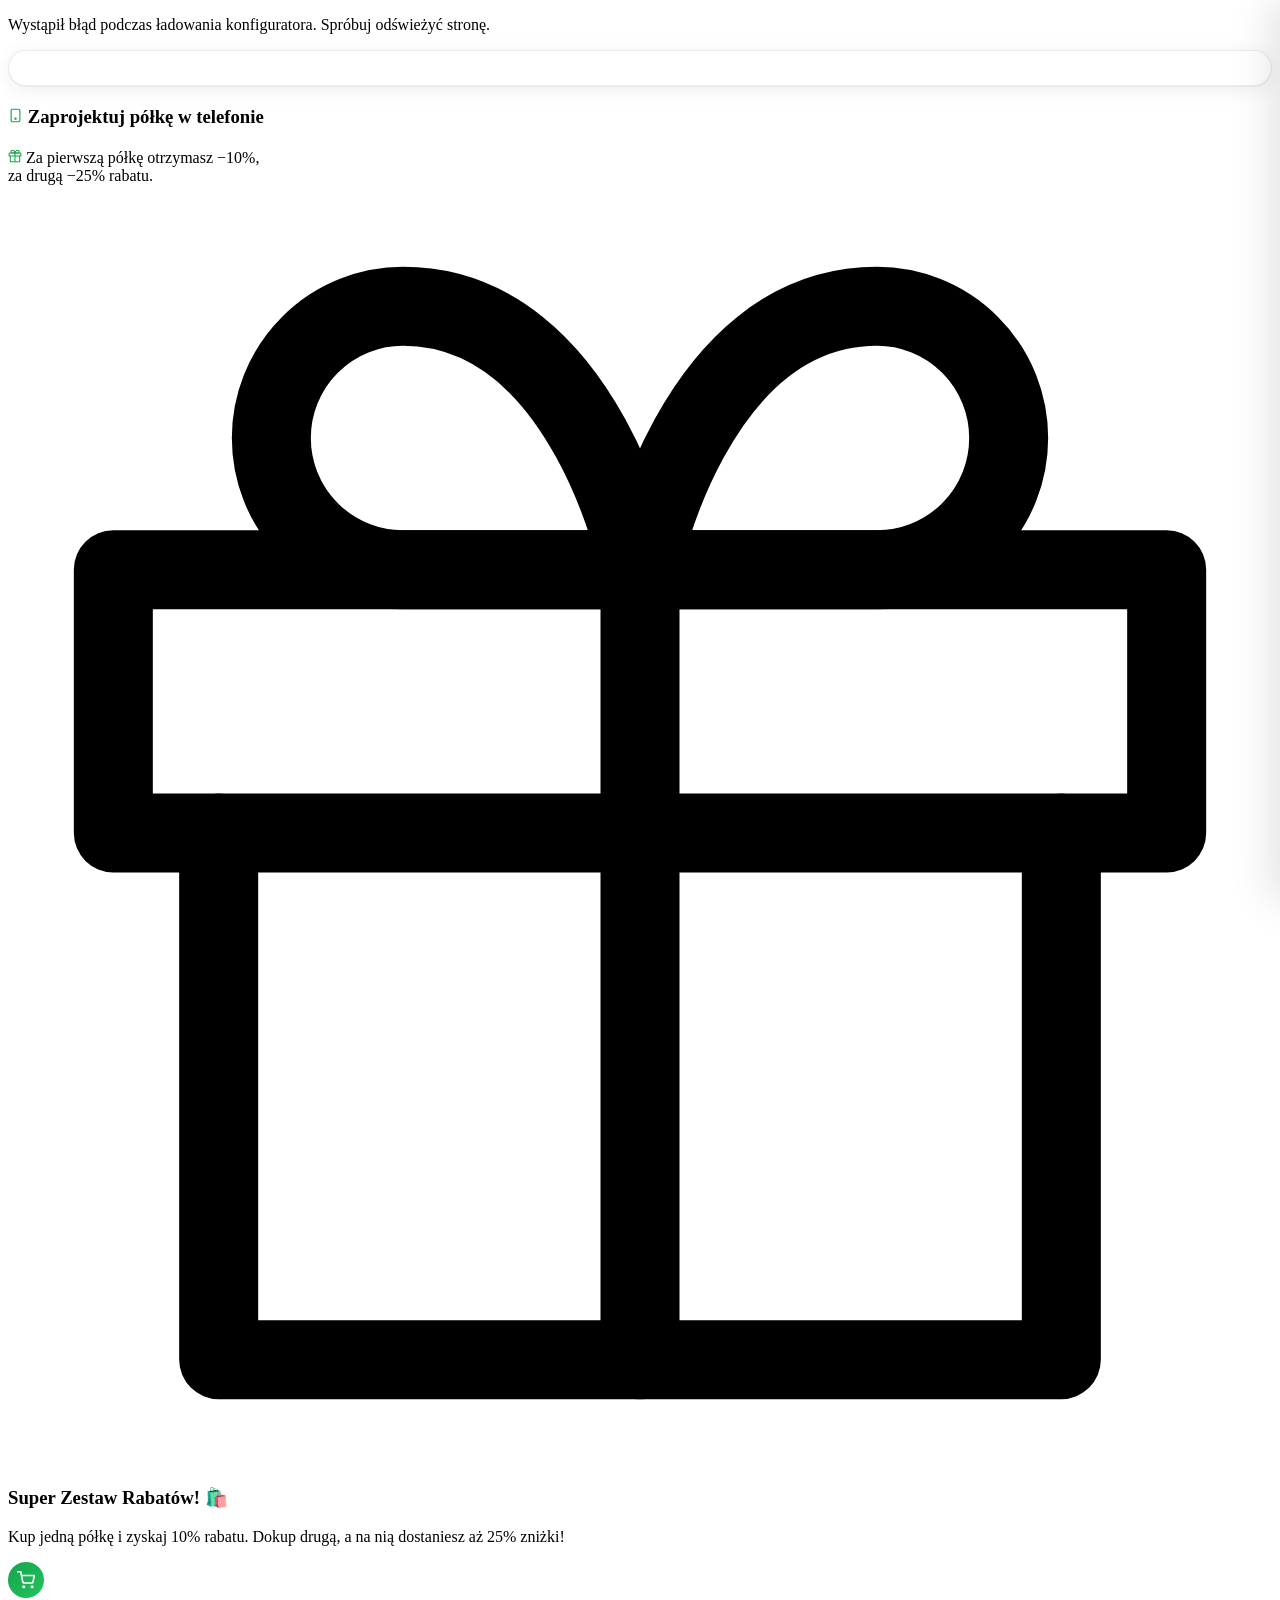
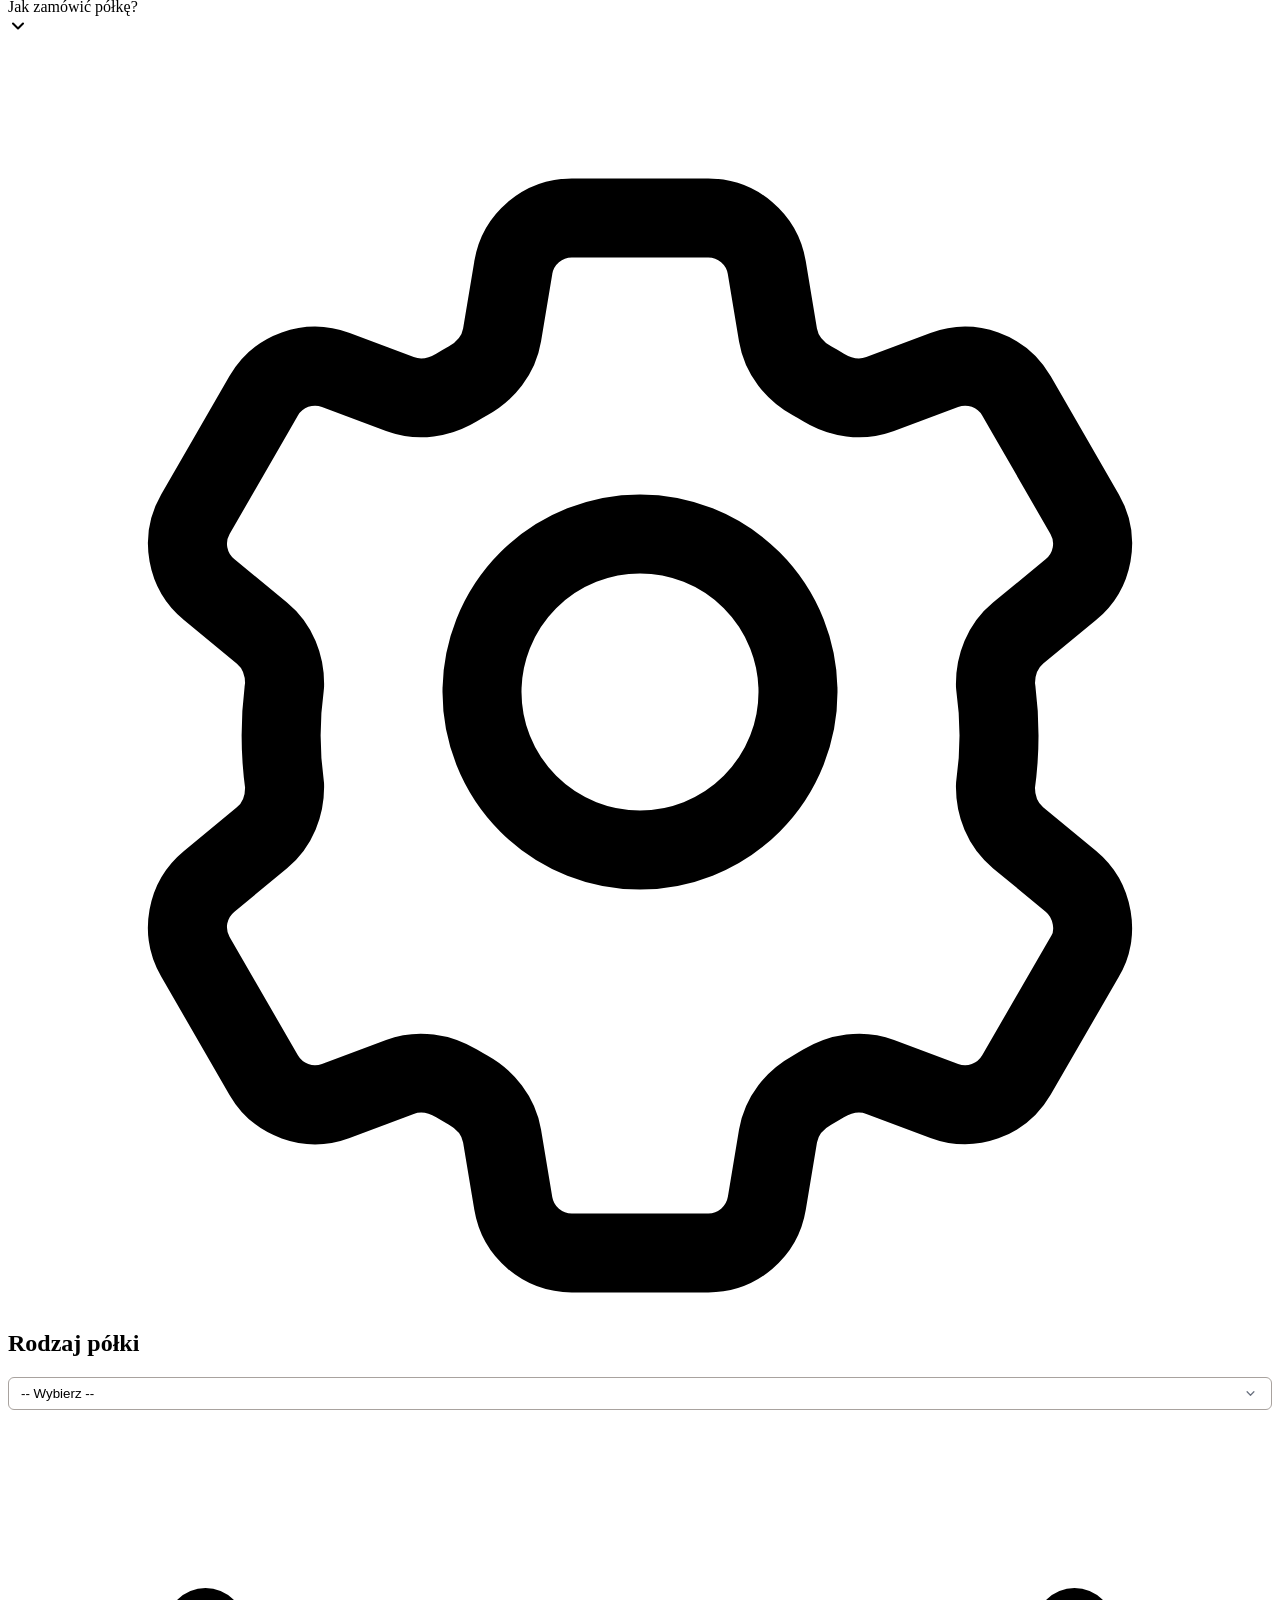
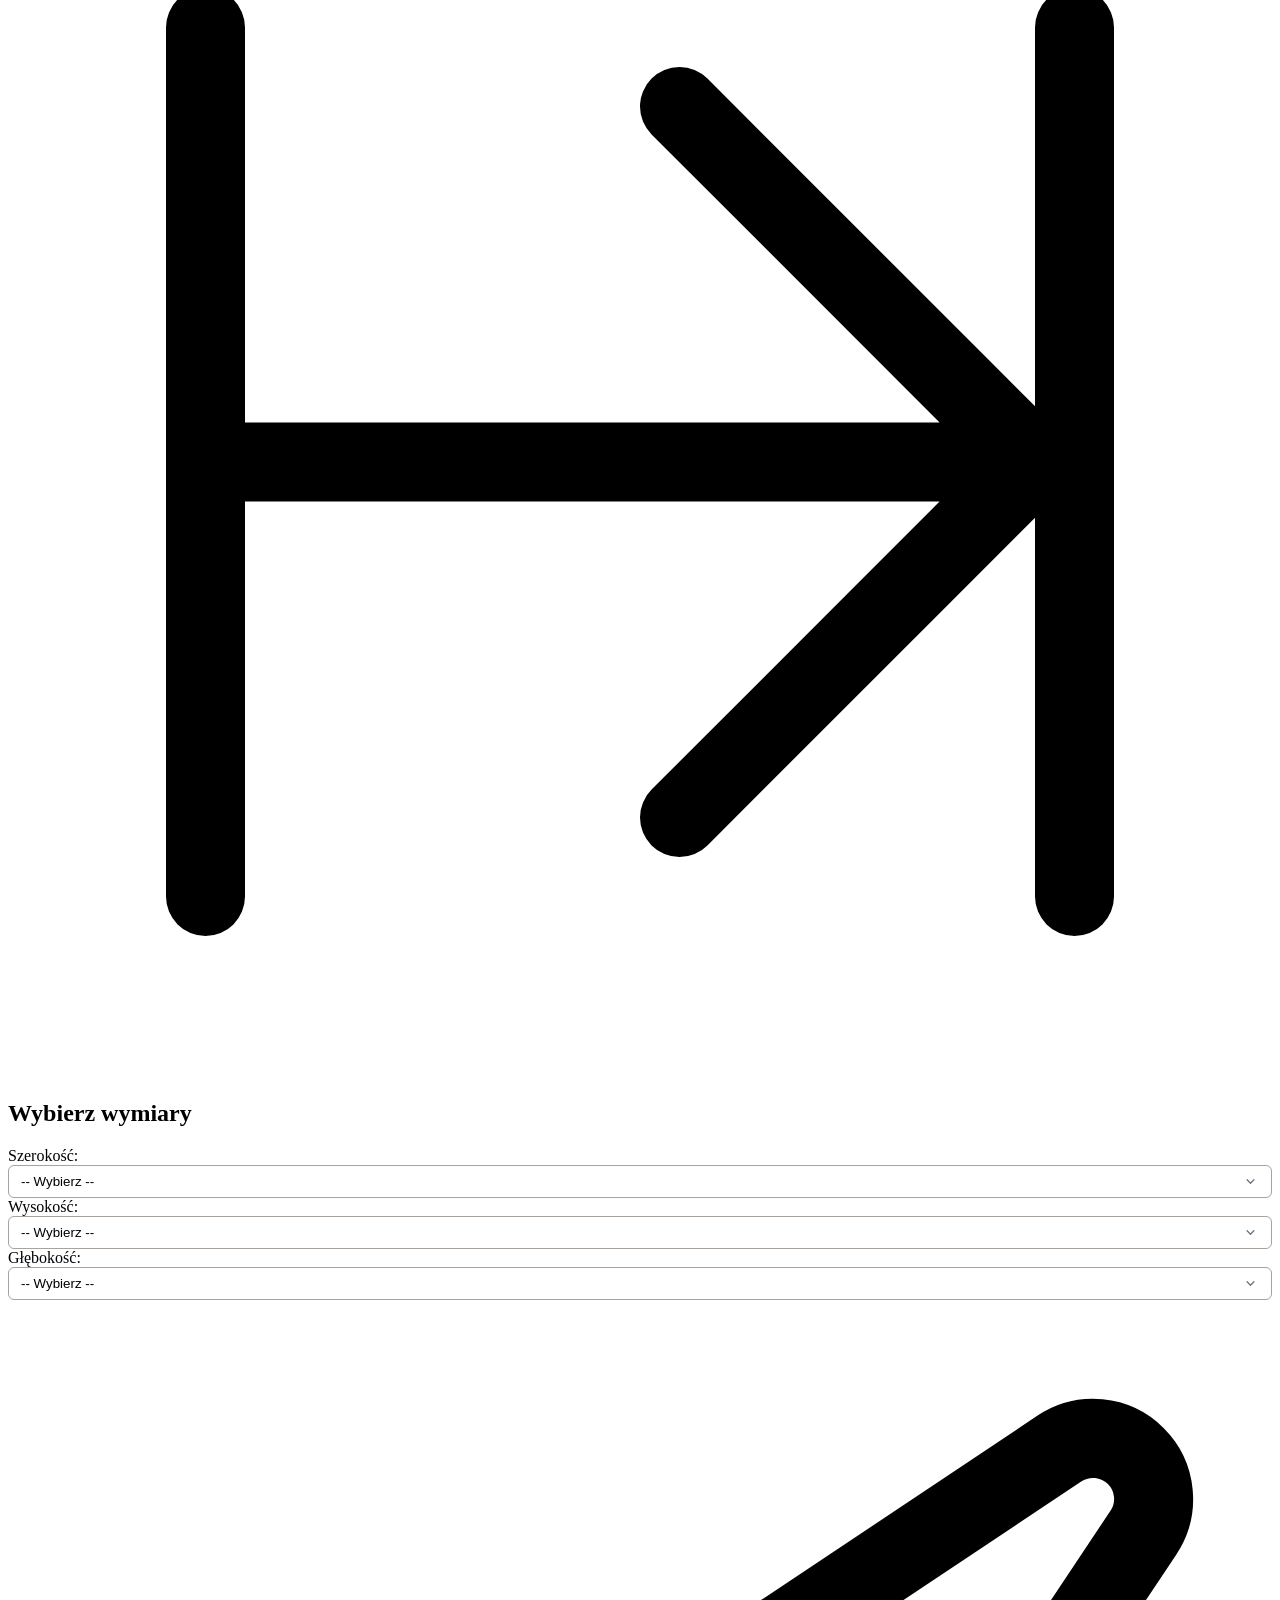
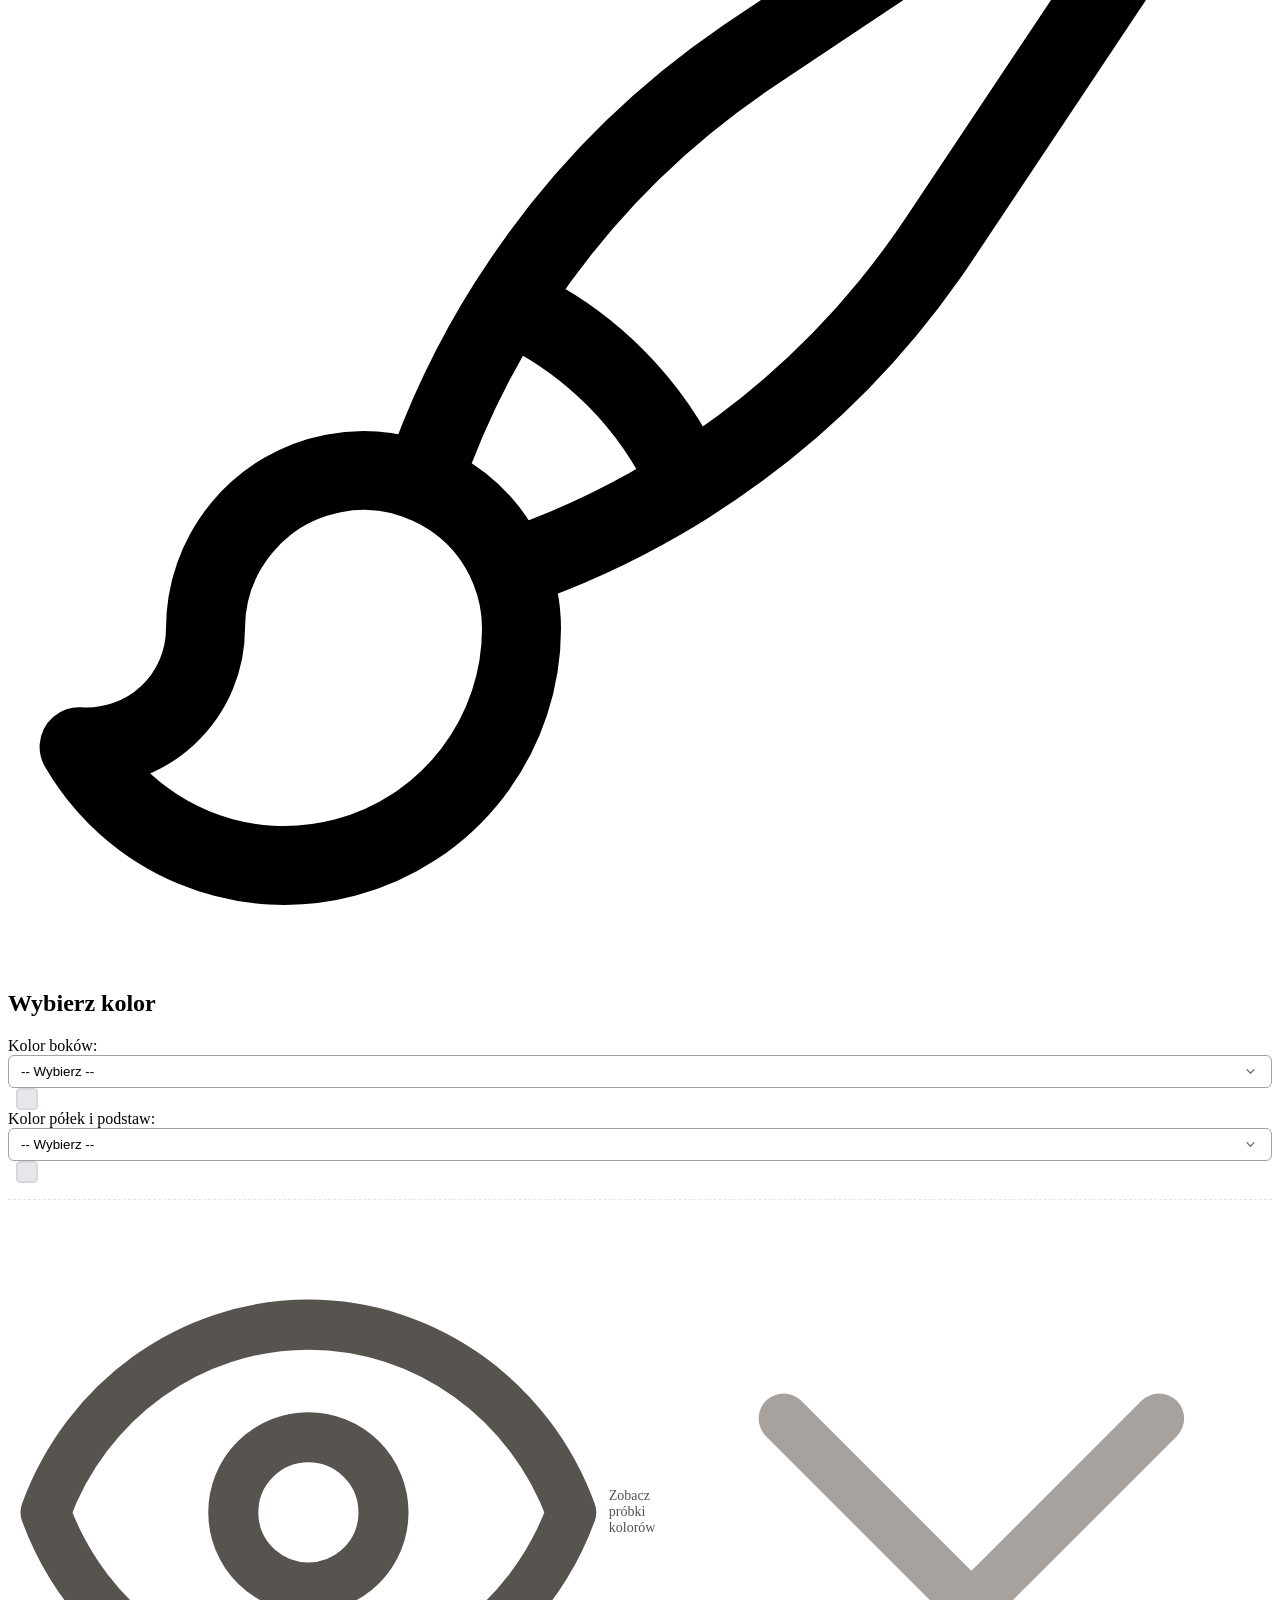
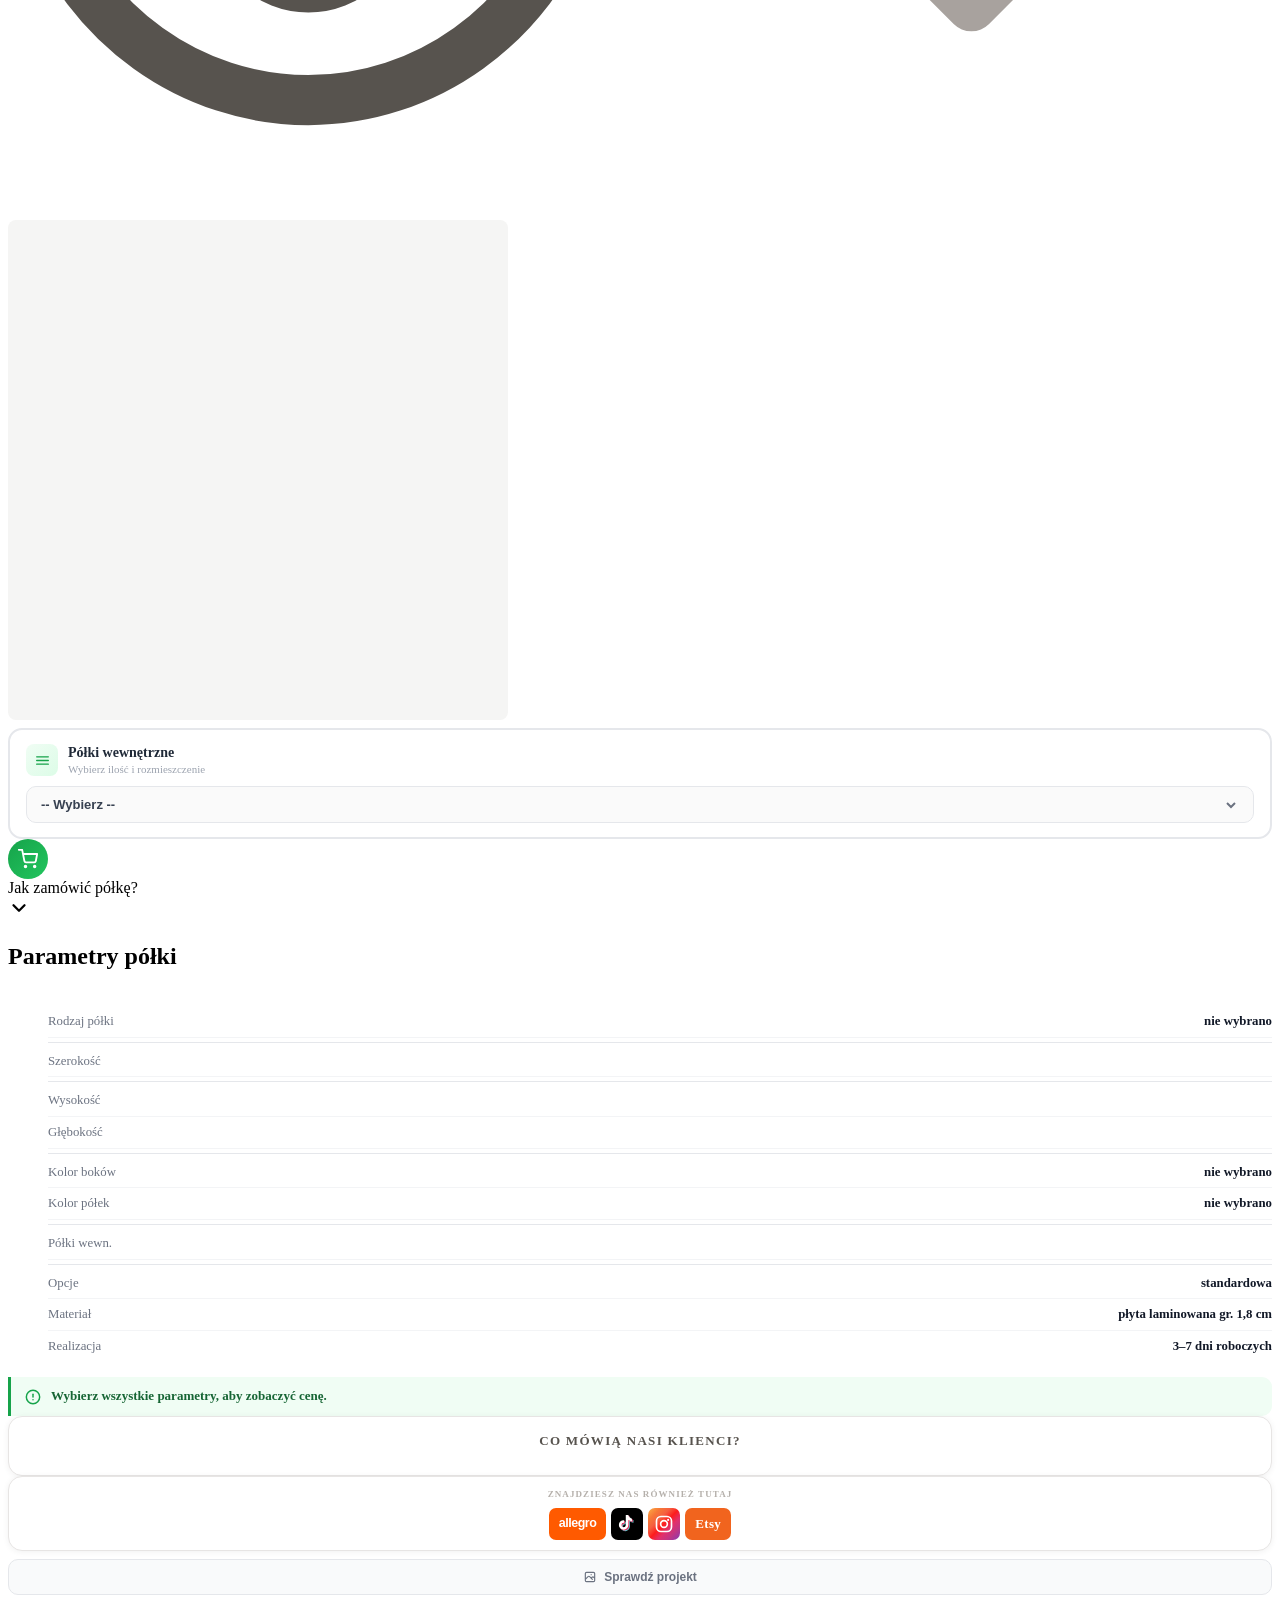
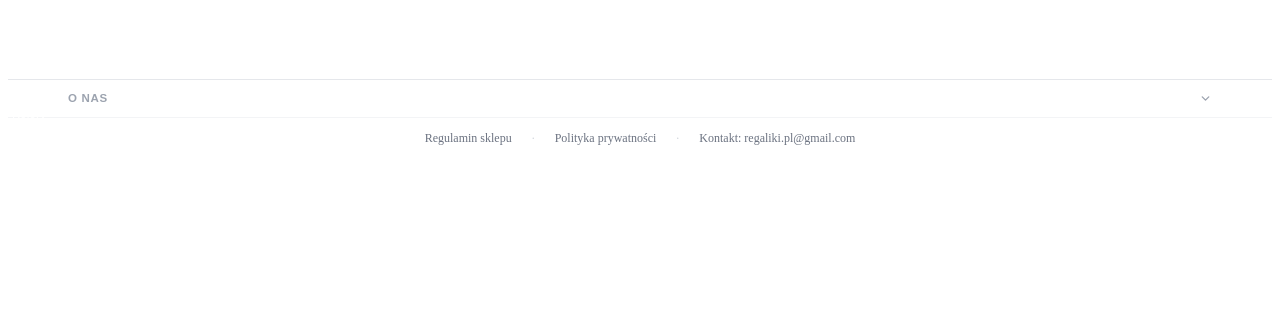
==== index.html @ 0c643fcb "Add files via upload" ====
<!-- v2025-03-08-B --> <!DOCTYPE html>
<html lang="pl">
<head>
    <meta charset="UTF-8">
    <script async src="https://www.googletagmanager.com/gtag/js?id=G-TMXX2GHGW2"></script>
    <script>
        window.dataLayer = window.dataLayer || [];
        function gtag(){dataLayer.push(arguments);}
        gtag('js', new Date());
        gtag('config', 'G-TMXX2GHGW2');
    </script>
    <meta name="viewport" content="width=device-width, initial-scale=1.0, maximum-scale=1.0, user-scalable=no">

    <title>Konfigurator półki 3D na wymiar | Regaliki.pl</title>
    <meta name="description" content="Zaprojektuj półkę wiszącą na wymiar z podglądem 3D. Wybierz wymiary, kolor i ilość półek — cena liczy się automatycznie. Realizacja 3–7 dni, dostawa kurierem DPD.">
    <meta name="keywords" content="konfigurator półki 3D, półka wisząca na wymiar, półka na wymiar online, półka laminowana na wymiar, konfigurator mebli online">
    <link rel="canonical" href="https://regaliki.pl/">
    <meta property="og:title" content="Konfigurator półki 3D na wymiar | Regaliki.pl">
    <meta property="og:description" content="Zaprojektuj półkę wiszącą na wymiar z podglądem 3D. Cena od razu, realizacja 3–7 dni.">
    <meta property="og:url" content="https://regaliki.pl/">
    <meta property="og:type" content="website">
    <meta name="robots" content="index, follow">
    <script src="wzory.js"></script>
    <script src="shelf3d.js"></script>
    <script src="print_template.js"></script>
    <!-- ceny.js scalone z wzory.js -->
    <script src="js/cart.js"></script>
    <script src="https://cdn.tailwindcss.com"></script>
    <script src="https://cdnjs.cloudflare.com/ajax/libs/three.js/r128/three.min.js"></script>
    <script src="https://cdn.jsdelivr.net/npm/three@0.128.0/examples/js/controls/OrbitControls.js"></script>
    <script src="https://cdnjs.cloudflare.com/ajax/libs/gsap/3.9.1/gsap.min.js"></script>
    <link rel="stylesheet" href="https://unpkg.com/swiper/swiper-bundle.min.css" />
    <link rel="stylesheet" href="vendor/photoswipe/photoswipe.css" />
    <link rel="stylesheet" href="css/main.css">
    <link rel="stylesheet" href="css/pfx-premium.css">
</head>
<body class="flex flex-col justify-center items-center min-h-screen bg-stone-100 font-sans text-stone-800 pb-20 md:pb-0">

    <!-- DRAG MODE FULLSCREEN OVERLAY -->
    <div id="dragModeOverlay" class="drag-mode-overlay">
        <div class="drag-3d-area" id="dragModeCanvas"></div>
        <div class="drag-banner">
            <div class="drag-banner-info">
                <div class="drag-banner-icon">
                    <svg viewBox="0 0 24 24" fill="none" stroke="currentColor" stroke-width="2" stroke-linecap="round" stroke-linejoin="round"><path d="M12 20V10"/><path d="M8 14l4-4 4 4"/><path d="M4 4h16"/></svg>
                </div>
                <div class="drag-banner-texts">
                    <div class="drag-banner-text">Tryb edycji półek</div>
                    <div class="drag-banner-sub">Przeciągnij półki w górę / w dół</div>
                </div>
            </div>
            <div class="drag-banner-sep"></div>
            <button class="drag-btn drag-btn-reset" onclick="resetShelfPositions()" title="Przywróć domyślne rozmieszczenie">
                <svg viewBox="0 0 24 24" fill="none" stroke="currentColor" stroke-linecap="round" stroke-linejoin="round"><path d="M3 12a9 9 0 1 0 3-6.7"/><path d="M3 4v5h5"/></svg>
                Reset
            </button>
            <button class="drag-btn drag-btn-done" onclick="exitDragModeAndKeep()" title="Zakończ edycję i zachowaj zmiany">
                <svg viewBox="0 0 24 24" fill="none" stroke="currentColor" stroke-linecap="round" stroke-linejoin="round"><path d="M5 13l4 4L19 7"/></svg>
                Gotowe
            </button>
        </div>
        <div class="drag-bottom-bar">
            <button class="drag-btn drag-btn-reset" onclick="resetShelfPositions()">
                <svg viewBox="0 0 24 24" fill="none" stroke="currentColor" stroke-linecap="round" stroke-linejoin="round"><path d="M3 12a9 9 0 1 0 3-6.7"/><path d="M3 4v5h5"/></svg>
                Reset
            </button>
            <button class="drag-btn drag-btn-done" onclick="exitDragModeAndKeep()">
                <svg viewBox="0 0 24 24" fill="none" stroke="currentColor" stroke-linecap="round" stroke-linejoin="round"><path d="M5 13l4 4L19 7"/></svg>
                Gotowe
            </button>
        </div>
    </div>

    <div id="print-container" style="display: none;">
        <div class="print-header">
            <h1 id="print-title">Podsumowanie Projektu Półki</h1>
            <p id="print-order-code"></p>
        </div>
        <div class="print-body">
            <div class="print-visuals">
                <h2>Wizualizacja 3D</h2>
                <img id="print-snapshot-img" src="" alt="Wizualizacja 3D projektu">
            </div>
            <div class="print-specs">
                <h2>Specyfikacja</h2>
                <dl id="print-specs-list" class="spec-list"></dl>
            </div>
        </div>
        <div class="print-footer">
            <p>Wydruk wygenerowany z konfiguratora na stronie [nazwa-twojej-strony.pl]</p>
        </div>
    </div>

<div id="cartPanelOverlay"></div>
    <div id="cartPanel">
        <div id="cartPanelHeader">
            <div style="display:flex;align-items:center;gap:10px;">
                <svg width="20" height="20" viewBox="0 0 24 24" fill="none" stroke="currentColor" stroke-width="2" style="flex-shrink:0;"><path d="M6 2 3 6v14a2 2 0 002 2h14a2 2 0 002-2V6l-3-4z"/><line x1="3" y1="6" x2="21" y2="6"/><path d="M16 10a4 4 0 01-8 0"/></svg>
                <h2 id="cartPanelTitle">Twój koszyk</h2>
            </div>
            <button id="cartPanelCloseBtn" aria-label="Zamknij koszyk">&times;</button>
        </div>
        <div id="cartDiscountReminder" style="display:none;"></div>
        <div id="cartItemsContainer">
            <div id="cartEmptyMessage">
                <svg xmlns="http://www.w3.org/2000/svg" class="h-16 w-16 text-stone-300" fill="none" viewBox="0 0 24 24" stroke="currentColor" stroke-width="1">
                  <path stroke-linecap="round" stroke-linejoin="round" d="M16 11V7a4 4 0 00-8 0v4M5 9h14l1 12H4L5 9z" />
                </svg>
                <p>Twój koszyk jest pusty.</p>
                <p class="text-sm mt-1">Dodaj produkty z konfiguratora.</p>
            </div>
        </div>
        <div id="cartPanelFooter">
            <div id="cartTotalContainer">
                <div id="cartVariantC" style="display:none;padding:6px 0 4px;">
                    <div style="display:flex;align-items:center;justify-content:space-between;gap:8px;">
                        <div style="display:flex;flex-direction:column;gap:4px;">
                            <span id="cartSubtotalPrice" style="font-size:14px;font-weight:700;color:#6b7280;"></span>
                            <div id="cartDiscountTags" style="display:flex;gap:4px;flex-wrap:wrap;"></div>
                        </div>
                        <div style="text-align:right;flex-shrink:0;">
                            <div id="cartSavingsLine" style="font-size:11px;color:#16a34a;font-weight:600;display:none;"></div>
                            <span class="price" id="cartTotalPrice" style="font-size:20px;font-weight:800;color:#dc2626;">0,00 zł</span>
                        </div>
                    </div>
                    <div id="cartUpsellHint" style="display:none;margin-top:7px;background:#f0fdf4;border-radius:6px;padding:7px 10px;font-size:11px;color:#15803d;font-weight:600;align-items:center;gap:6px;flex-wrap:wrap;line-height:1.4;">
                        <svg width="12" height="12" viewBox="0 0 24 24" fill="none" stroke="#16a34a" stroke-width="2.5" style="flex-shrink:0;"><line x1="12" y1="5" x2="12" y2="19"/><line x1="5" y1="12" x2="19" y2="12"/></svg>
                        <span>Dodaj 2. półkę → zyskaj <strong>-25%</strong> na tańszą!</span>
                    </div>
                </div>
                <div id="cartSimpleTotal" style="display:none;">
                    <div class="cart-total-final" id="cartTotalPriceLine">
                        <span class="label">Razem</span>
                        <span class="price" id="cartTotalPriceSimple">0,00 zł</span>
                    </div>
                </div>
                <span id="cartSubtotalPriceHidden" style="display:none;"></span>
                <span id="cartDiscountAmount10" style="display:none;"></span>
                <span id="cartDiscountAmount25" style="display:none;"></span>
                <div id="cartSubtotalLine" style="display:none;"></div>
                <div id="cartDiscountLine10" style="display:none;"></div>
                <div id="cartDiscountLine25" style="display:none;"></div>
            </div>
            <div id="cartShippingNote" style="display:none;font-size:11px;color:#6b7280;text-align:center;margin-bottom:4px;"></div>

            <!-- ── Trust badges (B): regał gotowy + BLIK + DPD ── -->
            <div class="trust-badges" role="list" aria-label="Cechy zamówienia">
                <div class="trust-badge" role="listitem">
                    <img src="vendor/brands/shelf-icon.svg" alt="" class="trust-badge__icon">
                    <div class="trust-badge__text">
                        <strong>regał gotowy</strong>
                        <span>do powieszenia lub postawienia na blacie</span>
                    </div>
                </div>
                <div class="trust-badge trust-badge--logo-only" role="listitem">
                    <img src="vendor/brands/blik.svg" alt="BLIK — szybka płatność" class="trust-badge__logo" title="BLIK">
                </div>
                <div class="trust-badge trust-badge--logo-only" role="listitem">
                    <img src="vendor/brands/dpd.svg" alt="DPD — dostawa kurierem" class="trust-badge__logo" title="DPD">
                </div>
            </div>

            <button id="cartCheckoutButton" disabled>
                Zamów i zapłać
            </button>
        </div>
    </div>

    <!-- Lightbox: obsługiwany przez PhotoSwipe v5 (pinch-zoom, double-tap, swipe-to-close) -->


    <div id="visualDetailsModalOverlay" class="modal-overlay">
        <div id="visualDetailsModal" class="modal !max-w-2xl" role="dialog" aria-modal="true" aria-labelledby="visualDetailsModalTitle">
            <div class="modal-header">
                <h3 id="visualDetailsModalTitle" class="modal-title">Podgląd Projektu</h3>
                <button id="visualDetailsModalCloseBtn" class="modal-close-button" aria-label="Zamknij">&times;</button>
            </div>
            <div class="modal-body">
                <div id="visualDetailsLoader" class="text-center p-8 hidden">
                    <svg class="animate-spin h-8 w-8 text-green-600 mx-auto" xmlns="http://www.w3.org/2000/svg" fill="none" viewBox="0 0 24 24">
                        <circle class="opacity-25" cx="12" cy="12" r="10" stroke="currentColor" stroke-width="4"></circle>
                        <path class="opacity-75" fill="currentColor" d="M4 12a8 8 0 018-8V0C5.373 0 0 5.373 0 12h4zm2 5.291A7.962 7.962 0 014 12H0c0 3.042 1.135 5.824 3 7.938l3-2.647z"></path>
                    </svg>
                    <p class="mt-2 text-stone-600">Wczytuję projekt...</p>
                </div>
                <div id="visualDetailsContent" class="hidden">
                    <p class="font-mono text-sm text-center text-stone-500 mb-4" id="visualDetailsOrderCode"></p>
                    <div class="flex flex-col md:flex-row gap-6 items-start">
                        <div class="w-full md:w-1/2">
                            <h4 class="text-lg font-semibold text-stone-700 mb-2 text-center">Wizualizacja</h4>
                            <div class="bg-stone-100 border border-stone-200 rounded-lg p-3" style="min-height:280px">
                                <img id="visualDetailsSnapshot" src="" alt="Wizualizacja 3D projektu" class="w-full h-auto object-contain rounded-md">
                            </div>
                        </div>
                        <div class="w-full md:w-1/2">
                            <h4 class="text-lg font-semibold text-stone-700 mb-2">Specyfikacja</h4>
                            <dl id="visualDetailsSpecsList" class="text-sm"></dl>
                        </div>
                    </div>
                </div>
                 <div id="visualDetailsError" class="text-center p-8 hidden">
                    <p class="text-red-600 font-semibold"></p>
                </div>
            </div>
            <div class="modal-footer">
                <button id="printVisualDetailsBtn" class="px-4 py-2 text-sm font-medium text-white bg-green-600 hover:bg-green-700 rounded-md flex items-center gap-2 transition-colors disabled:bg-stone-400 disabled:cursor-not-allowed" disabled>
                     <svg xmlns="http://www.w3.org/2000/svg" class="h-4 w-4" fill="none" viewBox="0 0 24 24" stroke="currentColor" stroke-width="2">
                         <path stroke-linecap="round" stroke-linejoin="round" d="M4 16v1a3 3 0 003 3h10a3 3 0 003-3v-1m-4-4l-4 4m0 0l-4-4m4 4V4" />
                     </svg>
                    <span>Pobierz PDF</span>
                </button>
                <button id="downloadAllegroJpgBtn" class="px-4 py-2 text-sm font-medium text-white bg-orange-500 hover:bg-orange-600 rounded-md flex items-center gap-2 transition-colors disabled:bg-stone-400 disabled:cursor-not-allowed" disabled>
                    <svg xmlns="http://www.w3.org/2000/svg" class="h-4 w-4" fill="none" viewBox="0 0 24 24" stroke="currentColor" stroke-width="2">
                        <path stroke-linecap="round" stroke-linejoin="round" d="M4 16l4.586-4.586a2 2 0 012.828 0L16 16m-2-2l1.586-1.586a2 2 0 012.828 0L20 14m-6-6h.01M6 20h12a2 2 0 002-2V6a2 2 0 00-2-2H6a2 2 0 00-2 2v12a2 2 0 002 2z" />
                    </svg>
                    <span>Zdjęcie Allegro (JPG)</span>
                </button>
            </div>
        </div>
    </div>

    <div id="cartSummaryModalOverlay" class="modal-overlay">
        <div id="cartSummaryModal" class="modal !max-w-2xl" role="dialog" aria-modal="true" aria-labelledby="cartSummaryModalTitle">
            <div class="modal-header">
                <h3 id="cartSummaryModalTitle" class="modal-title" style="display:flex;align-items:center;gap:8px;"><svg width="18" height="18" viewBox="0 0 24 24" fill="none" stroke="currentColor" stroke-width="2" style="flex-shrink:0;color:#16a34a;"><path d="M9 11l3 3L22 4"/><path d="M21 12v7a2 2 0 01-2 2H5a2 2 0 01-2-2V5a2 2 0 012-2h11"/></svg>Podsumowanie zamówienia</h3>
                <button id="cartSummaryModalCloseBtnTop" class="modal-close-button" aria-label="Zamknij">&times;</button>
            </div>
            <div class="modal-body" style="padding-top:12px;padding-bottom:12px;">
                <div id="cartSummaryItemsContainer" class="space-y-3"></div>
                <div class="mt-3 pt-3">
                    <div id="cartSummaryTotalContainer" class="space-y-1 mb-4">
                        <div class="flex justify-between text-sm items-center" id="cartSummarySubtotalLine" style="display:none;">
                            <span style="color:#6b7280;">Suma częściowa:</span>
                            <span id="cartSummarySubtotalPrice" style="font-size:15px;font-weight:700;color:#6b7280;text-decoration:line-through;text-decoration-color:#ef4444;text-decoration-thickness:2px;"></span>
                        </div>
                        <div class="flex justify-between text-sm items-center" id="cartSummaryCombinedDiscountLine" style="display:none;">
                            <span style="color:#16a34a;font-weight:600;">Rabat:</span>
                            <span id="cartSummaryCombinedDiscountAmount" style="font-size:12px;color:#16a34a;font-weight:700;"></span>
                        </div>
                        <div class="flex justify-between text-sm text-stone-500" id="cartSummaryShippingLine" style="display:none;">
                            <span style="display:flex;align-items:center;gap:4px;">
                                <svg xmlns='http://www.w3.org/2000/svg' width='13' height='13' fill='none' viewBox='0 0 24 24' stroke='currentColor' stroke-width='2'><rect x='1' y='3' width='15' height='13' rx='1'/><path d='M16 8h4l3 4v4h-7V8z'/><circle cx='5.5' cy='18.5' r='1.5'/><circle cx='18.5' cy='18.5' r='1.5'/></svg>
                                Kurier DPD (19 zł / szt.)
                            </span>
                            <span id="cartSummaryShippingPrice" class="font-semibold text-stone-700"></span>
                        </div>
                        <div class="flex justify-between items-baseline font-bold text-xl border-t border-stone-300 pt-2 mt-2">
                            <span>Razem z wysyłką:</span>
                            <span id="cartSummaryTotalPrice" class="text-red-600">0,00 zł</span>
                        </div>
                    </div>

                    <!-- ukryte pole z kodem konfiguracji -->
                    <input type="hidden" id="cartSummaryAllCodes" />

                    <!-- Formularz dostawy -->
                    <div id="orderFormSection" class="mt-2">
                        <h4 class="font-semibold text-stone-700 mb-3 text-base flex items-center gap-2">
                            <svg xmlns="http://www.w3.org/2000/svg" class="h-5 w-5 text-green-600" fill="none" viewBox="0 0 24 24" stroke="currentColor" stroke-width="2"><path stroke-linecap="round" stroke-linejoin="round" d="M16 7a4 4 0 11-8 0 4 4 0 018 0zM12 14a7 7 0 00-7 7h14a7 7 0 00-7-7z"/></svg>
                            Dane do wysyłki
                        </h4>
                        <div class="grid grid-cols-1 gap-3" id="orderFormFields">
                            <div class="grid grid-cols-2 gap-3">
                                <div>
                                    <label class="block text-xs font-semibold text-stone-500 mb-1 uppercase tracking-wide">Imię *</label>
                                    <input type="text" id="orderFirstName" class="w-full rounded-md border border-stone-300 px-3 py-2 text-sm focus:outline-none focus:ring-2 focus:ring-green-500 focus:border-green-500" />
                                </div>
                                <div>
                                    <label class="block text-xs font-semibold text-stone-500 mb-1 uppercase tracking-wide">Nazwisko *</label>
                                    <input type="text" id="orderLastName" class="w-full rounded-md border border-stone-300 px-3 py-2 text-sm focus:outline-none focus:ring-2 focus:ring-green-500 focus:border-green-500" />
                                </div>
                            </div>
                            <div class="grid grid-cols-2 gap-3">
                                <div>
                                    <label class="block text-xs font-semibold text-stone-500 mb-1 uppercase tracking-wide">E-mail *</label>
                                    <input type="email" id="orderEmail" class="w-full rounded-md border border-stone-300 px-3 py-2 text-sm focus:outline-none focus:ring-2 focus:ring-green-500 focus:border-green-500" />
                                </div>
                                <div>
                                    <label class="block text-xs font-semibold text-stone-500 mb-1 uppercase tracking-wide">Telefon *</label>
                                    <input type="tel" id="orderPhone" class="w-full rounded-md border border-stone-300 px-3 py-2 text-sm focus:outline-none focus:ring-2 focus:ring-green-500 focus:border-green-500" />
                                </div>
                            </div>
                            <div>
                                <label class="block text-xs font-semibold text-stone-500 mb-1 uppercase tracking-wide">Ulica i numer domu/mieszkania *</label>
                                <input type="text" id="orderStreet" class="w-full rounded-md border border-stone-300 px-3 py-2 text-sm focus:outline-none focus:ring-2 focus:ring-green-500 focus:border-green-500" />
                            </div>
                            <div class="grid grid-cols-5 gap-3">
                                <div class="col-span-2">
                                    <label class="block text-xs font-semibold text-stone-500 mb-1 uppercase tracking-wide">Kod pocztowy *</label>
                                    <input type="text" id="orderPostCode" maxlength="6" class="w-full rounded-md border border-stone-300 px-3 py-2 text-sm focus:outline-none focus:ring-2 focus:ring-green-500 focus:border-green-500" />
                                </div>
                                <div class="col-span-3">
                                    <label class="block text-xs font-semibold text-stone-500 mb-1 uppercase tracking-wide">Miasto *</label>
                                    <input type="text" id="orderCity" class="w-full rounded-md border border-stone-300 px-3 py-2 text-sm focus:outline-none focus:ring-2 focus:ring-green-500 focus:border-green-500" />
                                </div>
                            </div>
                            <div>
                                <label class="block text-xs font-semibold text-stone-500 mb-1 uppercase tracking-wide">Uwagi do zamówienia (opcjonalnie)</label>
                                <textarea id="orderNotes" rows="2" class="w-full rounded-md border border-stone-300 px-3 py-2 text-sm focus:outline-none focus:ring-2 focus:ring-green-500 focus:border-green-500 resize-none"></textarea>
                            </div>
                            <!-- FAKTURA VAT -->
                            <div id="invoiceSection" style="border:1.5px solid #e5e7eb;border-radius:10px;overflow:hidden;">
                                <button type="button" id="invoiceToggleBtn" onclick="toggleInvoiceSection()" style="width:100%;display:flex;align-items:center;justify-content:space-between;padding:11px 14px;background:#f9fafb;border:none;cursor:pointer;transition:background 0.15s;" onmouseover="this.style.background='#f3f4f6'" onmouseout="this.style.background='#f9fafb'">
                                    <span style="display:flex;align-items:center;gap:9px;">
                                        <span style="width:28px;height:28px;background:#f0fdf4;border:1px solid #bbf7d0;border-radius:7px;display:flex;align-items:center;justify-content:center;flex-shrink:0;">
                                            <svg xmlns='http://www.w3.org/2000/svg' width='14' height='14' fill='none' viewBox='0 0 24 24' stroke='#16a34a' stroke-width='2'><rect x='4' y='2' width='16' height='20' rx='2'/><line x1='8' y1='6' x2='16' y2='6'/><line x1='8' y1='10' x2='16' y2='10'/><line x1='8' y1='14' x2='13' y2='14'/></svg>
                                        </span>
                                        <span>
                                            <span style="font-size:0.82rem;font-weight:700;color:#374151;">Chcę fakturę VAT</span>
                                            <span id="invoiceToggleHint" style="display:block;font-size:0.7rem;color:#9ca3af;margin-top:1px;">Kliknij, aby wypełnić dane firmy</span>
                                        </span>
                                    </span>
                                    <span id="invoiceToggleIndicator" style="width:38px;height:21px;border-radius:99px;background:#e5e7eb;position:relative;transition:background 0.2s;flex-shrink:0;">
                                        <span id="invoiceToggleKnob" style="position:absolute;left:2px;top:2px;width:17px;height:17px;border-radius:50%;background:white;box-shadow:0 1px 3px rgba(0,0,0,0.2);transition:transform 0.2s;"></span>
                                    </span>
                                </button>
                                <div id="invoiceFields" style="display:none;padding:12px 14px 14px;border-top:1px solid #f3f4f6;background:#fff;">
                                    <div style="display:flex;flex-direction:column;gap:10px;">
                                        <div>
                                            <label style="display:block;font-size:0.7rem;font-weight:700;color:#6b7280;text-transform:uppercase;letter-spacing:0.05em;margin-bottom:4px;">Nazwa firmy *</label>
                                            <input type="text" id="invoiceCompany" style="width:100%;border:1px solid #d1d5db;border-radius:6px;padding:8px 12px;font-size:0.875rem;outline:none;box-sizing:border-box;" onfocus="this.style.borderColor='#16a34a';this.style.boxShadow='0 0 0 2px rgba(22,163,74,0.2)'" onblur="this.style.borderColor='#d1d5db';this.style.boxShadow='none'" />
                                        </div>
                                        <div style="display:grid;grid-template-columns:1fr 1fr;gap:10px;">
                                            <div>
                                                <label style="display:block;font-size:0.7rem;font-weight:700;color:#6b7280;text-transform:uppercase;letter-spacing:0.05em;margin-bottom:4px;">NIP *</label>
                                                <input type="text" id="invoiceNip" maxlength="13" style="width:100%;border:1px solid #d1d5db;border-radius:6px;padding:8px 12px;font-size:0.875rem;outline:none;box-sizing:border-box;" onfocus="this.style.borderColor='#16a34a';this.style.boxShadow='0 0 0 2px rgba(22,163,74,0.2)'" onblur="this.style.borderColor='#d1d5db';this.style.boxShadow='none'" />
                                            </div>
                                            <div>
                                                <label style="display:block;font-size:0.7rem;font-weight:700;color:#6b7280;text-transform:uppercase;letter-spacing:0.05em;margin-bottom:4px;">Kod pocztowy firmy *</label>
                                                <input type="text" id="invoicePostCode" maxlength="6" style="width:100%;border:1px solid #d1d5db;border-radius:6px;padding:8px 12px;font-size:0.875rem;outline:none;box-sizing:border-box;" onfocus="this.style.borderColor='#16a34a';this.style.boxShadow='0 0 0 2px rgba(22,163,74,0.2)'" onblur="this.style.borderColor='#d1d5db';this.style.boxShadow='none'" />
                                            </div>
                                        </div>
                                        <div>
                                            <label style="display:block;font-size:0.7rem;font-weight:700;color:#6b7280;text-transform:uppercase;letter-spacing:0.05em;margin-bottom:4px;">Adres firmy (ulica, miasto) *</label>
                                            <input type="text" id="invoiceAddress" style="width:100%;border:1px solid #d1d5db;border-radius:6px;padding:8px 12px;font-size:0.875rem;outline:none;box-sizing:border-box;" onfocus="this.style.borderColor='#16a34a';this.style.boxShadow='0 0 0 2px rgba(22,163,74,0.2)'" onblur="this.style.borderColor='#d1d5db';this.style.boxShadow='none'" />
                                        </div>
                                    </div>
                                </div>
                            </div>
                        </div>
                        <div id="orderFormError" class="mt-2 text-sm text-red-600 font-medium hidden"></div>
                        <div id="orderSuccessMsg" class="hidden mt-3"></div>
                    </div>
                </div>
            </div>
            <div class="modal-footer" style="display:flex;justify-content:space-between;align-items:center;padding:12px 16px;border-top:1px solid #e5e7eb;">
                <button id="cartSummaryModalCloseBtn" onclick="closeCartSummaryModal()" class="px-4 py-2 text-sm font-medium text-stone-600 bg-stone-100 hover:bg-stone-200 rounded-md transition-colors">
                    Wróć do koszyka
                </button>
                <button id="submitOrderBtn" class="px-6 py-2.5 text-sm font-semibold text-white bg-green-600 hover:bg-green-700 active:bg-green-800 rounded-md shadow-sm hover:shadow-lg flex items-center gap-2 transition-all">
                    <svg xmlns="http://www.w3.org/2000/svg" class="h-5 w-5" fill="none" viewBox="0 0 24 24" stroke="currentColor" stroke-width="2"><path stroke-linecap="round" stroke-linejoin="round" d="M17 9V7a2 2 0 00-2-2H5a2 2 0 00-2 2v6a2 2 0 002 2h2m2 4h10a2 2 0 002-2v-6a2 2 0 00-2-2H9a2 2 0 00-2 2v6a2 2 0 002 2zm7-5a2 2 0 11-4 0 2 2 0 014 0z"/></svg>
                    <span id="submitOrderBtnLabel">Złóż zamówienie i zapłać</span>
                </button>
            </div>
        </div>
    </div>
<div id="tabbedGalleryContainer" class="w-full max-w-7xl mx-auto">
  <div class="gallery-tabs" id="galleryTabsContainer"></div>
  <div class="gallery-content-wrapper">
    <!-- iOS chevron — lewy -->
    <button class="gallery-arrow gallery-prev-arrow" aria-label="Poprzednie zdjęcia">
      <svg width="10" height="18" viewBox="0 0 10 18" fill="none" stroke="currentColor" stroke-width="2.2" stroke-linecap="round" stroke-linejoin="round"><polyline points="9,1 1,9 9,17"/></svg>
    </button>
    <div class="gallery-image-area" id="galleryImageArea">
      <div class="gallery-grid" id="galleryGridContainer"></div>
    </div>
    <!-- iOS chevron — prawy -->
    <button class="gallery-arrow gallery-next-arrow" aria-label="Następne zdjęcia">
      <svg width="10" height="18" viewBox="0 0 10 18" fill="none" stroke="currentColor" stroke-width="2.2" stroke-linecap="round" stroke-linejoin="round"><polyline points="1,1 9,9 1,17"/></svg>
    </button>
  </div>
  <!-- Pasek miniaturek — tylko mobile/tablet -->
  <div id="galleryThumbStrip" class="gallery-thumb-strip">
    <div id="galleryThumbTrack" class="gallery-thumb-track"></div>
  </div>
</div>
<div class="w-full max-w-7xl mx-auto px-4 md:px-6 mb-2 md:mb-6">
    <div class="bg-emerald-50 border-2 border-dashed border-emerald-300 rounded-xl p-4 md:p-5 shadow-sm">

        <!-- Mobile — bez dużej ikony, tytuł w jednej linii -->
        <div class="md:hidden">
            <h3 class="font-bold text-emerald-800 text-sm flex items-center gap-2">
                <svg width="15" height="15" viewBox="0 0 24 24" fill="none" stroke="#16a34a" stroke-width="1.8" stroke-linecap="round" stroke-linejoin="round" style="flex-shrink:0"><rect x="5" y="2" width="14" height="20" rx="2"/><circle cx="12" cy="17" r="1" fill="#16a34a"/></svg>
                <span class="whitespace-nowrap">Zaprojektuj półkę w telefonie</span>
            </h3>
            <p class="text-emerald-700 text-sm mt-2 flex items-start gap-2">
                <svg width="14" height="14" viewBox="0 0 24 24" fill="none" stroke="#16a34a" stroke-width="1.8" stroke-linecap="round" stroke-linejoin="round" style="flex-shrink:0;margin-top:2px"><polyline points="20 12 20 22 4 22 4 12"/><rect x="2" y="7" width="20" height="5"/><line x1="12" y1="22" x2="12" y2="7"/><path d="M12 7H7.5a2.5 2.5 0 0 1 0-5C11 2 12 7 12 7z"/><path d="M12 7h4.5a2.5 2.5 0 0 0 0-5C13 2 12 7 12 7z"/></svg>
                <span>Za pierwszą półkę otrzymasz <span class="font-bold">−10%</span>,<br>za drugą <span class="font-bold">−25% rabatu</span>.</span>
            </p>
        </div>

        <!-- Desktop — z dużą ikoną jak dotychczas -->
        <div class="hidden md:flex items-center space-x-4">
            <div class="flex-shrink-0">
                <svg xmlns="http://www.w3.org/2000/svg" class="h-12 w-12 text-emerald-500" viewBox="0 0 24 24" fill="none" stroke="currentColor" stroke-width="1.5" stroke-linecap="round" stroke-linejoin="round">
                    <polyline points="20 12 20 22 4 22 4 12"></polyline>
                    <rect x="2" y="7" width="20" height="5"></rect>
                    <line x1="12" y1="22" x2="12" y2="7"></line>
                    <path d="M12 7H7.5a2.5 2.5 0 0 1 0-5C11 2 12 7 12 7z"></path>
                    <path d="M12 7h4.5a2.5 2.5 0 0 0 0-5C13 2 12 7 12 7z"></path>
                </svg>
            </div>
            <div>
                <h3 class="font-bold text-emerald-800 text-lg">Super Zestaw Rabatów! 🛍️</h3>
                <p class="text-emerald-700 text-base mt-1">Kup jedną półkę i zyskaj <span class="font-bold">10% rabatu</span>. Dokup drugą, a na nią dostaniesz aż <span class="font-bold">25% zniżki</span>!</p>
            </div>
        </div>

    </div>
</div>
<div class="w-full max-w-7xl mx-auto px-4 md:px-6 mt-1.5 mb-2 md:hidden">
    <details class="rounded-2xl overflow-hidden shadow-sm border border-emerald-200 bg-white group" id="howToOrderAccordion">
        <summary class="flex items-center justify-between px-4 py-3.5 cursor-pointer list-none select-none bg-white active:bg-emerald-50 transition-colors">
            <div class="flex items-center gap-3">
                <div style="width:36px;height:36px;border-radius:50%;background:linear-gradient(135deg,#16a34a,#22c55e);display:flex;align-items:center;justify-content:center;flex-shrink:0;">
                    <svg width="18" height="18" viewBox="0 0 24 24" fill="none" stroke="#fff" stroke-width="2.2" stroke-linecap="round" stroke-linejoin="round"><circle cx="9" cy="21" r="1"/><circle cx="20" cy="21" r="1"/><path d="M1 1h4l2.68 13.39a2 2 0 0 0 2 1.61h9.72a2 2 0 0 0 2-1.61L23 6H6"/></svg>
                </div>
                <span class="text-sm font-semibold text-stone-800">Jak zamówić półkę?</span>
            </div>
            <span class="transform transition-transform duration-300 ease-in-out group-open:rotate-180 text-emerald-500">
                <svg width="20" height="20" viewBox="0 0 24 24" fill="none" stroke="currentColor" stroke-width="2.5" stroke-linecap="round" stroke-linejoin="round"><polyline points="6 9 12 15 18 9"/></svg>
            </span>
        </summary>
        <div class="border-t border-emerald-100 px-4 pb-4 pt-3 bg-white">
            <ol style="list-style:none;margin:0;padding:0;display:flex;flex-direction:column;gap:0;">
                <li style="display:flex;align-items:center;gap:10px;padding:7px 0;border-bottom:0.5px solid #f9fafb;">
                    <span style="font-size:10px;font-weight:800;color:#fff;background:#16a34a;border-radius:4px;min-width:18px;height:18px;display:flex;align-items:center;justify-content:center;flex-shrink:0;">1</span>
                    <span style="font-size:12.5px;color:#374151;line-height:1.4;"><b style="color:#111827;font-weight:600;">Skonfiguruj półkę</b> – wybierz rodzaj, wymiary, kolory i półki wewnętrzne.</span>
                </li>
                <li style="display:flex;align-items:center;gap:10px;padding:7px 0;border-bottom:0.5px solid #f9fafb;">
                    <span style="font-size:10px;font-weight:800;color:#fff;background:#16a34a;border-radius:4px;min-width:18px;height:18px;display:flex;align-items:center;justify-content:center;flex-shrink:0;">2</span>
                    <span style="font-size:12.5px;color:#374151;line-height:1.4;"><b style="color:#111827;font-weight:600;">Dodaj do koszyka</b> – możesz dodać kilka różnych projektów i skorzystać z rabatów.</span>
                </li>
                <li style="display:flex;align-items:center;gap:10px;padding:7px 0;border-bottom:0.5px solid #f9fafb;">
                    <span style="font-size:10px;font-weight:800;color:#fff;background:#16a34a;border-radius:4px;min-width:18px;height:18px;display:flex;align-items:center;justify-content:center;flex-shrink:0;">3</span>
                    <span style="font-size:12.5px;color:#374151;line-height:1.4;"><b style="color:#111827;font-weight:600;">Wypełnij formularz</b> – podaj dane do wysyłki w podsumowaniu koszyka.</span>
                </li>
                <li style="display:flex;align-items:center;gap:10px;padding:7px 0;border-bottom:0.5px solid #f9fafb;">
                    <span style="font-size:10px;font-weight:800;color:#fff;background:#16a34a;border-radius:4px;min-width:18px;height:18px;display:flex;align-items:center;justify-content:center;flex-shrink:0;">4</span>
                    <span style="font-size:12.5px;color:#374151;line-height:1.4;"><b style="color:#111827;font-weight:600;">Zapłać online</b> – bezpieczna płatność przez Przelewy24 (karta, <img src="vendor/brands/blik.svg" alt="BLIK" style="height:16px;vertical-align:-3px;display:inline-block;margin:0 1px;"> przelew).</span>
                </li>
                <li style="display:flex;align-items:center;gap:10px;padding:7px 0;border-bottom:0.5px solid #f9fafb;">
                    <span style="font-size:10px;font-weight:800;color:#fff;background:#16a34a;border-radius:4px;min-width:18px;height:18px;display:flex;align-items:center;justify-content:center;flex-shrink:0;">5</span>
                    <span style="font-size:12.5px;color:#374151;line-height:1.4;"><b style="color:#111827;font-weight:600;">Dostawa kurierem</b> <img src="vendor/brands/dpd.svg" alt="DPD" style="height:18px;vertical-align:-4px;display:inline-block;margin:0 2px;"> – Twoja półka trafi do Ciebie w 3–7 dni roboczych.</span>
                </li>
                <li style="display:flex;align-items:center;gap:10px;padding:7px 0;">
                    <span style="font-size:10px;font-weight:800;color:#fff;background:#16a34a;border-radius:4px;min-width:18px;height:18px;display:flex;align-items:center;justify-content:center;flex-shrink:0;">6</span>
                    <span style="font-size:12.5px;color:#374151;line-height:1.4;"><b style="color:#111827;font-weight:600;">Gotowa i złożona</b> — wystarczy powiesić lub postawić na blacie. 😊</span>
                </li>
            </ol>
        </div>
    </details>
</div>
<div id="configuratorSection" class="p-4 md:p-8 bg-white shadow-lg rounded-xl flex flex-col md:flex-row md:space-x-8 w-full max-w-7xl mx-auto mb-6">
    <div class="w-full md:w-1/3 space-y-4 md:space-y-8 mb-8 md:mb-0 order-1 md:order-1">
         <div id="shelfTypeSectionAnchor" class="p-6 shadow rounded-lg bg-white border border-stone-200 transition-shadow duration-200 hover:shadow-md">
            <h2 class="text-lg font-semibold mb-4 flex items-center text-stone-800">
                <svg class="h-6 w-6 mr-2 text-green-600 flex-shrink-0" xmlns="http://www.w3.org/2000/svg" fill="none" viewBox="0 0 24 24" stroke-width="1.5" stroke="currentColor"> <path stroke-linecap="round" stroke-linejoin="round" d="M9.594 3.94c.09-.542.56-.94 1.11-.94h2.593c.55 0 1.02.398 1.11.94l.213 1.281c.063.374.313.686.645.87.074.04.147.083.22.127.324.196.72.257 1.075.124l1.217-.456a1.125 1.125 0 0 1 1.37.49l1.296 2.247a1.125 1.125 0 0 1-.26 1.431l-1.003.827c-.293.24-.438.613-.431.992a6.759 6.759 0 0 1 0 1.905c-.007.379.137.75.431.99l1.005.828c.428.355.53 1.005.26 1.43l-1.298 2.247a1.125 1.125 0 0 1-1.369.491l-1.217-.456c-.355-.133-.75-.072-1.076.124a6.57 6.57 0 0 1-.22.128c-.331.183-.581.495-.644.869l-.213 1.28c-.09.543-.56.941-1.11.941h-2.594c-.55 0-1.02-.398-1.11-.94l-.213-1.281c-.063-.374-.313-.686-.644-.87a6.52 6.52 0 0 1-.22-.127c-.325-.196-.72-.257-1.076-.124l-1.217.456a1.125 1.125 0 0 1-1.369-.49l-1.297-2.247a1.125 1.125 0 0 1 .26-1.431l1.004-.827c.292-.24.437-.613.43-.992a6.932 6.932 0 0 1 0-1.905c.007-.379-.137-.75-.43-.99l-1.004-.828a1.125 1.125 0 0 1-.26-1.43l1.297-2.247a1.125 1.125 0 0 1 1.37-.491l1.216.456c.356.133.751.072 1.076-.124.072-.044.146-.087.22-.128.332-.183.582-.495.644-.869l.214-1.281Z" /><path stroke-linecap="round" stroke-linejoin="round" d="M15 12a3 3 0 1 1-6 0 3 3 0 0 1 6 0Z" /></svg>
                Rodzaj półki
            </h2>
            <select id="shelfType" class="custom-select w-full" onchange="handleShelfTypeChange();">
                <option value="">-- Wybierz --</option>
            </select>
            <div id="shelfTypeOptions" style="display:none; margin-top:1rem;" class="space-y-2"></div>
            <div id="mugShelfSpecificOptionsContainer" style="display:none;">
                <div id="mugShelfMountOptions" class="mt-3 pt-3 border-t border-dashed border-stone-100"></div>
                <div id="mugShelfDividersOptions" class="mt-3 pt-3 border-t border-dashed border-stone-100" style="display:none;">
                    <p class="text-xs font-semibold text-stone-500 uppercase tracking-wide mb-1">Przegródki</p>
                    <div id="mugDividerHint">&#8627; Wstaw przegródki</div>
                    <div class="divider-cards-row">
                        <label class="divider-card divider-card--top" title="Górna przegródka">
                            <input type="checkbox" id="dividersTop" class="sr-only" onchange="this.closest('.divider-card').classList.toggle('is-active', this.checked); updatePreview(); updateOrderSummary(); if(typeof updateDividerIconActiveStates==='function')updateDividerIconActiveStates(); var h=document.getElementById('mugDividerHint'); if(h&&this.checked)h.style.display='none';">
                            <span class="divider-card__title">Góra</span>
                            <svg class="divider-card__preview" xmlns="http://www.w3.org/2000/svg" viewBox="0 0 60 60" aria-hidden="true">
                                <rect x="2" y="2" width="56" height="56" fill="#f8fafc" stroke="#78716c" stroke-width="2" rx="2"/>
                                <line x1="2" y1="22" x2="58" y2="22" stroke="#94a3b8" stroke-width="1.2"/>
                                <line x1="2" y1="42" x2="58" y2="42" stroke="#94a3b8" stroke-width="1.2"/>
                                <line class="divider-card__bar" x1="21" y1="3" x2="21" y2="21" stroke-width="4.5" stroke-linecap="butt"/>
                                <line class="divider-card__bar" x1="39" y1="3" x2="39" y2="21" stroke-width="4.5" stroke-linecap="butt"/>
                            </svg>
                            <span class="divider-card__check"></span>
                        </label>
                        <label class="divider-card divider-card--middle" title="Środkowa przegródka">
                            <input type="checkbox" id="dividersMiddle" class="sr-only" onchange="this.closest('.divider-card').classList.toggle('is-active', this.checked); updatePreview(); updateOrderSummary(); if(typeof updateDividerIconActiveStates==='function')updateDividerIconActiveStates(); var h=document.getElementById('mugDividerHint'); if(h&&this.checked)h.style.display='none';">
                            <span class="divider-card__title">Środek</span>
                            <svg class="divider-card__preview" xmlns="http://www.w3.org/2000/svg" viewBox="0 0 60 60" aria-hidden="true">
                                <rect x="2" y="2" width="56" height="56" fill="#f8fafc" stroke="#78716c" stroke-width="2" rx="2"/>
                                <line x1="2" y1="22" x2="58" y2="22" stroke="#94a3b8" stroke-width="1.2"/>
                                <line x1="2" y1="42" x2="58" y2="42" stroke="#94a3b8" stroke-width="1.2"/>
                                <line class="divider-card__bar" x1="21" y1="23" x2="21" y2="41" stroke-width="4.5" stroke-linecap="butt"/>
                                <line class="divider-card__bar" x1="39" y1="23" x2="39" y2="41" stroke-width="4.5" stroke-linecap="butt"/>
                            </svg>
                            <span class="divider-card__check"></span>
                        </label>
                        <label class="divider-card divider-card--bottom" title="Dolna przegródka">
                            <input type="checkbox" id="dividersBottom" class="sr-only" onchange="this.closest('.divider-card').classList.toggle('is-active', this.checked); updatePreview(); updateOrderSummary(); if(typeof updateDividerIconActiveStates==='function')updateDividerIconActiveStates(); var h=document.getElementById('mugDividerHint'); if(h&&this.checked)h.style.display='none';">
                            <span class="divider-card__title">Dół</span>
                            <svg class="divider-card__preview" xmlns="http://www.w3.org/2000/svg" viewBox="0 0 60 60" aria-hidden="true">
                                <rect x="2" y="2" width="56" height="56" fill="#f8fafc" stroke="#78716c" stroke-width="2" rx="2"/>
                                <line x1="2" y1="22" x2="58" y2="22" stroke="#94a3b8" stroke-width="1.2"/>
                                <line x1="2" y1="42" x2="58" y2="42" stroke="#94a3b8" stroke-width="1.2"/>
                                <line class="divider-card__bar" x1="21" y1="43" x2="21" y2="57" stroke-width="4.5" stroke-linecap="butt"/>
                                <line class="divider-card__bar" x1="39" y1="43" x2="39" y2="57" stroke-width="4.5" stroke-linecap="butt"/>
                            </svg>
                            <span class="divider-card__check"></span>
                        </label>
                    </div>
                </div>
            </div>
         </div>
        <div id="dimensionSectionAnchor" class="p-6 shadow rounded-lg bg-white border border-stone-200 transition-shadow duration-200 hover:shadow-md">
            <h2 class="text-lg font-semibold mb-4 flex items-center text-stone-800">
                <svg class="h-6 w-6 mr-2 text-green-600 flex-shrink-0" xmlns="http://www.w3.org/2000/svg" fill="none" viewBox="0 0 24 24" stroke-width="1.5" stroke="currentColor"> <path stroke-linecap="round" stroke-linejoin="round" d="M4.5 12h15m0 0l-6.75-6.75M19.5 12l-6.75 6.75" /> <path stroke-linecap="round" stroke-linejoin="round" d="M3.75 3.75v16.5M20.25 3.75v16.5" /> </svg>
                Wybierz wymiary
            </h2>
            <div id="standardDimensionsContainer">
                <label class="block font-medium text-sm mb-1 text-stone-700">Szerokość:</label>
                <div id="widthSelectionArea">
                    <select id="width" class="custom-select w-full" onchange="checkCustomWidth();">
                        <option value="">-- Wybierz --</option>
                        <option value="34">34 cm</option>
                        <option value="44">44 cm</option>
                        <option value="50">50 cm</option>
                        <option value="60">60 cm</option>
                        <option value="84">84 cm</option>
                        <option value="custom">Niestandardowa (35-59 cm)</option>
                    </select>
                    <div class="mt-2">
                        <input type="range" id="customWidthInput" min="35" max="59" step="1" value="35" style="display:none;" class="mt-2 cursor-pointer" oninput="let val = this.value; if (val === '50') { val = '49'; this.value = val; } document.getElementById('customWidthDisplay').textContent=val+' cm'; handleDimensionChange();">
                        <div class="flex justify-between items-center mt-1">
                            <span id="customWidthDisplay" style="display:none; font-weight:bold;" class="text-stone-700"></span>
                            <small id="customWidthFee" style="display:none; font-size:.8rem; color:red;">dopłata +50 zł</small>
                        </div>
                    </div>
                </div>
                <label id="heightLabel" class="block font-medium text-sm mt-4 mb-1 text-stone-700">Wysokość:</label>
                <select id="height" class="custom-select w-full" onchange="handleDimensionChange();">
                    <option value="">-- Wybierz --</option>
                    <option value="40">40 cm</option>
                    <option value="60">60 cm</option>
                    <option value="80">80 cm</option>
                </select>
            </div>
            <div id="modularShelfOptionsContainer" style="display: none;" class="space-y-4">
                <div>
                    <label for="moduleWidth" class="block font-medium text-sm mb-1 text-stone-700">Szerokość modułu bocznego:</label>
                    <select id="moduleWidth" class="custom-select w-full" onchange="updatePreview(); updateOrderSummary();">
                        <option value="34">34 cm</option>
                        <option value="44">44 cm</option>
                        <option value="50">50 cm</option>
                        <option value="60">60 cm</option>
                    </select>
                </div>
                <div>
                    <label for="moduleHeight" class="block font-medium text-sm mb-1 text-stone-700">Wysokość modułu bocznego:</label>
                    <select id="moduleHeight" class="custom-select w-full" onchange="updatePreview(); updateOrderSummary();">
                        <option value="40">40 cm</option>
                        <option value="60">60 cm</option>
                    </select>
                </div>
                 <div>
    <label for="connectingShelfWidth" class="block font-medium text-sm mb-1 text-stone-700">Szerokość półek łączących:</label>
    <select id="connectingShelfWidth" class="custom-select w-full" onchange="updatePreview(); updateOrderSummary();">
        <option value="30">30 cm</option>
        <option value="40">40 cm</option>
    </select>
</div>
            </div>
            <label id="depthLabel" class="block font-medium text-sm mt-4 mb-1 text-stone-700">Głębokość:</label>
            <select id="depth" class="custom-select w-full" onchange="updatePreview(); updateOrderSummary();">
                <option value="">-- Wybierz --</option>
            </select>
        </div>

         <div id="colorSectionAnchor" class="p-6 shadow rounded-lg bg-white border border-stone-200 transition-shadow duration-200 hover:shadow-md space-y-4">
            <h2 class="text-lg font-semibold mb-4 flex items-center text-stone-800">
                <svg class="h-6 w-6 mr-2 text-green-600 flex-shrink-0" xmlns="http://www.w3.org/2000/svg" fill="none" viewBox="0 0 24 24" stroke-width="1.5" stroke="currentColor"> <path stroke-linecap="round" stroke-linejoin="round" d="M9.53 16.122a3 3 0 00-5.78 1.128 2.25 2.25 0 01-2.4 2.245 4.5 4.5 0 008.4-2.245c0-.399-.078-.78-.22-1.128zm0 0a15.998 15.998 0 003.388-1.62m-5.043-.025a15.994 15.994 0 011.622-3.395m3.42 3.42a15.995 15.995 0 004.764-4.648l3.876-5.814a1.151 1.151 0 00-1.597-1.597L14.146 6.32a15.996 15.996 0 00-4.649 4.763m3.42 3.42a6.776 6.776 0 00-3.42-3.42" /> </svg>
                Wybierz kolor
            </h2>
            <div>
                <label for="sideColor" class="block font-medium text-sm mb-1 text-stone-700">Kolor boków:</label>
                <div class="flex items-center">
                    <select id="sideColor" class="custom-select flex-grow" onchange="updateOrderSummary(); updateSwatchDisplay('sideColor', 'sideColorSwatchDisplay'); if(typeof pulseShelfElements==='function') pulseShelfElements('sides');">
                        <option value="">-- Wybierz --</option>
                    </select>
                    <span id="sideColorSwatchDisplay" class="color-swatch-display"></span>
                </div>
            </div>
            <div class="pt-2">
                <label id="shelfColorLabel" for="shelfColor" class="block font-medium text-sm mb-1 text-stone-700">Kolor półek i podstaw:</label>
                <div class="flex items-center">
                    <select id="shelfColor" class="custom-select flex-grow" onchange="updateOrderSummary(); updateSwatchDisplay('shelfColor', 'shelfColorSwatchDisplay'); if(typeof pulseShelfElements==='function') pulseShelfElements('shelves');">
                         <option value="">-- Wybierz --</option>
                    </select>
                    <span id="shelfColorSwatchDisplay" class="color-swatch-display"></span>
                </div>
            </div>
            <details class="color-samples-details" id="materialSamplesDetails">
                <summary>
                    <svg xmlns="http://www.w3.org/2000/svg" class="w-4 h-4 mr-2 text-stone-600" fill="none" viewBox="0 0 24 24" stroke-width="2" stroke="currentColor"><path stroke-linecap="round" stroke-linejoin="round" d="M12 4.5C7.305 4.5 3.135 7.515 1.5 12c1.635 4.485 5.805 7.5 10.5 7.5s8.865-3.015 10.5-7.5C20.865 7.515 16.695 4.5 12 4.5z" /><path stroke-linecap="round" stroke-linejoin="round" d="M12 9a3 3 0 100 6 3 3 0 000-6z" /></svg>
                    <span>Zobacz próbki kolorów</span>
                    <svg class="w-4 h-4 summary-chevron" xmlns="http://www.w3.org/2000/svg" fill="none" viewBox="0 0 24 24" stroke-width="2" stroke="currentColor"><path stroke-linecap="round" stroke-linejoin="round" d="M19.5 8.25l-7.5 7.5-7.5-7.5" /></svg>
                </summary>
                <div id="materialSwiper" class="swiper">
                    <div class="swiper-wrapper" id="materialSwiperWrapper"></div>
                    <div class="material-swiper-button-prev swiper-button-prev"></div>
                    <div class="material-swiper-button-next swiper-button-next"></div>
                </div>
            </details>
         </div>
    </div>
<div class="w-full md:w-2/3 flex flex-col items-center mb-8 md:mb-0 order-2 md:order-2">
         <!-- Backdrop dla mobilnego panelu 3D (zaciemnia stronę pod panelem) -->
         <div id="shelf3dBackdrop" onclick="close3dPanel()" aria-hidden="true"></div>
         <div id="shelfContainer" class="mx-auto relative">
            <div id="mobileShelfInfo">
                <p id="mobileInfoGap"></p>
                <p id="mobileInfoDividers"></p>
            </div>
            <button id="collapse3dPanelButton" onclick="close3dPanel()" title="Zwiń podgląd 3D" class="z-20">
                <svg xmlns="http://www.w3.org/2000/svg" fill="none" viewBox="0 0 24 24" stroke-width="2.5" stroke="currentColor"> <path stroke-linecap="round" stroke-linejoin="round" d="M19.5 8.25l-7.5 7.5-7.5-7.5" /> </svg> <span class="sr-only">Zwiń podgląd 3D</span>
            </button>

            <!-- DRAWER PARAMETRÓW -->
            <div id="mobileParamsDrawer">
                <div id="mobileParamsDrawer-handle"></div>
                <div id="mobileParamsDrawer-header">
                    <span id="mobileParamsDrawer-title">Parametry półki</span>
                    <button id="mobileParamsDrawer-close" onclick="closeMobileParamsDrawer()">
                        <svg xmlns="http://www.w3.org/2000/svg" fill="none" viewBox="0 0 24 24" stroke="currentColor"><path stroke-linecap="round" stroke-linejoin="round" d="M6 18L18 6M6 6l12 12"/></svg>
                    </button>
                </div>
                <div id="mobileParamsDrawer-divider"></div>
                <div id="mobileParamsDrawer-body">
                    <div class="mdp-row"><span class="mdp-label">Rodzaj</span><span class="mdp-value not-set" id="mdp-type">nie wybrano</span></div>
                    <div class="mdp-row"><span class="mdp-label">Szerokość</span><span class="mdp-value not-set" id="mdp-width">nie wybrano</span></div>
                    <div class="mdp-row"><span class="mdp-label">Wysokość</span><span class="mdp-value not-set" id="mdp-height">nie wybrano</span></div>
                    <div class="mdp-row"><span class="mdp-label">Głębokość</span><span class="mdp-value not-set" id="mdp-depth">nie wybrano</span></div>
                    <div class="mdp-row"><span class="mdp-label">Kolor boków</span><span class="mdp-value not-set" id="mdp-sidecolor">nie wybrano</span></div>
                    <div class="mdp-row"><span class="mdp-label">Kolor półek</span><span class="mdp-value not-set" id="mdp-shelfcolor">nie wybrano</span></div>
                    <div class="mdp-row" id="mdp-shelfcount-row"><span class="mdp-label">Półki wewn.</span><span class="mdp-value not-set" id="mdp-shelfcount">nie wybrano</span></div>
                    <div class="mdp-row" id="mdp-gap-row"><span class="mdp-label">Odstęp między półkami</span><span class="mdp-value not-set" id="mdp-gap">—</span></div>
                    <div class="mdp-row" id="mdp-custompos-surcharge-row" style="display:none"><span class="mdp-label">Własne rozm.</span><span class="mdp-value" style="color:#dc2626;font-weight:800">+50 zł dopłata</span></div>
                    <div class="mdp-row" id="mdp-extras-row"><span class="mdp-label">Opcje</span><span class="mdp-value" id="mdp-extras">standardowa</span></div>
                </div>
            </div>
            
            <!-- Stare floating kontenery — zachowane dla kompatybilności JS, ukryte w CSS -->
            <div id="mobile3dActionsContainer" style="display:none!important">
                <div id="mobilePriceIconWrap">
                    <div id="mobilePriceIcon" class="mobile-3d-action-btn">
                        <svg xmlns="http://www.w3.org/2000/svg" fill="none" viewBox="0 0 24 24" stroke-width="1.5" stroke="currentColor">
                            <path stroke-linecap="round" stroke-linejoin="round" d="M9.568 3H5.25A2.25 2.25 0 003 5.25v4.318c0 .597.237 1.17.659 1.591l9.581 9.581c.699.699 1.78.872 2.607.33a18.095 18.095 0 005.223-5.223c.542-.827.369-1.908-.33-2.607L11.16 3.66A2.25 2.25 0 009.568 3z" />
                            <path stroke-linecap="round" stroke-linejoin="round" d="M6 6h.008v.008H6V6z" />
                        </svg>
                        <span id="mobilePriceOriginal"></span>
                        <span id="mobilePriceValue" class="price-value"></span>
                    </div>
                    <div id="mobileDiscountHint"></div>
                </div>
            </div>
            <button id="mobileParamsDrawerToggle" style="display:none!important"></button>
            <button id="mobileDalej3dBtn" style="display:none!important"></button>

            <!-- ════ NOWY TOP BAR ════ -->
            <div id="mobile3dTopBar">
                <!-- CENA -->
                <div id="topBarPrice">
                    <span id="topBarPriceLabel">CENA</span>
                    <span id="topBarPriceOrig"></span>
                    <span id="topBarPriceValue">—</span>
                </div>
                <!-- PARAMETRY (środek) -->
                <div id="topBarParams" onclick="toggleMobileParamsDrawer()">
                    <svg xmlns="http://www.w3.org/2000/svg" fill="none" viewBox="0 0 24 24" stroke="currentColor">
                        <path stroke-linecap="round" stroke-linejoin="round" d="M3.75 6.75h16.5M3.75 12h16.5m-16.5 5.25H12"/>
                    </svg>
                    <span>Parametry</span>
                </div>
                <!-- PRAWA: Dalej + ∨ -->
                <div id="topBarRight">
                    <button id="topBarDalej" onclick="(function(){ const el = document.getElementById('priceAndActionsContainer'); if(el){ el.scrollIntoView({behavior:'smooth', block:'start'}); } else { document.getElementById('addToCartBtn')?.scrollIntoView({behavior:'smooth', block:'center'}); } })()">
                        <svg viewBox="0 0 24 24" fill="none" stroke-width="2.5"><path stroke-linecap="round" stroke-linejoin="round" d="M5 13l4 4L19 7"/></svg>
                        <span>Dalej</span>
                    </button>
                    <button id="topBarCollapse" onclick="close3dPanel()" title="Zwiń 3D">
                        <svg xmlns="http://www.w3.org/2000/svg" fill="none" viewBox="0 0 24 24" stroke-width="2.5" stroke="currentColor">
                            <path stroke-linecap="round" stroke-linejoin="round" d="M19.5 8.25l-7.5 7.5-7.5-7.5"/>
                        </svg>
                        <span class="tcl-label">Zwiń 3D</span>
                    </button>
                </div>
            </div>

            <div id="mobilePanelIcons" class="hidden md:hidden">
                <button onclick="if(window.innerWidth<768 && shelfContainer && !shelfContainer.classList.contains('active'))open3dPanel(); scrollToElementAndHighlight('shelfTypeSectionAnchor', 'start', this);" title="Przewiń do rodzaju półki">
                    <svg xmlns="http://www.w3.org/2000/svg" fill="none" viewBox="0 0 24 24" stroke-width="1.5" stroke="currentColor"> <path stroke-linecap="round" stroke-linejoin="round" d="M9.594 3.94c.09-.542.56-.94 1.11-.94h2.593c.55 0 1.02.398 1.11.94l.213 1.281c.063.374.313.686.645.87.074.04.147.083.22.127.324.196.72.257 1.075.124l1.217-.456a1.125 1.125 0 0 1 1.37.49l1.296 2.247a1.125 1.125 0 0 1-.26 1.431l-1.003.827c-.293.24-.438.613-.431.992a6.759 6.759 0 0 1 0 1.905c-.007.379.137.75.431.99l1.005.828c.428.355.53 1.005.26 1.43l-1.298 2.247a1.125 1.125 0 0 1-1.369.491l-1.217-.456c-.355-.133-.75-.072-1.076.124a6.57 6.57 0 0 1-.22.128c-.331.183-.581.495-.644.869l-.213 1.28c-.09.543-.56.941-1.11.941h-2.594c-.55 0-1.02-.398-1.11-.94l-.213-1.281c-.063-.374-.313-.686-.644-.87a6.52 6.52 0 0 1-.22-.127c-.325-.196-.72-.257-1.076-.124l-1.217.456a1.125 1.125 0 0 1-1.369-.49l-1.297-2.247a1.125 1.125 0 0 1 .26-1.431l1.004-.827c.292-.24.437-.613.43-.992a6.932 6.932 0 0 1 0-1.905c.007-.379-.137-.75-.43-.99l-1.004-.828a1.125 1.125 0 0 1-.26-1.43l1.297-2.247a1.125 1.125 0 0 1 1.37-.491l1.216.456c.356.133.751.072 1.076-.124.072-.044.146-.087.22-.128.332-.183.582-.495.644-.869l.214-1.281Z" /> <path stroke-linecap="round" stroke-linejoin="round" d="M15 12a3 3 0 1 1-6 0 3 3 0 0 1 6 0Z" /> </svg>
                    <span>Rodzaj</span>
                    <small id="mobileIconDetailsType" class="mobile-icon-details mobile-icon-prompt">nie wybrano</small>
                </button>
                <button onclick="if(window.innerWidth<768 && shelfContainer && !shelfContainer.classList.contains('active'))open3dPanel(); scrollToElementAndHighlight('dimensionSectionAnchor', 'start', this);" title="Przewiń do wymiarów">
                    <svg xmlns="http://www.w3.org/2000/svg" fill="none" viewBox="0 0 24 24" stroke-width="1.5" stroke="currentColor"> <path stroke-linecap="round" stroke-linejoin="round" d="M4.5 12h15m0 0l-6.75-6.75M19.5 12l-6.75 6.75" /> <path stroke-linecap="round" stroke-linejoin="round" d="M3.75 3.75v16.5M20.25 3.75v16.5" /> </svg>
                    <span>Wymiary</span>
                    <small id="mobileIconDetailsDimensions" class="mobile-icon-details mobile-icon-prompt">nie wybrano</small>
                </button>
                <button onclick="if(window.innerWidth<768 && shelfContainer && !shelfContainer.classList.contains('active'))open3dPanel(); scrollToElementAndHighlight('colorSectionAnchor', 'start', this);" title="Przewiń do kolorów">
                    <svg xmlns="http://www.w3.org/2000/svg" fill="none" viewBox="0 0 24 24" stroke-width="1.5" stroke="currentColor"> <path stroke-linecap="round" stroke-linejoin="round" d="M9.53 16.122a3 3 0 00-5.78 1.128 2.25 2.25 0 01-2.4 2.245 4.5 4.5 0 008.4-2.245c0-.399-.078-.78-.22-1.128zm0 0a15.998 15.998 0 003.388-1.62m-5.043-.025a15.994 15.994 0 011.622-3.395m3.42 3.42a15.995 15.995 0 004.764-4.648l3.876-5.814a1.151 1.151 0 00-1.597-1.597L14.146 6.32a15.996 15.996 0 00-4.649 4.763m3.42 3.42a6.776 6.776 0 00-3.42-3.42" /> </svg>
                    <span>Kolory</span>
                    <small id="mobileIconDetailsColors" class="mobile-icon-details mobile-icon-prompt">nie wybrano</small>
                </button>
            </div>
              
            <div id="threeJsCanvasWrapper" class="flex-grow" style="position:relative;">
            </div>


            <!-- Lewy panel: Dodaj półki + Układ -->
            <div id="mobileLeftPanel">

                <!-- Widget +/- półek -->
                <div id="mobileShelfCountWidget" style="
                    display:flex; flex-direction:column; align-items:center; justify-content:center;
                    width:52px; height:72px; padding:4px 2px;
                    background:rgba(255,255,255,0.92);
                    backdrop-filter:blur(10px);
                    border:1px solid rgba(209,213,219,0.5);
                    border-radius:13px;
                    box-shadow:0 2px 8px rgba(0,0,0,0.10);
                    transition:background .15s ease, transform .15s ease;
                    overflow:hidden; cursor:default;
                    will-change:transform; transform:translate3d(0,0,0);
                    gap:3px;
                ">
                    <!-- + na górze -->
                    <button id="mobileShelfPlus" onclick="mobileChangeShelfCount(+1)" style="
                        width:22px;height:22px;border-radius:7px;padding:0;
                        background:#16a34a;border:1px solid #15803d;
                        font-size:16px;font-weight:700;color:#fff;
                        display:flex;align-items:center;justify-content:center;
                        cursor:pointer;line-height:1;transition:all .12s;flex-shrink:0;
                    ">+</button>
                    <!-- liczba -->
                    <span id="mobileShelfCountDisplay" style="font-size:16px;font-weight:800;color:#15803d;line-height:1;min-width:14px;text-align:center;">—</span>
                    <!-- nazwa -->
                    <span style="font-size:7px;font-weight:700;color:#374151;line-height:1;letter-spacing:0.01em;text-align:center;white-space:nowrap;">Dodaj półki</span>
                    <!-- − na dole -->
                    <button id="mobileShelfMinus" onclick="mobileChangeShelfCount(-1)" style="
                        width:22px;height:22px;border-radius:7px;padding:0;
                        background:#f3f4f6;border:1px solid #d1d5db;
                        font-size:16px;font-weight:700;color:#374151;
                        display:flex;align-items:center;justify-content:center;
                        cursor:pointer;line-height:1;transition:all .12s;flex-shrink:0;
                    ">−</button>
                </div>

                <!-- Układ button -->
                <div id="mobileCustomShelfPanel" title="Własne rozmieszczenie półek" onclick="(function(){const w=document.getElementById('customShelfPositionWrapper');if(w&&w.style.display!=='none'){toggleCustomShelfPosition&&toggleCustomShelfPosition();updateModularIconsVisibility&&updateModularIconsVisibility();}else{close3dPanel&&close3dPanel();setTimeout(()=>scrollToElementAndHighlight('customShelfPositionWrapper','center'),350);}})();">
                    <div class="csp-icon">
                        <svg xmlns="http://www.w3.org/2000/svg" fill="none" viewBox="0 0 24 24" stroke="currentColor">
                            <path stroke-linecap="round" stroke-linejoin="round" d="M7 16V4m0 0L3 8m4-4l4 4m6 0v12m0 0l4-4m-4 4l-4-4"/>
                        </svg>
                    </div>
                    <div class="csp-label">Własny układ półek</div>
                    <div class="csp-surcharge">+50 zł</div>
                </div>

            </div>

            <style>
            #mobileShelfMinus:active { transform:scale(0.82) !important; }
            #mobileShelfPlus:active  { transform:scale(0.82) !important; background:#15803d !important; }
            #mobileShelfMinus:disabled { opacity:0.3; cursor:not-allowed; }
            #mobileShelfPlus:disabled  { opacity:0.3; cursor:not-allowed; }
            </style>

            <script>
            function mobileChangeShelfCount(delta) {
                const sel = document.getElementById('shelfCount');
                if (!sel || sel.disabled) return;
                const opts = Array.from(sel.options).filter(o => o.value && o.value !== '0');
                if (opts.length === 0) return;
                const curIdx = opts.findIndex(o => o.value === sel.value);
                const newIdx = Math.max(0, Math.min(opts.length - 1, curIdx + delta));
                if (newIdx === curIdx) return;
                sel.value = opts[newIdx].value;
                sel.dispatchEvent(new Event('change', { bubbles: true }));
                const btn = delta > 0 ? document.getElementById('mobileShelfPlus') : document.getElementById('mobileShelfMinus');
                if (btn) { btn.style.transform = 'scale(0.82)'; setTimeout(() => btn.style.transform = '', 150); }
                updateMobileShelfCountWidget();
            }
            function updateMobileShelfCountWidget() {
                const sel = document.getElementById('shelfCount');
                const display = document.getElementById('mobileShelfCountDisplay');
                const minusBtn = document.getElementById('mobileShelfMinus');
                const plusBtn = document.getElementById('mobileShelfPlus');
                if (!sel || !display) return;
                const opts = Array.from(sel.options).filter(o => o.value && o.value !== '0');
                const curIdx = opts.findIndex(o => o.value === sel.value);
                display.textContent = sel.value && sel.value !== '0' ? sel.value : '—';
                if (minusBtn) minusBtn.disabled = (curIdx <= 0);
                if (plusBtn)  plusBtn.disabled  = (curIdx >= opts.length - 1 || opts.length === 0);
                // Ukryj widget jeśli nie dotyczy (mug_shelf, modular, custom)
                const widget = document.getElementById('mobileShelfCountWidget');
                const shelfType = document.getElementById('shelfType')?.value;
                const hidden = !shelfType || shelfType === 'mug_shelf' || shelfType === 'modular' ||
                    (typeof SHELF_TYPES !== 'undefined' && SHELF_TYPES.find(t => t.id === shelfType && t.isCustomLayout));
                if (widget) widget.style.opacity = hidden ? '0.3' : '1';
                if (widget) widget.style.pointerEvents = hidden ? 'none' : 'auto';
                // Ukryj cały lewy panel dla mug_shelf (nie ma sensu Dodaj półki przy półce na kubki)
                const _lp = document.getElementById('mobileLeftPanel');
                if (_lp && window.innerWidth < 768) _lp.style.display = (shelfType === 'mug_shelf' || shelfType === 'modular') ? 'none' : '';
            }
            document.addEventListener('DOMContentLoaded', function() {
                const sel = document.getElementById('shelfCount');
                if (sel) sel.addEventListener('change', updateMobileShelfCountWidget);
                const typeSel = document.getElementById('shelfType');
                if (typeSel) typeSel.addEventListener('change', function() { setTimeout(updateMobileShelfCountWidget, 50); });
                setTimeout(updateMobileShelfCountWidget, 300);
            });
            </script>

            <div id="mugShelfDividerIconsContainer" class="z-10">

                <!-- SEKCJA PRZEGRÓDEK — karty z mini-podglądem półki -->
                <span class="mug-bar-label">Przegródki</span>
                <button id="addTopDividerBtn" data-divider-type="top" title="Dodaj/Usuń górną przegródkę" class="divider-card divider-card--top">
                    <span class="divider-card__title">góra</span>
                    <svg class="divider-card__preview" xmlns="http://www.w3.org/2000/svg" viewBox="0 0 60 60" aria-hidden="true">
                        <rect x="2" y="2" width="56" height="56" fill="#f8fafc" stroke="#78716c" stroke-width="2" rx="2"/>
                        <line x1="2" y1="22" x2="58" y2="22" stroke="#94a3b8" stroke-width="1.2"/>
                        <line x1="2" y1="42" x2="58" y2="42" stroke="#94a3b8" stroke-width="1.2"/>
                        <line class="divider-card__bar" x1="21" y1="3" x2="21" y2="21" stroke-width="4.5" stroke-linecap="butt"/>
                        <line class="divider-card__bar" x1="39" y1="3" x2="39" y2="21" stroke-width="4.5" stroke-linecap="butt"/>
                    </svg>
                    <span class="divider-card__check"></span>
                </button>
                <button id="addMiddleDividerBtn" data-divider-type="middle" title="Dodaj/Usuń środkową przegródkę" class="divider-card divider-card--middle">
                    <span class="divider-card__title">środek</span>
                    <svg class="divider-card__preview" xmlns="http://www.w3.org/2000/svg" viewBox="0 0 60 60" aria-hidden="true">
                        <rect x="2" y="2" width="56" height="56" fill="#f8fafc" stroke="#78716c" stroke-width="2" rx="2"/>
                        <line x1="2" y1="22" x2="58" y2="22" stroke="#94a3b8" stroke-width="1.2"/>
                        <line x1="2" y1="42" x2="58" y2="42" stroke="#94a3b8" stroke-width="1.2"/>
                        <line class="divider-card__bar" x1="21" y1="23" x2="21" y2="41" stroke-width="4.5" stroke-linecap="butt"/>
                        <line class="divider-card__bar" x1="39" y1="23" x2="39" y2="41" stroke-width="4.5" stroke-linecap="butt"/>
                    </svg>
                    <span class="divider-card__check"></span>
                </button>
                <button id="addBottomDividerBtn" data-divider-type="bottom" title="Dodaj/Usuń dolną przegródkę" class="divider-card divider-card--bottom">
                    <span class="divider-card__title">dół</span>
                    <svg class="divider-card__preview" xmlns="http://www.w3.org/2000/svg" viewBox="0 0 60 60" aria-hidden="true">
                        <rect x="2" y="2" width="56" height="56" fill="#f8fafc" stroke="#78716c" stroke-width="2" rx="2"/>
                        <line x1="2" y1="22" x2="58" y2="22" stroke="#94a3b8" stroke-width="1.2"/>
                        <line x1="2" y1="42" x2="58" y2="42" stroke="#94a3b8" stroke-width="1.2"/>
                        <line class="divider-card__bar" x1="21" y1="43" x2="21" y2="57" stroke-width="4.5" stroke-linecap="butt"/>
                        <line class="divider-card__bar" x1="39" y1="43" x2="39" y2="57" stroke-width="4.5" stroke-linecap="butt"/>
                    </svg>
                    <span class="divider-card__check"></span>
                </button>

                <div class="mug-bar-sep"></div>

                <!-- SEKCJA MONTAŻU — kompaktowa -->
                <span class="mug-bar-label">Montaż</span>
                <button id="mobileMountHangingStripBtn" title="Wybierz montaż wiszący" class="mount-text-button">wisząca</button>
                <button id="mobileMountStandingStripBtn" title="Wybierz montaż stojący" class="mount-text-button">stojąca</button>

                <!-- zachowane ukryte elementy dla kompatybilności JS -->
                <div id="dividerCard" class="mdc-card" style="display:none!important"></div>
                <button class="mdc-fab" id="dividerFabBtn" style="display:none!important"></button>
                <div id="mountCard" class="mdc-card" style="display:none!important"></div>
                <button class="mdc-fab" id="mountFabBtn" style="display:none!important"></button>
                <div id="dividerTooltip" style="display:none!important"></div>
            </div>

            <div id="modularShelfIconsContainer" class="z-10">
                <span style="font-size:0.42rem;font-weight:800;color:#9ca3af;letter-spacing:0.05em;text-transform:uppercase;white-space:nowrap">MONTAŻ</span>
                <div class="modular-icon-group">
                    <button id="mobileModularStandingBtn" title="Wersja stojąca" class="modular-control-button">Stojąca</button>
                    <button id="mobileModularHangingBtn" title="Wersja wisząca" class="modular-control-button">Wisząca</button>
                </div>
                <div class="modular-options-divider"></div>
                <span style="font-size:0.42rem;font-weight:800;color:#9ca3af;letter-spacing:0.05em;text-transform:uppercase;white-space:nowrap">OPCJE</span>
                <div class="modular-icon-group">
                    <button id="mobileModularNoTopBtn" title="Bez górnej półki" class="modular-control-button">Brak góry</button>
                    <button id="mobileModularNoBottomBtn" title="Bez dolnej podstawy" class="modular-control-button">Brak dołu</button>
                </div>
            </div>
            
            <div id="mobileMugShelfMountPanel"></div>

            <!-- PASEK OPCJI dla półki WISZĄCEJ i STOJĄCEJ — mobile, styl paska kubki -->
            <div id="hangingStandingShelfIconsContainer" class="z-10">
                <span class="hs-bar-label">Opcje</span>
                <div class="hs-icon-group">
                    <button id="mobileHsNoTopBtn" title="Bez górnej półki" class="hs-control-button" type="button">
                        <svg xmlns="http://www.w3.org/2000/svg" fill="none" viewBox="0 0 24 24" stroke="currentColor">
                            <path stroke-linecap="round" stroke-linejoin="round" d="M5 4h14M5 4v16M19 4v16M5 20h14M8 10h8M8 14h8"/>
                            <line x1="4" y1="4" x2="20" y2="4" stroke="#dc2626" stroke-width="2.5" stroke-linecap="round" stroke-dasharray="2 2"/>
                            <line x1="4" y1="2" x2="20" y2="6" stroke="#dc2626" stroke-width="2" stroke-linecap="round"/>
                        </svg>
                        <span>Bez góry</span>
                    </button>
                    <button id="mobileHsNoBottomBtn" title="Bez dolnej półki" class="hs-control-button" type="button" style="display:none">
                        <svg xmlns="http://www.w3.org/2000/svg" fill="none" viewBox="0 0 24 24" stroke="currentColor">
                            <path stroke-linecap="round" stroke-linejoin="round" d="M5 4h14M5 4v16M19 4v16M5 20h14M8 10h8M8 14h8"/>
                            <line x1="4" y1="20" x2="20" y2="20" stroke="#dc2626" stroke-width="2.5" stroke-linecap="round" stroke-dasharray="2 2"/>
                            <line x1="4" y1="18" x2="20" y2="22" stroke="#dc2626" stroke-width="2" stroke-linecap="round"/>
                        </svg>
                        <span>Bez dołu</span>
                    </button>
                </div>
            </div>

            <!-- INFO TICKER — ukryty na stałe (zastąpiony paskiem opcji) -->
            <div id="mobile3dInfoTicker" style="display:none !important;"></div>

            <!-- Floating bottom-right actions -->
            <div id="mobileBottomRightActions">
                <button class="m3d-pill" id="rotateToggleMobile" onclick="autoRotateEnabled=!autoRotateEnabled; const ip=document.getElementById('rotateIconPause'),ipl=document.getElementById('rotateIconPlay'); if(ip&&ipl){if(autoRotateEnabled){ip.style.display='';ipl.style.display='none';}else{ip.style.display='none';ipl.style.display='';}}" title="Obrót">
                    <svg viewBox="0 0 24 24" fill="none" stroke-width="2"><rect x="6" y="4" width="4" height="16" rx="1"/><rect x="14" y="4" width="4" height="16" rx="1"/></svg>
                </button>
                <button class="m3d-action-main" onclick="scrollToElementAndHighlight('priceAndActionsContainer', 'center')">
                    <svg viewBox="0 0 24 24" fill="none" stroke-width="2"><path stroke-linecap="round" stroke-linejoin="round" d="M5 13l4 4L19 7"/></svg>
                    <span>Dalej</span>
                </button>
            </div>
         </div> 
        <div class="text-sm text-stone-600 italic mt-2 text-center md:hidden"></div>

         <div id="modularInfoText" class="text-sm text-stone-600 mt-2 text-center hidden" style="display: none;"></div>
         <!-- ===== POŁĄCZONY PANEL PÓŁEK WEWNĘTRZNYCH ===== -->
         <div id="shelfCountSection" class="sp-panel w-full max-w-lg mt-0.5 md:mt-8">
             <div class="sp-header">
                 <div class="sp-header-icon">
                     <svg xmlns="http://www.w3.org/2000/svg" fill="none" viewBox="0 0 24 24" stroke-width="1.8" stroke="currentColor">
                         <path stroke-linecap="round" stroke-linejoin="round" d="M3.75 6.75h16.5M3.75 12h16.5m-16.5 5.25h16.5" />
                     </svg>
                 </div>
                 <div class="sp-header-text">
                     <h2>Półki wewnętrzne</h2>
                     <p>Wybierz ilość i rozmieszczenie</p>
                 </div>
             </div>

             <div class="sp-body">
                 <div class="sp-select-wrap">
                     <select id="shelfCount" onchange="showOrHideCustomShelfToggle(); if(customShelfPositionEnabled) buildCustomShelfInputs(); updatePreview(); updateOrderSummary();">
                         <option value="">-- Wybierz --</option>
                     </select>
                 </div>

                 <div id="gapDisplay" class="sp-gap-info" style="display:none;">
                     <svg xmlns="http://www.w3.org/2000/svg" fill="none" viewBox="0 0 24 24" stroke-width="1.8" stroke="currentColor">
                         <path stroke-linecap="round" stroke-linejoin="round" d="M7 16V4m0 0L3 8m4-4l4 4m6 0v12m0 0l4-4m-4 4l-4-4"/>
                     </svg>
                     <span>Odległość między półkami: <span id="gapSummaryDisplay" class="sp-gap-value"></span></span>
                 </div>
             </div>

             <!-- Sekcja własnego rozmieszczenia -->
             <div id="customShelfPositionWrapper" style="display:none;">
                 <div class="sp-custom-divider"></div>
                 <div class="sp-custom-toggle" onclick="toggleCustomShelfPosition()">
                     <div class="sp-custom-left">
                         <svg viewBox="0 0 24 24" fill="none" stroke="currentColor" stroke-width="1.8">
                             <path stroke-linecap="round" stroke-linejoin="round" d="M7 16V4m0 0L3 8m4-4l4 4m6 0v12m0 0l4-4m-4 4l-4-4"/>
                         </svg>
                         <div>
                             <div class="sp-custom-label">Własne rozmieszczenie</div>
                             <div class="sp-custom-sub">Przeciągnij półki na modelu 3D</div>
                         </div>
                     </div>
                     <div class="sp-custom-right">
                         <span class="sp-custom-badge">+50 zł</span>
                         <div class="custom-shelf-toggle-switch" id="customShelfSwitch">
                             <div class="custom-shelf-switch-knob"></div>
                         </div>
                     </div>
                 </div>
                 <div class="sp-custom-status" id="customShelfStatusArea">
                     <!-- Trwa edycja -->
                     <div id="cspStatusEditing" class="sp-custom-status-inner" style="display:none;">
                         <svg viewBox="0 0 24 24" fill="none" stroke="currentColor" stroke-width="2"><path stroke-linecap="round" stroke-linejoin="round" d="M15.042 21.672L13.684 16.6m0 0l-2.51 2.225.569-9.47 5.227 7.917-3.286-.672zM12 2.25V4.5m5.834.166l-1.591 1.591M20.25 10.5H18M7.757 14.743l-1.59 1.59M6 10.5H3.75m4.007-4.243l-1.59-1.59"/></svg>
                         <span>Przeciągnij półki na modelu 3D</span>
                     </div>
                     <!-- Zapisane pozycje -->
                     <div id="cspStatusSaved" style="display:none;">
                         <button type="button" onclick="reenterDragMode()" class="sp-edit-btn">
                             <svg viewBox="0 0 24 24" fill="none" stroke="currentColor" stroke-width="2"><path stroke-linecap="round" stroke-linejoin="round" d="M16.862 4.487l1.687-1.688a1.875 1.875 0 112.652 2.652L10.582 16.07a4.5 4.5 0 01-1.897 1.13L6 18l.8-2.685a4.5 4.5 0 011.13-1.897l8.932-8.931z"/></svg>
                             Edytuj rozmieszczenie
                         </button>
                         <button type="button" onclick="disableCustomPositions()" class="sp-disable-btn" title="Wyłącz">
                             <svg viewBox="0 0 24 24" fill="none" stroke="currentColor" stroke-width="2"><path stroke-linecap="round" stroke-linejoin="round" d="M6 18L18 6M6 6l12 12"/></svg>
                         </button>
                     </div>
                 </div>
             </div>
         </div>
         <details class="rounded-2xl overflow-hidden shadow-sm border border-emerald-200 bg-white mt-8 w-full max-w-lg hidden md:block group">
             <summary class="flex items-center justify-between px-5 py-4 cursor-pointer list-none select-none bg-white active:bg-emerald-50 transition-colors">
                 <div class="flex items-center gap-3">
                     <div style="width:40px;height:40px;border-radius:50%;background:linear-gradient(135deg,#16a34a,#22c55e);display:flex;align-items:center;justify-content:center;flex-shrink:0;">
                         <svg width="20" height="20" viewBox="0 0 24 24" fill="none" stroke="#fff" stroke-width="2.2" stroke-linecap="round" stroke-linejoin="round"><circle cx="9" cy="21" r="1"/><circle cx="20" cy="21" r="1"/><path d="M1 1h4l2.68 13.39a2 2 0 0 0 2 1.61h9.72a2 2 0 0 0 2-1.61L23 6H6"/></svg>
                     </div>
                     <span class="text-base font-semibold text-stone-800">Jak zamówić półkę?</span>
                 </div>
                 <span class="transform transition-transform duration-300 ease-in-out group-open:rotate-180 text-emerald-500">
                     <svg width="22" height="22" viewBox="0 0 24 24" fill="none" stroke="currentColor" stroke-width="2.5" stroke-linecap="round" stroke-linejoin="round"><polyline points="6 9 12 15 18 9"/></svg>
                 </span>
             </summary>
             <div class="border-t border-emerald-100 px-5 pb-5 pt-4 bg-white">
                 <ol style="list-style:none;margin:0;padding:0;display:flex;flex-direction:column;gap:0;">
                     <li style="display:flex;align-items:center;gap:10px;padding:8px 0;border-bottom:0.5px solid #f9fafb;">
                         <span style="font-size:10px;font-weight:800;color:#fff;background:#16a34a;border-radius:4px;min-width:18px;height:18px;display:flex;align-items:center;justify-content:center;flex-shrink:0;">1</span>
                         <span style="font-size:13.5px;color:#374151;line-height:1.4;"><b style="color:#111827;font-weight:600;">Skonfiguruj półkę</b> – wybierz rodzaj, wymiary, kolory i półki wewnętrzne.</span>
                     </li>
                     <li style="display:flex;align-items:center;gap:10px;padding:8px 0;border-bottom:0.5px solid #f9fafb;">
                         <span style="font-size:10px;font-weight:800;color:#fff;background:#16a34a;border-radius:4px;min-width:18px;height:18px;display:flex;align-items:center;justify-content:center;flex-shrink:0;">2</span>
                         <span style="font-size:13.5px;color:#374151;line-height:1.4;"><b style="color:#111827;font-weight:600;">Dodaj do koszyka</b> – możesz dodać kilka różnych projektów i skorzystać z rabatów.</span>
                     </li>
                     <li style="display:flex;align-items:center;gap:10px;padding:8px 0;border-bottom:0.5px solid #f9fafb;">
                         <span style="font-size:10px;font-weight:800;color:#fff;background:#16a34a;border-radius:4px;min-width:18px;height:18px;display:flex;align-items:center;justify-content:center;flex-shrink:0;">3</span>
                         <span style="font-size:13.5px;color:#374151;line-height:1.4;"><b style="color:#111827;font-weight:600;">Wypełnij formularz</b> – podaj dane do wysyłki w podsumowaniu koszyka.</span>
                     </li>
                     <li style="display:flex;align-items:center;gap:10px;padding:8px 0;border-bottom:0.5px solid #f9fafb;">
                         <span style="font-size:10px;font-weight:800;color:#fff;background:#16a34a;border-radius:4px;min-width:18px;height:18px;display:flex;align-items:center;justify-content:center;flex-shrink:0;">4</span>
                         <span style="font-size:13.5px;color:#374151;line-height:1.4;"><b style="color:#111827;font-weight:600;">Zapłać online</b> – bezpieczna płatność przez Przelewy24 (karta, <img src="vendor/brands/blik.svg" alt="BLIK" style="height:18px;vertical-align:-4px;display:inline-block;margin:0 2px;"> przelew).</span>
                     </li>
                     <li style="display:flex;align-items:center;gap:10px;padding:8px 0;border-bottom:0.5px solid #f9fafb;">
                         <span style="font-size:10px;font-weight:800;color:#fff;background:#16a34a;border-radius:4px;min-width:18px;height:18px;display:flex;align-items:center;justify-content:center;flex-shrink:0;">5</span>
                         <span style="font-size:13.5px;color:#374151;line-height:1.4;"><b style="color:#111827;font-weight:600;">Dostawa kurierem</b> <img src="vendor/brands/dpd.svg" alt="DPD" style="height:20px;vertical-align:-5px;display:inline-block;margin:0 3px;"> – Twoja półka trafi do Ciebie w 3–7 dni roboczych.</span>
                     </li>
                     <li style="display:flex;align-items:center;gap:10px;padding:8px 0;">
                         <span style="font-size:10px;font-weight:800;color:#fff;background:#16a34a;border-radius:4px;min-width:18px;height:18px;display:flex;align-items:center;justify-content:center;flex-shrink:0;">6</span>
                         <span style="font-size:13.5px;color:#374151;line-height:1.4;"><b style="color:#111827;font-weight:600;">Gotowa i złożona</b> — wystarczy powiesić lub postawić na blacie. 😊</span>
                     </li>
                 </ol>
             </div>
         </details>
        </div>
<div class="w-full md:w-1/3 p-6 bg-stone-50 border border-stone-200 rounded-lg space-y-6 order-3 md:order-3">
         <div id="orderSummarySection" class="order-summary bg-white shadow-lg rounded-xl transition-shadow duration-200 hover:shadow-xl overflow-hidden">
            <div class="order-summary-header px-5 pt-5 pb-3 border-b border-stone-100">
                <h2 class="text-base font-bold text-stone-800 tracking-tight">Parametry półki</h2>
            </div>
            <div class="px-5 py-3">
            <ul class="text-sm space-y-0">

                <!-- Rodzaj -->
                <li class="param-row full-width-row"><span class="param-label">Rodzaj półki</span><span id="shelfTypeSummary" class="param-value">nie wybrano</span></li>
                <li id="mugShelfMountSummaryItem" class="param-row full-width-row" style="display: none;"><span class="param-label">Montaż</span><span id="mugShelfMountSummary" class="param-value"></span></li>

                <!-- Wymiary -->
                <li class="param-row param-section-start"><span class="param-label"><span id="widthSummaryLabel">Szerokość</span></span>
                    <span class="param-value flex items-center gap-1.5">
                        <span id="widthSummary"></span>
                        <span id="widthCustomBadge" style="display:none" class="inline-flex items-center px-1.5 py-0.5 rounded-full text-xs font-semibold bg-amber-100 text-amber-700 border border-amber-200">+50 zł</span>
                    </span>
                </li>
                <li class="param-row param-section-start"><span class="param-label"><span id="heightSummaryLabel">Wysokość</span></span><span id="heightSummary" class="param-value"></span></li>
                <li class="param-row"><span class="param-label"><span id="depthSummaryLabel">Głębokość</span></span><span id="depthSummary" class="param-value"></span></li>
                <li class="param-row" style="display: none;"><span class="param-label"><span id="connectingWidthSummaryLabel">Szer. łączenia</span></span><span id="connectingWidthSummary" class="param-value"></span></li>

                <!-- Kolory -->
                <li class="param-row param-section-start full-width-row"><span class="param-label">Kolor boków</span><span id="sideColorSummary" class="param-value">nie wybrano</span></li>
                <li class="param-row full-width-row"><span class="param-label"><span id="shelfColorSummaryLabel">Kolor półek</span></span><span id="shelfColorSummary" class="param-value">nie wybrano</span></li>

                <!-- Półki -->
                <li class="param-row param-section-start"><span class="param-label"><span id="shelfCountSummaryLabel">Półki wewn.</span></span><span id="shelfCountSummary" class="param-value"></span></li>
                <li class="param-row" style="display:none !important"><span class="param-label">Odległość</span><span id="gapSummary" class="param-value"></span></li>
                <li id="customPosSummaryRow" class="param-row param-custom-pos full-width-row" style="display:none"><div id="customPosSummary" class="w-full"></div></li>

                <!-- Opcje / materiał -->
                <li class="param-row param-section-start full-width-row"><span class="param-label">Opcje</span><span id="extraOptionsSummary" class="param-value">standardowa</span></li>
                <li class="param-row full-width-row"><span class="param-label">Materiał</span><span class="param-value">płyta laminowana gr. 1,8 cm</span></li>
                <li class="param-row full-width-row"><span class="param-label">Realizacja</span><span class="param-value">3–7 dni roboczych</span></li>

            </ul>
            </div>

        </div>

        <!-- ===== CENA + AKCJE — osobna czysta karta ===== -->
        <div id="priceAndActionsContainer" class="bg-white rounded-xl shadow-lg overflow-hidden" style="display: none;">

            <!-- Cena -->
            <div class="px-5 py-4 border-b border-stone-100">
                <p class="text-xs font-700 text-stone-400 uppercase tracking-widest mb-1">Cena</p>
                <div class="flex items-baseline gap-2">
                    <span id="originalPriceSummary" class="text-stone-400 font-medium text-base line-through" style="display: none;"></span>
                    <span id="priceSummary" class="text-red-600 font-black text-3xl tracking-tight" style="color: #dc2626 !important; text-shadow: 0 1px 0 rgba(220,38,38,0.15);"></span>
                </div>
                <div id="mainPageDiscountHint" class="text-xs text-green-600 font-semibold mt-1 transition-all duration-300 opacity-0 transform -translate-y-2" style="display: none;">
                    Otrzymujesz 10% rabatu!
                </div>
            </div>

<!-- Przyciski -->
            <div class="px-5 py-4 space-y-3">
                <button id="addToCartBtn" class="group w-full py-3.5 bg-green-600 hover:bg-green-700 text-white rounded-xl text-base font-bold transition-all duration-150 flex items-center justify-center gap-2.5 shadow-md hover:shadow-green-200 focus:outline-none focus:ring-2 focus:ring-offset-2 focus:ring-green-500 active:scale-95">
                    <svg xmlns="http://www.w3.org/2000/svg" class="h-5 w-5" fill="none" viewBox="0 0 24 24" stroke="currentColor" stroke-width="2.5">
                        <path stroke-linecap="round" stroke-linejoin="round" d="M12 9v3m0 0v3m0-3h3m-3 0H9m12 0a9 9 0 11-18 0 9 9 0 0118 0z" />
                    </svg>
                    <span>Dodaj do koszyka</span>
                </button>

                <div id="desktopCartContainer" class="group cursor-pointer" title="Otwórz koszyk">
                    <div class="w-full flex items-center justify-center gap-2 py-2.5 rounded-xl border border-stone-200 group-hover:border-green-400 group-hover:bg-green-50 transition-all duration-150 relative">
                        <svg xmlns="http://www.w3.org/2000/svg" class="h-5 w-5 text-stone-400 group-hover:text-green-600 transition-colors" fill="none" viewBox="0 0 24 24" stroke-width="1.75" stroke="currentColor">
                            <path stroke-linecap="round" stroke-linejoin="round" d="M3 3h2l.4 2M7 13h10l4-8H5.4M7 13L5.4 5M7 13l-2.293 2.293c-.63.63-.184 1.707.707 1.707H17m0 0a2 2 0 100 4 2 2 0 000-4zm-8 2a2 2 0 11-4 0 2 2 0 014 0z" />
                        </svg>
                        <span class="text-sm font-semibold text-stone-600 group-hover:text-green-700 transition-colors">Zobacz koszyk</span>
                        <span class="cart-badge" style="display: none; position: absolute; top: -8px; right: -8px; width: 1.25rem; height: 1.25rem; font-size: 0.7rem;">0</span>
                    </div>
                </div>
            </div>

        </div>

        <div id="priceHint" style="border-left:3px solid #16a34a;background:#f0fdf4;border-radius:0 10px 10px 0;padding:10px 14px;display:flex;align-items:center;gap:10px;">
          <svg width="16" height="16" viewBox="0 0 24 24" fill="none" stroke="#16a34a" stroke-width="2.2" stroke-linecap="round" stroke-linejoin="round" style="flex-shrink:0"><circle cx="12" cy="12" r="10"/><line x1="12" y1="8" x2="12" y2="12"/><line x1="12" y1="16" x2="12.01" y2="16"/></svg>
          <span style="font-size:13px;font-weight:600;color:#166534;line-height:1.4;">Wybierz wszystkie parametry, aby zobaczyć cenę.</span>
        </div>

        <!-- CO MÓWIĄ NASI KLIENCI — zawsze widoczne, pod priceHint/koszykiem -->
        <div style="background:#fff;border-radius:14px;border:1px solid #e7e5e4;box-shadow:0 1px 6px rgba(0,0,0,0.06);padding:16px;text-align:center;">
          <h3 style="font-size:13px;font-weight:700;color:#57534e;text-transform:uppercase;letter-spacing:0.1em;margin:0 0 10px;">Co mówią nasi klienci?</h3>
          <div id="customerReview" class="text-stone-600 text-base italic review-fade-enter flex items-center justify-center space-x-2 min-h-[4em]"></div>
        </div>

<!-- SOCIAL MEDIA -->
<div style="background:#fff;border-radius:14px;border:1px solid #e7e5e4;box-shadow:0 1px 6px rgba(0,0,0,0.06);padding:12px 10px 10px;margin-bottom:8px;">
  <p style="text-align:center;font-size:9px;font-weight:700;color:#b5b0ab;text-transform:uppercase;letter-spacing:0.12em;margin:0 0 9px 0;">Znajdziesz nas również tutaj</p>
  <div style="display:flex;align-items:center;justify-content:center;gap:5px;">

    <!-- Allegro -->
    <a href="https://allegro.pl/uzytkownik/kuchenneregaliki" target="_blank" rel="noopener" title="Allegro"
       style="display:flex;align-items:center;justify-content:center;height:32px;padding:0 10px;border-radius:7px;background:#ff5a00;text-decoration:none;flex-shrink:0;transition:opacity .15s;"
       onmouseover="this.style.opacity='.82'" onmouseout="this.style.opacity='1'">
      <span style="color:#fff;font-size:12.5px;font-weight:900;font-family:Arial,sans-serif;letter-spacing:-0.5px;line-height:1;">allegro</span>
    </a>

    <!-- TikTok -->
    <a href="https://www.tiktok.com/@regaliki.pl" target="_blank" rel="noopener" title="TikTok"
       style="display:flex;align-items:center;justify-content:center;width:32px;height:32px;border-radius:7px;background:#000;text-decoration:none;flex-shrink:0;transition:opacity .15s;"
       onmouseover="this.style.opacity='.8'" onmouseout="this.style.opacity='1'">
      <svg width="18" height="18" viewBox="0 0 24 24" fill="none">
        <path d="M19.59 6.69a4.83 4.83 0 01-3.77-4.25V2h-3.45v13.67a2.89 2.89 0 01-2.88 2.5 2.89 2.89 0 01-2.89-2.89 2.89 2.89 0 012.89-2.89c.28 0 .54.04.79.1V9.01a6.27 6.27 0 00-.79-.05 6.34 6.34 0 00-6.34 6.34 6.34 6.34 0 006.34 6.34 6.34 6.34 0 006.33-6.34V8.69a8.18 8.18 0 004.79 1.52V6.75a4.85 4.85 0 01-1.02-.06z" fill="#69c9d0"/>
        <path d="M18.59 5.69a4.83 4.83 0 01-3.77-4.25V1h-3.45v13.67a2.89 2.89 0 01-2.88 2.5 2.89 2.89 0 01-2.89-2.89 2.89 2.89 0 012.89-2.89c.28 0 .54.04.79.1V8.01a6.27 6.27 0 00-.79-.05 6.34 6.34 0 00-6.34 6.34 6.34 6.34 0 006.34 6.34 6.34 6.34 0 006.33-6.34V7.69a8.18 8.18 0 004.79 1.52V5.75a4.85 4.85 0 01-1.02-.06z" fill="#ee1d52"/>
        <path d="M17.59 4.69a4.83 4.83 0 01-3.77-4.25V0h-3.45v13.67a2.89 2.89 0 01-2.88 2.5 2.89 2.89 0 01-2.89-2.89 2.89 2.89 0 012.89-2.89c.28 0 .54.04.79.1V7.01a6.27 6.27 0 00-.79-.05 6.34 6.34 0 00-6.34 6.34 6.34 6.34 0 006.34 6.34 6.34 6.34 0 006.33-6.34V6.69a8.18 8.18 0 004.79 1.52V4.75a4.85 4.85 0 01-1.02-.06z" fill="white"/>
      </svg>
    </a>

    <!-- Instagram -->
    <a href="https://instagram.com/regaliki" target="_blank" rel="noopener" title="Instagram"
       style="display:flex;align-items:center;justify-content:center;width:32px;height:32px;border-radius:7px;background:linear-gradient(135deg,#fcaf45 0%,#f77737 20%,#f56040 35%,#fd1d1d 50%,#e1306c 65%,#c13584 80%,#833ab4 100%);text-decoration:none;flex-shrink:0;transition:opacity .15s;"
       onmouseover="this.style.opacity='.82'" onmouseout="this.style.opacity='1'">
      <svg width="18" height="18" viewBox="0 0 24 24" fill="none">
        <rect x="2" y="2" width="20" height="20" rx="6" stroke="white" stroke-width="2.2"/>
        <circle cx="12" cy="12" r="4.5" stroke="white" stroke-width="2.2"/>
        <circle cx="17.5" cy="6.5" r="1.4" fill="white"/>
      </svg>
    </a>

    <!-- Etsy -->
    <a href="https://coffebar.etsy.com" target="_blank" rel="noopener" title="Etsy"
       style="display:flex;align-items:center;justify-content:center;height:32px;padding:0 10px;border-radius:7px;background:#f1641e;text-decoration:none;flex-shrink:0;transition:opacity .15s;"
       onmouseover="this.style.opacity='.82'" onmouseout="this.style.opacity='1'">
      <span style="color:#fff;font-size:13px;font-weight:700;font-family:Georgia,serif;letter-spacing:0.3px;line-height:1;">Etsy</span>
    </a>

  </div>
</div>

<div id="viewOrderSection" style="display:none;"></div>

<!-- SPRAWDŹ PROJEKT — pod "Znajdziesz nas" -->
<div style="margin-top:0;padding:0 0 8px;">
  <button onclick="openBatchExportModal()" style="width:100%;display:flex;align-items:center;justify-content:center;gap:7px;padding:10px 14px;background:#f9fafb;border:1.5px solid #e5e7eb;border-radius:10px;font-size:12px;font-weight:600;color:#6b7280;cursor:pointer;transition:all .15s;" onmouseover="this.style.borderColor='#16a34a';this.style.color='#15803d';this.style.background='#f0fdf4'" onmouseout="this.style.borderColor='#e5e7eb';this.style.color='#6b7280';this.style.background='#f9fafb'">
    <svg xmlns="http://www.w3.org/2000/svg" style="width:14px;height:14px;flex-shrink:0;" fill="none" viewBox="0 0 24 24" stroke="currentColor" stroke-width="2"><path stroke-linecap="round" stroke-linejoin="round" d="M4 16l4.586-4.586a2 2 0 012.828 0L16 16m-2-2l1.586-1.586a2 2 0 012.828 0L20 14m-6-6h.01M6 20h12a2 2 0 002-2V6a2 2 0 00-2-2H6a2 2 0 00-2 2v12a2 2 0 002 2z"/></svg>
    Sprawdź projekt
  </button>
</div>

        <!-- BATCH EXPORT MODAL -->
        <div id="batchExportOverlay" style="display:none;position:fixed;inset:0;background:rgba(0,0,0,0.55);z-index:2000;align-items:center;justify-content:center;" onclick="if(event.target===this)closeBatchExportModal()">
            <div style="background:#fff;border-radius:20px;width:min(620px,95vw);max-height:90vh;overflow:hidden;display:flex;flex-direction:column;box-shadow:0 25px 60px rgba(0,0,0,0.25);">
                <!-- Header -->
                <div style="padding:24px 28px 20px;border-bottom:1px solid #f3f4f6;display:flex;align-items:center;justify-content:space-between;">
                    <div>
                        <h2 style="font-size:18px;font-weight:800;color:#111827;margin:0">Sprawdź projekt</h2>
                        <p style="font-size:13px;color:#9ca3af;margin:4px 0 0">Wklej kody konfiguracyjne — jeden na linię (max. 4)</p>
                    </div>
                    <button onclick="closeBatchExportModal()" style="width:32px;height:32px;border-radius:50%;border:none;background:#f3f4f6;cursor:pointer;font-size:18px;color:#6b7280;display:flex;align-items:center;justify-content:center;">&times;</button>
                </div>
                <!-- Body -->
                <div style="padding:24px 28px;overflow-y:auto;flex:1;">
                    <textarea id="batchCodesInput" style="width:100%;height:140px;border:1.5px solid #e5e7eb;border-radius:12px;padding:12px;font-family:'Courier New',monospace;font-size:13px;color:#374151;resize:none;outline:none;line-height:1.8;box-sizing:border-box;" placeholder="S-44-60-10-2-0-1-S&#10;S-60-80-15-3-1-0-H&#10;S-44-40-10-1-0-0-S&#10;..."></textarea>
                    <div id="batchResultsList" style="margin-top:16px;display:none;">
                        <div id="batchItemsContainer" style="display:flex;flex-direction:column;gap:10px;"></div>
                    </div>
                </div>
                <!-- Footer -->
                <div style="padding:16px 28px;border-top:1px solid #f3f4f6;display:flex;gap:10px;align-items:center;">
                    <button id="batchCompositeBtn" onclick="startCompositeExport()" style="flex:1;padding:13px;background:#16a34a;color:#fff;border:none;border-radius:12px;font-size:14px;font-weight:700;cursor:pointer;display:flex;align-items:center;justify-content:center;gap:8px;">
                        <svg xmlns="http://www.w3.org/2000/svg" style="width:16px;height:16px;" fill="none" viewBox="0 0 24 24" stroke="currentColor" stroke-width="2"><path stroke-linecap="round" stroke-linejoin="round" d="M4 16v1a3 3 0 003 3h10a3 3 0 003-3v-1m-4-4l-4 4m0 0l-4-4m4 4V4"/></svg>
                        Generuj zdjęcie
                    </button>
                    <button onclick="closeBatchExportModal()" style="padding:13px 20px;background:#f3f4f6;color:#374151;border:none;border-radius:12px;font-size:14px;font-weight:600;cursor:pointer;">Anuluj</button>
                </div>
            </div>
        </div>

    </div><!-- koniec w-full.md:w-1/3 -->
</div><!-- koniec configuratorSection -->
<div id="stickyFooterBar" class="fixed bottom-0 left-0 w-full bg-green-600 shadow-[0_-3px_6px_rgba(0,0,0,0.06)] flex justify-around items-stretch md:hidden z-50">
    <button onclick="scrollToElementAndHighlight('dimensionSectionAnchor', 'start', this)" title="Przewiń do wymiarów"> <svg xmlns="http://www.w3.org/2000/svg" fill="none" viewBox="0 0 24 24" stroke-width="1.5" stroke="currentColor"> <path stroke-linecap="round" stroke-linejoin="round" d="M4.5 12h15m0 0l-6.75-6.75M19.5 12l-6.75 6.75" /> <path stroke-linecap="round" stroke-linejoin="round" d="M3.75 3.75v16.5M20.25 3.75v16.5" /> </svg> <span>Wymiary</span> </button>
    <button onclick="scrollToElementAndHighlight('colorSectionAnchor', 'start', this)" title="Przewiń do kolorów"> <svg xmlns="http://www.w3.org/2000/svg" fill="none" viewBox="0 0 24 24" stroke-width="1.5" stroke="currentColor"> <path stroke-linecap="round" stroke-linejoin="round" d="M9.53 16.122a3 3 0 00-5.78 1.128 2.25 2.25 0 01-2.4 2.245 4.5 4.5 0 008.4-2.245c0-.399-.078-.78-.22-1.128zm0 0a15.998 15.998 0 003.388-1.62m-5.043-.025a15.994 15.994 0 011.622-3.395m3.42 3.42a15.995 15.995 0 004.764-4.648l3.876-5.814a1.151 1.151 0 00-1.597-1.597L14.146 6.32a15.996 15.996 0 00-4.649 4.763m3.42 3.42a6.776 6.776 0 00-3.42-3.42" /> </svg> <span>Kolory</span> </button>
    <button onclick="scrollToElementAndHighlight('shelfCountSection', 'center', this)" title="Przewiń do dodawania półek"> <svg xmlns="http://www.w3.org/2000/svg" fill="none" viewBox="0 0 24 24" stroke-width="1.5" stroke="currentColor"> <path stroke-linecap="round" stroke-linejoin="round" d="M12 4.5v15m7.5-7.5h-15" /> <path stroke-linecap="round" stroke-linejoin="round" d="M3.75 9h16.5M3.75 15h16.5" /> </svg> <span>Półki</span> </button>
    <button id="show3dButton" style="position:relative" title="Pokaż/ukryj podgląd 3D"> <div id="tooltip3dBubble">👁 Zobacz swój projekt 3D!</div> <svg xmlns="http://www.w3.org/2000/svg" fill="none" viewBox="0 0 24 24" stroke-width="1.5" stroke="currentColor" class="animate-spin-slow"> <path stroke-linecap="round" stroke-linejoin="round" d="M21 7.5l-9-5.25L3 7.5m18 0l-9 5.25m9-5.25v9l-9 5.25M3 7.5l9 5.25M3 7.5v9l9 5.25m0-9.75l-9 5.25M12 21v-9.75" /> </svg> <span>Zobacz 3D</span> </button>
    
    <button id="mobileCartButton" class="relative" title="Pokaż koszyk">
        <svg xmlns="http://www.w3.org/2000/svg" fill="none" viewBox="0 0 24 24" stroke-width="1.5" stroke="currentColor" class="w-6 h-6 mb-1">
            <path stroke-linecap="round" stroke-linejoin="round" d="M2.25 3h1.386c.51 0 .955.343 1.087.835l.383 1.437M7.5 14.25a3 3 0 00-3 3h15.75m-12.75-3h11.218c1.121-2.3 2.1-4.684 2.924-7.138a60.114 60.114 0 00-16.536-1.84M7.5 14.25L5.106 5.272M6 20.25a.75.75 0 11-1.5 0 .75.75 0 011.5 0zm12.75 0a.75.75 0 11-1.5 0 .75.75 0 011.5 0z" />
        </svg>
        <span class="mobile-cart-price text-xs font-bold">Koszyk</span>
        <span class="cart-badge" style="top: 0; right: 8px; width: 1rem; height: 1rem; font-size: 0.65rem; display: none;">0</span>
    </button>
</div>

<script src="js/analytics.js"></script>
<script src="https://unpkg.com/swiper/swiper-bundle.min.js"></script>
<script type="module">
  // PhotoSwipe v5 — ładowane lokalnie (vendor/photoswipe/), żeby działało stabilnie na mobile
  // bez zależności od zewnętrznych CDN (unpkg potrafi być wolne/blokowane przez sieci komórkowe).
  // Async IIFE zamiast top-level await — kompatybilne z iOS Safari 11+.
  (async () => {
    try {
      const [lbMod, psMod] = await Promise.all([
        import('./vendor/photoswipe/photoswipe-lightbox.esm.js'),
        import('./vendor/photoswipe/photoswipe.esm.js')
      ]);
      window.PhotoSwipeLightbox = lbMod.default;
      window.PhotoSwipe = psMod.default;
      window.__pswpReady = true;
      window.dispatchEvent(new Event('pswp-ready'));
    } catch (err) {
      console.error('[PhotoSwipe] Nie udało się załadować modułu:', err);
      window.__pswpFailed = true;
      window.dispatchEvent(new Event('pswp-failed'));
    }
  })();
</script>
<script nomodule>
  // Bardzo stara przeglądarka bez wsparcia ES modules — od razu fallback
  window.__pswpFailed = true;
</script>
<script src="js/configurator.js"></script>
    
<div id="snapZoom" style="position:fixed;z-index:9999;width:280px;height:280px;background:#f0f0f0;border-radius:14px;border:1px solid #e5e7eb;box-shadow:0 12px 40px rgba(0,0,0,.22);overflow:hidden;display:none;pointer-events:none;transition:opacity .18s ease,transform .18s ease;"><img id="snapZoomImg" src="" style="width:100%;height:100%;object-fit:contain;-webkit-user-select:none;user-select:none;pointer-events:none;-webkit-touch-callout:none;"></div>
<script src="js/snap-zoom.js"></script>

<!-- ============================================================
     PREMIUM SHELF-BUILDING ANIMATION PACKAGE v1.0
     Dodaje uczucie "tworzę zajebistą półkę" dla wszystkich typów
     półek (zwykłe, wiszące, na kubki, modułowe).
     Bazuje wyłącznie na hookach — nie psuje istniejącej logiki.
     ============================================================ -->

<script id="pfx-premium-logic" src="pfx-effects.js"></script>

<!-- SITE FOOTER — z zakładką O nas wbudowaną -->
<footer style="background:#fff;border-top:1px solid #e5e7eb;margin-top:0;padding-bottom:env(safe-area-inset-bottom)">

  <!-- O NAS — rozwijana, treść w DOM dla SEO -->
  <div style="border-bottom:1px solid #f3f4f6;">
    <div style="max-width:1200px;margin:0 auto;">
      <button
        id="onas-toggle"
        onclick="(function(){var c=document.getElementById('onas-content');var a=document.getElementById('onas-arrow');var open=c.style.maxHeight&&c.style.maxHeight!=='0px';c.style.maxHeight=open?'0px':c.scrollHeight+'px';c.style.opacity=open?'0':'1';a.style.transform=open?'rotate(0deg)':'rotate(180deg)';})()"
        style="width:100%;display:flex;align-items:center;justify-content:space-between;padding:12px 28px;background:none;border:none;cursor:pointer;gap:8px;text-align:left;"
        aria-expanded="false"
        aria-controls="onas-content"
      >
        <span style="font-size:.72rem;font-weight:600;color:#9ca3af;text-transform:uppercase;letter-spacing:.06em;">O nas</span>
        <svg id="onas-arrow" xmlns="http://www.w3.org/2000/svg" width="13" height="13" viewBox="0 0 24 24" fill="none" stroke="#9ca3af" stroke-width="2.5" stroke-linecap="round" stroke-linejoin="round" style="flex-shrink:0;transition:transform .3s ease;"><polyline points="6 9 12 15 18 9"/></svg>
      </button>
      <div
        id="onas-content"
        style="max-height:0;overflow:hidden;opacity:0;transition:max-height .35s ease, opacity .3s ease;padding:0 28px;"
      >
        <div style="padding-bottom:16px;display:flex;flex-direction:column;gap:6px;">
          <p style="font-size:.75rem;color:#9ca3af;line-height:1.65;margin:0">
            Regaliki.pl to intuicyjny <strong style="color:#6b7280;font-weight:600">konfigurator półki 3D</strong>, dzięki któremu zaprojektujesz <strong style="color:#6b7280;font-weight:600">półkę wiszącą na wymiar</strong> bezpośrednio w przeglądarce — bez wizyty w sklepie i bez kontaktu z doradcą. Wybierz rodzaj półki, ustaw szerokość, wysokość i głębokość, dobierz kolor boków oraz półek wewnętrznych, a model 3D zaktualizuje się na żywo.
          </p>
          <p style="font-size:.75rem;color:#9ca3af;line-height:1.65;margin:0">
            Cena Twojej <strong style="color:#6b7280;font-weight:600">półki na wymiar</strong> pojawia się automatycznie po wybraniu wszystkich parametrów — bez ukrytych kosztów. Oferujemy płytę laminowaną gr. 1,8 cm w wielu kolorach, realizację w <strong style="color:#6b7280;font-weight:600">3–7 dni roboczych</strong> i dostawę kurierem DPD na terenie całej Polski.
          </p>
          <p style="font-size:.75rem;color:#9ca3af;line-height:1.65;margin:0">
            Skorzystaj z <strong style="color:#6b7280;font-weight:600">konfiguratora mebli online</strong> i zamów półkę skrojoną dokładnie pod Twoje wnętrze. Bezpieczna płatność przez Przelewy24 — BLIK, karta lub przelew.
          </p>
          <p style="font-size:.72rem;color:#b5b0ab;line-height:1.5;margin:4px 0 0;border-top:1px solid #f3f4f6;padding-top:10px;">
            © 2026 Nowy Wymiar Damian Maga &nbsp;·&nbsp; NIP: 7922074097
          </p>
        </div>
      </div>
    </div>
  </div>

  <!-- Linki -->
  <div style="max-width:1200px;margin:0 auto;display:flex;flex-wrap:wrap;align-items:center;justify-content:center;gap:6px 20px;padding:13px 28px;">
    <a href="regulamin.html" style="font-size:.75rem;color:#6b7280;text-decoration:none;font-weight:500;transition:color .15s" onmouseover="this.style.color='#16a34a'" onmouseout="this.style.color='#6b7280'">Regulamin sklepu</a>
    <span style="color:#d1d5db;font-size:.75rem;">·</span>
    <a href="polityka.html" style="font-size:.75rem;color:#6b7280;text-decoration:none;font-weight:500;transition:color .15s" onmouseover="this.style.color='#16a34a'" onmouseout="this.style.color='#6b7280'">Polityka prywatności</a>
    <span style="color:#d1d5db;font-size:.75rem;">·</span>
    <span style="font-size:.75rem;color:#6b7280;font-weight:500">Kontakt: regaliki.pl@gmail.com</span>
  </div>

</footer>
</body>
</html>
---- vendor/photoswipe/photoswipe.css ----
/*! PhotoSwipe main CSS by Dmytro Semenov | photoswipe.com */

.pswp {
  --pswp-bg: #000;
  --pswp-placeholder-bg: #222;
  

  --pswp-root-z-index: 100000;
  
  --pswp-preloader-color: rgba(79, 79, 79, 0.4);
  --pswp-preloader-color-secondary: rgba(255, 255, 255, 0.9);
  
  /* defined via js:
  --pswp-transition-duration: 333ms; */
  
  --pswp-icon-color: #fff;
  --pswp-icon-color-secondary: #4f4f4f;
  --pswp-icon-stroke-color: #4f4f4f;
  --pswp-icon-stroke-width: 2px;

  --pswp-error-text-color: var(--pswp-icon-color);
}


/*
	Styles for basic PhotoSwipe (pswp) functionality (sliding area, open/close transitions)
*/

.pswp {
	position: fixed;
	top: 0;
	left: 0;
	width: 100%;
	height: 100%;
	z-index: var(--pswp-root-z-index);
	display: none;
	touch-action: none;
	outline: 0;
	opacity: 0.003;
	contain: layout style size;
	-webkit-tap-highlight-color: rgba(0, 0, 0, 0);
}

/* Prevents focus outline on the root element,
  (it may be focused initially) */
.pswp:focus {
  outline: 0;
}

.pswp * {
  box-sizing: border-box;
}

.pswp img {
  max-width: none;
}

.pswp--open {
	display: block;
}

.pswp,
.pswp__bg {
	transform: translateZ(0);
	will-change: opacity;
}

.pswp__bg {
  opacity: 0.005;
	background: var(--pswp-bg);
}

.pswp,
.pswp__scroll-wrap {
	overflow: hidden;
}

.pswp__scroll-wrap,
.pswp__bg,
.pswp__container,
.pswp__item,
.pswp__content,
.pswp__img,
.pswp__zoom-wrap {
	position: absolute;
	top: 0;
	left: 0;
	width: 100%;
	height: 100%;
}

.pswp__img,
.pswp__zoom-wrap {
	width: auto;
	height: auto;
}

.pswp--click-to-zoom.pswp--zoom-allowed .pswp__img {
	cursor: -webkit-zoom-in;
	cursor: -moz-zoom-in;
	cursor: zoom-in;
}

.pswp--click-to-zoom.pswp--zoomed-in .pswp__img {
	cursor: move;
	cursor: -webkit-grab;
	cursor: -moz-grab;
	cursor: grab;
}

.pswp--click-to-zoom.pswp--zoomed-in .pswp__img:active {
  cursor: -webkit-grabbing;
  cursor: -moz-grabbing;
  cursor: grabbing;
}

/* :active to override grabbing cursor */
.pswp--no-mouse-drag.pswp--zoomed-in .pswp__img,
.pswp--no-mouse-drag.pswp--zoomed-in .pswp__img:active,
.pswp__img {
	cursor: -webkit-zoom-out;
	cursor: -moz-zoom-out;
	cursor: zoom-out;
}


/* Prevent selection and tap highlights */
.pswp__container,
.pswp__img,
.pswp__button,
.pswp__counter {
	-webkit-user-select: none;
	-moz-user-select: none;
	-ms-user-select: none;
	user-select: none;
}

.pswp__item {
	/* z-index for fade transition */
	z-index: 1;
	overflow: hidden;
}

.pswp__hidden {
	display: none !important;
}

/* Allow to click through pswp__content element, but not its children */
.pswp__content {
  pointer-events: none;
}
.pswp__content > * {
  pointer-events: auto;
}


/*

  PhotoSwipe UI

*/

/*
	Error message appears when image is not loaded
	(JS option errorMsg controls markup)
*/
.pswp__error-msg-container {
  display: grid;
}
.pswp__error-msg {
	margin: auto;
	font-size: 1em;
	line-height: 1;
	color: var(--pswp-error-text-color);
}

/*
class pswp__hide-on-close is applied to elements that
should hide (for example fade out) when PhotoSwipe is closed
and show (for example fade in) when PhotoSwipe is opened
 */
.pswp .pswp__hide-on-close {
	opacity: 0.005;
	will-change: opacity;
	transition: opacity var(--pswp-transition-duration) cubic-bezier(0.4, 0, 0.22, 1);
	z-index: 10; /* always overlap slide content */
	pointer-events: none; /* hidden elements should not be clickable */
}

/* class pswp--ui-visible is added when opening or closing transition starts */
.pswp--ui-visible .pswp__hide-on-close {
	opacity: 1;
	pointer-events: auto;
}

/* <button> styles, including css reset */
.pswp__button {
	position: relative;
	display: block;
	width: 50px;
	height: 60px;
	padding: 0;
	margin: 0;
	overflow: hidden;
	cursor: pointer;
	background: none;
	border: 0;
	box-shadow: none;
	opacity: 0.85;
	-webkit-appearance: none;
	-webkit-touch-callout: none;
}

.pswp__button:hover,
.pswp__button:active,
.pswp__button:focus {
  transition: none;
  padding: 0;
  background: none;
  border: 0;
  box-shadow: none;
  opacity: 1;
}

.pswp__button:disabled {
  opacity: 0.3;
  cursor: auto;
}

.pswp__icn {
  fill: var(--pswp-icon-color);
  color: var(--pswp-icon-color-secondary);
}

.pswp__icn {
  position: absolute;
  top: 14px;
  left: 9px;
  width: 32px;
  height: 32px;
  overflow: hidden;
  pointer-events: none;
}

.pswp__icn-shadow {
  stroke: var(--pswp-icon-stroke-color);
  stroke-width: var(--pswp-icon-stroke-width);
  fill: none;
}

.pswp__icn:focus {
	outline: 0;
}

/*
	div element that matches size of large image,
	large image loads on top of it,
	used when msrc is not provided
*/
div.pswp__img--placeholder,
.pswp__img--with-bg {
	background: var(--pswp-placeholder-bg);
}

.pswp__top-bar {
	position: absolute;
	left: 0;
	top: 0;
	width: 100%;
	height: 60px;
	display: flex;
  flex-direction: row;
  justify-content: flex-end;
	z-index: 10;

	/* allow events to pass through top bar itself */
	pointer-events: none !important;
}
.pswp__top-bar > * {
  pointer-events: auto;
  /* this makes transition significantly more smooth,
     even though inner elements are not animated */
  will-change: opacity;
}


/*

  Close button

*/
.pswp__button--close {
  margin-right: 6px;
}


/*

  Arrow buttons

*/
.pswp__button--arrow {
  position: absolute;
  top: 0;
  width: 75px;
  height: 100px;
  top: 50%;
  margin-top: -50px;
}

.pswp__button--arrow:disabled {
  display: none;
  cursor: default;
}

.pswp__button--arrow .pswp__icn {
  top: 50%;
  margin-top: -30px;
  width: 60px;
  height: 60px;
  background: none;
  border-radius: 0;
}

.pswp--one-slide .pswp__button--arrow {
  display: none;
}

/* hide arrows on touch screens */
.pswp--touch .pswp__button--arrow {
  visibility: hidden;
}

/* show arrows only after mouse was used */
.pswp--has_mouse .pswp__button--arrow {
  visibility: visible;
}

.pswp__button--arrow--prev {
  right: auto;
  left: 0px;
}

.pswp__button--arrow--next {
  right: 0px;
}
.pswp__button--arrow--next .pswp__icn {
  left: auto;
  right: 14px;
  /* flip horizontally */
  transform: scale(-1, 1);
}

/*

  Zoom button

*/
.pswp__button--zoom {
  display: none;
}

.pswp--zoom-allowed .pswp__button--zoom {
  display: block;
}

/* "+" => "-" */
.pswp--zoomed-in .pswp__zoom-icn-bar-v {
  display: none;
}


/*

  Loading indicator

*/
.pswp__preloader {
  position: relative;
  overflow: hidden;
  width: 50px;
  height: 60px;
  margin-right: auto;
}

.pswp__preloader .pswp__icn {
  opacity: 0;
  transition: opacity 0.2s linear;
  animation: pswp-clockwise 600ms linear infinite;
}

.pswp__preloader--active .pswp__icn {
  opacity: 0.85;
}

@keyframes pswp-clockwise {
  0% { transform: rotate(0deg); }
  100% { transform: rotate(360deg); }
}


/*

  "1 of 10" counter

*/
.pswp__counter {
  height: 30px;
  margin-top: 15px;
  margin-inline-start: 20px;
  font-size: 14px;
  line-height: 30px;
  color: var(--pswp-icon-color);
  text-shadow: 1px 1px 3px var(--pswp-icon-color-secondary);
  opacity: 0.85;
}

.pswp--one-slide .pswp__counter {
  display: none;
}
---- css/main.css ----
html, body {
        touch-action: manipulation;
    }

    /* --- Style dla animacji generowania kodów --- */
    #codesSection.visible {
        opacity: 1;
        transform: translateY(0);
        transition: opacity 0.5s ease-out, transform 0.5s ease-out;
    }

    @keyframes borderGlow {
        0%,100% { border-color:#16a34a; box-shadow:0 0 0 0 rgba(22,163,74,0); }
        50%      { border-color:#4ade80; box-shadow:0 0 0 4px rgba(22,163,74,0.15); }
    }

    #codeDisplayBox {
        background: #fff;
        border-radius: 8px;
        padding: 13px 14px;
        margin-bottom: 10px;
        border: 1.5px solid #e2e8f0;
        border-left: 4px solid #16a34a;
        min-height: 52px;
        display: flex;
        align-items: center;
        gap: 10px;
    }

    #codeDisplayBox.animate-glow {
        animation: borderGlow 2s ease-in-out infinite;
    }

    #codeBoxCopyBtn {
        background: #f0fdf4;
        border: 1px solid #bbf7d0;
        border-radius: 6px;
        padding: 6px 7px;
        cursor: pointer;
        display: flex;
        align-items: center;
        justify-content: center;
        flex-shrink: 0;
        transition: background 0.15s;
    }
    #codeBoxCopyBtn:hover { background: #dcfce7; }

    #codeDisplayText {
        font-family: monospace;
        font-size: clamp(12px, 3.2vw, 15px);
        font-weight: 800;
        color: #111827;
        letter-spacing: 0.03em;
        word-break: break-all;
        line-height: 1.6;
        white-space: pre-wrap;
    }

    #typingCursor {
        display: inline-block;
        width: 2px;
        height: 1.1em;
        background: #16a34a;
        margin-left: 2px;
        vertical-align: middle;
        animation: blink 0.9s steps(1) infinite;
    }

    @keyframes blink {
        50% { opacity: 0; }
    }

    #codeReadyBadge {
        display: none;
        background: #dcfce7;
        border-radius: 99px;
        padding: 3px 10px;
        font-size: 9px;
        font-weight: 700;
        color: #15803d;
        align-items: center;
        gap: 4px;
    }
    #codeReadyBadge .badge-dot {
        width: 6px; height: 6px;
        border-radius: 50%;
        background: #16a34a;
    }

/* ---- NOWE STYLE DLA ANIMACJI PRZYCISKU 3D ---- */
@keyframes pulse-glow-attention {
    0% {
        transform: scale(1);
        box-shadow: 0 0 0 0 rgba(255, 255, 255, 0.7);
    }
    70% {
        transform: scale(1.1);
        box-shadow: 0 0 0 12px rgba(255, 255, 255, 0);
    }
    100% {
        transform: scale(1);
        box-shadow: 0 0 0 0 rgba(255, 255, 255, 0);
    }
}

.button-attention-glow {
    animation: pulse-glow-attention 2s infinite ease-out;
    border-radius: 0.25rem; /* Zostawiamy dla ładniejszego efektu blasku */
}
/* ---- KONIEC NOWYCH STYLÓW ---- */

/* ---- DYMEK MOWY — przycisk 3D (mobile) ---- */
@media (max-width: 767px) {
    #tooltip3dBubble {
        position: absolute;
        bottom: calc(100% + 10px);
        left: 50%;
        transform: translateX(-50%);
        background: #facc15;
        border-radius: 10px;
        padding: 6px 11px;
        white-space: nowrap;
        font-size: 11px;
        font-weight: 700;
        color: #713f12;
        box-shadow: 0 3px 12px rgba(250, 204, 21, 0.45);
        pointer-events: none;
        animation: tooltip3dBob 2s ease-in-out infinite;
        z-index: 60;
        transition: opacity 0.25s ease, transform 0.25s ease;
        line-height: 1.3;
    }
    #tooltip3dBubble::after {
        content: '';
        position: absolute;
        bottom: -7px;
        left: 50%;
        transform: translateX(-50%);
        border: 7px solid transparent;
        border-top: 7px solid #facc15;
        border-bottom: 0;
    }
    #tooltip3dBubble.hidden {
        opacity: 0;
        pointer-events: none;
        animation: none;
        transform: translateX(-50%) translateY(-6px);
    }
    @keyframes tooltip3dBob {
        0%, 100% { transform: translateX(-50%) translateY(0); }
        50%       { transform: translateX(-50%) translateY(-5px); }
    }
}
/* ---- KONIEC DYMKA 3D ---- */

/* --- Style dla FINAŁOWEJ animacji TRANSFORMACJI z galerii (sterowanej przez GSAP) --- */
.image-explode-container {
    position: fixed;
    z-index: 2100;
    pointer-events: none;
    transform-style: preserve-3d;
    /* Usunięto transition - GSAP przejmuje kontrolę */
}

/* ── Fly-to-3D animacja (mobile) — leci po krzywej do ikony "Zobacz 3D" w bottom nav ── */
.fly-shelf-img {
    object-fit: cover;
    -webkit-user-select: none;
    user-select: none;
    -webkit-user-drag: none;
}
.fly-target-glow {
    width: 8px;
    height: 8px;
    margin-left: -4px;
    margin-top: -4px;
    border-radius: 50%;
    background: radial-gradient(circle, rgba(255,255,255,0.95) 0%, rgba(255,234,150,0.85) 35%, rgba(255,200,80,0.55) 60%, rgba(255,200,80,0) 80%);
    box-shadow: 0 0 22px 8px rgba(255,220,120,0.65);
    transform: scale(1);
    opacity: 1;
    will-change: transform, opacity;
}

.image-explode-piece {
    position: absolute;
    width: 50%;
    height: 50%;
    background-size: 200% 200%;
    box-shadow: 0 0 15px rgba(0,0,0,0.2);
    /* Usunięto transition - GSAP przejmuje kontrolę */
}

/* Punkty obrotu pozostają bez zmian */
.image-explode-piece:nth-child(1) { transform-origin: bottom right; }
.image-explode-piece:nth-child(2) { transform-origin: bottom left; }
.image-explode-piece:nth-child(3) { transform-origin: top right; }
.image-explode-piece:nth-child(4) { transform-origin: top left; }

/* --- Klasa blokująca przewijanie strony --- */
body.no-scroll {
    overflow: hidden;
}


/* ---- STYLE DLA PANELU OPCJI PÓŁKI MODUŁOWEJ (MOBILE) — ujednolicone ze stylem paska kubki ---- */
    #modularShelfIconsContainer {
        display: none;
        flex-direction: row;
        align-items: center;
        justify-content: center;
        position: absolute !important;
        left: 0; right: 0; bottom: 0;
        z-index: 1001;
        gap: 5px;
        padding: 5px 10px;
        background: rgba(255,255,255,0.93);
        backdrop-filter: blur(10px);
        border-top: 1.5px solid rgba(22,163,74,0.25);
        box-shadow: 0 -2px 8px rgba(22,163,74,0.07);
        flex-wrap: nowrap;
    }
    #modularShelfIconsContainer.visible { display: flex !important; }

    #modularShelfIconsContainer > span {
        font-size: 0.42rem !important;
        font-weight: 800 !important;
        color: #15803d !important;
        letter-spacing: 0.06em !important;
        text-transform: uppercase;
        white-space: nowrap;
    }

    .modular-icon-group {
        display: flex;
        flex-direction: row;
        align-items: center;
        gap: 4px;
    }

    .modular-options-divider {
        width: 1px;
        height: 22px;
        background: rgba(22,163,74,0.3);
        margin: 0 3px;
        flex-shrink: 0;
    }
    
    #modularShelfIconsContainer .modular-control-button {
       display: flex; align-items: center; justify-content: center; flex-direction: column; gap: 1px;
       padding: 0.2rem 0.45rem;
       background-color: rgba(243, 244, 246, 0.9);
       border: 1px solid #d1d5db;
       border-radius: 0.4rem;
       box-shadow: 0 1px 3px rgba(0, 0, 0, 0.07);
       cursor: pointer;
       transition: all 0.15s ease-in-out;
       color: #4B5563;
       font-size: 0.45rem;
       font-weight: 700;
       line-height: 1;
       text-align: center;
    }
    #modularShelfIconsContainer .modular-control-button:hover { background-color: #dcfce7; border-color: #86efac; color: #15803d; transform: scale(1.05); }
    #modularShelfIconsContainer .modular-control-button.active-modular-icon { background-color: #16A34A; border-color: #15803d; color: #ffffff; box-shadow: 0 2px 6px rgba(22,163,74,0.35); transform: scale(1.05); }

    /* ---- PASEK OPCJI DLA PÓŁKI WISZĄCEJ I STOJĄCEJ (MOBILE) — styl paska kubki ---- */
    #hangingStandingShelfIconsContainer {
        display: none;
        flex-direction: row;
        align-items: center;
        justify-content: center;
        position: absolute !important;
        left: 0; right: 0; bottom: 0;
        z-index: 1001;
        gap: 5px;
        padding: 5px 10px;
        background: rgba(255,255,255,0.93);
        backdrop-filter: blur(10px);
        border-top: 1.5px solid rgba(22,163,74,0.25);
        box-shadow: 0 -2px 8px rgba(22,163,74,0.07);
        flex-wrap: nowrap;
    }
    #hangingStandingShelfIconsContainer.visible { display: flex !important; }

    #hangingStandingShelfIconsContainer > span.hs-bar-label {
        font-size: 0.42rem;
        font-weight: 800;
        color: #15803d;
        letter-spacing: 0.06em;
        text-transform: uppercase;
        white-space: nowrap;
    }

    .hs-icon-group {
        display: flex;
        flex-direction: row;
        align-items: center;
        gap: 4px;
    }

    #hangingStandingShelfIconsContainer .hs-control-button {
       display: flex; align-items: center; justify-content: center; flex-direction: column; gap: 1px;
       padding: 0.2rem 0.45rem;
       background-color: rgba(243, 244, 246, 0.9);
       border: 1px solid #d1d5db;
       border-radius: 0.4rem;
       box-shadow: 0 1px 3px rgba(0, 0, 0, 0.07);
       cursor: pointer;
       transition: all 0.15s ease-in-out;
       color: #4B5563;
       font-size: 0.45rem;
       font-weight: 700;
       line-height: 1;
       text-align: center;
    }
    #hangingStandingShelfIconsContainer .hs-control-button:hover { background-color: #dcfce7; border-color: #86efac; color: #15803d; transform: scale(1.05); }
    #hangingStandingShelfIconsContainer .hs-control-button.active-hs-icon { background-color: #16A34A; border-color: #15803d; color: #ffffff; box-shadow: 0 2px 6px rgba(22,163,74,0.35); transform: scale(1.05); }
    #hangingStandingShelfIconsContainer .hs-control-button svg { width: 0.85rem; height: 0.85rem; stroke-width: 1.75; }



    /* --- Style dla PŁYWAJĄCEGO przycisku "Zobacz kody" --- */
    #scrollToCodesBtn {
        position: absolute;
        bottom: 7rem; /* Pozycjonowanie nad stopką modala */
        right: 1.5rem;
        z-index: 1055; /* Wyżej niż treść modala */
        width: 48px;
        height: 48px;
        border-radius: 9999px;
        background-color: #16a34a;
        color: white;
        display: none; /* Domyślnie ukryty */
        align-items: center;
        justify-content: center;
        box-shadow: 0 4px 12px rgba(0, 0, 0, 0.2);
        cursor: pointer;
        border: 2px solid rgba(255, 255, 255, 0.5);
        opacity: 0;
        transform: scale(0.8);
        transition: opacity 0.3s ease, transform 0.3s ease;
    }

    #scrollToCodesBtn.visible {
        display: flex;
        opacity: 1;
        transform: scale(1);
    }
    
    #scrollToCodesBtn:hover {
        background-color: #15803d;
        transform: scale(1.05);
    }

    #scrollToCodesBtn svg {
        width: 28px;
        height: 28px;
    }
    
    @keyframes pulse-glow {
        0% {
            box-shadow: 0 0 0 0 rgba(22, 163, 74, 0.4);
        }
        70% {
            box-shadow: 0 0 0 10px rgba(22, 163, 74, 0);
        }
        100% {
            box-shadow: 0 0 0 0 rgba(22, 163, 74, 0);
        }
    }
    .pulse-glow-animation {
        animation: pulse-glow 2s infinite ease-out;
    }
        
    /* ---- NOWE STYLE DLA SPEKTAKULARNEJ WSKAZÓWKI W GALERII ---- */
    
    /* Kontener planszy informacyjnej */
    .gallery-intro-tile {
    position: absolute;
    top: 0;
    left: 0;
    width: 100%;
    height: 100%;
    background-color: #f0fdf4; /* Jasnozielone tło */
    border-radius: 6px;
    display: flex;
    flex-direction: column;
    align-items: center;
    justify-content: center;
    padding: 1rem;
    z-index: 5;
    opacity: 1;
    transition: opacity 0.5s ease-in-out;
    overflow: hidden; /* Ukrywa części animacji wychodzące poza ramkę */
}

    /* Klasa dodawana, gdy cała plansza ma zniknąć */
    .gallery-intro-tile.fade-out {
        opacity: 0;
        pointer-events: none;
    }

    /* Styl tekstu wewnątrz planszy */
    .gallery-intro-tile p {
        color: #065f46;
        text-align: center;
        font-size: 1.05em;
        line-height: 1.4;
        margin: 0;
        font-weight: 500;
        opacity: 0; /* Domyślnie niewidoczny */
        transform: translateY(10px); /* Lekko przesunięty w dół */
        animation: fadeInText 0.8s ease-out 0.5s forwards; /* Animacja tekstu z opóźnieniem */
    }

    .gallery-intro-tile strong {
        color: #05422d;
        font-weight: 700;
    }

    /* Pseudoelementy tworzące animowany "wężyk" */
    .gallery-intro-tile::before,
    .gallery-intro-tile::after {
        content: '';
        position: absolute;
        background: linear-gradient(90deg, #16A34A, #34D399, #a7f3d0); /* Gradient "wężyka" */
    }

    /* Definicja animacji dla wężyka */
    .gallery-intro-tile.is-animating::before {
        height: 2px; /* Grubość wężyka */
        animation: snake-progress-top 3.5s linear forwards;
    }
    .gallery-intro-tile.is-animating::after {
        width: 2px; /* Grubość wężyka */
        animation: snake-progress-right 3.5s linear forwards;
    }

    /* Animacja tekstu (pojawianie się) */
    @keyframes fadeInText {
        to {
            opacity: 1;
            transform: translateY(0);
        }
    }

    /* Animacja paska postępu - część górna i dolna */
    @keyframes snake-progress-top {
        0% { top: 0; left: 0; width: 0; }
        25% { top: 0; left: 0; width: 100%; }
        25.01% { top: 100%; left: 0; width: 100%; } /* Skok na dół */
        50% { top: 100%; left: 0; width: 100%; }
        50.01% { top: 100%; left: 100%; width: 0; } /* Zwijanie się na dole */
        75% { top: 100%; left: 100%; width: 0; }
        100% { top: 100%; left: 100%; width: 0; }
    }

    /* Animacja paska postępu - część prawa i lewa */
    @keyframes snake-progress-right {
        0% { top: 0; left: 0; height: 0; }
        25% { top: 0; left: 0; height: 0; }
        25.01% { top: 0; left: 100%; height: 0; } /* Start z prawego górnego rogu */
        50% { top: 0; left: 100%; height: 100%; }
        50.01% { top: 0; left: 0; height: 100%; } /* Skok w lewo */
        75% { top: 100%; left: 0; height: 0; } /* Zwijanie się od dołu */
        100% { top: 100%; left: 0; height: 0; }
    }

    
    /* ---- KONIEC NOWYCH STYLÓW ---- */
    
    /* --- Animacja dodawania do koszyka --- */
    .shelf-to-cart-animation {
        position: fixed;
        z-index: 2000;
        transition: transform 1s cubic-bezier(0.4, 0, 0.8, 0.4), opacity 1s ease-in, width 1s ease-in-out, height 1s ease-in-out;
        pointer-events: none;
        border-radius: 0.5rem;
        box-shadow: 0 10px 25px rgba(0,0,0,0.2);
    }
    
    /* --- Style dla przycisków +/- w koszyku --- */
    .quantity-controls {
        display: flex;
        align-items: center;
        gap: 0.5rem;
    }
    .quantity-btn {
        background-color: #f3f4f6;
        border: 1px solid #e5e7eb;
        border-radius: 9999px;
        width: 26px;
        height: 26px;
        font-weight: 600;
        color: #4b5563;
        display: flex;
        align-items: center;
        justify-content: center;
        cursor: pointer;
        transition: background-color 0.15s ease, color 0.15s ease, transform 0.1s ease;
    }
    .quantity-btn:hover {
        background-color: #e5e7eb;
        color: #1f2937;
    }
    .quantity-btn:active {
        transform: scale(0.9);
    }
    .quantity-btn:disabled {
        opacity: 0.5;
        cursor: not-allowed;
    }
    .quantity-display {
        font-weight: 600;
        font-size: 1rem;
        min-width: 28px;
        text-align: center;
        color: #1f2937;
    }

    /* Style niestandardowe */
    /* Blokada menu kontekstowego na miniaturach w koszyku */
    .cart-item-thumb {
        -webkit-touch-callout: none;
        -webkit-user-select: none;
        user-select: none;
    }
    .cart-item-thumb img {
        -webkit-touch-callout: none;
        -webkit-user-select: none;
        user-select: none;
        pointer-events: none;
    }

    ul.list-none { list-style-type: none; padding-left: 0; }

    .scrollbar-hide::-webkit-scrollbar { display: none; }
    .scrollbar-hide { -ms-overflow-style: none; scrollbar-width: none; }

    .instruction-list li { display: flex; align-items: start; margin-bottom: 0.75rem; }
    .instruction-list li svg { width: 1.25rem; height: 1.25rem; margin-right: 0.75rem; flex-shrink: 0; margin-top: 0.125rem; color: #16A34A; }

    /* ---- Style dla wysuwanego panelu 3D (Mobile) — Wariant D: Floating Pills ---- */
    @media (max-width: 767px) {
        #shelfContainer {
            position: fixed !important; bottom: 0; left: 0; right: 0;
            width: 100% !important; height: 52vh !important; max-width: none !important;
            background-color: #f0f0f0 !important;
            box-shadow: 0 -4px 20px rgba(0, 0, 0, 0.18) !important;
            
            z-index: 1000 !important;
            /* Wyjście: jadę w dół + lekko w skali (wygląda jak dock→away) + wygaszenie; ease accelerate — szybsze wyjście */
            transform: translateY(100%) scale(0.97);
            opacity: 0;
            visibility: hidden !important;
            transition:
                transform 0.32s cubic-bezier(0.4, 0.0, 1.0, 1.0),
                opacity 0.22s cubic-bezier(0.4, 0.0, 1.0, 1.0),
                visibility 0s linear 0.32s !important;
            padding: 0 0 env(safe-area-inset-bottom, 0px) 0 !important;
            display: flex !important; flex-direction: column !important;
            overflow: hidden !important; margin-bottom: 0 !important;
            will-change: transform, opacity;
        }
        #shelfContainer.active {
            /* Wejście: cubic-bezier z lekkim sprężystym overshoot — „spring” feeling; dłuższa animacja niż wyjście */
            transform: translateY(0) scale(1) !important;
            opacity: 1 !important;
            visibility: visible !important;
            transition:
                transform 0.42s cubic-bezier(0.34, 1.56, 0.64, 1),
                opacity 0.28s cubic-bezier(0.22, 1, 0.36, 1),
                visibility 0s linear 0s !important;
        }
        /* Cienka „pull-handle" u góry panelu — sygnalizuje że panel jest przeciągalny */
        #shelfContainer::after {
            content: '';
            position: absolute;
            top: 6px;
            left: 50%;
            transform: translateX(-50%);
            width: 36px;
            height: 4px;
            border-radius: 2px;
            background: rgba(0,0,0,0.12);
            z-index: 1003;
            pointer-events: none;
            opacity: 0;
            transition: opacity 0.25s ease 0.15s;
        }
        #shelfContainer.active::after {
            opacity: 1;
        }

        /* Backdrop — ciemne tło za panelem dla lepszej hierarchii wizualnej */
        /* WAŻNE: backdrop zakrywa TYLKO obszar panelu 3D (dolne 52vh),
           NIE blokuje formularza/selectów widocznych powyżej panelu */
        #shelf3dBackdrop {
            position: fixed;
            bottom: 0;
            left: 0;
            right: 0;
            top: 48vh; /* pozostawia górną część ekranu (formularz/selekty) dostępną */
            height: auto;
            background: rgba(15, 15, 17, 0.45);
            backdrop-filter: blur(3px);
            -webkit-backdrop-filter: blur(3px);
            z-index: 999;
            opacity: 0;
            pointer-events: none;
            transition: opacity 0.32s cubic-bezier(0.4, 0, 0.2, 1);
        }
        #shelf3dBackdrop.active {
            opacity: 1;
            pointer-events: auto;
        }

        /* Zawartość panelu (canvas + UI) — delikatny fade-in po slide-up, subtelny delay */
        #shelfContainer > #threeJsCanvasWrapper,
        #shelfContainer > #mobile3dTopBar,
        #shelfContainer > #mugShelfDividerIconsContainer,
        #shelfContainer > #modularShelfIconsContainer,
        #shelfContainer > #hangingStandingShelfIconsContainer,
        #shelfContainer > #mobilePanelIcons,
        #shelfContainer > #mobileBottomRightActions {
            opacity: 0;
            transition: opacity 0.3s cubic-bezier(0.22, 1, 0.36, 1);
        }
        #shelfContainer.active > #threeJsCanvasWrapper,
        #shelfContainer.active > #mobile3dTopBar,
        #shelfContainer.active > #mugShelfDividerIconsContainer,
        #shelfContainer.active > #modularShelfIconsContainer,
        #shelfContainer.active > #hangingStandingShelfIconsContainer,
        #shelfContainer.active > #mobilePanelIcons,
        #shelfContainer.active > #mobileBottomRightActions {
            opacity: 1;
            transition: opacity 0.35s cubic-bezier(0.22, 1, 0.36, 1) 0.14s;
        }
        #threeJsCanvasWrapper {
             width: 100% !important; height: 100% !important; min-height: initial !important;
             border-radius: 0 !important; background-color: #f0f0f0 !important;
             cursor: grab !important; flex-grow: 1 !important; margin: 0 !important;
             padding: 0 !important; position: relative !important; overflow: hidden !important;
         }
         #threeJsCanvasWrapper:active { cursor: grabbing !important; }
         #modalOverlay { display: none !important; }

        /* ---- Przycisk zamknij — prawy górny ---- */
        /* ---- ZUNIFIKOWANY TOP BAR (mobile 3D) ---- */
        #mobile3dTopBar {
            display: none;
            position: absolute !important;
            top: 0; left: 0; right: 0;
            z-index: 1002;
            background: #ffffff;
            border-bottom: 1px solid #e7e5e4;
            box-shadow: 0 1px 2px rgba(0,0,0,0.03);
            border-top-left-radius: 1.25rem;
            border-top-right-radius: 1.25rem;
            height: 52px;
            align-items: stretch;
            flex-direction: row;
            padding: 8px 10px;
            gap: 8px;
            will-change: transform;
            transform: translate3d(0,0,0);
        }
        #shelfContainer.active #mobile3dTopBar { display: flex !important; }

        /* Sekcja ceny */
        #topBarPrice {
            display: flex; flex-direction: column; justify-content: center;
            padding: 0 10px 0 4px;
            flex-shrink: 0; min-width: 68px;
            position: relative;
        }
        #topBarPrice::after {
            content: ''; position: absolute; right: 0; top: 8px; bottom: 8px;
            width: 1px; background: #e7e5e4;
        }
        #topBarPriceLabel {
            font-size: 8px; font-weight: 700; color: #a8a29e;
            letter-spacing: 0.12em; text-transform: uppercase; line-height: 1;
            margin-bottom: 2px;
        }
        #topBarPriceValue {
            font-size: 15px; font-weight: 800; color: #1c1917; line-height: 1.1;
            letter-spacing: -0.02em;
        }
        #topBarPriceOrig {
            font-size: 10px; font-weight: 500; color: #a8a29e;
            text-decoration: line-through; line-height: 1; display: none;
            margin-bottom: 1px;
        }

        /* Parametry środek */
        #topBarParams {
            flex: 1; display: flex; align-items: center; justify-content: center;
            gap: 6px; cursor: pointer; padding: 0 6px;
            border-radius: 10px;
            transition: background 0.15s ease;
            -webkit-tap-highlight-color: transparent;
        }
        #topBarParams:active { background: #f5f5f4; }
        #topBarParams svg {
            width: 14px; height: 14px;
            stroke: #57534e; stroke-width: 2;
            flex-shrink: 0;
            transition: transform 0.25s ease;
        }
        #topBarParams.open svg { transform: rotate(180deg); stroke: #16a34a; }
        #topBarParams span {
            font-size: 11px; font-weight: 700; color: #44403c;
            letter-spacing: 0.04em; text-transform: uppercase; line-height: 1;
        }

        /* Prawa sekcja: Dalej + ∨ */
        #topBarRight {
            display: flex; align-items: center; gap: 6px;
            flex-shrink: 0;
        }
        #topBarDalej {
            display: none; align-items: center; gap: 5px;
            background: #16a34a;
            border: 1px solid #15803d;
            border-radius: 10px;
            padding: 0 12px; height: 36px;
            cursor: pointer;
            transition: all 0.15s ease;
            white-space: nowrap;
            box-shadow: 0 1px 2px rgba(22,163,74,0.18);
            -webkit-tap-highlight-color: transparent;
        }
        #topBarDalej.visible { display: flex !important; }
        #topBarDalej:hover { background: #15803d; }
        #topBarDalej:active { background: #166534; transform: scale(0.96); }
        #topBarDalej svg { width: 13px; height: 13px; stroke: white; stroke-width: 2.5; flex-shrink: 0; }
        #topBarDalej span { font-size: 12px; font-weight: 700; color: white; letter-spacing: 0.01em; }

        #topBarCollapse {
            display: flex; align-items: center; justify-content: center;
            gap: 5px;
            height: 36px;
            padding: 0 12px;
            background: #f5f5f4;
            border: 1px solid #e7e5e4;
            border-radius: 10px;
            cursor: pointer;
            transition: all 0.15s ease;
            flex-shrink: 0;
            white-space: nowrap;
            -webkit-tap-highlight-color: transparent;
        }
        #topBarCollapse:hover { background: #e7e5e4; border-color: #d6d3d1; }
        #topBarCollapse:active { transform: scale(0.94); background: #d6d3d1; }
        #topBarCollapse:active svg { transform: translateY(2px); }
        #topBarCollapse svg { width: 13px; height: 13px; stroke: #57534e; stroke-width: 2.5; flex-shrink: 0; transition: transform 0.18s cubic-bezier(0.34, 1.56, 0.64, 1); }
        #topBarCollapse .tcl-label { font-size: 11px; font-weight: 600; color: #44403c; line-height: 1; }

        #collapse3dPanelButton { display: none !important; }

        /* Stare floating elementy – ukryte, zastąpione przez #mobile3dTopBar */
        #mobile3dActionsContainer { display: none !important; }
        .mobile-3d-action-btn { display: none; }

        #mobilePriceIconWrap {
            position: relative;
            pointer-events: auto;
            border-radius: 14px;
            box-shadow: 0 4px 18px rgba(0,0,0,0.13), 0 1px 4px rgba(0,0,0,0.07);
            will-change: transform;
            transform: translate3d(0,0,0);
            -webkit-transform: translate3d(0,0,0);
        }

        #mobilePriceIcon {
            display: flex !important;
            flex-direction: column !important;
            align-items: flex-start !important;
            gap: 0px !important;
            background: rgba(255,255,255,0.93) !important;
            backdrop-filter: blur(18px) !important;
            -webkit-backdrop-filter: blur(18px) !important;
            border-radius: 14px !important;
            padding: 8px 13px 9px 13px !important;
            box-shadow: none !important;
            border: 1px solid rgba(255,255,255,0.7) !important;
            cursor: default; height: auto !important;
            min-width: 80px;
        }
        #mobilePriceIcon::before {
            content: 'CENA';
            font-size: 7.5px; font-weight: 800; color: #9ca3af;
            letter-spacing: 0.1em; text-transform: uppercase; line-height: 1;
        }
        #mobilePriceIcon svg { display: none !important; }

        #mobilePriceOriginal {
            font-size: 10.5px !important; font-weight: 500 !important;
            color: #b0b7c3 !important; line-height: 1.15 !important;
            text-decoration: line-through !important;
            display: none; margin-top: 2px;
        }
        #mobilePriceValue {
            font-size: 15px !important; font-weight: 900 !important;
            color: #dc2626 !important; line-height: 1.1 !important;
            letter-spacing: -0.02em; margin-top: 1px;
        }

        /* mobileParamsDrawerToggle — zastąpiony przez #topBarParams */
        #mobileParamsDrawerToggle { display: none !important; }

        /* mobileDalej3dBtn — zastąpiony przez #topBarDalej */
        #mobileDalej3dBtn { display: none !important; }

        /* ---- BADGE RABATOWY — wysuwa się pod tab parametrów ---- */
        #mobileDiscountHint {
            display: none;
            position: absolute !important;
            top: calc(100% + 5px);
            left: 0;
            white-space: nowrap;
            background: #16a34a !important;
            color: #fff !important;
            font-size: 9px !important;
            font-weight: 800 !important;
            letter-spacing: 0.03em;
            padding: 5px 10px !important;
            border-radius: 0 0 12px 12px !important;
            box-shadow: 0 6px 16px rgba(22,163,74,0.4) !important;
            pointer-events: none;
            z-index: 1010;
            min-width: 100%;
            text-align: center;
        }
        #mobileDiscountHint.show {
            display: block;
            animation: discountBadgeAnim 3.6s forwards;
        }
        @keyframes discountBadgeAnim {
            0%   { opacity: 0; transform: translateY(-8px); clip-path: inset(0 0 100% 0); }
            15%  { opacity: 1; transform: translateY(0); clip-path: inset(0 0 0% 0); }
            25%  { transform: translateY(-2px) scale(1.02); }
            35%  { transform: translateY(0) scale(1); }
            70%  { opacity: 1; transform: translateY(0) scale(1); }
            100% { opacity: 0; transform: translateY(4px); }
        }
        #mobileGoToSummaryBtn { display: none !important; }

        /* #mobileDalej3dBtn.visible — zastąpiony */

        /* ---- INFO TICKER — sam dół kontenera 3D, pod ikonkami ---- */
        #mobile3dInfoTicker {
            display: none !important;
        }
        #shelfContainer.active #mobile3dInfoTicker { display: none !important; }
        #mobile3dInfoTicker-inner {
            display: inline-flex;
            align-items: center;
            white-space: nowrap;
            animation: tickerScroll 18s linear infinite;
        }
        #mobile3dInfoTicker-inner span {
            display: inline-flex;
            align-items: center;
            gap: 5px;
            font-size: 9px;
            font-weight: 600;
            color: #6b7280;
            padding: 0 40px;
            letter-spacing: 0.01em;
        }
        #mobile3dInfoTicker-inner span svg {
            width: 9px; height: 9px; flex-shrink: 0; color: #9ca3af;
        }
        #mobile3dInfoTicker-inner .ticker-dot {
            width: 3px; height: 3px; border-radius: 50%;
            background: #d1d5db; flex-shrink: 0;
        }
        @keyframes tickerScroll {
            0%   { transform: translateX(0); }
            100% { transform: translateX(-50%); }
        }

        /* ---- DRAWER PARAMETRÓW — wysuwa się od dołu kontenera 3D ---- */
        #mobileParamsDrawer {
            top: 52px !important;
            display: none;
            position: absolute !important;
            bottom: 0; left: 0; right: 0;
            z-index: 1050;
            background: #ffffff;
            border-radius: 18px 18px 0 0;
            box-shadow: 0 -6px 30px rgba(0,0,0,0.18);
            padding: 0;
            transform: translateY(100%);
            transition: transform 0.32s cubic-bezier(0.32, 0.72, 0, 1);
            max-height: calc(100% - 52px);
            overflow: hidden;
        }
        #mobileParamsDrawer.open {
            display: flex !important;
            flex-direction: column;
            transform: translateY(0);
        }
        /* Handle (uchwyt) */
        #mobileParamsDrawer-handle {
            width: 36px; height: 4px;
            background: rgba(0,0,0,0.15);
            border-radius: 2px;
            margin: 10px auto 0;
            flex-shrink: 0;
        }
        /* Nagłówek drawera */
        #mobileParamsDrawer-header {
            display: flex;
            align-items: center;
            justify-content: space-between;
            padding: 10px 16px 8px;
            flex-shrink: 0;
        }
        #mobileParamsDrawer-title {
            font-size: 12px;
            font-weight: 800;
            color: #111827;
            letter-spacing: 0.02em;
            text-transform: uppercase;
        }
        #mobileParamsDrawer-close {
            width: 26px; height: 26px;
            background: #f3f4f6;
            border: none; border-radius: 50%;
            display: flex; align-items: center; justify-content: center;
            cursor: pointer; flex-shrink: 0;
        }
        #mobileParamsDrawer-close svg { width: 12px; height: 12px; stroke: #6b7280; stroke-width: 2.5; }
        /* Divider */
        #mobileParamsDrawer-divider {
            height: 1px;
            background: #f3f4f6;
            margin: 0 16px;
            flex-shrink: 0;
        }
        /* Lista parametrów */
        #mobileParamsDrawer-body {
            overflow-y: auto;
            padding: 10px 16px 16px;
            -webkit-overflow-scrolling: touch;
        }
        .mdp-row {
            display: flex;
            align-items: center;
            justify-content: space-between;
            padding: 7px 0;
            border-bottom: 1px solid #f9fafb;
        }
        .mdp-row:last-child { border-bottom: none; }
        .mdp-label {
            font-size: 10px; font-weight: 600; color: #9ca3af;
            text-transform: uppercase; letter-spacing: 0.06em;
            flex-shrink: 0;
        }
        .mdp-value {
            font-size: 11px; font-weight: 700; color: #111827;
            text-align: right; max-width: 60%;
        }
        .mdp-value.not-set { color: #ef4444; font-weight: 700; }

        /* Ukryj rotate */
        #rotateToggleBtn { display: none !important; }
        #rotateToggleMobile { display: none !important; }
        #mobileBottomRightActions { display: none !important; }

        /* ---- Nawigacja — prawa strona, pionowo ---- */
        #shelfContainer.active #mobilePanelIcons {
            display: flex !important; flex-direction: column !important;
            position: absolute !important;
            right: 8px; top: 55%;
            transform: translateY(-50%) translate3d(0,0,0);
            z-index: 1001 !important; gap: 5px;
            will-change: transform;
        }
        #mobilePanelIcons button {
            display: flex; align-items: center; justify-content: center;
            flex-direction: column;
            width: 48px; height: 54px; padding: 4px 2px;
            background: rgba(255,255,255,0.92);
            backdrop-filter: blur(10px);
            border: 1px solid rgba(209,213,219,0.5);
            border-radius: 13px;
            box-shadow: 0 2px 8px rgba(0,0,0,0.10);
            cursor: pointer;
            transition: background 0.15s ease, transform 0.15s ease;
            color: #6b7280; overflow: hidden;
            will-change: transform;
            transform: translate3d(0,0,0);
            -webkit-transform: translate3d(0,0,0);
        }
        #mobilePanelIcons button:active { transform: scale(0.92); background: rgba(240,240,240,0.75); }
        #mobilePanelIcons button svg { width: 18px; height: 18px; margin: 0; color: #6b7280; transition: color 0.15s; flex-shrink: 0; }
        #mobilePanelIcons button span { display: flex !important; font-size: 8px !important; font-weight: 700 !important; color: #374151 !important; line-height: 1; margin-top: 3px; letter-spacing: 0.01em; }
        .mobile-icon-details { display: block !important; font-size: 7px !important; font-weight: 600 !important; line-height: 1; margin-top: 2px; color: #374151; max-width: 44px; overflow: hidden; text-overflow: ellipsis; white-space: nowrap; text-align: center; }
        .mobile-icon-prompt { color: #ef4444 !important; font-weight: 700 !important; }
        #mobilePanelIcons button.mobile-icon-active {
            background: rgba(220,252,231,0.75);
            border-color: rgba(22,163,74,0.3);
            box-shadow: 0 2px 8px rgba(22,163,74,0.12);
        }
        #mobilePanelIcons button.mobile-icon-active svg { color: #16a34a; }
        #mobilePanelIcons button.mobile-icon-active span { color: #16a34a !important; }

        .mobile-color-swatch {
            display: inline-block !important;
            width: 9px; height: 9px;
            border-radius: 2px;
            border: 1px solid rgba(0,0,0,0.18);
            box-shadow: 0 1px 1px rgba(0,0,0,0.06);
            vertical-align: middle;
            flex-shrink: 0;
        }
        .mobile-color-swatch + .mobile-color-swatch { margin-left: 3px; }
        #mobileIconDetailsColors {
            display: inline-flex !important;
            align-items: center; justify-content: center;
            gap: 0;
            max-width: none !important;
        }
        #mobileIconDetailsColors.mobile-icon-prompt {
            display: block !important;
        }

        /* ── ANIMACJA UKŁAD — ikony prawe wylatują w prawo, lewe w lewo ── */
        #mobilePanelIcons button {
            transition: transform 0.35s cubic-bezier(0.4,0,0.2,1),
                        opacity 0.35s cubic-bezier(0.4,0,0.2,1),
                        filter 0.35s ease,
                        background 0.15s ease !important;
        }
        #mobilePanelIcons.icons-hidden button {
            opacity: 0 !important;
            transform: translateX(80px) scale(0.7) !important;
            pointer-events: none !important;
            filter: blur(4px) !important;
        }
        #mobileLeftPanel.icons-hidden {
            opacity: 0 !important;
            transform: translateY(-50%) translateX(-80px) scale(0.7) !important;
            pointer-events: none !important;
            filter: blur(4px) !important;
        }
        /* każda ikonka wylatuje z lekkim opóźnieniem (kaskada) */
        #mobilePanelIcons > *:nth-child(1) { transition-delay: 0ms !important; }
        #mobilePanelIcons > *:nth-child(2) { transition-delay: 40ms !important; }
        #mobilePanelIcons > *:nth-child(3) { transition-delay: 80ms !important; }
        /* przy powrocie — odwrócona kolejność */
        #mobilePanelIcons.icons-returning > *:nth-child(1) { transition-delay: 80ms !important; }
        #mobilePanelIcons.icons-returning > *:nth-child(2) { transition-delay: 40ms !important; }
        #mobilePanelIcons.icons-returning > *:nth-child(3) { transition-delay: 0ms !important; }

        /* ---- Lewy panel: Dodaj półki + Układ ---- */
        #mobileLeftPanel {
            display: none;
            position: absolute !important;
            left: 8px;
            top: 55%;
            transform: translateY(-50%) translate3d(0,0,0);
            z-index: 1001;
            flex-direction: column;
            align-items: center;
            gap: 8px;
            will-change: transform;
            transition: transform 0.35s cubic-bezier(0.4,0,0.2,1),
                        opacity 0.35s cubic-bezier(0.4,0,0.2,1),
                        filter 0.35s ease !important;
        }
        #shelfContainer.active #mobileLeftPanel { display: flex !important; }

        /* ---- Panel WŁASNE ROZMIESZCZENIE — w lewym panelu ---- */
        #mobileCustomShelfPanel {
            display: none;
            flex-direction: column;
            align-items: center;
            justify-content: flex-start;
            gap: 3px;
            width: 52px; height: 72px;
            padding: 8px 2px 4px;
            background: rgba(255,255,255,0.92);
            backdrop-filter: blur(10px);
            border: 1px solid rgba(209,213,219,0.5);
            border-radius: 13px;
            box-shadow: 0 2px 8px rgba(0,0,0,0.10);
            cursor: pointer;
            transition: background 0.15s ease, transform 0.15s ease;
            overflow: hidden;
            will-change: transform;
            transform: translate3d(0,0,0);
        }
        #mobileCustomShelfPanel.visible { display: flex !important; }
        #mobileCustomShelfPanel:active { transform: scale(0.92); background: rgba(240,240,240,0.75); }
        #mobileCustomShelfPanel .csp-icon {
            width: 20px; height: 20px;
            display: flex; align-items: center; justify-content: center;
            color: #6b7280;
            transition: color 0.15s;
            flex-shrink: 0;
        }
        #mobileCustomShelfPanel .csp-icon svg { width: 20px; height: 20px; stroke-width: 1.5; color: inherit; }
        #mobileCustomShelfPanel .csp-label {
            font-size: 7.5px; font-weight: 700; color: #374151;
            text-align: center; line-height: 1.25; letter-spacing: 0.01em;
            white-space: normal; max-width: 46px;
            word-break: break-word;
        }
        #mobileCustomShelfPanel.csp-active {
            background: rgba(220,252,231,0.75);
            border-color: rgba(22,163,74,0.3);
            box-shadow: 0 2px 8px rgba(22,163,74,0.12);
        }
        #mobileCustomShelfPanel.csp-active .csp-icon { color: #16a34a; }
        #mobileCustomShelfPanel.csp-active .csp-label { color: #16a34a; }
        #mobileCustomShelfPanel .csp-surcharge {
            font-size: 7px; font-weight: 800; color: #dc2626;
            text-align: center; line-height: 1.2;
        }

        /* ---- Akcje — prawy dolny ---- */
        #mobileBottomRightActions {
            display: none; position: absolute;
            right: 12px; bottom: 12px;
            z-index: 1001; gap: 6px; align-items: center;
        }
        #mobileBottomRightActions .m3d-pill {
            height: 38px; display: flex; align-items: center; justify-content: center;
            background: rgba(255,255,255,0.92); backdrop-filter: blur(12px);
            border: 1px solid rgba(0,0,0,0.06); border-radius: 11px;
            box-shadow: 0 2px 8px rgba(0,0,0,0.08);
            cursor: pointer; transition: all 0.15s; padding: 0; width: 38px;
        }
        #mobileBottomRightActions .m3d-pill:active { transform: scale(0.92); }
        #mobileBottomRightActions .m3d-pill svg { width: 16px; height: 16px; stroke: #9ca3af; }
        #mobileBottomRightActions .m3d-action-main {
            height: 38px; display: flex; align-items: center; justify-content: center;
            gap: 5px; padding: 0 16px;
            background: #16a34a; border: none; border-radius: 11px;
            box-shadow: 0 4px 14px rgba(22,163,74,0.25);
            cursor: pointer; transition: all 0.15s;
        }
        #mobileBottomRightActions .m3d-action-main:active { transform: scale(0.95); background: #15803d; }
        #mobileBottomRightActions .m3d-action-main svg { width: 15px; height: 15px; stroke: white; }
        #mobileBottomRightActions .m3d-action-main span {
            font-size: 12px; font-weight: 700; color: white;
        }

        /* ---- Info dolna ukryta (pokazywana na 3D) ---- */
        #mobileShelfInfo { display: none !important; }
        #mobileShelfInfo p { margin: 0; }
    }
    
    /* Panel przegrodek i montazu (NOWA WERSJA — dolny pasek) */
    #mugShelfDividerIconsContainer {
        display: none;
        flex-direction: row;
        align-items: center;
        justify-content: center;
        position: absolute !important;
        left: 0; right: 0; bottom: 0;
        z-index: 1001;
        gap: 5px;
        padding: 5px 10px;
        background: rgba(255,255,255,0.93);
        backdrop-filter: blur(10px);
        border-top: 1.5px solid rgba(22,163,74,0.25);
        box-shadow: 0 -2px 8px rgba(22,163,74,0.07);
        flex-wrap: nowrap;
    }
    #mugShelfDividerIconsContainer.visible { display: flex !important; }

    /* Etykieta sekcji w dolnym pasku */
    .mug-bar-label {
        font-size: 0.42rem;
        font-weight: 800;
        color: #15803d;
        letter-spacing: 0.06em;
        text-transform: uppercase;
        white-space: nowrap;
    }

    /* Separator pionowy między sekcjami */
    .mug-bar-sep {
        width: 1px;
        height: 22px;
        background: rgba(22,163,74,0.3);
        margin: 0 3px;
        flex-shrink: 0;
    }

    /* FAB przycisk PRZEGR. i MONTAŻ — ukryte (nie używamy w nowym layoucie) */
    .mdc-fab { display: none !important; }

    /* Zwijana karta — ukryta */
    .mdc-card { display: none !important; }
    .mdc-card.open { display: none !important; }
    .mdc-card-title {
        font-size: 0.42rem; font-weight: 800; color: #16a34a;
        letter-spacing: 0.05em; text-transform: uppercase;
        border-bottom: 1px solid rgba(22,163,74,0.15);
        padding-bottom: 3px; margin-bottom: 1px;
    }

    /* Separator między sekcjami lewymi */
    .mdc-sep { height: 1px; background: rgba(209,213,219,0.6); margin: 0; }

    #dividerIconGroup { 
        display: flex;
        flex-direction: column;
        align-items: center;
        gap: 0.3rem;
    }
    
    .divider-control-item {
        display: flex;
        flex-direction: column;
        align-items: center;
        gap: 0.1rem;
    }

    .divider-label {
        font-size: 0.5rem;
        font-weight: 600;
        color: #6b7280;
        pointer-events: none;
        line-height: 1;
    }

    .mount-divider {
        width: 80%;
        height: 1px;
        background-color: #e5e7eb;
        margin: 0.3rem auto;
    }
    
    #mugShelfDividerIconsContainer .mobile-divider-icon-small {
       display: flex; align-items: center; justify-content: center; flex-direction: column; gap: 1px;
       width: auto; height: auto;
       padding: 0.2rem 0.45rem;
       background-color: rgba(243, 244, 246, 0.9);
       border: 1px solid #d1d5db; border-radius: 0.4rem; box-shadow: 0 1px 3px rgba(0, 0, 0, 0.07);
       cursor: pointer; transition: all 0.15s ease-in-out; color: #4B5563;
       font-size: 0.45rem; font-weight: 700; line-height: 1;
    }
    #mugShelfDividerIconsContainer .mobile-divider-icon-small:hover { background-color: #dcfce7; border-color: #86efac; color: #15803d; transform: scale(1.05); }
    #mugShelfDividerIconsContainer .mobile-divider-icon-small.active-divider-icon { background-color: #16A34A; border-color: #15803d; color: #ffffff; box-shadow: 0 2px 6px rgba(22,163,74,0.35); transform: scale(1.05); }
    #mugShelfDividerIconsContainer .mobile-divider-icon-small svg { width: 0.85rem; height: 0.85rem; stroke-width: 1.75; }

    /* Nowe style dla przycisków tekstowych montażu */
    #mountIconGroup {
        display: flex;
        flex-direction: column;
        align-items: stretch; /* Przyciski rozciągną się na całą szerokość */
        gap: 0.3rem;
    }
    .mount-text-button {
        font-size: 0.6rem;
        padding: 0.25rem 0.4rem;
        border-radius: 0.3rem;
        text-align: center;
        font-weight: 600;
        cursor: pointer;
        transition: all 0.15s ease-in-out;
        border: 1px solid #d1d5db;
        line-height: 1.2;
        background-color: rgba(243, 244, 246, 0.9);
        color: #374151;
    }
    .mount-text-button:hover {
        background-color: #dcfce7;
        border-color: #86efac;
        color: #15803d;
    }
    /* Aktywny stan przełączany przez JS */
    .mount-text-button.active-mount-strip {
        background-color: #16A34A;
        color: #ffffff;
        border-color: #15803d;
        transform: scale(1.02);
        box-shadow: 0 2px 6px rgba(22,163,74,0.35);
    }

    /* Stary panel montażu jest teraz ukryty na stałe */
    #mobileMugShelfMountPanel {
        display: none !important;
    }

    /* Tooltip przegródek — usunięty */
    #dividerTooltip { display: none !important; }

    /* Oryginalne style desktopowe */
    @media (min-width: 768px) {
         #shelfContainer {
             position: static; bottom: auto; left: auto; right: auto; width: 100%;
             height: 500px; max-width: 500px; background-color: #F5F5F4; box-shadow: none;
             border-radius: 0.5rem; z-index: auto; transform: none; visibility: visible;
             transition: none; padding: 0; display: block; flex-direction: initial;
             overflow: hidden; margin-bottom: 0.5rem; cursor: grab;
         }
#collapse3dPanelButton { display: none !important; }
         #mobilePanelIcons { display: none !important; }
         #mobile3dActionsContainer { display: none !important; }
         #mobileBottomRightActions { display: none !important; }
         #mobileDalej3dBtn { display: none !important; }
         #mobileCustomShelfPanel { display: none !important; }
         #mobileLeftPanel { display: none !important; }
         #mugShelfDividerIconsContainer { display: none !important; }
         #modularShelfIconsContainer { display: none !important; }
         #hangingStandingShelfIconsContainer { display: none !important; }
         #mobile3dInfoTicker { display: none !important; }
         #mobileParamsDrawerToggle { display: none !important; }
         #mobileParamsDrawer { display: none !important; }
         #mobile3dTopBar { display: none !important; }
         
         #mobileShelfInfo { display: none !important; }

         #threeJsCanvasWrapper { width: 100%; height: 100%; min-height: initial; border-radius: inherit; background-color: transparent; cursor: inherit; flex-grow: initial; position: static; overflow: hidden; }
         #threeJsCanvasWrapper:active { cursor: grabbing; }
         #modalOverlay { display: none !important; }
         /* Ukryj pływający przycisk na desktopie */
         #scrollToCodesBtn {
             display: none !important;
         }
    }

    /* ---- NOWY STYL DLA PODPOWIEDZI O RABACIE NA STRONIE GŁÓWNEJ ---- */
    #mainPageDiscountHint.visible {
        display: block !important;
        opacity: 1;
        transform: translateY(0);
    }

    /* Reszta stylów podstawowych - bez zmian */
    input[type=range] { -webkit-appearance: none; appearance: none; width: 100%; height: 8px; background: #D6D3D1; border-radius: 5px; outline: none; opacity: 0.7; transition: opacity .2s; }
    input[type=range]:hover { opacity: 1; }
    input[type=range]::-webkit-slider-thumb { -webkit-appearance: none; appearance: none; width: 20px; height: 20px; background: #16A34A; border-radius: 50%; cursor: pointer; transition: background-color: 0.15s ease-in-out; }
    input[type=range]::-webkit-slider-thumb:active { background: #15803d; }
    input[type=range]::-moz-range-thumb { width: 20px; height: 20px; background: #16A34A; border-radius: 50%; cursor: pointer; border: none; transition: background-color 0.15s ease-in-out; }
    input[type=range]::-moz-range-thumb:active { background: #15803d; }
    .review-fade-enter { opacity: 0; transition: opacity 700ms ease-in-out; }
    .review-fade-enter-active { opacity: 1; }
    details.color-samples-details { margin-top: 1rem; }
    details.color-samples-details > summary { list-style: none; cursor: pointer; padding: 0.5rem 0; display: flex; justify-content: space-between; align-items: center; color: #57534E; font-size: 0.875rem; font-weight: 500; transition: color 0.2s ease; border-top: 1px dashed #E7E5E4; padding-top: 0.75rem; }
    details.color-samples-details > summary::-webkit-details-marker { display: none; }
    details.color-samples-details > summary::marker { display: none; }
    details.color-samples-details > summary:hover { color: #16A34A; }
    details.color-samples-details > summary .summary-chevron { transition: transform 0.2s ease-in-out; color: #A8A29E; }
    details[open].color-samples-details > summary .summary-chevron { transform: rotate(180deg); color: #16A34A; }
    #materialSwiper { width: 100%; height: 250px; margin-top: 0.75rem; border-radius: 0.375rem; background-color: #E7E5E4; position: relative; overflow: hidden; }
    @media (min-width: 768px) { #materialSwiper { height: 250px; } }
    #materialSwiper .swiper-slide { text-align: center; font-size: 18px; background: #fff; display: flex; flex-direction: column; justify-content: center; align-items: center; overflow: hidden; }
    #materialSwiper .swiper-slide img { display: block; width: 100%; height: 100%; object-fit: cover; border-radius: 0.5rem;}
    #materialSwiper .material-name { position: absolute; bottom: 0; left: 0; width: 100%; background-color: rgba(0, 0, 0, 0.6); color: white; padding: 0.375rem 0.75rem; font-size: 0.875rem; text-align: center; }
    .material-swiper-button-prev, .material-swiper-button-next { position: absolute; top: 50%; transform: translateY(-50%); z-index: 10; cursor: pointer; background-color: rgba(255, 255, 255, 0.7); border-radius: 50%; width: 2.5rem; height: 2.5rem; display: flex; align-items: center; justify-content: center; color: #44403C; transition: background-color 0.2s ease; box-shadow: 0 1px 3px rgba(0,0,0,0.1); }
.material-swiper-button-prev:hover, .material-swiper-button-next:hover { background-color: rgba(255, 255, 255, 0.9); color: #16A34A; }
    .material-swiper-button-prev { left: 10px; } .material-swiper-button-next { right: 10px; }
    .material-swiper-button-prev::after, .material-swiper-button-next::after { font-family: 'swiper-icons'; font-size: 1rem; font-weight: bold; }
    .material-swiper-button-prev.swiper-button-disabled, .material-swiper-button-next.swiper-button-disabled { opacity: 0.35; cursor: auto; pointer-events: none; }
    details:not(.color-samples-details) summary { list-style: none; cursor: pointer; }
    details:not(.color-samples-details) summary::-webkit-details-marker { display: none; }
    details:not(.color-samples-details) summary::marker { display: none; }
    details:not(.color-samples-details) summary .marker { transition: transform 0.2s ease-in-out; margin-left: auto; }
    details[open]:not(.color-samples-details) summary .marker { transform: rotate(180deg); }
    details:not(.color-samples-details) summary { position: relative; }
    details:not(.color-samples-details) summary::before { content: ''; display:none; }
    .sr-only { position: absolute; width: 1px; height: 1px; padding: 0; margin: -1px; overflow: hidden; clip: rect(0, 0, 0, 0); white-space: nowrap; border-width: 0; }
    select.custom-select { -webkit-appearance: none; -moz-appearance: none; appearance: none; background-image: url("data:image/svg+xml,%3Csvg xmlns='http://www.w3.org/2000/svg' fill='none' viewBox='0 0 20 20'%3E%3Cpath stroke='%236B7280' stroke-linecap='round' stroke-linejoin='round' stroke-width='1.5' d='M6 8l4 4 4-4'/%3E%3C/svg%3E"); background-position: right 0.75rem center; background-repeat: no-repeat; background-size: 1.25em 1.25em; padding-right: 2.75rem; padding-top: 0.5rem; padding-bottom: 0.5rem; padding-left: 0.75rem; border-width: 1px; border-color: #A8A29E; border-radius: 0.375rem; background-color: #FFFFFF; transition: all 150ms ease-in-out; width: 100%; }
    select.custom-select:focus { outline: 2px solid transparent; outline-offset: 2px; --tw-ring-offset-shadow: var(--tw-ring-inset) 0 0 0 var(--tw-ring-offset-width) var(--tw-ring-offset-color); --tw-ring-shadow: var(--tw-ring-inset) 0 0 0 calc(2px + var(--tw-ring-offset-width)) var(--tw-ring-color); box-shadow: var(--tw-ring-offset-shadow), var(--tw-ring-shadow), var(--tw-shadow, 0 0 #0000); --tw-ring-offset-width: 1px; --tw-ring-color: #16A34A; border-color: #16A34A; }
    select.custom-select:disabled { background-color: #F5F5F4; color: #A8A29E; cursor: not-allowed; border-color: #E7E5E4; background-image: none; }
    .color-swatch-display { display: inline-block; width: 1.25rem; height: 1.25rem; border-radius: 0.25rem; margin-left: 0.5rem; vertical-align: middle; background-color: #E5E7EB; border: 1px solid #D1D5DB; box-shadow: inset 0 0 0 1px rgba(0,0,0,0.05); transition: background-color 0.2s ease-in-out; flex-shrink: 0; }
    .color-swatch-display.swatch-white-display { border-color: #9CA3AF; }
    
    /* Pozostałe animacje i style... */
    @keyframes bounce { 0%, 20%, 50%, 80%, 100% {transform: translateY(0);} 40% {transform: translateY(-10px);} 60% {transform: translateY(-5px);} }
    .icon-bounce { animation: bounce 1s infinite; }
    @keyframes bg-pulse { 0%, 100% { opacity: 1; } 50% { opacity: 0.85; } }
    .animate-bg-pulse { animation: bg-pulse 3s infinite ease-in-out; }
    @keyframes icon-rotate { from { transform: rotate(0deg); } to { transform: rotate(360deg); } }
    .animate-icon-rotate { animation: icon-rotate 15s linear infinite; }
    @keyframes gallery-spin { to { transform: rotate(360deg); } }
    @keyframes pulse-bg-effect {
        0% { background-color: rgba(22, 163, 74, 0); transform: scale(1); }
        50% { background-color: rgba(22, 163, 74, 0.1); transform: scale(1.05); }
        100% { background-color: rgba(22, 163, 74, 0); transform: scale(1); }
    }
    .animate-pulse-bg {
        animation: pulse-bg-effect 1.2s ease-in-out 2;
    }
    @keyframes subtle-bounce {
        0%, 100% { transform: translateY(0); }
        50% { transform: translateY(3px); }
    }
    .animate-subtle-bounce {
        animation: subtle-bounce 2.5s ease-in-out infinite;
    }

    #mugDividerHint {
        display: none;
        font-size: 0.72rem;
        font-weight: 700;
        color: #16a34a;
        margin-top: 2px;
        margin-bottom: 4px;
    }
    #mugShelfDividersOptions label, #mugShelfMountOptions label { display: block; margin-bottom: 0.5rem; cursor: pointer; font-size: 0.875rem; color: #374151; }
    #mugShelfDividersOptions input[type="checkbox"], #mugShelfMountOptions input[type="radio"] { margin-right: 0.5rem; cursor: pointer; border-color: #D1D5DB; color: #16A34A; transition: all 0.15s ease-in-out; }
    #mugShelfDividersOptions input[type="checkbox"] { border-radius: 0.25rem; }
    #mugShelfMountOptions input[type="radio"] { border-radius: 9999px; }
    #mugShelfDividersOptions input[type="checkbox"]:focus, #mugShelfMountOptions input[type="radio"]:focus { ring: 2px; ring-offset-0; ring-green-500; }

    @media (max-width: 767px) {
        /* Kompaktowe sekcje konfiguratora */
        #shelfTypeSectionAnchor,
        #dimensionSectionAnchor,
        #colorSectionAnchor {
            padding: 0.875rem 1rem !important;
            border-radius: 0.75rem !important;
        }
        #shelfTypeSectionAnchor h2,
        #dimensionSectionAnchor h2,
        #colorSectionAnchor h2 {
            font-size: 0.875rem !important;
            margin-bottom: 0.625rem !important;
        }
        #shelfTypeSectionAnchor h2 svg,
        #dimensionSectionAnchor h2 svg,
        #colorSectionAnchor h2 svg {
            width: 1.1rem !important;
            height: 1.1rem !important;
            margin-right: 0.375rem !important;
        }
        /* Labele i selecty kompaktowe */
        #dimensionSectionAnchor label,
        #colorSectionAnchor label,
        #shelfColorLabel {
            font-size: 0.75rem !important;
            margin-bottom: 0.2rem !important;
            margin-top: 0.625rem !important;
        }
        #heightLabel { margin-top: 0.625rem !important; }
        .custom-select {
            padding-top: 0.375rem !important;
            padding-bottom: 0.375rem !important;
            font-size: 0.875rem !important;
        }
        /* Wymiary modularne - bardziej zwarte */
        #modularShelfOptionsContainer {
            gap: 0.5rem !important;
        }
        #modularShelfOptionsContainer .space-y-4 > * {
            margin-top: 0.5rem !important;
        }
        /* Kolory - bez dużego paddingu */
        #colorSectionAnchor .pt-2 {
            padding-top: 0.25rem !important;
        }
        #colorSectionAnchor .space-y-4 {
            gap: 0 !important;
        }
        /* customWidth range */
        #customWidthInput { margin-top: 0.25rem !important; }
        /* Opcje przegródek i montażu */
        #mugShelfMountOptions, #mugShelfDividersOptions,
        #shelfTypeOptions {
            margin-top: 0.625rem !important;
            padding-top: 0.625rem !important;
        }
    }
    .divider-toggle-chip {
        display: inline-flex;
        align-items: center;
        cursor: pointer;
    }
    .divider-toggle-chip span {
        display: inline-flex;
        align-items: center;
        padding: 6px 14px;
        border-radius: 8px;
        font-size: 13px;
        font-weight: 600;
        border: 1.5px solid #d1d5db;
        background: #fff;
        color: #374151;
        transition: all 0.15s ease;
        user-select: none;
    }
    .divider-toggle-chip:hover span {
        border-color: #16a34a;
        color: #15803d;
        background: #f0fdf4;
    }
    .divider-toggle-chip input:checked + span {
        background: #f0fdf4;
        border-color: #16a34a;
        color: #15803d;
        box-shadow: none;
    }

    /* ── Karta toggle przegrodki — kompaktowa, spojna na mobile i desktop ── */
    .divider-card {
        display: inline-flex;
        flex-direction: column;
        align-items: center;
        justify-content: center;
        gap: 2px;
        padding: 4px 5px 3px;
        background: #ffffff;
        border: 1.5px solid #e5e7eb;
        border-radius: 7px;
        cursor: pointer;
        user-select: none;
        -webkit-tap-highlight-color: transparent;
        transition: background 180ms ease, border-color 180ms ease, transform 120ms ease;
        font-family: inherit;
        margin: 0;
        line-height: 1;
    }
    button.divider-card {
        appearance: none;
        -webkit-appearance: none;
        text-align: center;
    }
    .divider-card:hover {
        border-color: #86efac;
        background: #f0fdf4;
    }
    .divider-card:active {
        transform: scale(0.96);
    }
    .divider-card__title {
        font-size: 8.5px;
        font-weight: 700;
        color: #6b7280;
        letter-spacing: 0.04em;
        text-transform: uppercase;
        transition: color 180ms ease;
    }
    .divider-card__preview {
        width: 26px;
        height: 26px;
        display: block;
    }
    .divider-card__bar {
        stroke: #94a3b8;
        stroke-dasharray: 2.4 2.4;
        transition: stroke 200ms ease, stroke-dasharray 200ms ease;
    }
    /* Kompaktowa wersja: kropka schowana — sam border + paski sygnalizują stan */
    .divider-card__check {
        display: none;
    }
    /* Active state — przez .is-active (JS-driven) lub :has(input:checked) (HTML form) */
    .divider-card.is-active,
    .divider-card:has(input:checked) {
        background: #f0fdf4;
        border-color: #16a34a;
        box-shadow: 0 1px 3px rgba(22,163,74,0.20);
    }
    .divider-card.is-active .divider-card__title,
    .divider-card:has(input:checked) .divider-card__title {
        color: #15803d;
    }
    .divider-card.is-active .divider-card__bar,
    .divider-card:has(input:checked) .divider-card__bar {
        stroke: #16a34a;
        stroke-dasharray: none;
    }
    /* Wiersz kart */
    .divider-cards-row {
        display: flex;
        gap: 5px;
        align-items: stretch;
    }
    /* Desktop — odrobine wieksze ale dalej zwarte */
    @media (min-width: 768px) {
        .divider-card {
            padding: 6px 9px 5px;
            gap: 3px;
            border-radius: 9px;
        }
        .divider-card__title {
            font-size: 10.5px;
        }
        .divider-card__preview {
            width: 34px;
            height: 34px;
        }
        .divider-cards-row {
            gap: 8px;
        }
    }
    .mug-options-header { text-md font-semibold mb-2 text-stone-700; }
    #mugShelfMountOptions { display: none; }
    #mugShelfDividersOptions { display: none; }
    #desktopDividerDimensionsInfo { margin-top: 0.25rem; font-size: 0.75rem; color: #57534E; }

    /* #imageLightbox usunięty — lightbox obsługuje teraz PhotoSwipe v5 */

    /* ── Gallery Overlay — styl C (kółka bottom-right) ── */
    @keyframes gal-circle-in {
        from { opacity: 0; transform: scale(0.7) translateY(4px); }
        to   { opacity: 1; transform: scale(1)   translateY(0); }
    }
    .gal-overlay {
        position: absolute;
        bottom: 10px;
        right: 10px;
        z-index: 20;
        display: flex;
        flex-direction: row;
        gap: 8px;
        opacity: 0;
        pointer-events: none;
        transition: opacity 0.18s ease;
    }
    /* Desktop: show on hover via CSS */
    @media (hover: hover) {
        .gallery-image-container:hover .gal-overlay {
            opacity: 1;
            pointer-events: auto;
        }
        .gallery-image-container:hover .gal-btn-gallery {
            animation: gal-circle-in 0.18s ease both;
        }
        .gallery-image-container:hover .gal-btn-configure {
            animation: gal-circle-in 0.18s ease both;
            animation-delay: 0.07s;
        }
    }
    /* Mobile / touch: show when JS adds class */
    .gal-overlay--visible {
        opacity: 1 !important;
        pointer-events: auto !important;
    }
    .gal-overlay--visible .gal-btn-gallery {
        animation: gal-circle-in 0.18s ease both !important;
    }
    .gal-overlay--visible .gal-btn-configure {
        animation: gal-circle-in 0.18s ease both !important;
        animation-delay: 0.07s !important;
    }
    .gal-overlay-btn {
        width: 42px;
        height: 42px;
        display: flex;
        align-items: center;
        justify-content: center;
        background: rgba(255,255,255,0.88);
        backdrop-filter: blur(10px);
        -webkit-backdrop-filter: blur(10px);
        border: 1.5px solid rgba(255,255,255,0.7);
        border-radius: 50%;
        cursor: pointer;
        box-shadow: 0 2px 10px rgba(0,0,0,0.18);
        transition: transform 0.14s ease, background 0.14s ease, box-shadow 0.14s ease;
        -webkit-tap-highlight-color: transparent;
    }
    .gal-overlay-btn:hover {
        background: #fff;
        transform: scale(1.1);
        box-shadow: 0 3px 14px rgba(0,0,0,0.22);
    }
    .gal-overlay-btn:active { transform: scale(0.93); transition-duration: 0.08s; }
    /* ikona SVG zamiast emoji — pasuje do stylu strony */
    .gal-btn-icon {
        display: flex;
        align-items: center;
        justify-content: center;
        color: #16a34a;
        line-height: 1;
    }
    .gal-btn-icon svg { width: 20px; height: 20px; stroke: #16a34a; fill: none; }
    .gal-btn-label { display: none; }

    .modal-overlay { position: fixed; top: 0; left: 0; right: 0; bottom: 0; background-color: rgba(0, 0, 0, 0.6); display: none; align-items: center; justify-content: center; z-index: 1050; opacity: 0; transition: opacity 0.3s ease-in-out; }
    .modal-overlay.visible { display: flex; opacity: 1; }
    .modal { position: relative; background-color: #ffffff; border-radius: 0.75rem; box-shadow: 0 10px 30px rgba(0, 0, 0, 0.2); width: 90%; max-width: 520px; max-height: 90vh; overflow: hidden; display: flex; flex-direction: column; transform: translateY(20px) scale(0.95); opacity: 0; transition: transform 0.3s cubic-bezier(0.25, 0.8, 0.25, 1), opacity 0.3s ease-in-out; }
    .modal-overlay.visible .modal { transform: translateY(0) scale(1); opacity: 1; }

    /* ── MOBILE: summary modal jako side panel (jak koszyk) ── */
    @media (max-width: 768px) {
        #cartSummaryModalOverlay {
            align-items: flex-start;
            justify-content: flex-end;
        }
        #cartSummaryModalOverlay #cartSummaryModal {
            position: fixed;
            top: 0; right: 0; bottom: 0;
            width: 100%;
            max-width: 100%;
            max-height: 100%;
            border-radius: 0;
            transform: translateX(100%);
            opacity: 1;
            transition: transform 0.35s cubic-bezier(0.25, 0.8, 0.25, 1);
        }
        #cartSummaryModalOverlay.visible #cartSummaryModal {
            transform: translateX(0);
        }
    }
    .modal-header { display: flex; justify-content: space-between; align-items: center; padding: 1rem 1.5rem; border-bottom: 1px solid #e5e7eb; background-color: #f9fafb; }
    .modal-title { font-size: 1.125rem; font-weight: 600; color: #1f2937; }
    .modal-close-button { background: none; border: none; font-size: 1.75rem; line-height: 1; color: #9ca3af; cursor: pointer; padding: 0.25rem; transition: color 0.2s ease, transform 0.1s ease; }
    .modal-close-button:hover { color: #374151; }
    .modal-close-button:active { transform: scale(0.9); }
    .modal-body { padding: 1.25rem 1.5rem; overflow-y: auto; flex-grow: 1; color: #4b5563; }
    .modal-body p, .modal-body li { line-height: 1.6; margin-bottom: 0.75rem; }
    .modal-body strong { color: #374151; }
    .modal-footer { padding: 1rem 1.5rem; background-color: #f9fafb; border-top: 1px solid #e5e7eb; display: flex; justify-content: flex-end; align-items: center; gap: 0.75rem; }
    #orderDetailsModal .modal-body h4 { font-weight: 600; margin-top: 1rem; margin-bottom: 0.5rem; color: #111827; }
    
    #cartSummaryModal .modal-body ol { padding-left: 1.25rem; }
    #cartSummaryModal .modal-body li { margin-bottom: 0.5rem; }
    #cartSummaryItemsContainer {
        max-height: 45vh;
        overflow-y: auto;
        margin: -0.75rem;
        padding: 0.75rem;
        border-bottom: 1px solid #e5e7eb;
        margin-bottom: 1rem;
        padding-bottom: 1rem;
    }
    
    .summary-snapshot-container {
        flex-shrink: 0;
        width: 96px;
        height: 96px;
        background-color: #f5f5f4;
        border-radius: 0.375rem;
        border: 1px solid #e5e7eb;
        display: flex;
        align-items: center;
        justify-content: center;
        overflow: hidden;
    }
    
    .summary-snapshot-container img {
        width: 100%;
        height: 100%;
        object-fit: contain;
    }

    #visualDetailsModal .modal-body dl {
        display: flex;
        flex-direction: column;
    }

    #visualDetailsModal .modal-body .spec-row {
        display: flex;
        justify-content: space-between;
        padding: 0.375rem 0;
        border-bottom: 1px solid #f3f4f6;
    }
    #visualDetailsModal .modal-body .spec-row:last-child {
        border-bottom: none;
    }

     #visualDetailsModal .modal-body .spec-row dt {
        color: #6b7280;
        padding-right: 1rem;
     }
     #visualDetailsModal .modal-body .spec-row dd {
        font-weight: 600;
        color: #1f2937;
        text-align: right;
     }


    @media (max-width: 640px) {
        .modal { width: 95%; border-radius: 0.5rem; max-width: 95%;}
        .modal-header { padding: 0.75rem 1rem; }
        .modal-title { font-size: 1rem; }
        .modal-close-button { font-size: 1.5rem; }
        .modal-body { padding: 1rem; font-size: 0.9rem; }
        .modal-footer { padding: 0.75rem 1rem; flex-direction: column-reverse; align-items: stretch; }
        .modal-footer > div { display: flex; gap: 0.5rem; }
        .modal-footer > div:first-child { justify-content: center; margin-bottom: 0.5rem;}
        .modal-footer > div button { flex-grow: 1; }
    }

    #viewOrderSection label { display: block; font-size: 0.875rem; font-weight: 500; color: #57534e; margin-bottom: 0.25rem; }
    #viewOrderSection input[type="text"] { width: 100%; border-radius: 0.375rem; border: 1px solid #d1d5db; padding: 0.5rem 0.75rem; box-shadow: 0 1px 2px 0 rgba(0, 0, 0, 0.05); transition: border-color 0.15s ease-in-out, box-shadow 0.15s ease-in-out; }
    #viewOrderSection input[type="text"]:focus { outline: none; border-color: #10b981; box-shadow: 0 0 0 1px #10b981; }
    #viewOrderSection input[type="text"]:placeholder-shown { font-style: italic; }
    /* ── iPhone-style unified gallery card ── */
    #tabbedGalleryContainer {
        background: #fff;
        border-radius: 20px;
        box-shadow: 0 1px 0 rgba(0,0,0,0.04), 0 4px 20px rgba(0,0,0,0.07);
        margin: 0 12px 1.25rem;
        overflow: hidden;
        border: 0.5px solid rgba(0,0,0,0.08);
        padding: 0;
    }
    @media (min-width: 768px) {
        #tabbedGalleryContainer { margin-left: 24px; margin-right: 24px; }
    }
    @media (min-width: 1280px) {
        #tabbedGalleryContainer { margin-left: auto; margin-right: auto; }
    }

    /* ── Pill-style horizontal scroll tabs ── */
    .gallery-tabs {
        display: flex; gap: 6px;
        overflow-x: auto; overflow-y: visible;
        scrollbar-width: none;
        padding: 12px 12px 8px;
        -webkit-overflow-scrolling: touch;
    }
    .gallery-tabs::-webkit-scrollbar { display: none; }

    .gallery-tab {
        display: inline-flex; align-items: center; gap: 6px;
        flex-shrink: 0;
        padding: 6px 13px 6px 7px;
        background: #f2f2f7;
        border: 1.5px solid transparent;
        border-radius: 100px;
        cursor: pointer;
        font-size: 12.5px; font-weight: 600;
        color: #3a3a3c;
        white-space: nowrap;
        transition: all 0.22s cubic-bezier(.4,0,.2,1);
        box-shadow: none;
        -webkit-tap-highlight-color: transparent;
        user-select: none;
        letter-spacing: -0.01em;
    }
    .gallery-tab:active { transform: scale(0.94); }
    .gallery-tab:hover { background: #e8f5e8; border-color: #86efac; color: #15803d; }
    .gallery-tab.active {
        background: #f0fdf4;
        border-color: #16a34a;
        color: #15803d;
        box-shadow: 0 2px 8px rgba(22,163,74,0.15);
    }

    /* Kółko z ikonką wewnątrz pill */
    .gallery-tab .tab-icon {
        width: 22px; height: 22px;
        border-radius: 7px;
        background: rgba(0,0,0,0.06);
        display: flex; align-items: center; justify-content: center;
        flex-shrink: 0;
        transition: background 0.2s;
    }
    .gallery-tab .tab-icon svg { stroke: #6b7280; transition: stroke 0.2s; }
    .gallery-tab:hover .tab-icon { background: #dcfce7; }
    .gallery-tab:hover .tab-icon svg { stroke: #16a34a; }
    .gallery-tab.active .tab-icon { background: #16a34a; }
    .gallery-tab.active .tab-icon svg { stroke: #fff; }

    /* ── Mobile: chip, jasnozielone tło aktywnej — bez ikonek ── */
    @media (max-width: 767px) {
        .gallery-tabs {
            gap: 6px;
            padding: 10px 12px 8px;
            border-bottom: none;
        }
        .gallery-tab {
            background: #f3f4f6 !important;
            border: 1.5px solid transparent !important;
            border-radius: 8px !important;
            box-shadow: none !important;
            padding: 7px 14px !important;
            margin-bottom: 0;
            color: #6b7280 !important;
            font-size: 13px !important;
            font-weight: 600 !important;
            gap: 0 !important;
        }
        .gallery-tab:active { transform: scale(0.94) !important; }
        .gallery-tab:hover {
            background: #dcfce7 !important;
            border-color: transparent !important;
            color: #166534 !important;
        }
        .gallery-tab.active {
            background: #dcfce7 !important;
            border-color: #86efac !important;
            color: #166534 !important;
        }
        .gallery-tab .tab-icon { display: none !important; }
    }
    
    .gallery-content-wrapper {
        position: relative;
        width: 100%;
        overflow: hidden;
    }
    /* ── iPhone-style scroll-snap gallery ── */
    .gallery-image-area {
        overflow-x: scroll;
        overflow-y: hidden;
        scroll-snap-type: x mandatory;
        -webkit-overflow-scrolling: touch;
        scrollbar-width: none;
        -ms-overflow-style: none;
        padding: 10px 0 4px;
        position: relative;
        user-select: none;
        /* momentum iOS style */
        will-change: scroll-position;
    }
    .gallery-image-area.is-dragging { scroll-snap-type: none; cursor: grabbing; }
    .gallery-image-area::-webkit-scrollbar { display: none; }
    /* reset Swiper transforms */
    .gallery-image-area .swiper-wrapper {
        transform: none !important;
        transition: none !important;
        width: auto !important;
    }
    .gallery-grid {
        display: flex;
        gap: 20px;
        padding: 0 20px;
        width: max-content;
    }
    /* Mobile: centrowanie kafelków jak iPhone Photos */
    @media (max-width: 768px) {
        .gallery-image-area {
            scroll-padding-left: calc((100vw - 270px) / 2);
        }
        .gallery-grid {
            gap: 14px;
            padding-left:  calc((100vw - 270px) / 2);
            padding-right: calc((100vw - 270px) / 2);
        }
    }
    .gallery-tile {
        width: 260px;
        flex-shrink: 0;
        scroll-snap-align: start;
        box-sizing: border-box;
        transition: transform 0.3s, opacity 0.3s;
    }
     @media (max-width: 768px) {
         .gallery-tile { width: 280px; scroll-snap-align: center; }
         .gallery-image-area { scroll-padding-left: calc((100vw - 280px) / 2); }
         .gallery-grid { padding-left: calc((100vw - 280px) / 2); padding-right: calc((100vw - 280px) / 2); }
     }
     @media (max-width: 480px) {
         .gallery-tile { width: 82vw; scroll-snap-align: center; }
         .gallery-image-area { scroll-padding-left: 9vw; }
         .gallery-grid { padding-left: 9vw; padding-right: 9vw; }
     }

    .gallery-tile.gallery-tile--active {
         transform: scale(1.02);
    }
    .gallery-image-container {
        position: relative; width: 100%; height: 230px; border-radius: 12px; overflow: hidden;
        background: #fff;
        transition: transform 0.3s, box-shadow 0.3s;
        cursor: grab;
    }
    .gallery-image-container:active { cursor: grabbing; }

    .gallery-image-container img {
        width: 100%;
        height: 100%;
        object-fit: contain;
        background: #fff;
        transition: opacity 0.2s ease;
    }
    .gallery-tile:hover .gallery-image-container img { transform: none; }

    .config-btn { display: none !important; }


    .gallery-caption {
        margin-top: 5px; font-size: .75em; font-weight: 500; color: #8e8e93;
        text-align: center; width: 100%;
        opacity: 1; transition: opacity 0.3s ease;
        letter-spacing: 0.01em;
    }
    .gallery-tile:hover .gallery-caption { opacity: 1; }

    /* ── Pasek miniaturek pod galerią — tylko mobile/tablet ── */
    .gallery-thumb-strip {
        display: none;
    }
    @media (max-width: 1023px) {
        .gallery-thumb-strip {
            display: block;
            width: 100%;
            overflow-x: scroll;
            overflow-y: hidden;
            -webkit-overflow-scrolling: touch;
            scrollbar-width: none;
            -ms-overflow-style: none;
            padding: 7px 12px 10px;
            box-sizing: border-box;
        }
        .gallery-thumb-strip::-webkit-scrollbar { display: none; }
        .gallery-thumb-track {
            display: flex;
            gap: 4px;
            align-items: center;
            flex-wrap: nowrap;
            width: max-content;
            padding: 0 2px;
        }
        .gts-thumb {
            flex-shrink: 0;
            width: 46px;
            height: 46px;
            border-radius: 6px;
            border: none;
            padding: 0;
            cursor: pointer;
            background: #e5e7eb;
            overflow: hidden;
            opacity: 0.55;
            transition: opacity 0.22s cubic-bezier(.4,0,.2,1),
                        transform 0.22s cubic-bezier(.4,0,.2,1),
                        box-shadow 0.22s cubic-bezier(.4,0,.2,1);
            -webkit-tap-highlight-color: transparent;
            outline: none;
        }
        .gts-thumb img {
            display: block;
            width: 100%;
            height: 100%;
            object-fit: cover;
            border-radius: 6px;
            -webkit-user-drag: none;
            pointer-events: none;
        }
        .gts-thumb.gts-active {
            opacity: 1;
            transform: scale(1.08);
            box-shadow: 0 0 0 2px #fff, 0 0 0 3.5px rgba(22,163,74,0.70);
            z-index: 1;
        }
        .gts-thumb:active { transform: scale(0.94); opacity: 0.85; }
        .gts-thumb.gts-active:active { transform: scale(1.04); }
    }

    /* ── Odznaka liczby zdjęć ── */
    .gallery-photo-badge { display: none; }

    /* ── Kropki nawigacji — ukryte ── */
    .gallery-dots { display: none; }

    /* ── Progress bar pod galerią — tylko desktop ── */
    .gallery-progress-wrap { display: none; }
    @media (min-width: 1024px) {
        .gallery-progress-wrap {
            display: block;
            width: 100%;
            height: 3px;
            background: #e5e7eb;
            border-radius: 99px;
            overflow: hidden;
            margin: 4px 0 8px;
            padding: 0 20px;
            box-sizing: border-box;
        }
        .gallery-progress-bar {
            height: 100%;
            background: #16a34a;
            border-radius: 99px;
            width: 0%;
            transition: width 0.25s cubic-bezier(.4,0,.2,1);
        }
    }

    /* ── Stary lightbox usunięty — używamy PhotoSwipe v5 ── */

    /* PhotoSwipe — drobne dopasowania do designu (większy padding na X, ciemniejsze tło) */
    .pswp { --pswp-bg: #0b0b0b; }
    .pswp__button { -webkit-tap-highlight-color: transparent; }

    /* ── Animacja przejścia zdjęcia ── */
    .gallery-image-container img.photo-fade {
        animation: photoSwap .18s ease;
    }
    @keyframes photoSwap {
        0%  { opacity: 0; transform: scale(1.03); }
        100%{ opacity: 1; transform: scale(1); }
    }

    /* Animacje #imageLightbox usunięte — PhotoSwipe ma własne fade in/out */

    /* ── iOS-style gallery arrows — tylko desktop ── */
    .gallery-arrow {
        position: absolute;
        top: 50%; transform: translateY(-50%);
        width: 34px; height: 34px;
        background: rgba(255,255,255,0.88);
        backdrop-filter: blur(12px) saturate(1.8);
        -webkit-backdrop-filter: blur(12px) saturate(1.8);
        border: 0.5px solid rgba(0,0,0,0.10);
        border-radius: 50%;
        box-shadow: 0 2px 10px rgba(0,0,0,0.13);
        display: flex; align-items: center; justify-content: center;
        cursor: pointer; z-index: 10;
        color: #1c1c1e;
        opacity: 0;
        pointer-events: none;
        transition: opacity 0.2s ease, transform 0.16s cubic-bezier(.4,0,.2,1), background 0.15s;
    }
    .gallery-content-wrapper:hover .gallery-arrow,
    .gallery-content-wrapper.arrows-visible .gallery-arrow { opacity: 1; pointer-events: auto; }
    .gallery-arrow:hover { background: rgba(255,255,255,0.97); transform: translateY(-50%) scale(1.1); }
    .gallery-arrow:active { transform: translateY(-50%) scale(0.9); }
    .gallery-prev-arrow { left: 10px; }
    .gallery-next-arrow { right: 10px; }
    .gallery-arrow.swiper-button-disabled { opacity: 0 !important; pointer-events: none; }
    @media (max-width: 1023px) {
        .gallery-arrow { display: none !important; }
    }


    #stickyFooterBar { transform: translateY(0); transition: transform 0.3s ease-in-out, opacity 0.3s ease-in-out; padding: 0.5rem 0.25rem; height: 60px; z-index: 990; }
    #stickyFooterBar > * { background: none; border: none; padding: 0; margin: 0; display: flex; flex-direction: column; align-items: center; justify-content: center; color: white; font-size: 0.75rem; line-height: 1rem; text-align: center; flex-grow: 1; flex-basis: 0; height: 100%; transition: background-color 0.15s ease-in-out; min-width: 0; cursor: pointer; }
    #stickyFooterBar > *:hover, #stickyFooterBar > *:focus { background-color: rgba(255, 255, 255, 0.1); outline: none; border-radius: 0.25rem; }
    #stickyFooterBar button svg { width: 1.5rem; height: 1.5rem; margin-bottom: 0.125rem; pointer-events: none; }
    @keyframes spin { from { transform: rotate(0deg); } to { transform: rotate(360deg); } }
    .animate-spin-slow { animation: spin 4s linear infinite; }
 @keyframes breathe-border {
    0% {
        border-color: rgba(22, 163, 74, 0.2);
    }
    50% {
        border-color: rgba(22, 163, 74, 1);
    }
    100% {
        border-color: rgba(22, 163, 74, 0.2);
    }
}

.requires-attention {
    border: 2px solid transparent;
    animation: breathe-border 2s infinite ease-in-out;
}

.requires-attention::before {
    content: none;
}

@keyframes summary-glow {
    0% {
        box-shadow: 0 0 4px 0px rgba(22, 163, 74, 0.15);
    }
    50% {
        box-shadow: 0 0 10px 3px rgba(22, 163, 74, 0.3);
    }
    100% {
        box-shadow: 0 0 4px 0px rgba(22, 163, 74, 0.15);
    }
}

.summary-highlight {
    border-radius: 0.5rem;
    animation: summary-glow 3s infinite ease-in-out;
}

    @keyframes section-highlight-anim { 0% { background-color: rgba(22, 163, 74, 0) !important; } 50% { background-color: rgba(22, 163, 74, 0.15) !important; } 100% { background-color: rgba(22, 163, 74, 0) !important; } }
    .section-highlight-flash { animation: section-highlight-anim 0.75s ease-in-out; }
    .section-highlight-persistent { background-color: rgba(22, 163, 74, 0.08) !important; transition: background-color 0.3s ease-out; border-radius: 0.5rem; }

    .order-summary-header {
        display: flex;
        justify-content: space-between;
        align-items: center;
    }

    /* ---- Profesjonalne wiersze parametrów ---- */
    .param-row {
        display: flex;
        align-items: center;
        justify-content: space-between;
        padding: 7px 0;
        border-bottom: 1px solid #f3f4f6;
        gap: 8px;
    }
    .param-row:last-child { border-bottom: none; }
    .param-section-start {
        margin-top: 4px;
        padding-top: 10px;
        border-top: 1px solid #e5e7eb;
    }
    .param-label {
        font-size: 0.8rem;
        font-weight: 500;
        color: #6b7280;
        flex-shrink: 0;
        line-height: 1.3;
    }
    .param-value {
        font-size: 0.8rem;
        font-weight: 600;
        color: #111827;
        text-align: right;
        line-height: 1.3;
    }
    .param-custom-pos {
        flex-direction: column;
        align-items: flex-start;
        gap: 4px;
    }

    /* ---- Kompaktowa wersja mobile ---- */
    @media (max-width: 767px) {
        #orderSummarySection {
            border-radius: 0.75rem !important;
        }
        #orderSummarySection .order-summary-header {
            padding: 0.875rem 1rem 0.625rem !important;
        }
        #orderSummarySection h2 {
            font-size: 0.875rem !important;
        }
        #orderSummarySection > div:last-of-type {
            padding: 0.25rem 0.875rem 0.75rem !important;
        }
        #orderSummarySection ul {
            display: grid !important;
            grid-template-columns: 1fr 1fr;
        }
        .param-row {
            padding: 5px 4px !important;
            flex-direction: column !important;
            align-items: flex-start !important;
            justify-content: flex-start !important;
            border-bottom: 1px solid #f9fafb !important;
            border-top: none !important;
            gap: 2px !important;
        }
        .param-section-start {
            border-top: none !important;
            margin-top: 0 !important;
            padding-top: 5px !important;
        }
        .param-label {
            font-size: 7px !important;
            font-weight: 700 !important;
            color: #9ca3af !important;
            text-transform: uppercase !important;
            letter-spacing: 0.06em !important;
            line-height: 1 !important;
        }
        .param-value {
            font-size: 10.5px !important;
            font-weight: 600 !important;
            color: #111827 !important;
            text-align: left !important;
        }
        /* Pełna szerokość na mobile dla niektórych wierszy */
        .param-row.full-width-row,
        #customPosSummaryRow {
            grid-column: 1 / -1 !important;
        }
    }

    #desktopCartContainer {
        position: relative;
    }

    .cart-badge {
        position: absolute;
        top: -5px;
        right: -8px;
        background-color: #ef4444;
        color: white;
        border-radius: 9999px;
        width: 1.25rem;
        height: 1.25rem;
        font-size: 0.75rem;
        font-weight: bold;
        display: flex;
        align-items: center;
        justify-content: center;
        line-height: 1;
        border: 2px solid #ffffff;
        transform: scale(1);
        transition: transform 0.2s ease;
    }
    #desktopCartContainer:hover .cart-badge {
        transform: scale(1.1);
    }
    
    #cartPanelOverlay {
        position: fixed;
        top: 0;
        left: 0;
        right: 0;
        bottom: 0;
        background-color: rgba(0, 0, 0, 0.5);
        z-index: 1040;
        opacity: 0;
        visibility: hidden;
        transition: opacity 0.3s ease-in-out, visibility 0s linear 0.3s;
    }
    #cartPanelOverlay.visible {
        opacity: 1;
        visibility: visible;
        transition: opacity 0.3s ease-in-out, visibility 0s linear 0s;
    }

    #cartPanel {
        position: fixed;
        top: 0; right: 0; bottom: 0;
        width: 100%;
        max-width: 420px;
        background: #ffffff;
        box-shadow: -8px 0 40px rgba(0,0,0,0.12);
        z-index: 1041;
        transform: translateX(100%);
        transition: transform 0.35s cubic-bezier(0.25, 0.8, 0.25, 1);
        display: flex;
        flex-direction: column;
    }
    #cartPanel.visible { transform: translateX(0); }
    @media (max-width: 480px) { #cartPanel { max-width: 100%; } }

    #cartPanelHeader {
        display: flex;
        justify-content: space-between;
        align-items: center;
        padding: 12px 16px 10px;
        border-bottom: 1px solid #f3f4f6;
    }
    #cartPanelTitle {
        font-size: 1.05rem;
        font-weight: 700;
        color: #111827;
        letter-spacing: -0.01em;
    }
    #cartDiscountReminder {
        font-size: 0.72rem !important;
    }
    #cartPanelCloseBtn {
        width: 32px; height: 32px;
        border-radius: 50%; border: none;
        background: #f3f4f6; color: #6b7280;
        font-size: 18px; cursor: pointer;
        display: flex; align-items: center; justify-content: center;
        transition: background 0.15s;
    }
    #cartPanelCloseBtn:hover { background: #e5e7eb; color: #374151; }

    #cartItemsContainer {
        flex-grow: 1;
        overflow-y: auto;
        padding: 12px 16px;
        display: flex;
        flex-direction: column;
        gap: 8px;
    }
    #cartEmptyMessage {
        text-align: center; color: #9ca3af;
        padding-top: 4rem; flex: 1;
        display: flex; flex-direction: column; align-items: center;
    }
    #cartEmptyMessage svg { margin: 0 auto 1rem; }

    /* Karta produktu w koszyku */
    .cart-item-card {
        background: #ffffff;
        border: 1.5px solid #f3f4f6;
        border-radius: 14px;
        overflow: hidden;
        display: flex;
        transition: border-color 0.15s;
        flex-shrink: 0;
    }
    .cart-item-card:hover { border-color: #e5e7eb; }
    .cart-item-thumb {
        width: 100px; flex-shrink: 0;
        background: #f0f0f0;
        border-right: 1px solid #e5e7eb;
        display: flex; align-items: center; justify-content: center;
        min-height: 120px; cursor: zoom-in;
    }
    .cart-item-thumb img { width: 100%; height: 100%; object-fit: contain; }
    .cart-item-body { flex: 1; min-width: 0; padding: 10px 11px; display: flex; flex-direction: column; justify-content: space-between; }
    .cart-item-name {
        font-size: 13px; font-weight: 700; color: #111827;
        line-height: 1.3; margin-bottom: 6px;
    }
    .cart-item-specs {
        display: grid;
        grid-template-columns: auto 1fr;
        gap: 2px 8px;
        margin-bottom: 8px;
        align-items: center;
    }
    .cart-item-spec-chip {
        font-size: 10px; font-weight: 600;
        color: #6b7280; background: #f9fafb;
        border: 1px solid #f3f4f6;
        border-radius: 6px; padding: 2px 7px;
        white-space: nowrap;
    }
    .cart-item-spec-label {
        font-size: 10.5px; color: #9ca3af; white-space: nowrap;
    }
    .cart-item-spec-val {
        font-size: 10.5px; font-weight: 600; color: #374151;
        display: flex; align-items: center; gap: 4px;
    }
    .cart-item-color-dot {
        width: 9px; height: 9px; border-radius: 2px;
        border: 0.5px solid #d1d5db; flex-shrink: 0; display: inline-block;
    }
    .cart-item-bottom {
        display: flex; align-items: center; justify-content: space-between;
        padding-top: 7px; border-top: 1px solid #f3f4f6;
    }
    .cart-item-price {
        font-size: 14px; font-weight: 800; color: #16a34a;
    }
    .cart-item-actions { display: flex; align-items: center; gap: 8px; }
    .cart-item-qty {
        display: flex; align-items: center; gap: 0;
        background: #f9fafb; border: 1px solid #f3f4f6;
        border-radius: 8px; overflow: hidden;
    }
    .cart-item-qty button {
        width: 28px; height: 28px; border: none; background: none;
        font-size: 16px; color: #374151; cursor: pointer;
        display: flex; align-items: center; justify-content: center;
        transition: background 0.1s;
    }
    .cart-item-qty button:hover { background: #e5e7eb; }
    .cart-item-qty span {
        font-size: 13px; font-weight: 700; color: #111827;
        min-width: 24px; text-align: center;
    }
    .cart-item-remove {
        width: 28px; height: 28px; border: none;
        background: none; color: #d1d5db;
        cursor: pointer; border-radius: 6px;
        display: flex; align-items: center; justify-content: center;
        transition: color 0.15s, background 0.15s;
    }
    .cart-item-remove:hover { color: #ef4444; background: #fef2f2; }

    #cartDiscountReminder {
        flex-shrink: 0;
        margin: 0 16px 8px;
        border-radius: 10px;
        font-size: 12px;
    }

    #cartPanelFooter {
        flex-shrink: 0;
        padding: 16px 16px 20px;
        border-top: 1px solid #f3f4f6;
        background: #fff;
    }
    #cartTotalContainer {
        margin-bottom: 12px;
    }
    #cartTotalContainer .cart-total-row {
        display: flex; justify-content: space-between;
        align-items: center; font-size: 13px;
        padding: 3px 0; color: #6b7280;
    }
    #cartTotalContainer .cart-total-row.discount {
        color: #16a34a; font-weight: 600;
    }
    #cartTotalContainer .cart-total-final {
        display: flex; justify-content: space-between;
        align-items: center; padding: 10px 0 0;
        border-top: 1px solid #f3f4f6;
        margin-top: 6px;
    }
    #cartTotalContainer .cart-total-final .label {
        font-size: 14px; font-weight: 700; color: #111827;
    }
    #cartTotalContainer .cart-total-final .price {
        font-size: 22px; font-weight: 900; color: #111827;
    }

    #cartCheckoutButton {
        width: 100%;
        padding: 14px;
        font-size: 14px; font-weight: 700;
        color: white;
        background: #16a34a;
        border: none; border-radius: 12px;
        cursor: pointer;
        transition: background 0.15s, transform 0.1s;
    }
    #cartCheckoutButton:hover { background: #15803d; }
    #cartCheckoutButton:active { transform: scale(0.98); }
    #cartCheckoutButton:disabled { background: #d1d5db; cursor: not-allowed; }

    /* ── Trust badges (regał gotowy + BLIK + DPD) — kompaktowy rządek pod ceną ── */
    .trust-badges {
        display: flex;
        align-items: center;
        justify-content: center;
        flex-wrap: wrap;
        gap: 6px 12px;
        margin: 8px 0 10px;
        padding: 0;
    }
    .trust-badge {
        display: inline-flex;
        align-items: center;
        gap: 5px;
        padding: 0;
        background: transparent;
        border: 0;
        min-height: 0;
    }
    .trust-badge + .trust-badge {
        position: relative;
        padding-left: 12px;
    }
    .trust-badge + .trust-badge::before {
        content: "";
        position: absolute;
        left: 0;
        top: 50%;
        transform: translateY(-50%);
        width: 1px;
        height: 12px;
        background: #d1d5db;
    }
    .trust-badge__icon {
        width: 16px; height: 16px;
        flex-shrink: 0;
        display: block;
    }
    .trust-badge__logo {
        height: 22px;
        width: auto;
        flex-shrink: 0;
        display: block;
    }
    .trust-badge__text {
        display: inline;
        line-height: 1;
        min-width: 0;
    }
    .trust-badge__text strong {
        font-size: 11.5px;
        font-weight: 600;
        color: #4b5563;
    }
    .trust-badge__text span { display: none; }
    /* Mobile: jeszcze ciaśniej */
    @media (max-width: 480px) {
        .trust-badges { gap: 4px 10px; margin: 6px 0 8px; }
        .trust-badge + .trust-badge { padding-left: 10px; }
        .trust-badge__text strong { font-size: 11px; }
        .trust-badge__icon { width: 14px; height: 14px; }
        .trust-badge__logo { height: 20px; }
    }

    /* ---- POCZĄTEK STYLÓW ANIMACJI RABATU "PRICE SLASH" ---- */

    /* Animacja "trzęsienia się" ceny */
    @keyframes price-wobble {
      0%, 100% { transform: translateX(0); }
      15% { transform: translateX(-5px) rotate(-3deg); }
      30% { transform: translateX(5px) rotate(3deg); }
      45% { transform: translateX(-3px) rotate(-2deg); }
      60% { transform: translateX(3px) rotate(2deg); }
      75% { transform: translateX(0); }
    }

    /* Animacja pojawienia się linii rabatu */
    @keyframes pop-in {
      0% { opacity: 0; transform: scale(0.8); }
      70% { opacity: 1; transform: scale(1.1); }
      100% { opacity: 1; transform: scale(1); }
    }

    /* Animacja "błysku" finalnej ceny */
    @keyframes final-price-glow {
      0%, 100% { 
        background-color: transparent;
        color: #1f2937;
        transform: scale(1);
      }
      50% { 
        background-color: #ecfdf5; /* Jasnozielone tło */
        color: #065f46; /* Ciemnozielony tekst */
        transform: scale(1.05);
        box-shadow: 0 0 15px rgba(22, 163, 74, 0.4);
      }
    }

    /* Animacja przekreślenia */
    @keyframes slash-reveal {
      from {
        width: 0%;
      }
      to {
        width: 105%; /* Lekko wychodzi poza element dla lepszego efektu */
      }
    }

    /* Klasy dodawane przez JS do uruchomienia animacji */
    .discount-subtotal-wobble {
      animation: price-wobble 0.8s ease-in-out;
    }

    .discount-line-pop {
      animation: pop-in 0.5s cubic-bezier(0.25, 0.46, 0.45, 0.94) forwards;
      animation-delay: 0.3s; /* Pojawia się po chwili trzęsienia */
      opacity: 0; /* Ukryty na początku */
    }

    .discount-total-glow > span { /* Celujemy w wewnętrzny span, by tło nie rozciągało się na całą szerokość */
      display: inline-block; /* Konieczne do animacji tła i transformacji */
      border-radius: 0.25rem;
      padding: 2px 4px;
      margin: -2px -4px;
      animation: final-price-glow 1.2s ease-in-out forwards;
      animation-delay: 0.6s; /* Uruchamia się pod koniec */
    }

    .discount-subtotal-slash {
      color: #6b7280;
      text-decoration: line-through;
      text-decoration-color: #ef4444;
      text-decoration-thickness: 2px;
    }

    .discount-subtotal-slash::after {
      display: none;
    }

    /* ---- KONIEC STYLÓW ANIMACJI RABATU ---- */

    /* ---- NOWE STYLE DLA PROFESJONALNEGO WYDRUKU ---- */
    @media print {
        body > * {
            display: none !important;
        }
        #print-container {
            display: block !important;
            margin: 0;
            padding: 0;
        }
        .print-header {
            text-align: center;
            border-bottom: 2px solid #e5e7eb;
            padding-bottom: 1rem;
            margin-bottom: 1.5rem;
        }
        .print-header h1 {
            font-size: 1.5rem;
            font-weight: 700;
            color: #1f2937;
            margin: 0;
        }
        .print-header p {
            font-size: 1rem;
            color: #4b5563;
            margin: 0.25rem 0 0;
            font-family: monospace;
        }
        .print-body {
            display: flex;
            gap: 2rem;
            align-items: flex-start;
        }
        .print-visuals {
            flex: 1 1 50%;
            border: 1px solid #e5e7eb;
            border-radius: 0.5rem;
            padding: 1rem;
            background-color: #f9fafb;
        }
        .print-visuals h2 {
            font-size: 1.125rem;
            font-weight: 600;
            color: #374151;
            margin-top: 0;
            margin-bottom: 1rem;
            text-align: center;
        }
        .print-visuals img {
            width: 100%;
            height: auto;
            object-fit: contain;
            border-radius: 0.25rem;
        }
        .print-specs {
            flex: 1 1 50%;
        }
        .print-specs h2 {
            font-size: 1.25rem;
            font-weight: 600;
            color: #111827;
            margin-top: 0;
            margin-bottom: 1rem;
            border-bottom: 1px solid #f3f4f6;
            padding-bottom: 0.5rem;
        }
        .spec-item {
            display: flex;
            justify-content: space-between;
            padding: 0.5rem 0;
            border-bottom: 1px solid #f3f4f6;
            font-size: 1rem;
        }
        .spec-item:last-child {
            border-bottom: none;
        }
        .spec-item dt {
            color: #6b7280;
            padding-right: 1rem;
        }
        .spec-item dd {
            font-weight: 600;
            color: #1f2937;
            text-align: right;
        }
        .spec-item.price-spec dd {
            color: #be185d; /* Użyjemy koloru z podsumowania ceny */
            font-size: 1.25rem; /* Powiększymy czcionkę ceny */
            font-weight: 700;
        }
        .print-footer {
            margin-top: 2rem;
            padding-top: 1rem;
            border-top: 1px solid #e5e7eb;
            text-align: center;
            font-size: 0.875rem;
            color: #9ca3af;
        }
        /* Zapobieganie łamaniu stron w nieodpowiednich miejscach */
        .print-body, .spec-item {
            page-break-inside: avoid;
        }
    }
/* ===== POŁĄCZONY PANEL PÓŁEK WEWNĘTRZNYCH ===== */
    @media (max-width: 767px) {
        .sp-header { padding: 10px 14px 0 !important; }
        .sp-header-icon { width: 26px !important; height: 26px !important; border-radius: 6px !important; }
        .sp-header-icon svg { width: 14px !important; height: 14px !important; }
        .sp-header-text h2 { font-size: 12px !important; }
        .sp-header-text p { font-size: 10px !important; }
        .sp-body { padding: 8px 14px 12px !important; }
        .sp-select-wrap select { padding: 8px 36px 8px 12px !important; font-size: 12px !important; }
        .sp-gap-info { font-size: 11px !important; padding: 5px 10px !important; }
        .sp-custom-toggle { padding: 8px 10px !important; }
        .sp-custom-label { font-size: 11px !important; }
        .sp-custom-sub { font-size: 10px !important; }
        .sp-custom-badge { font-size: 9px !important; padding: 2px 7px !important; }
    }
.sp-panel {
    background: #fff;
    border: 2px solid #e5e7eb;
    border-radius: 14px;
    overflow: hidden;
    transition: border-color 0.3s, box-shadow 0.3s;
}
.sp-panel.sp-custom-active {
    border-color: #22c55e;
    box-shadow: 0 2px 16px rgba(34,197,94,0.10);
}
.sp-header {
    display: flex; align-items: center; gap: 10px;
    padding: 14px 16px 0;
}
.sp-header-icon {
    width: 32px; height: 32px; border-radius: 8px;
    background: linear-gradient(135deg, #f0fdf4 0%, #dcfce7 100%);
    display: flex; align-items: center; justify-content: center; flex-shrink: 0;
}
.sp-header-icon svg { width: 17px; height: 17px; stroke: #16a34a; }
.sp-header-text h2 { font-size: 14px; font-weight: 700; color: #1f2937; margin: 0; line-height: 1.2; }
.sp-header-text p { font-size: 11px; color: #9ca3af; margin: 1px 0 0 0; }

.sp-body { padding: 10px 16px 14px; }
.sp-select-wrap select {
    width: 100%; appearance: none; -webkit-appearance: none;
    padding: 10px 40px 10px 14px;
    border: 1.5px solid #e5e7eb; border-radius: 10px;
    font-size: 13px; font-weight: 600; color: #374151;
    background: #fafafa url("data:image/svg+xml,%3Csvg xmlns='http://www.w3.org/2000/svg' width='20' height='20' fill='none' stroke='%236b7280' stroke-width='2'%3E%3Cpath d='M6 8l4 4 4-4'/%3E%3C/svg%3E") right 12px center no-repeat;
    cursor: pointer; transition: border-color 0.2s, box-shadow 0.2s;
}
.sp-select-wrap select:focus {
    outline: none; border-color: #22c55e;
    box-shadow: 0 0 0 3px rgba(34,197,94,0.12);
}
.sp-gap-info {
    display: flex; align-items: center; gap: 5px;
    margin-top: 8px; padding: 7px 12px;
    background: #f9fafb; border-radius: 8px;
    font-size: 11.5px; color: #6b7280;
}
.sp-panel.sp-custom-active .sp-gap-info { display: none !important; }
.sp-gap-info svg { width: 14px; height: 14px; stroke: #9ca3af; flex-shrink: 0; }
.sp-gap-info .sp-gap-value { font-weight: 700; color: #374151; }

/* --- sekcja własnego rozmieszczenia --- */
.sp-custom-divider {
    height: 1px; margin: 0 16px;
    background: linear-gradient(90deg, transparent 0%, #e5e7eb 20%, #e5e7eb 80%, transparent 100%);
}
.sp-custom-toggle {
    display: flex; align-items: center; justify-content: space-between;
    padding: 10px 16px; cursor: pointer; user-select: none;
    transition: background 0.15s;
}
.sp-custom-toggle:hover { background: #fafafa; }
.sp-custom-left { display: flex; align-items: center; gap: 8px; }
.sp-custom-left svg { width: 17px; height: 17px; stroke: #9ca3af; flex-shrink: 0; transition: stroke 0.25s; }
.sp-panel.sp-custom-active .sp-custom-left svg { stroke: #16a34a; }
.sp-custom-label { font-size: 12px; font-weight: 600; color: #374151; transition: color 0.25s; }
.sp-panel.sp-custom-active .sp-custom-label { color: #15803d; }
.sp-custom-sub { font-size: 10px; color: #9ca3af; margin-top: 0; }
.sp-custom-right { display: flex; align-items: center; gap: 8px; }
.sp-custom-badge {
    font-size: 9px; font-weight: 700; color: #16a34a;
    background: #f0fdf4; border: 1px solid #bbf7d0;
    padding: 2px 7px; border-radius: 20px;
    transition: background 0.25s, color 0.25s;
}
.sp-panel.sp-custom-active .sp-custom-badge { background: #16a34a; color: #fff; border-color: #16a34a; }

/* toggle switch */
.custom-shelf-toggle-switch { width: 40px; height: 22px; background: #d1d5db; border-radius: 11px; position: relative; transition: background 0.3s; flex-shrink: 0; cursor: pointer; }
.custom-shelf-toggle-switch.on { background: #16a34a; }
.custom-shelf-switch-knob { position: absolute; top: 2px; left: 2px; width: 18px; height: 18px; background: white; border-radius: 50%; box-shadow: 0 1px 3px rgba(0,0,0,0.15); transition: transform 0.3s cubic-bezier(.4,0,.2,1); }
.custom-shelf-toggle-switch.on .custom-shelf-switch-knob { transform: translateX(18px); }

/* status area */
.sp-custom-status { display: none; padding: 0 16px 12px; }
.sp-panel.sp-custom-active .sp-custom-status { display: block; }

/* editing state */
.sp-custom-status-inner {
    display: flex; align-items: center; gap: 6px;
    padding: 7px 12px; border-radius: 8px;
    background: #f0fdf4; border: 1px solid #bbf7d0;
    font-size: 11px; color: #15803d; font-weight: 500;
}
.sp-custom-status-inner svg { width: 14px; height: 14px; stroke: #16a34a; flex-shrink: 0; animation: sp-pulse 2s infinite; }
@keyframes sp-pulse { 0%,100% { opacity: 1; } 50% { opacity: 0.5; } }

/* saved state — edit + disable buttons inline */
#cspStatusSaved {
    display: flex; align-items: center; gap: 8px;
}
.sp-edit-btn {
    flex: 1; display: flex; align-items: center; justify-content: center; gap: 5px;
    padding: 8px 14px; border-radius: 8px; border: none;
    background: #16a34a; color: white;
    font-size: 12px; font-weight: 700; cursor: pointer;
    transition: all 0.15s; white-space: nowrap;
}
.sp-edit-btn:hover { background: #15803d; }
.sp-edit-btn:active { transform: scale(0.97); }
.sp-edit-btn svg { width: 14px; height: 14px; }
.sp-disable-btn {
    width: 32px; height: 32px; display: flex; align-items: center; justify-content: center;
    border-radius: 8px; border: 1.5px solid #e5e7eb;
    background: #fff; color: #9ca3af; cursor: pointer;
    transition: all 0.15s; flex-shrink: 0;
}
.sp-disable-btn:hover { border-color: #fca5a5; color: #ef4444; background: #fef2f2; }
.sp-disable-btn svg { width: 13px; height: 13px; }

/* legacy compat */
.csp-card { display: none; }
.custom-shelf-error { margin: 6px 12px 10px; padding: 6px 10px; background: #fef2f2; border: 1px solid #fca5a5; border-radius: 8px; font-size: 11px; color: #dc2626; font-weight: 600; }
.csp-steppers { display: flex; }
.csp-stepper-cell { flex: 1; display: flex; align-items: center; justify-content: center; }

/* ===== DRAG MODE — FULLSCREEN MOBILE ===== */
.drag-mode-overlay {
    display: none;
}
.drag-mode-overlay.active {
    display: block;
    position: fixed; top: 0; left: 0; right: 0; bottom: 0;
    z-index: 9999;
    background: #f5f5f4;
}
.drag-mode-overlay .drag-3d-area {
    position: absolute; top: 0; left: 0; right: 0; bottom: 88px;
}
.drag-mode-overlay .drag-3d-area canvas {
    width: 100% !important; height: 100% !important;
    touch-action: none;
}

/* ── BOTTOM PANEL — profesjonalny, pasuje do stylu strony ── */
.drag-banner {
    position: absolute;
    left: 0; right: 0; bottom: 0;
    z-index: 10;
    background: rgba(255,255,255,0.93);
    backdrop-filter: blur(10px);
    -webkit-backdrop-filter: blur(10px);
    border-top: 1.5px solid rgba(22,163,74,0.25);
    box-shadow: 0 -2px 8px rgba(22,163,74,0.07);
    padding: 8px 12px;
    display: flex; align-items: center; gap: 10px;
    animation: dragBannerIn 0.35s cubic-bezier(0.22,1,0.36,1);
}
@keyframes dragBannerIn {
    from { transform: translateY(20px); opacity: 0; }
    to   { transform: translateY(0);    opacity: 1; }
}
@keyframes dragBottomIn {
    from { transform: translateY(20px); opacity: 0; }
    to   { transform: translateY(0);    opacity: 1; }
}
.drag-banner-info {
    display: flex; align-items: center; gap: 9px;
    flex: 1; min-width: 0;
}
.drag-banner-icon {
    width: 30px; height: 30px; flex-shrink: 0;
    border-radius: 8px;
    background: linear-gradient(135deg, #dcfce7 0%, #bbf7d0 100%);
    display: flex; align-items: center; justify-content: center;
    box-shadow: 0 1px 2px rgba(22,163,74,0.12), inset 0 1px 0 rgba(255,255,255,0.5);
}
.drag-banner-icon svg { width: 16px; height: 16px; stroke: #15803d; }
.drag-banner svg { flex-shrink: 0; }
.drag-banner-texts { display: flex; flex-direction: column; min-width: 0; flex: 1; }
.drag-banner-text {
    font-size: 12.5px; font-weight: 700; color: #1c1917;
    letter-spacing: -0.01em; line-height: 1.15;
    overflow: hidden; text-overflow: ellipsis; white-space: nowrap;
}
.drag-banner-sub {
    font-size: 10px; font-weight: 500; color: #78716c;
    line-height: 1.2; margin-top: 2px;
    overflow: hidden; text-overflow: ellipsis; white-space: nowrap;
    letter-spacing: 0.01em;
}
/* Separator */
.drag-banner-sep {
    width: 1px; height: 26px;
    background: rgba(22,163,74,0.18);
    flex-shrink: 0;
    margin: 0 2px;
}
/* Bottom bar legacy — ukryty */
.drag-bottom-bar { display: none !important; }

.drag-btn {
    border: none; border-radius: 8px;
    font-size: 11.5px; font-weight: 700;
    cursor: pointer;
    transition: all 0.15s ease;
    display: flex; align-items: center; gap: 5px;
    padding: 8px 12px; flex-shrink: 0;
    -webkit-tap-highlight-color: transparent;
    letter-spacing: -0.005em;
    line-height: 1;
}
.drag-btn svg { width: 13px; height: 13px; flex-shrink: 0; }

.drag-btn-reset {
    background: rgba(243, 244, 246, 0.9);
    color: #4B5563;
    border: 1px solid #d1d5db;
    box-shadow: 0 1px 3px rgba(0,0,0,0.05);
}
.drag-btn-reset svg { stroke: #6b7280; stroke-width: 2.2; }
.drag-btn-reset:hover { background: #f3f4f6; border-color: #9ca3af; color: #1f2937; }
.drag-btn-reset:hover svg { stroke: #1f2937; }
.drag-btn-reset:active { background: #e5e7eb; transform: scale(0.96); }

.drag-btn-done {
    background: #16a34a;
    color: white;
    border: 1px solid #15803d;
    box-shadow: 0 2px 6px rgba(22,163,74,0.28);
}
.drag-btn-done svg { stroke: white; stroke-width: 2.5; }
.drag-btn-done:hover { background: #15803d; box-shadow: 0 2px 8px rgba(22,163,74,0.4); }
.drag-btn-done:active { background: #166534; transform: scale(0.96); }

/* Hint */
.drag-hint {
    position: absolute; top: 14px; left: 50%; transform: translateX(-50%); z-index: 15;
    background: rgba(28,25,23,0.85); color: white;
    padding: 7px 14px;
    border-radius: 99px;
    font-size: 11px; font-weight: 600;
    pointer-events: none; text-align: center;
    backdrop-filter: blur(8px);
    -webkit-backdrop-filter: blur(8px);
    animation: dragHintFade 3s ease forwards;
    display: flex; flex-direction: row; align-items: center; gap: 6px;
    white-space: nowrap;
    box-shadow: 0 4px 12px rgba(0,0,0,0.15);
}
.drag-hint svg { width: 14px; height: 14px; stroke: white; opacity: 0.9; }
@keyframes dragHintFade {
    0% { opacity: 0; transform: translateX(-50%) translateY(-6px); }
    15% { opacity: 1; transform: translateX(-50%) translateY(0); }
    75% { opacity: 1; transform: translateX(-50%) translateY(0); }
    100% { opacity: 0; transform: translateX(-50%) translateY(-6px); }
}

/* Desktop: not fullscreen, just overlay on 3D wrapper */
@media (min-width: 768px) {
    .drag-mode-overlay.active {
        position: absolute;
        border-radius: 12px; overflow: hidden;
    }
    .drag-mode-overlay .drag-3d-area { bottom: 76px; }
    .drag-banner {
        left: 16px; right: 16px; bottom: 16px;
        padding: 10px 12px;
        border-radius: 14px;
        border: 1px solid rgba(22,163,74,0.18);
        border-top: 1.5px solid rgba(22,163,74,0.25);
        background: rgba(255,255,255,0.96);
        box-shadow: 0 8px 28px rgba(0,0,0,0.08), 0 2px 6px rgba(22,163,74,0.08);
    }
    .drag-banner-icon { width: 32px; height: 32px; border-radius: 9px; }
    .drag-banner-icon svg { width: 16px; height: 16px; }
    .drag-banner-text { font-size: 12.5px; }
    .drag-banner-sub { font-size: 11px; }
    .drag-btn { padding: 8px 12px; font-size: 11.5px; border-radius: 9px; }
    .drag-btn svg { width: 13px; height: 13px; }
    .drag-hint { font-size: 11px; padding: 6px 14px; }
    .drag-hint svg { width: 14px; height: 14px; }
}

/* ======================================================
   MOBILE SECTION ATTENTION — pulsująca ramka (Propozycja ①)
   ====================================================== */
@media (max-width: 767px) {

  /* Kontener sekcji — aktywna */
  .mobile-section-active {
    position: relative !important;
    border-radius: 0.75rem !important;
    z-index: 1 !important;
  }

  /* Pulsująca zielona obwódka */
  .mobile-section-active::before {
    content: '';
    position: absolute;
    inset: -3px;
    border-radius: calc(0.75rem + 3px);
    pointer-events: none;
    z-index: 50;
    border: 2.5px solid #16a34a;
    animation: msaPulse 1.9s ease-in-out infinite;
  }

  @keyframes msaPulse {
    0%, 100% {
      border-color: rgba(22, 163, 74, 0.45);
      box-shadow: 0 0 0 0 rgba(22, 163, 74, 0), inset 0 0 0 rgba(22,163,74,0);
    }
    50% {
      border-color: rgba(22, 163, 74, 1);
      box-shadow: 0 0 0 7px rgba(22, 163, 74, 0), inset 0 0 22px rgba(22, 163, 74, 0.07);
    }
  }

  /* Animowany pasek na górnej krawędzi ramki */
  .mobile-section-active::after {
    content: '';
    position: absolute;
    top: -4px;
    left: 15%;
    right: 15%;
    height: 3.5px;
    border-radius: 3px;
    pointer-events: none;
    z-index: 51;
    background: linear-gradient(90deg, transparent 0%, #16a34a 25%, #4ade80 55%, #16a34a 75%, transparent 100%);
    background-size: 200% 100%;
    animation: msaShine 2s linear infinite;
  }

  @keyframes msaShine {
    0%   { background-position: 200% center; opacity: 0.6; }
    50%  { opacity: 1; }
    100% { background-position: -200% center; opacity: 0.6; }
  }

  /* Selecty i inputy wewnątrz aktywnej sekcji */
  .mobile-section-active select.custom-select {
    border-color: #16a34a !important;
    background-color: #f0fdf4 !important;
    box-shadow: 0 0 0 2.5px rgba(22, 163, 74, 0.15) !important;
    transition: all 0.3s ease !important;
  }

  /* Ikona aktywna — pulsujący ring */
  #mobilePanelIcons button.mobile-icon-active {
    animation: iconRingPulse 2s ease-in-out infinite !important;
  }
  @keyframes iconRingPulse {
    0%, 100% { box-shadow: 0 0 0 0 rgba(22, 163, 74, 0.55), 0 2px 8px rgba(22,163,74,0.12); }
    50%       { box-shadow: 0 0 0 5px rgba(22, 163, 74, 0),   0 2px 14px rgba(22,163,74,0.3); }
  }

  /* Czerwona kropka "wymaga uwagi" na ikonkach */
  #mobilePanelIcons button { position: relative; }
  #mobilePanelIcons button.mobile-icon-needs-action::after {
    content: '';
    position: absolute;
    top: 4px; right: 4px;
    width: 7px; height: 7px;
    background: #ef4444;
    border-radius: 50%;
    border: 1.5px solid #fff;
    animation: needsDot 1.6s ease-in-out infinite;
  }
  @keyframes needsDot {
    0%, 100% { transform: scale(1);   opacity: 1; }
    50%       { transform: scale(1.4); opacity: 0.65; }
  }

}

    /* Hover zoom popup */
    #snapZoom {
        position: fixed; z-index: 9999;
        width: 280px; height: 280px;
        background: #f0f0f0;
        border-radius: 14px;
        border: 1px solid #e5e7eb;
        box-shadow: 0 12px 40px rgba(0,0,0,.22);
        overflow: hidden; display: none;
        pointer-events: none;
        transition: opacity .18s ease, transform .18s ease;
    }
    #snapZoom img { width: 100%; height: 100%; object-fit: contain; }
---- css/pfx-premium.css ----
/* ---- Light sweep po gotowej półce ---- */
  .pfx-sweep {
    position: absolute;
    inset: 0;
    pointer-events: none;
    overflow: hidden;
    z-index: 10;
    border-radius: inherit;
    opacity: 0;
  }
  .pfx-sweep::before {
    content: "";
    position: absolute;
    top: -10%;
    left: -40%;
    width: 35%;
    height: 120%;
    background: linear-gradient(115deg,
      rgba(255,255,255,0) 0%,
      rgba(255,255,255,0.18) 45%,
      rgba(255,255,255,0.55) 50%,
      rgba(255,255,255,0.18) 55%,
      rgba(255,255,255,0) 100%);
    filter: blur(6px);
    transform: skewX(-18deg) translateX(0);
  }
  .pfx-sweep.pfx-run {
    opacity: 1;
    animation: pfxSweepFade 1.05s ease-out forwards;
  }
  .pfx-sweep.pfx-run::before {
    animation: pfxSweepMove 1.05s cubic-bezier(.22,.8,.36,1) forwards;
  }
  @keyframes pfxSweepMove {
    0%   { transform: skewX(-18deg) translateX(0); }
    100% { transform: skewX(-18deg) translateX(340%); }
  }
  @keyframes pfxSweepFade {
    0% { opacity: 0; }
    10% { opacity: 1; }
    85% { opacity: 1; }
    100% { opacity: 0; }
  }

  /* ---- Rolling numbers + price flash ---- */
  .pfx-price-flash {
    animation: pfxPriceFlash 0.9s ease-out;
  }
  @keyframes pfxPriceFlash {
    0%   { transform: scale(1);    filter: drop-shadow(0 0 0 rgba(22,163,74,0)); }
    25%  { transform: scale(1.07); filter: drop-shadow(0 0 12px rgba(22,163,74,0.55)); color: #15803d; }
    60%  { transform: scale(1.02); filter: drop-shadow(0 0 6px rgba(22,163,74,0.3)); }
    100% { transform: scale(1);    filter: drop-shadow(0 0 0 rgba(22,163,74,0)); }
  }
  .pfx-price-up   { color: #15803d !important; }
  .pfx-price-down { color: #16a34a !important; }

  /* ---- Subtelny "ready glow" ramki preview po zakończonej animacji montażu ---- */
  #canvasContainer, #shelfContainer {
    position: relative;
  }
  .pfx-frame-glow::after {
    content: "";
    position: absolute;
    inset: 0;
    pointer-events: none;
    border-radius: inherit;
    box-shadow: inset 0 0 0 2px rgba(22,163,74,0.0);
    animation: pfxFrameGlow 1.4s ease-out forwards;
    z-index: 9;
  }
  @keyframes pfxFrameGlow {
    0%   { box-shadow: inset 0 0 0 0 rgba(22,163,74,0.0); }
    30%  { box-shadow: inset 0 0 26px 2px rgba(22,163,74,0.28); }
    100% { box-shadow: inset 0 0 0 0 rgba(22,163,74,0.0); }
  }

  /* ---- Ripple przycisku "Dodaj ..." / selectów ---- */
  .pfx-ripple {
    position: absolute;
    border-radius: 50%;
    transform: scale(0);
    background: rgba(22,163,74,0.35);
    animation: pfxRipple 520ms cubic-bezier(.22,.8,.36,1) forwards;
    pointer-events: none;
    z-index: 99;
  }
  @keyframes pfxRipple {
    0%   { transform: scale(0);   opacity: 0.75; }
    100% { transform: scale(2.6); opacity: 0; }
  }

  /* ---- "Oddychająca" pusta scena ---- */
  .pfx-breathe {
    /* animation disabled */
    animation: none;
  }
  @keyframes pfxBreathe {
    0%,100% { transform: scale(1);    opacity: 1;   }
    50%     { transform: scale(1.015); opacity: 0.96; }
  }

  /* ---- Flash selectów/checkboxów po zmianie (krótki zielony rozbłysk) ---- */
  .pfx-input-flash {
    animation: pfxInputFlash 600ms ease-out;
  }
  @keyframes pfxInputFlash {
    0%   { box-shadow: 0 0 0 0 rgba(22,163,74,0.0); }
    30%  { box-shadow: 0 0 0 4px rgba(22,163,74,0.22); }
    100% { box-shadow: 0 0 0 0 rgba(22,163,74,0.0); }
  }

  /* ===== Wymuszenie czerwonej głównej ceny (priorytet nad cache/Tailwind) ===== */
  #priceSummary,
  #mobilePriceValue,
  #topBarPriceValue {
    color: #dc2626 !important;
    -webkit-text-fill-color: #dc2626 !important;
  }
  #priceSummary {
    text-shadow: 0 1px 0 rgba(220,38,38,0.15);
  }
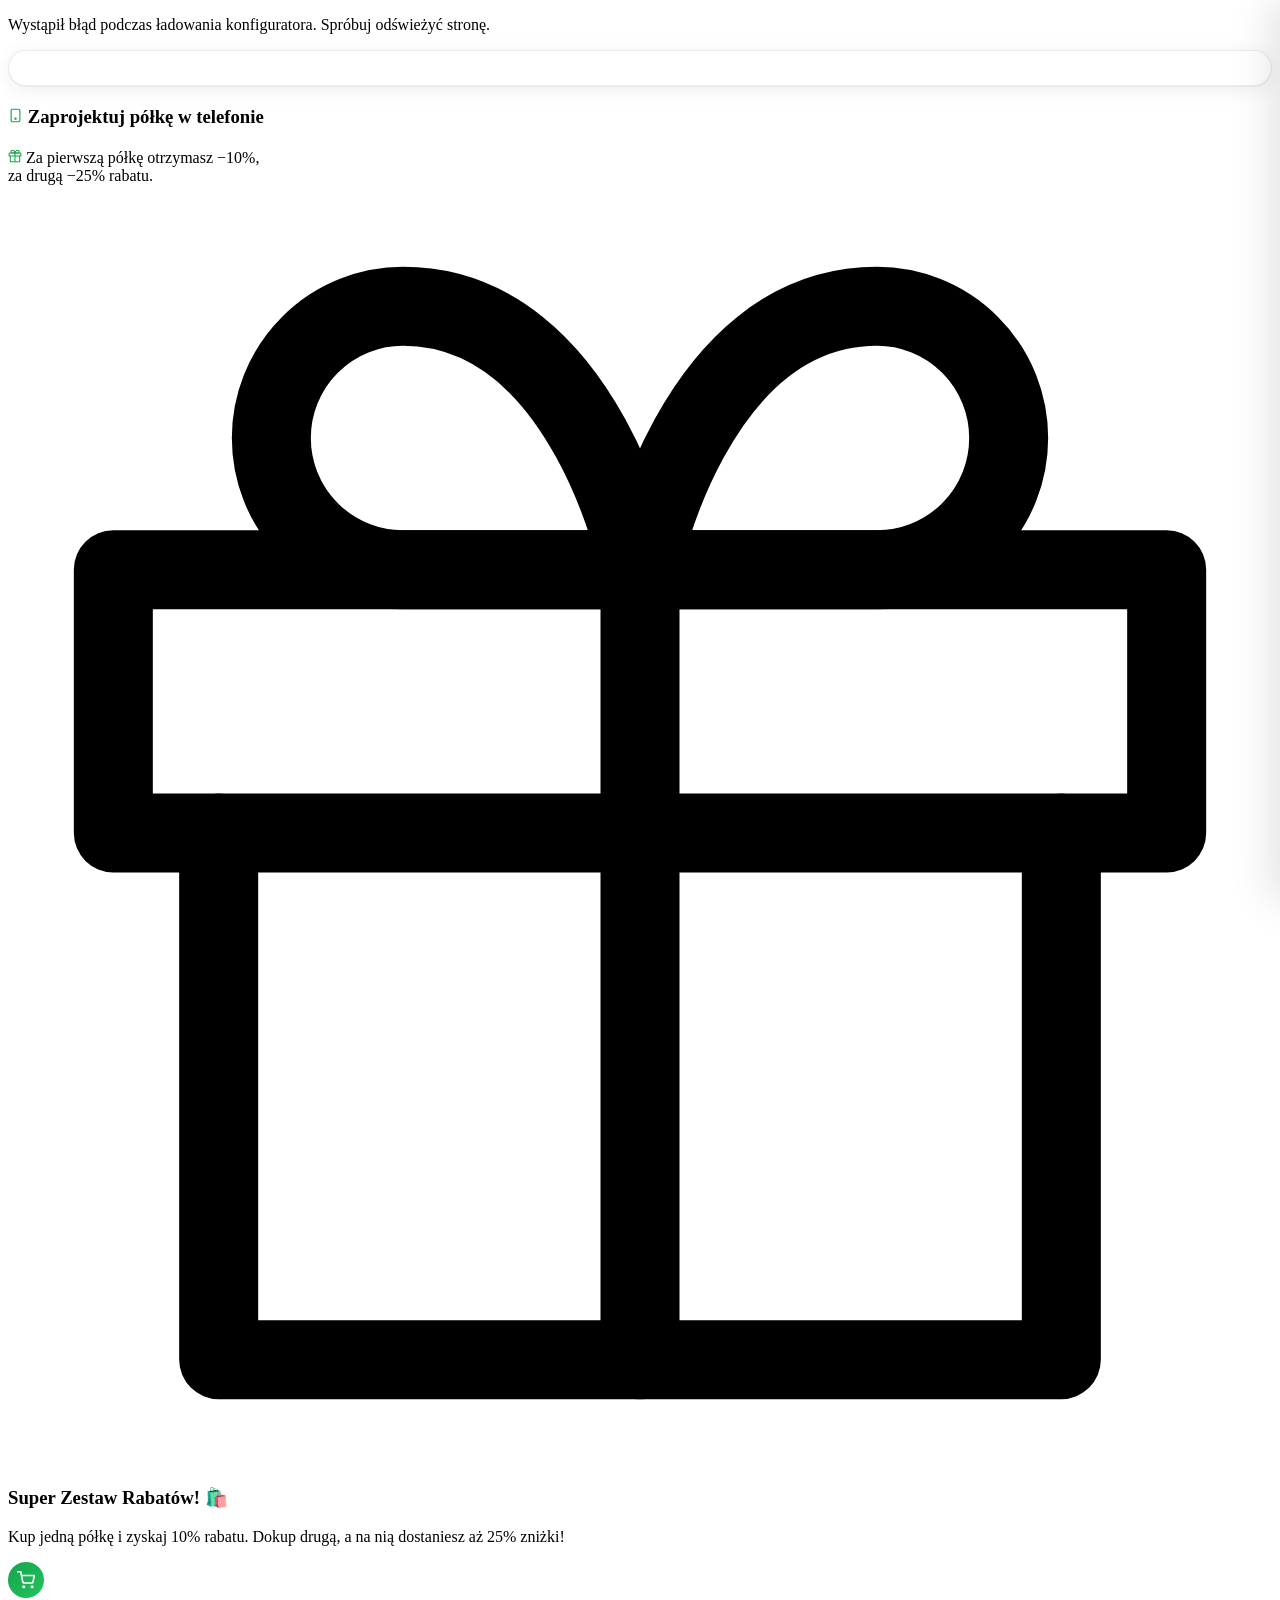
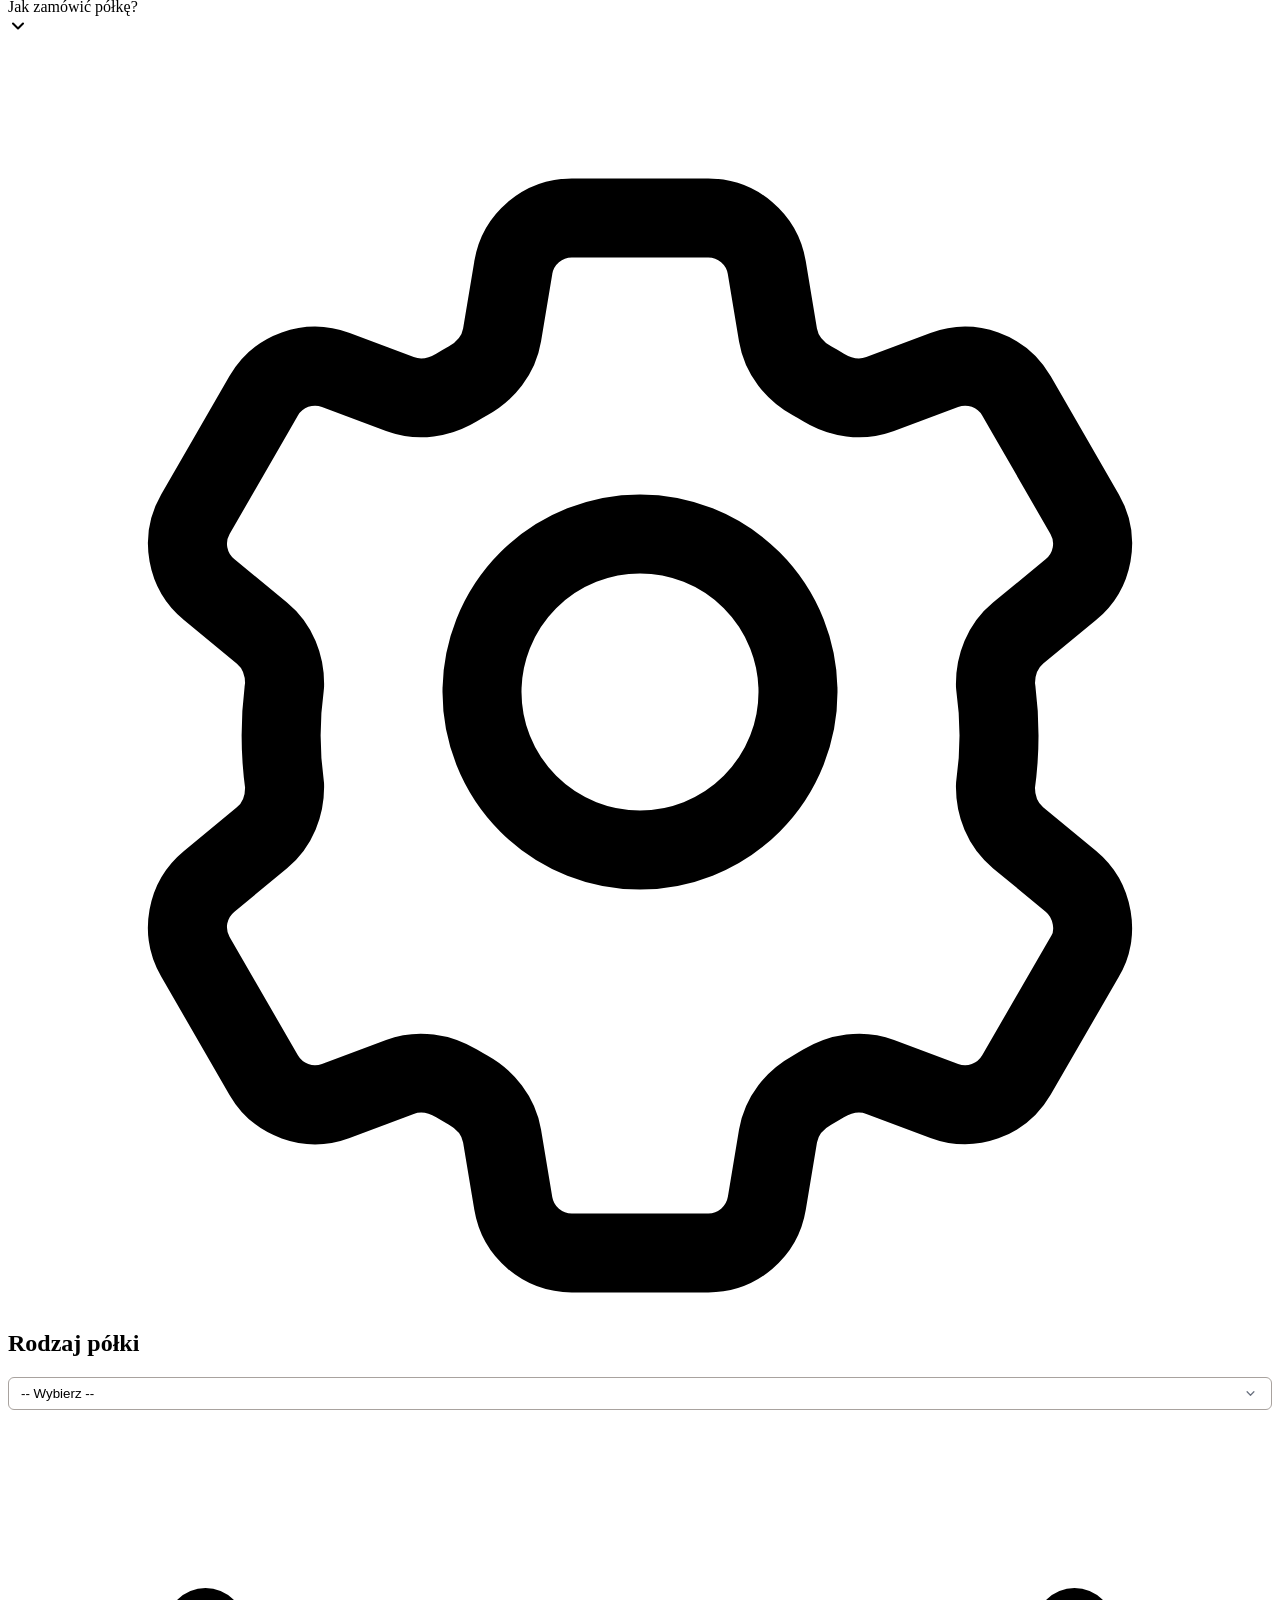
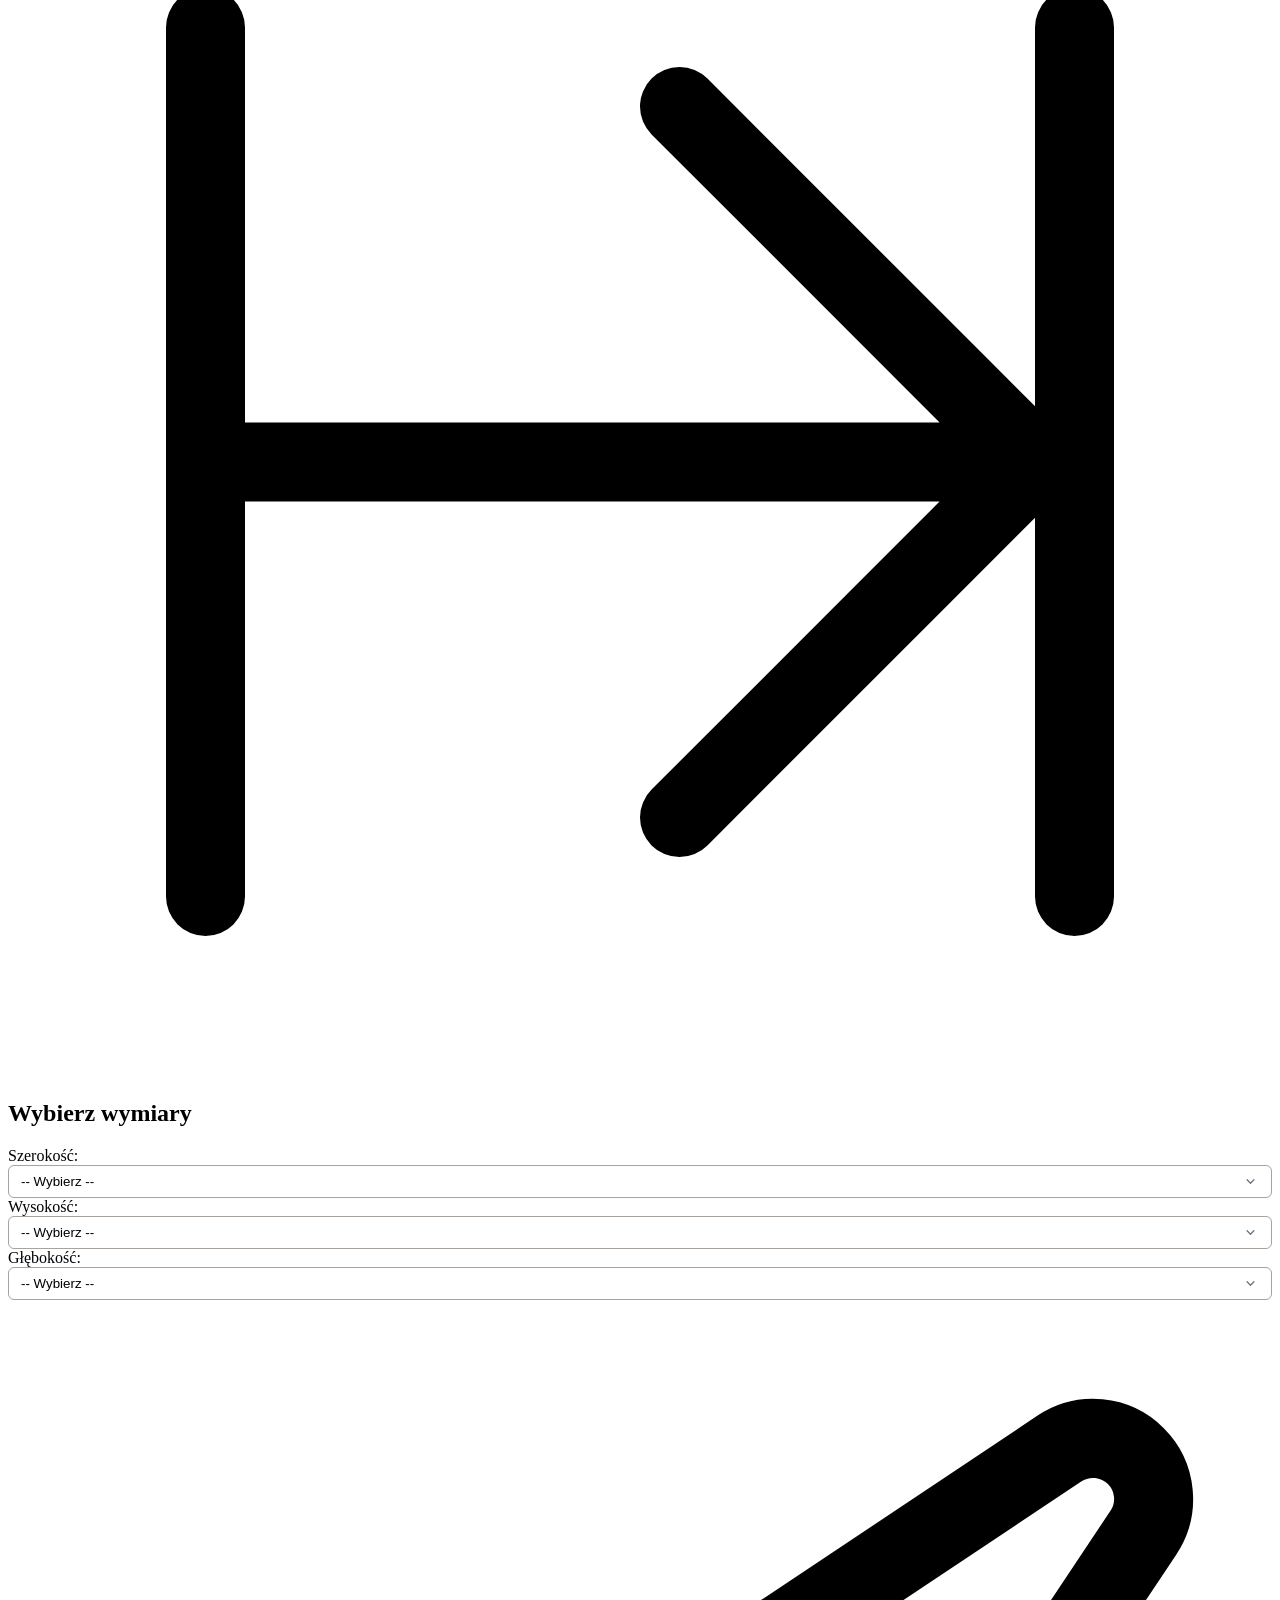
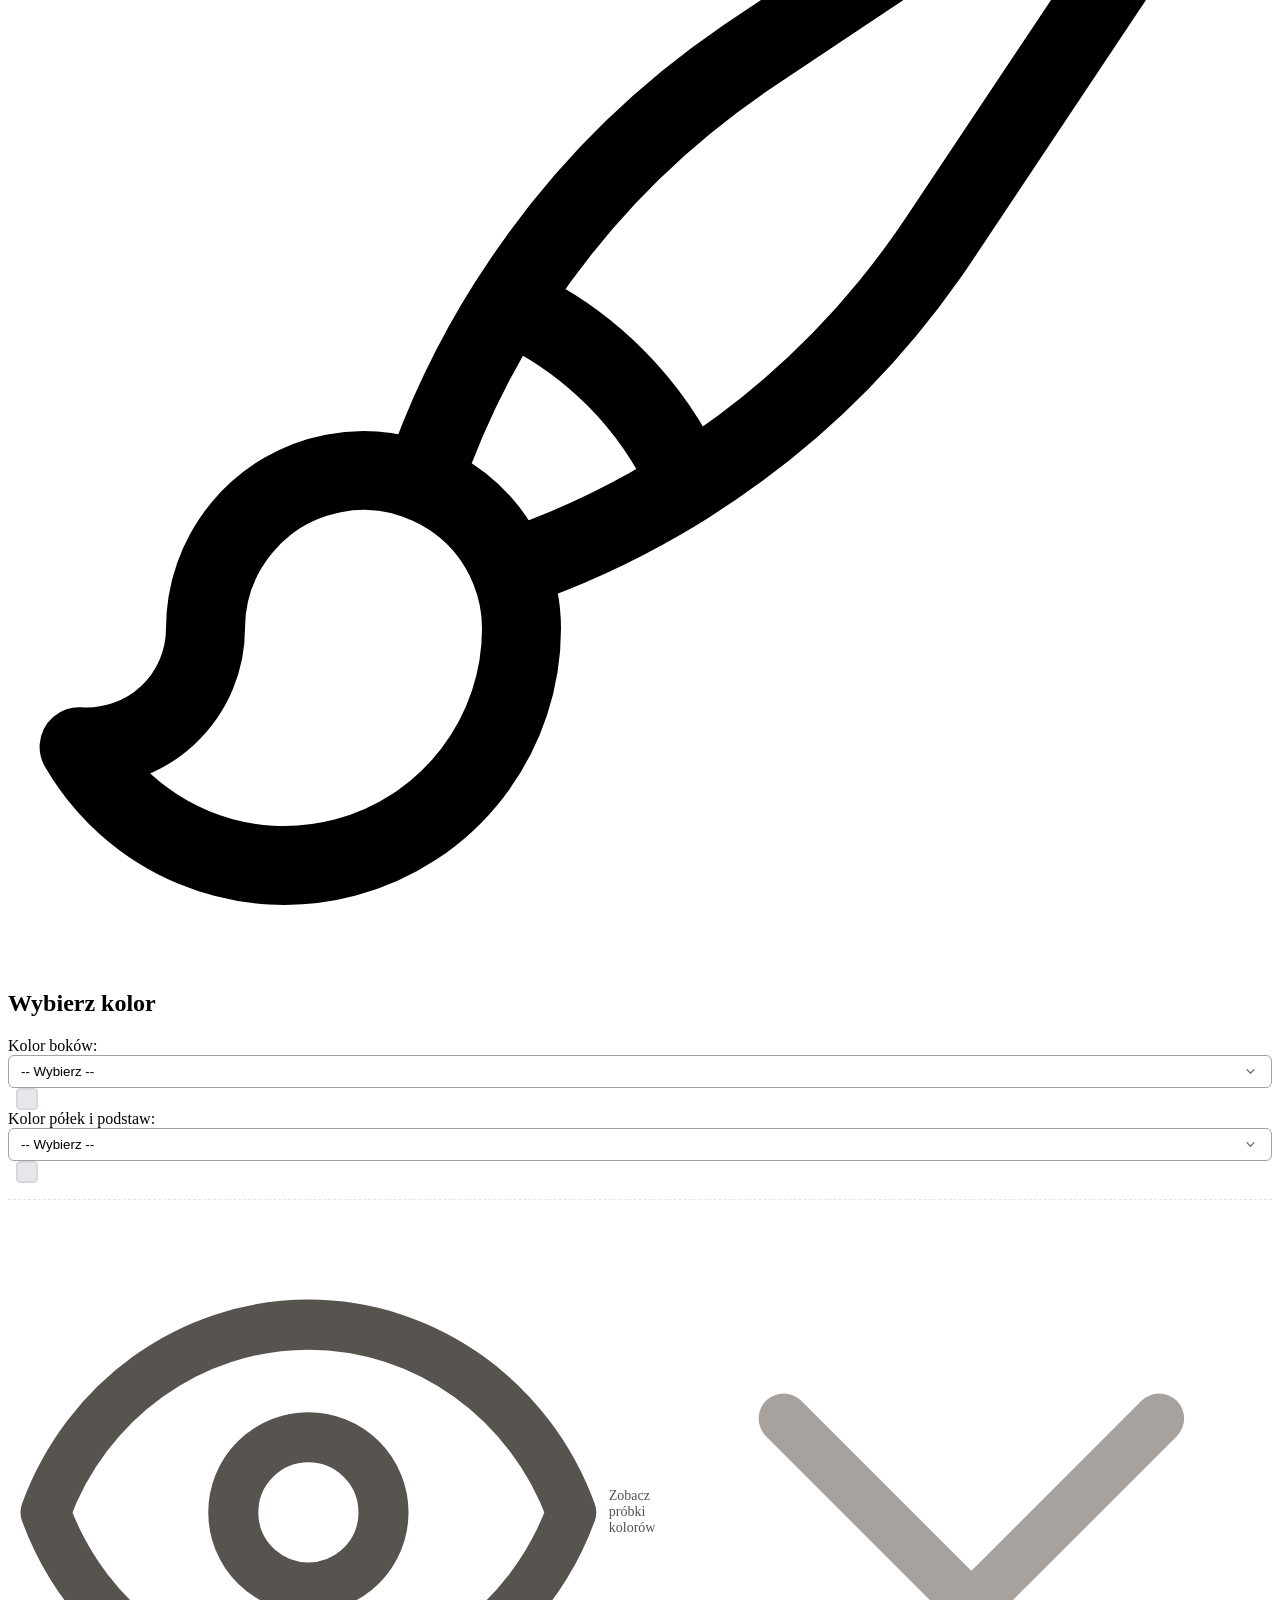
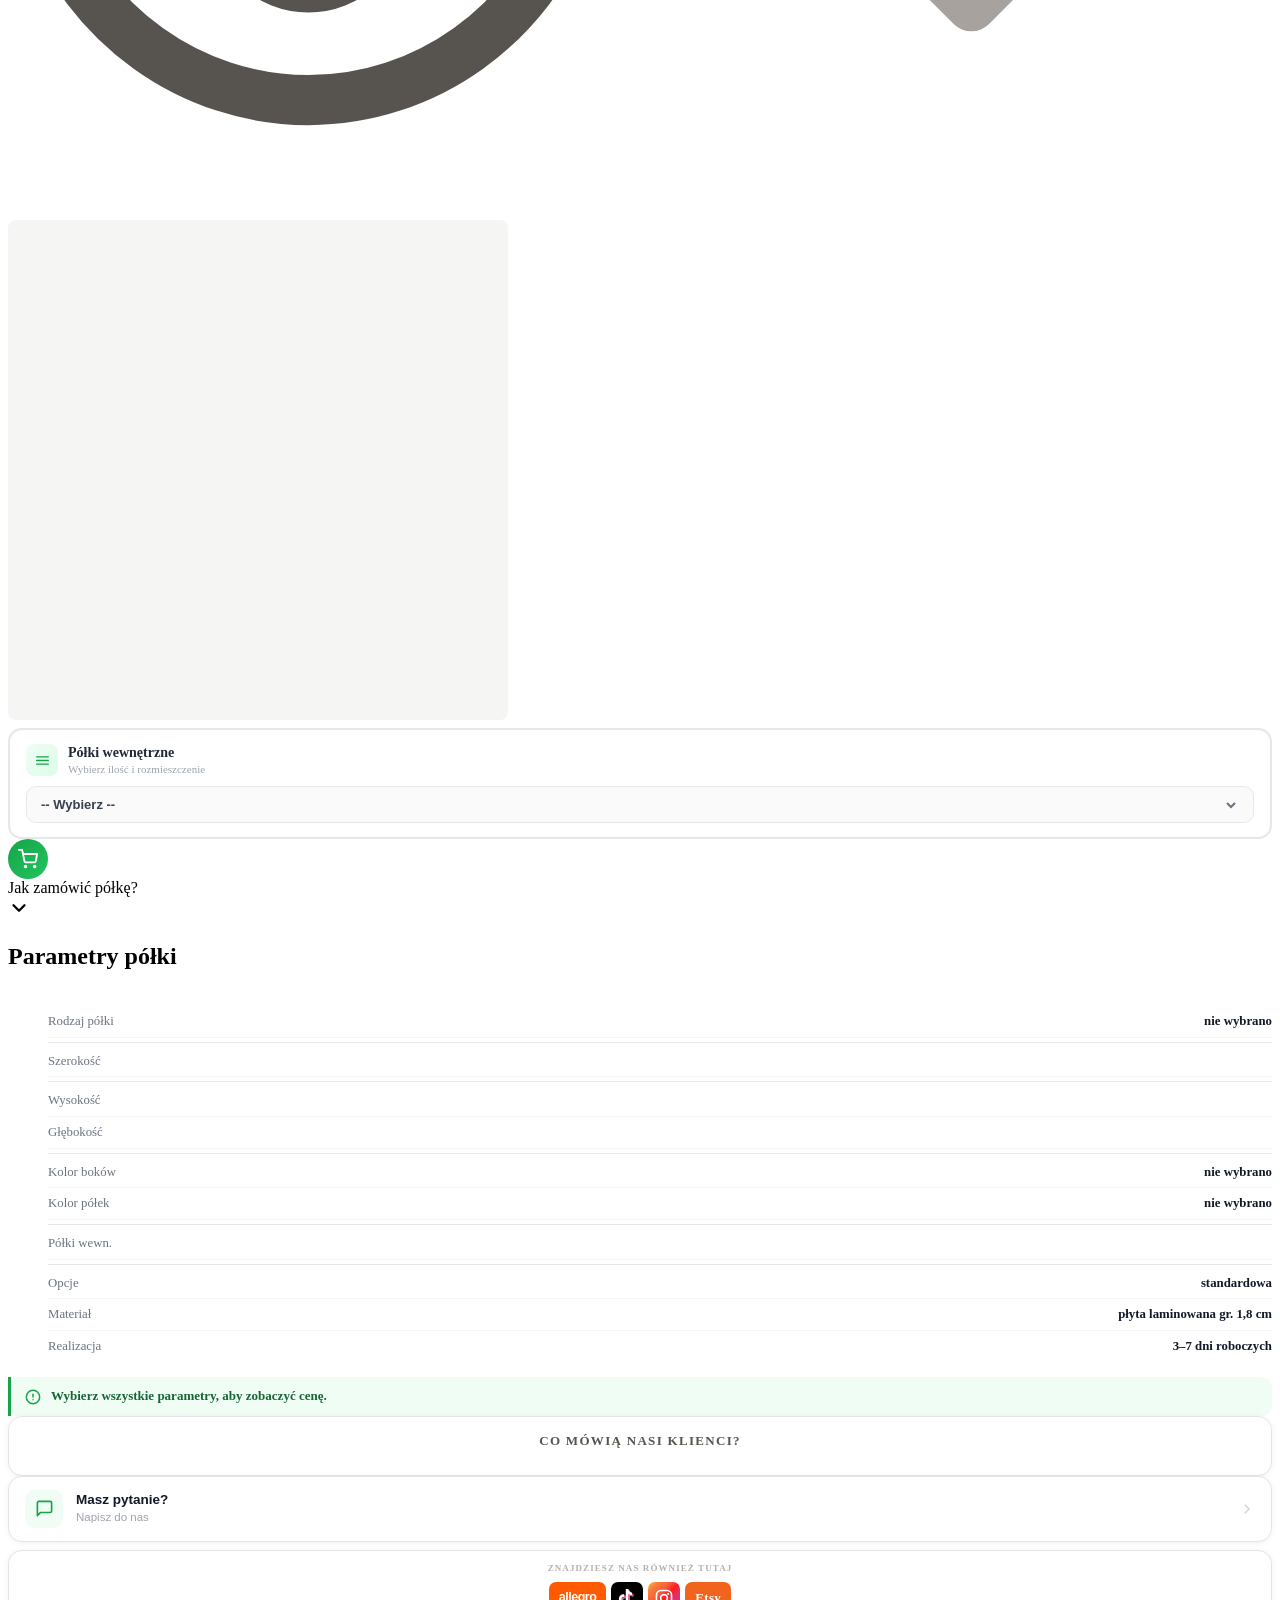
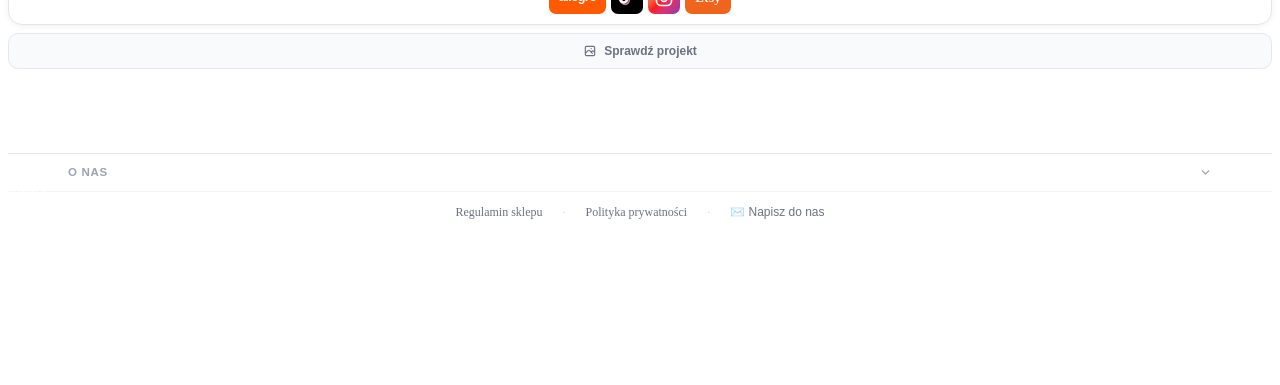
==== commit eb02a2cd: "Add files via upload" ====
--- a/index.html
+++ b/index.html
@@ -1128,6 +1128,18 @@
           <div id="customerReview" class="text-stone-600 text-base italic review-fade-enter flex items-center justify-center space-x-2 min-h-[4em]"></div>
         </div>
 
+<!-- MASZ PYTANIE -->
+<button onclick="openContactModal()" style="width:100%;display:flex;align-items:center;gap:13px;padding:13px 16px;background:#fff;border:1px solid #e7e5e4;border-radius:14px;box-shadow:0 1px 6px rgba(0,0,0,0.06);margin-bottom:8px;cursor:pointer;text-align:left;transition:border-color .18s,box-shadow .18s;" onmouseover="this.style.borderColor='#16a34a';this.style.boxShadow='0 2px 12px rgba(22,163,74,0.10)'" onmouseout="this.style.borderColor='#e7e5e4';this.style.boxShadow='0 1px 6px rgba(0,0,0,0.06)'">
+  <div style="width:38px;height:38px;background:#f0fdf4;border-radius:10px;display:flex;align-items:center;justify-content:center;flex-shrink:0;">
+    <svg width="19" height="19" viewBox="0 0 24 24" fill="none" stroke="#16a34a" stroke-width="2.1" stroke-linecap="round" stroke-linejoin="round"><path d="M21 15a2 2 0 01-2 2H7l-4 4V5a2 2 0 012-2h14a2 2 0 012 2z"/></svg>
+  </div>
+  <div style="flex:1;min-width:0;">
+    <p style="margin:0 0 2px;font-size:13.5px;font-weight:700;color:#111827;line-height:1.2;">Masz pytanie?</p>
+    <p style="margin:0;font-size:11.5px;color:#9ca3af;line-height:1.3;">Napisz do nas</p>
+  </div>
+  <svg width="16" height="16" viewBox="0 0 24 24" fill="none" stroke="#d1d5db" stroke-width="2.2" stroke-linecap="round" stroke-linejoin="round"><path d="M9 18l6-6-6-6"/></svg>
+</button>
+
 <!-- SOCIAL MEDIA -->
 <div style="background:#fff;border-radius:14px;border:1px solid #e7e5e4;box-shadow:0 1px 6px rgba(0,0,0,0.06);padding:12px 10px 10px;margin-bottom:8px;">
   <p style="text-align:center;font-size:9px;font-weight:700;color:#b5b0ab;text-transform:uppercase;letter-spacing:0.12em;margin:0 0 9px 0;">Znajdziesz nas również tutaj</p>
@@ -1313,9 +1325,139 @@
     <span style="color:#d1d5db;font-size:.75rem;">·</span>
     <a href="polityka.html" style="font-size:.75rem;color:#6b7280;text-decoration:none;font-weight:500;transition:color .15s" onmouseover="this.style.color='#16a34a'" onmouseout="this.style.color='#6b7280'">Polityka prywatności</a>
     <span style="color:#d1d5db;font-size:.75rem;">·</span>
-    <span style="font-size:.75rem;color:#6b7280;font-weight:500">Kontakt: regaliki.pl@gmail.com</span>
+    <button onclick="openContactModal()" style="font-size:.75rem;color:#6b7280;font-weight:500;background:none;border:none;cursor:pointer;padding:0;transition:color .15s" onmouseover="this.style.color='#16a34a'" onmouseout="this.style.color='#6b7280'">✉️ Napisz do nas</button>
   </div>
 
 </footer>
+
+<!-- ══════════════════════════════════════════════════════
+     MODAL KONTAKTOWY
+     ══════════════════════════════════════════════════════ -->
+<div id="contactModalOverlay" style="display:none;position:fixed;inset:0;background:rgba(0,0,0,0.55);z-index:3000;align-items:center;justify-content:center;padding:16px;" onclick="if(event.target===this)closeContactModal()">
+  <div style="background:#fff;border-radius:16px;width:100%;max-width:480px;box-shadow:0 20px 60px rgba(0,0,0,0.18);overflow:hidden;">
+
+    <!-- Nagłówek -->
+    <div style="display:flex;align-items:center;justify-content:space-between;padding:18px 22px 16px;border-bottom:1px solid #f3f4f6;">
+      <div style="display:flex;align-items:center;gap:10px;">
+        <div style="width:36px;height:36px;background:#f0fdf4;border-radius:10px;display:flex;align-items:center;justify-content:center;">
+          <svg width="18" height="18" viewBox="0 0 24 24" fill="none" stroke="#16a34a" stroke-width="2.1" stroke-linecap="round" stroke-linejoin="round"><path d="M21 15a2 2 0 01-2 2H7l-4 4V5a2 2 0 012-2h14a2 2 0 012 2z"/></svg>
+        </div>
+        <div>
+          <h3 style="margin:0;font-size:16px;font-weight:700;color:#111827">Masz pytanie?</h3>
+          <p style="margin:0;font-size:12px;color:#9ca3af">Odpowiadamy w ciągu 24h</p>
+        </div>
+      </div>
+      <button onclick="closeContactModal()" style="width:32px;height:32px;border-radius:50%;border:none;background:#f3f4f6;cursor:pointer;font-size:18px;color:#6b7280;display:flex;align-items:center;justify-content:center;line-height:1;" aria-label="Zamknij">&times;</button>
+    </div>
+
+    <!-- Formularz -->
+    <div style="padding:22px;">
+      <div id="contactSuccess" style="display:none;text-align:center;padding:28px 16px;">
+        <div style="font-size:48px;margin-bottom:12px;">✅</div>
+        <h4 style="margin:0 0 8px;font-size:17px;font-weight:700;color:#111827">Wiadomość wysłana!</h4>
+        <p style="margin:0;font-size:14px;color:#6b7280">Odpiszemy jak najszybciej, zazwyczaj w ciągu 24 godzin.</p>
+      </div>
+
+      <div id="contactForm">
+        <div style="margin-bottom:12px;">
+          <label style="display:block;font-size:12px;font-weight:600;color:#374151;margin-bottom:5px;">Imię i nazwisko *</label>
+          <input id="contactName" type="text" placeholder="Jan Kowalski" style="width:100%;box-sizing:border-box;padding:10px 12px;border:1.5px solid #e5e7eb;border-radius:9px;font-size:14px;color:#111827;outline:none;transition:border-color .15s;" onfocus="this.style.borderColor='#16a34a'" onblur="this.style.borderColor='#e5e7eb'">
+        </div>
+
+        <div style="margin-bottom:12px;">
+          <label style="display:block;font-size:12px;font-weight:600;color:#374151;margin-bottom:5px;">Adres e-mail *</label>
+          <input id="contactEmail" type="email" placeholder="jan@example.com" style="width:100%;box-sizing:border-box;padding:10px 12px;border:1.5px solid #e5e7eb;border-radius:9px;font-size:14px;color:#111827;outline:none;transition:border-color .15s;" onfocus="this.style.borderColor='#16a34a'" onblur="this.style.borderColor='#e5e7eb'">
+        </div>
+
+        <div style="margin-bottom:18px;">
+          <label style="display:block;font-size:12px;font-weight:600;color:#374151;margin-bottom:5px;">Wiadomość *</label>
+          <textarea id="contactMessage" rows="5" placeholder="Opisz czego potrzebujesz — chętnie pomożemy!" style="width:100%;box-sizing:border-box;padding:10px 12px;border:1.5px solid #e5e7eb;border-radius:9px;font-size:14px;color:#111827;outline:none;transition:border-color .15s;resize:vertical;font-family:inherit;" onfocus="this.style.borderColor='#16a34a'" onblur="this.style.borderColor='#e5e7eb'"></textarea>
+        </div>
+
+        <div id="contactError" style="display:none;background:#fef2f2;border:1px solid #fecaca;border-radius:8px;padding:10px 14px;font-size:13px;color:#dc2626;margin-bottom:14px;"></div>
+
+        <button onclick="submitContactForm()" id="contactSubmitBtn" style="width:100%;padding:13px;background:#16a34a;color:#fff;border:none;border-radius:11px;font-size:15px;font-weight:700;cursor:pointer;transition:background .15s;" onmouseover="this.style.background='#15803d'" onmouseout="this.style.background='#16a34a'">
+          Wyślij wiadomość
+        </button>
+        <p style="text-align:center;font-size:11px;color:#9ca3af;margin:10px 0 0;">Możesz też napisać bezpośrednio: <a href="mailto:regaliki.pl@gmail.com" style="color:#16a34a;text-decoration:none;">regaliki.pl@gmail.com</a></p>
+      </div>
+    </div>
+  </div>
+</div>
+
+<script>
+function openContactModal() {
+  const overlay = document.getElementById('contactModalOverlay');
+  overlay.style.display = 'flex';
+  document.body.style.overflow = 'hidden';
+  // Reset formularza
+  document.getElementById('contactForm').style.display = 'block';
+  document.getElementById('contactSuccess').style.display = 'none';
+  document.getElementById('contactError').style.display = 'none';
+  ['contactName','contactEmail','contactMessage'].forEach(id => {
+    const el = document.getElementById(id);
+    if (el) el.value = '';
+  });
+  setTimeout(() => document.getElementById('contactName')?.focus(), 100);
+}
+
+function closeContactModal() {
+  document.getElementById('contactModalOverlay').style.display = 'none';
+  document.body.style.overflow = '';
+}
+
+async function submitContactForm() {
+  const name    = document.getElementById('contactName').value.trim();
+  const email   = document.getElementById('contactEmail').value.trim();
+  const phone   = '';
+  const message = document.getElementById('contactMessage').value.trim();
+  const errEl   = document.getElementById('contactError');
+  const btn     = document.getElementById('contactSubmitBtn');
+
+  errEl.style.display = 'none';
+
+  if (!name) { showContactError('Podaj imię i nazwisko.'); return; }
+  if (!email || !/^[^\s@]+@[^\s@]+\.[^\s@]+$/.test(email)) { showContactError('Podaj prawidłowy adres e-mail.'); return; }
+  if (!message) { showContactError('Napisz wiadomość.'); return; }
+
+  btn.disabled = true;
+  btn.textContent = 'Wysyłanie…';
+
+  try {
+    const BACKEND = 'https://polki-backend-production.up.railway.app';
+    const r = await fetch(`${BACKEND}/api/contact`, {
+      method: 'POST',
+      headers: { 'Content-Type': 'application/json' },
+      body: JSON.stringify({ name, email, phone, message })
+    });
+    const d = await r.json();
+    if (d.ok) {
+      document.getElementById('contactForm').style.display = 'none';
+      document.getElementById('contactSuccess').style.display = 'block';
+    } else {
+      showContactError(d.error || 'Nie udało się wysłać. Spróbuj ponownie.');
+    }
+  } catch(e) {
+    showContactError('Błąd połączenia. Spróbuj ponownie lub napisz na regaliki.pl@gmail.com');
+  } finally {
+    btn.disabled = false;
+    btn.textContent = 'Wyślij wiadomość';
+  }
+}
+
+function showContactError(msg) {
+  const el = document.getElementById('contactError');
+  el.textContent = msg;
+  el.style.display = 'block';
+}
+
+// Zamknij na ESC
+document.addEventListener('keydown', e => {
+  if (e.key === 'Escape' && document.getElementById('contactModalOverlay').style.display !== 'none') {
+    closeContactModal();
+  }
+});
+</script>
+
 </body>
 </html>
--- a/css/main.css
+++ b/css/main.css
@@ -3142,4 +3142,35 @@
         pointer-events: none;
         transition: opacity .18s ease, transform .18s ease;
     }
-    #snapZoom img { width: 100%; height: 100%; object-fit: contain; }+    #snapZoom img { width: 100%; height: 100%; object-fit: contain; }
+/* ══════════════════════════════════════════════════════════════
+   MOBILE: ujednolicenie kart konfiguratorowych
+   Wyrównuje wygląd sp-panel i orderSummarySection do stylu
+   kart po lewej stronie (Rodzaj, Wymiary, Kolory)
+   ══════════════════════════════════════════════════════════════ */
+@media (max-width: 767px) {
+
+    /* sp-panel (Półki wewnętrzne) */
+    .sp-panel {
+        border-radius: 12px !important;
+        border: 1px solid #e5e7eb !important;
+        box-shadow: 0 1px 4px rgba(0,0,0,0.07) !important;
+    }
+
+    /* orderSummarySection (Parametry półki + cena) */
+    #orderSummarySection {
+        border-radius: 12px !important;
+        border: 1px solid #e5e7eb !important;
+        box-shadow: 0 1px 4px rgba(0,0,0,0.07) !important;
+    }
+
+    /* Wrapper prawej kolumny — usuń "pudełko w pudełku" na mobile.
+       Ten div (bg-stone-50 border p-6) owijał orderSummarySection
+       i tworzył podwójne obramowanie + szare tło. */
+    #configuratorSection > .order-3 {
+        background: transparent !important;
+        border: none !important;
+        padding: 0 !important;
+        box-shadow: none !important;
+    }
+}
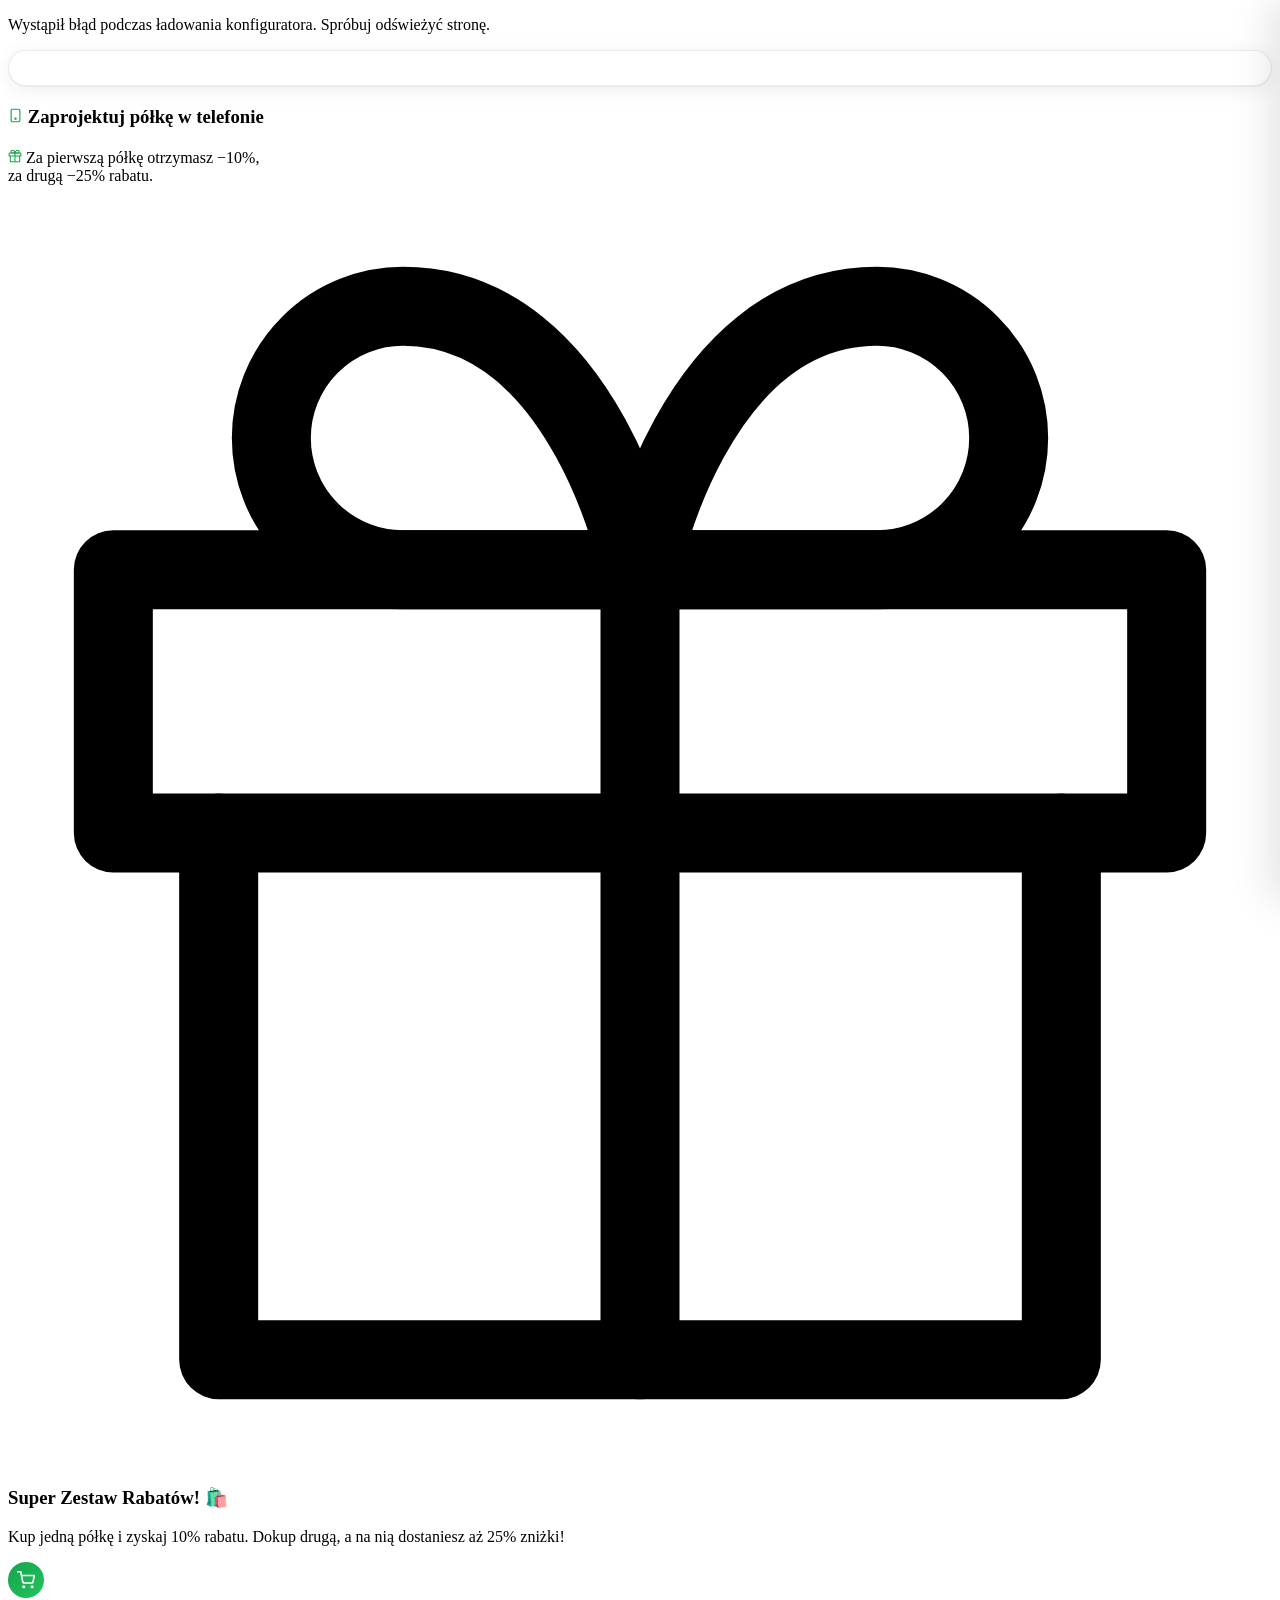
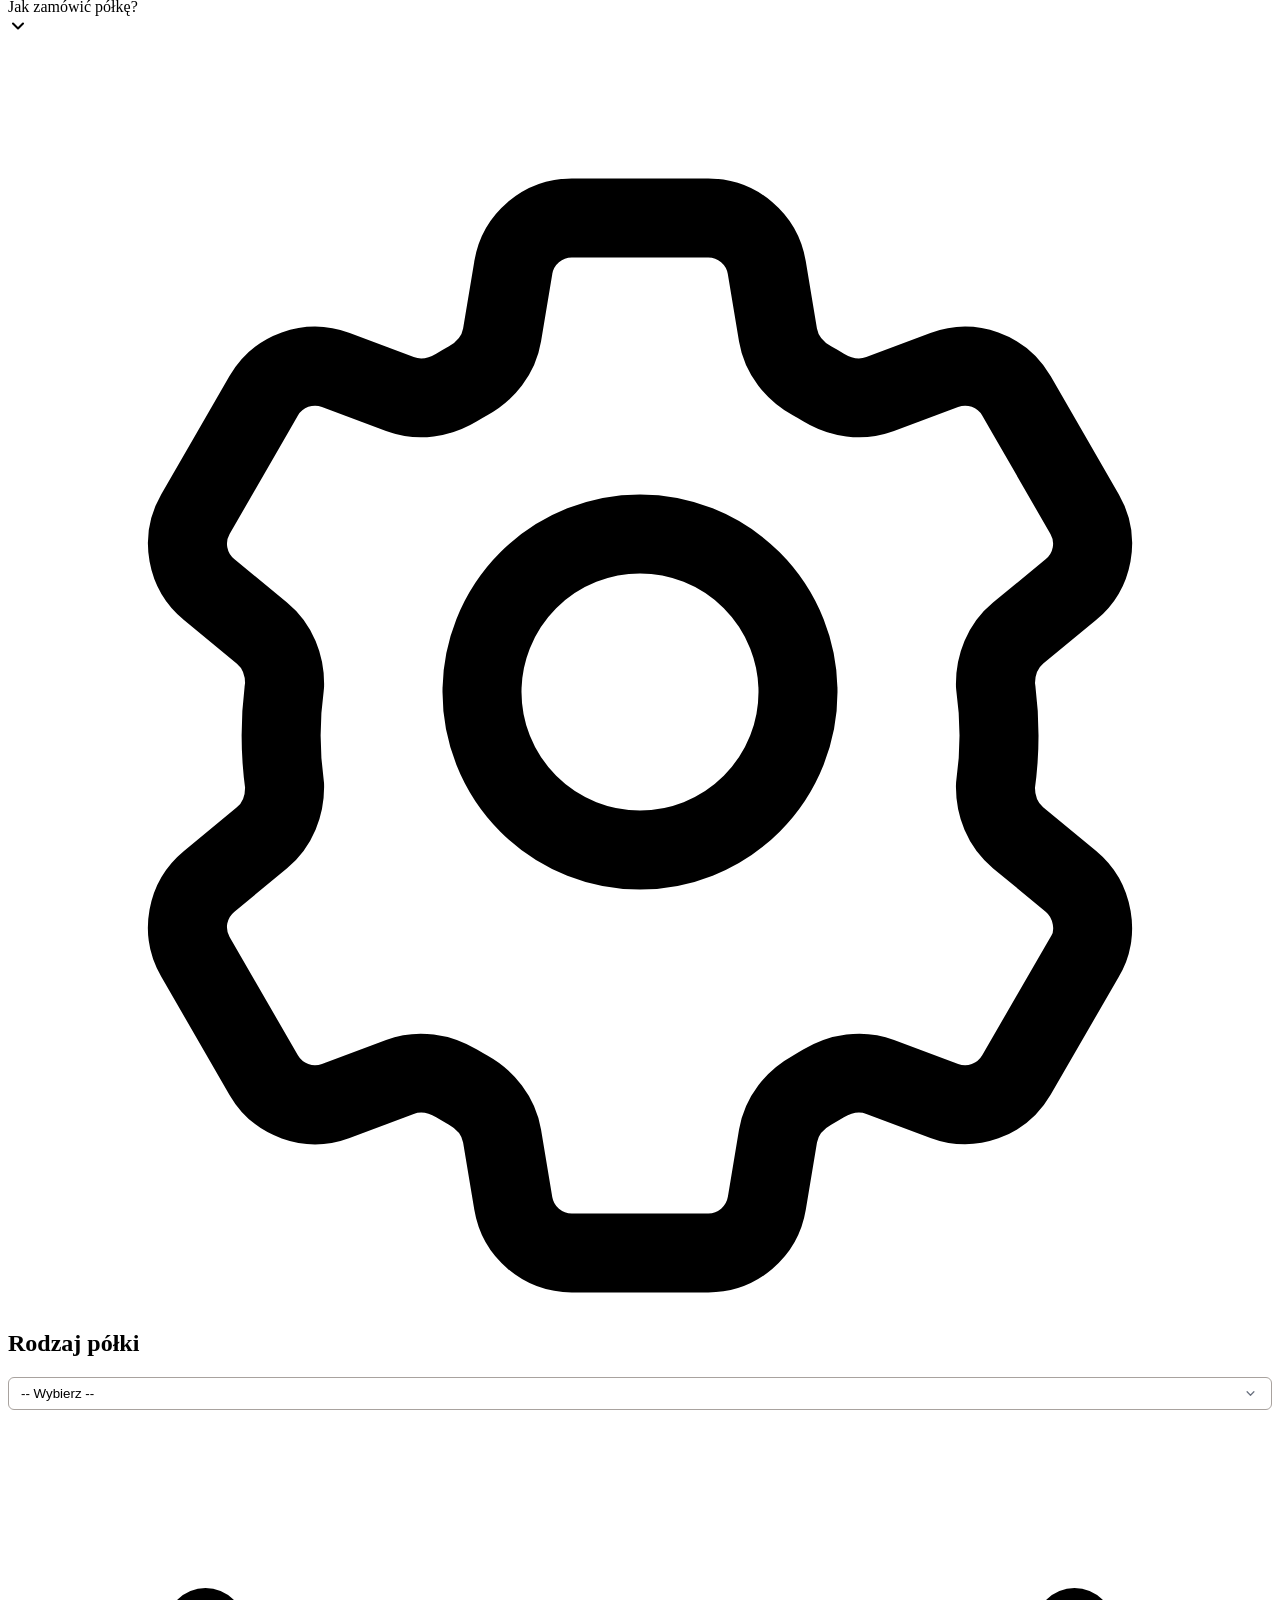
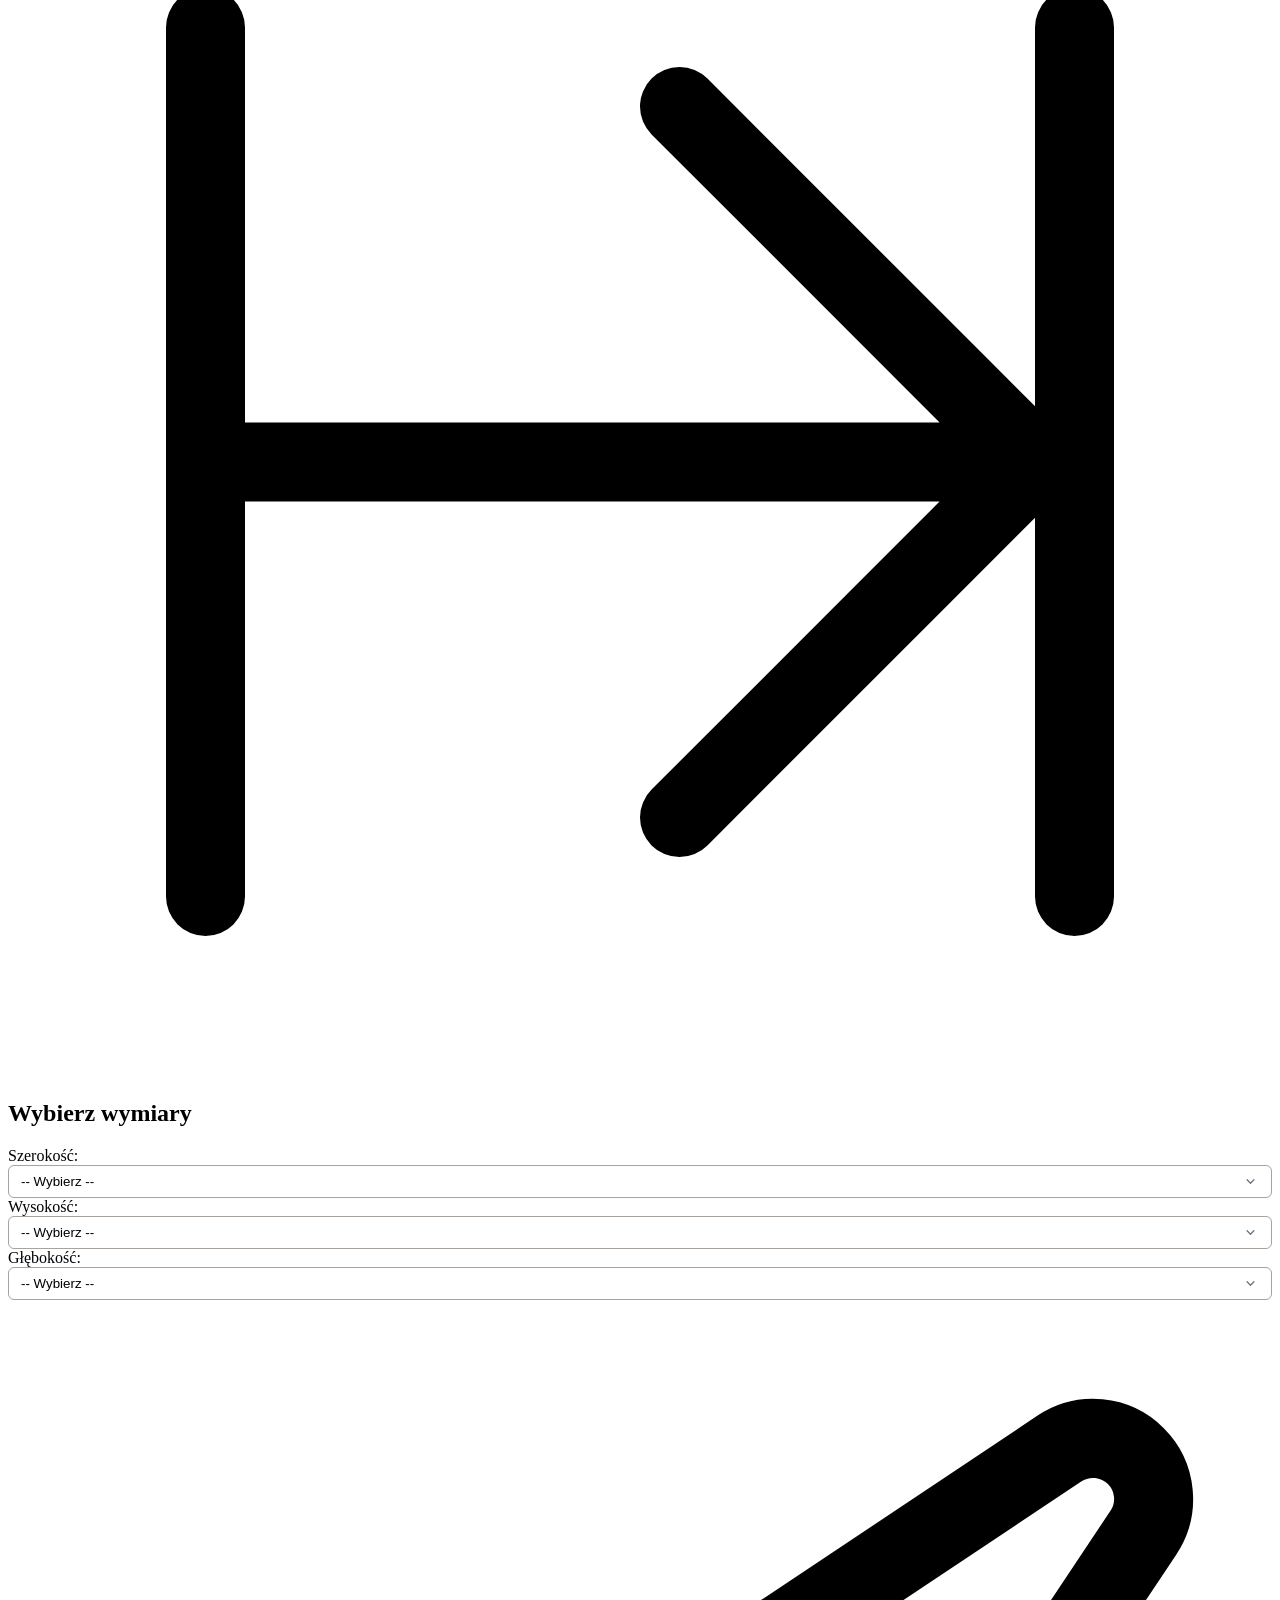
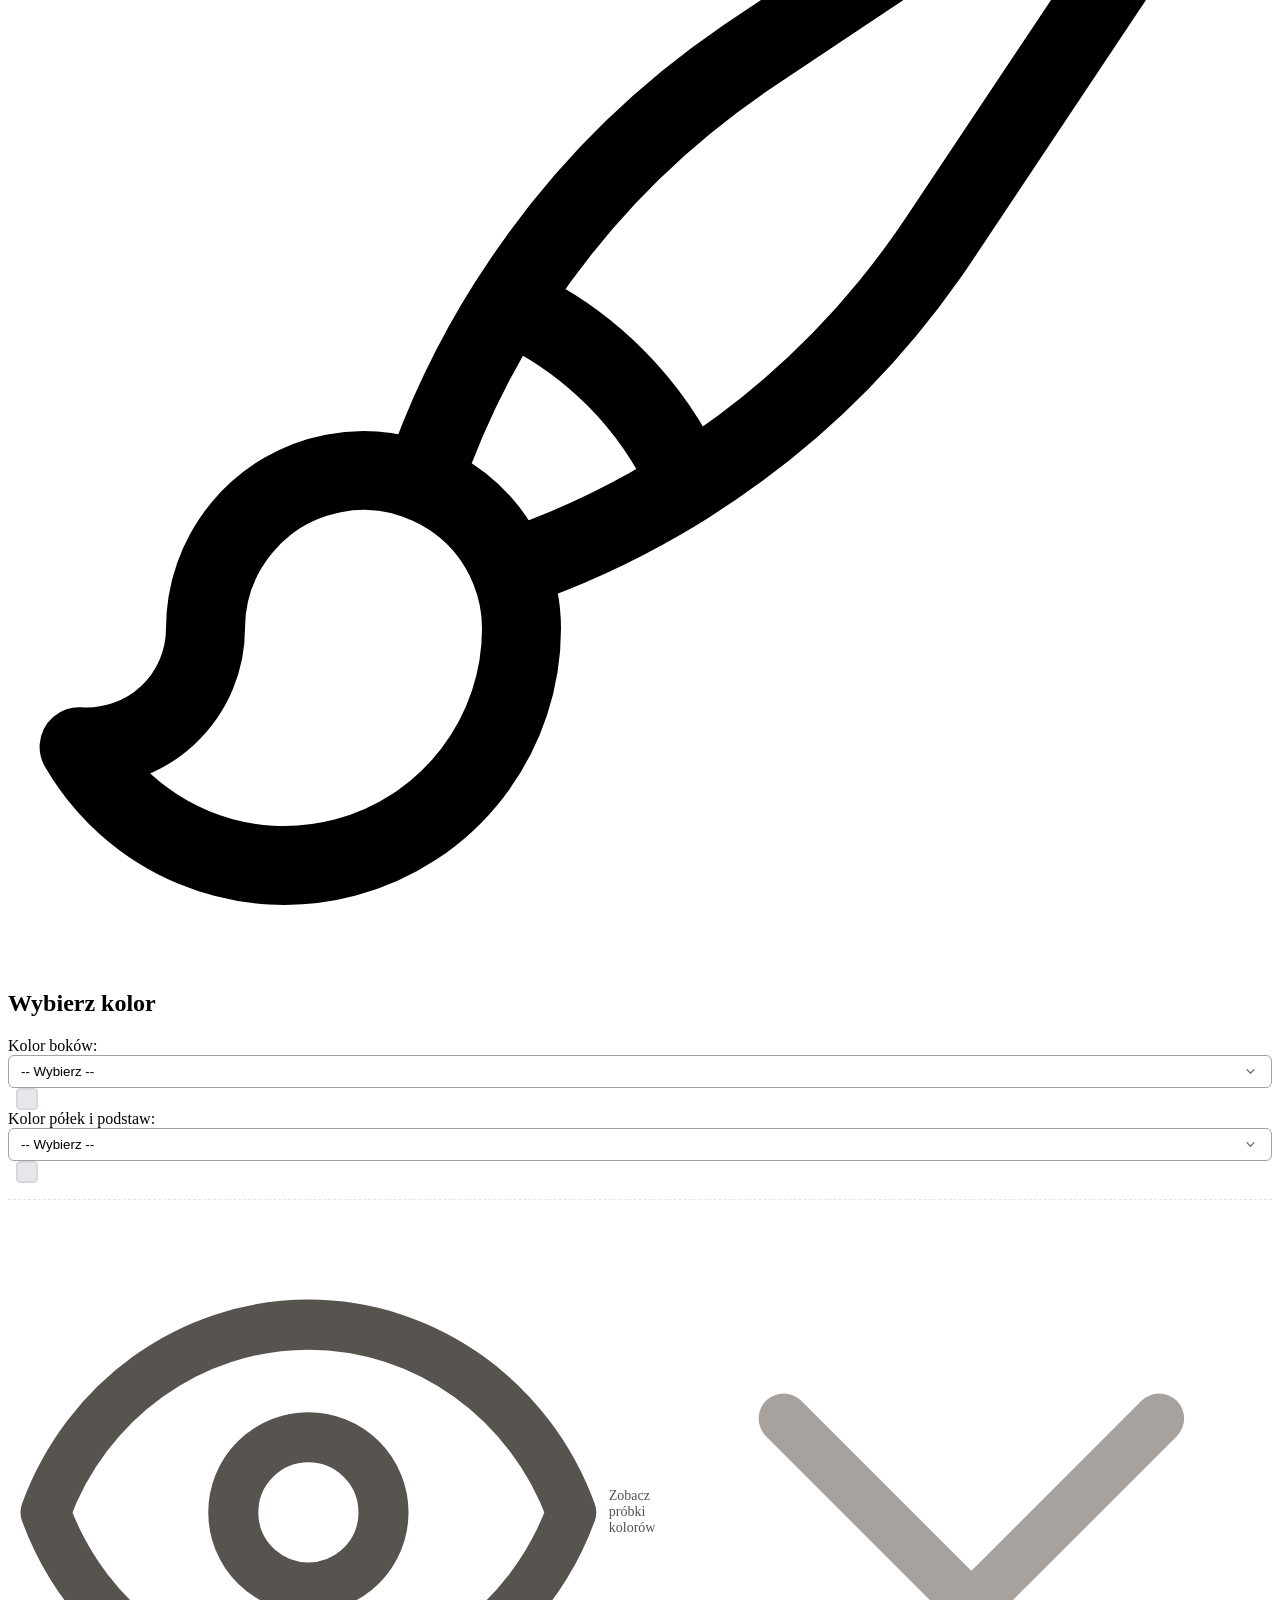
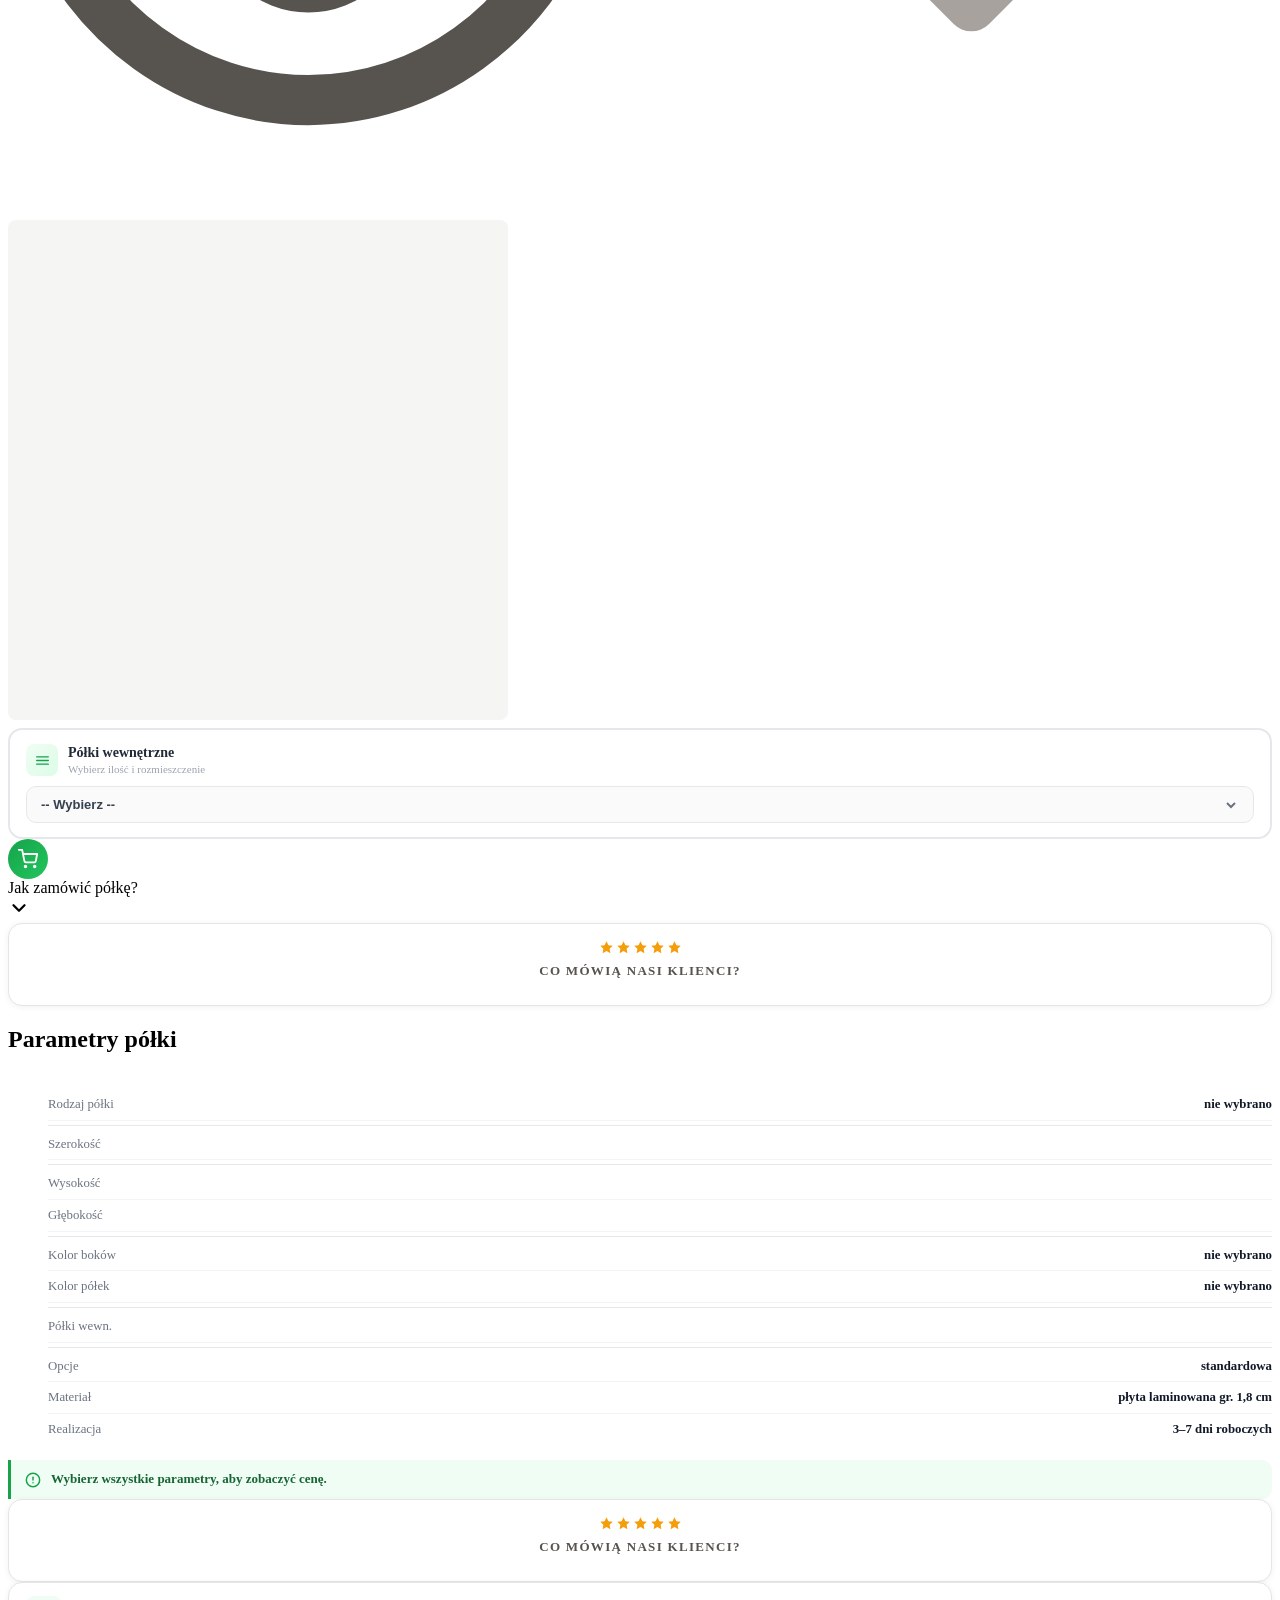
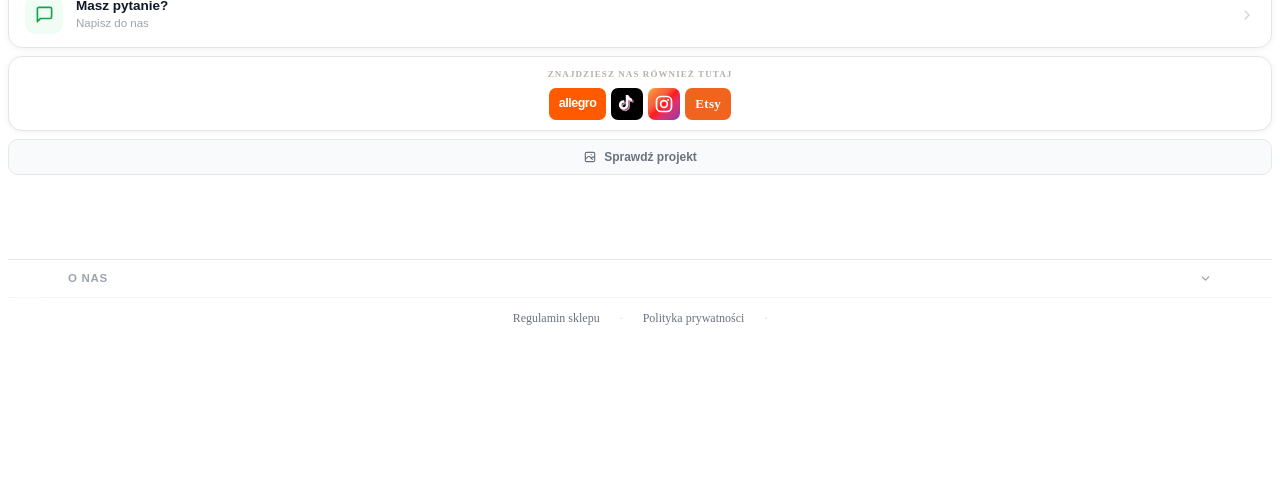
==== commit 99bc92f9: "Add files via upload" ====
--- a/index.html
+++ b/index.html
@@ -1037,6 +1037,20 @@
                  </ol>
              </div>
          </details>
+
+         <!-- CO MÓWIĄ NASI KLIENCI — tylko desktop, pod "Jak zamówić" -->
+         <div class="hidden md:block mt-6 w-full max-w-lg" style="background:#fff;border-radius:14px;border:1px solid #e7e5e4;box-shadow:0 1px 6px rgba(0,0,0,0.06);padding:16px;text-align:center;">
+           <div style="display:flex;justify-content:center;gap:2px;margin-bottom:8px;">
+             <svg width="15" height="15" viewBox="0 0 24 24" fill="#f59e0b" xmlns="http://www.w3.org/2000/svg"><path d="M12 2l3.09 6.26L22 9.27l-5 4.87 1.18 6.88L12 17.77l-6.18 3.25L7 14.14 2 9.27l6.91-1.01L12 2z"/></svg>
+             <svg width="15" height="15" viewBox="0 0 24 24" fill="#f59e0b" xmlns="http://www.w3.org/2000/svg"><path d="M12 2l3.09 6.26L22 9.27l-5 4.87 1.18 6.88L12 17.77l-6.18 3.25L7 14.14 2 9.27l6.91-1.01L12 2z"/></svg>
+             <svg width="15" height="15" viewBox="0 0 24 24" fill="#f59e0b" xmlns="http://www.w3.org/2000/svg"><path d="M12 2l3.09 6.26L22 9.27l-5 4.87 1.18 6.88L12 17.77l-6.18 3.25L7 14.14 2 9.27l6.91-1.01L12 2z"/></svg>
+             <svg width="15" height="15" viewBox="0 0 24 24" fill="#f59e0b" xmlns="http://www.w3.org/2000/svg"><path d="M12 2l3.09 6.26L22 9.27l-5 4.87 1.18 6.88L12 17.77l-6.18 3.25L7 14.14 2 9.27l6.91-1.01L12 2z"/></svg>
+             <svg width="15" height="15" viewBox="0 0 24 24" fill="#f59e0b" xmlns="http://www.w3.org/2000/svg"><path d="M12 2l3.09 6.26L22 9.27l-5 4.87 1.18 6.88L12 17.77l-6.18 3.25L7 14.14 2 9.27l6.91-1.01L12 2z"/></svg>
+           </div>
+           <h3 style="font-size:13px;font-weight:700;color:#57534e;text-transform:uppercase;letter-spacing:0.1em;margin:0 0 10px;">Co mówią nasi klienci?</h3>
+           <div id="customerReviewDesktop" class="text-stone-600 text-base italic review-fade-enter flex items-center justify-center space-x-2 min-h-[4em]"></div>
+         </div>
+
         </div>
 <div class="w-full md:w-1/3 p-6 bg-stone-50 border border-stone-200 rounded-lg space-y-6 order-3 md:order-3">
          <div id="orderSummarySection" class="order-summary bg-white shadow-lg rounded-xl transition-shadow duration-200 hover:shadow-xl overflow-hidden">
@@ -1122,8 +1136,15 @@
           <span style="font-size:13px;font-weight:600;color:#166534;line-height:1.4;">Wybierz wszystkie parametry, aby zobaczyć cenę.</span>
         </div>
 
-        <!-- CO MÓWIĄ NASI KLIENCI — zawsze widoczne, pod priceHint/koszykiem -->
-        <div style="background:#fff;border-radius:14px;border:1px solid #e7e5e4;box-shadow:0 1px 6px rgba(0,0,0,0.06);padding:16px;text-align:center;">
+        <!-- CO MÓWIĄ NASI KLIENCI — tylko mobile, pod priceHint/koszykiem -->
+        <div class="md:hidden" style="background:#fff;border-radius:14px;border:1px solid #e7e5e4;box-shadow:0 1px 6px rgba(0,0,0,0.06);padding:16px;text-align:center;">
+          <div style="display:flex;justify-content:center;gap:2px;margin-bottom:8px;">
+            <svg width="15" height="15" viewBox="0 0 24 24" fill="#f59e0b" xmlns="http://www.w3.org/2000/svg"><path d="M12 2l3.09 6.26L22 9.27l-5 4.87 1.18 6.88L12 17.77l-6.18 3.25L7 14.14 2 9.27l6.91-1.01L12 2z"/></svg>
+            <svg width="15" height="15" viewBox="0 0 24 24" fill="#f59e0b" xmlns="http://www.w3.org/2000/svg"><path d="M12 2l3.09 6.26L22 9.27l-5 4.87 1.18 6.88L12 17.77l-6.18 3.25L7 14.14 2 9.27l6.91-1.01L12 2z"/></svg>
+            <svg width="15" height="15" viewBox="0 0 24 24" fill="#f59e0b" xmlns="http://www.w3.org/2000/svg"><path d="M12 2l3.09 6.26L22 9.27l-5 4.87 1.18 6.88L12 17.77l-6.18 3.25L7 14.14 2 9.27l6.91-1.01L12 2z"/></svg>
+            <svg width="15" height="15" viewBox="0 0 24 24" fill="#f59e0b" xmlns="http://www.w3.org/2000/svg"><path d="M12 2l3.09 6.26L22 9.27l-5 4.87 1.18 6.88L12 17.77l-6.18 3.25L7 14.14 2 9.27l6.91-1.01L12 2z"/></svg>
+            <svg width="15" height="15" viewBox="0 0 24 24" fill="#f59e0b" xmlns="http://www.w3.org/2000/svg"><path d="M12 2l3.09 6.26L22 9.27l-5 4.87 1.18 6.88L12 17.77l-6.18 3.25L7 14.14 2 9.27l6.91-1.01L12 2z"/></svg>
+          </div>
           <h3 style="font-size:13px;font-weight:700;color:#57534e;text-transform:uppercase;letter-spacing:0.1em;margin:0 0 10px;">Co mówią nasi klienci?</h3>
           <div id="customerReview" class="text-stone-600 text-base italic review-fade-enter flex items-center justify-center space-x-2 min-h-[4em]"></div>
         </div>
@@ -1325,7 +1346,6 @@
     <span style="color:#d1d5db;font-size:.75rem;">·</span>
     <a href="polityka.html" style="font-size:.75rem;color:#6b7280;text-decoration:none;font-weight:500;transition:color .15s" onmouseover="this.style.color='#16a34a'" onmouseout="this.style.color='#6b7280'">Polityka prywatności</a>
     <span style="color:#d1d5db;font-size:.75rem;">·</span>
-    <button onclick="openContactModal()" style="font-size:.75rem;color:#6b7280;font-weight:500;background:none;border:none;cursor:pointer;padding:0;transition:color .15s" onmouseover="this.style.color='#16a34a'" onmouseout="this.style.color='#6b7280'">✉️ Napisz do nas</button>
   </div>
 
 </footer>
@@ -1451,6 +1471,16 @@
   el.style.display = 'block';
 }
 
+// Synchronizacja recenzji mobile → desktop
+(function() {
+  const src = document.getElementById('customerReview');
+  const dst = document.getElementById('customerReviewDesktop');
+  if (!src || !dst) return;
+  const sync = () => { dst.innerHTML = src.innerHTML; dst.className = src.className; };
+  sync();
+  new MutationObserver(sync).observe(src, { childList: true, subtree: true, attributes: true, characterData: true });
+})();
+
 // Zamknij na ESC
 document.addEventListener('keydown', e => {
   if (e.key === 'Escape' && document.getElementById('contactModalOverlay').style.display !== 'none') {
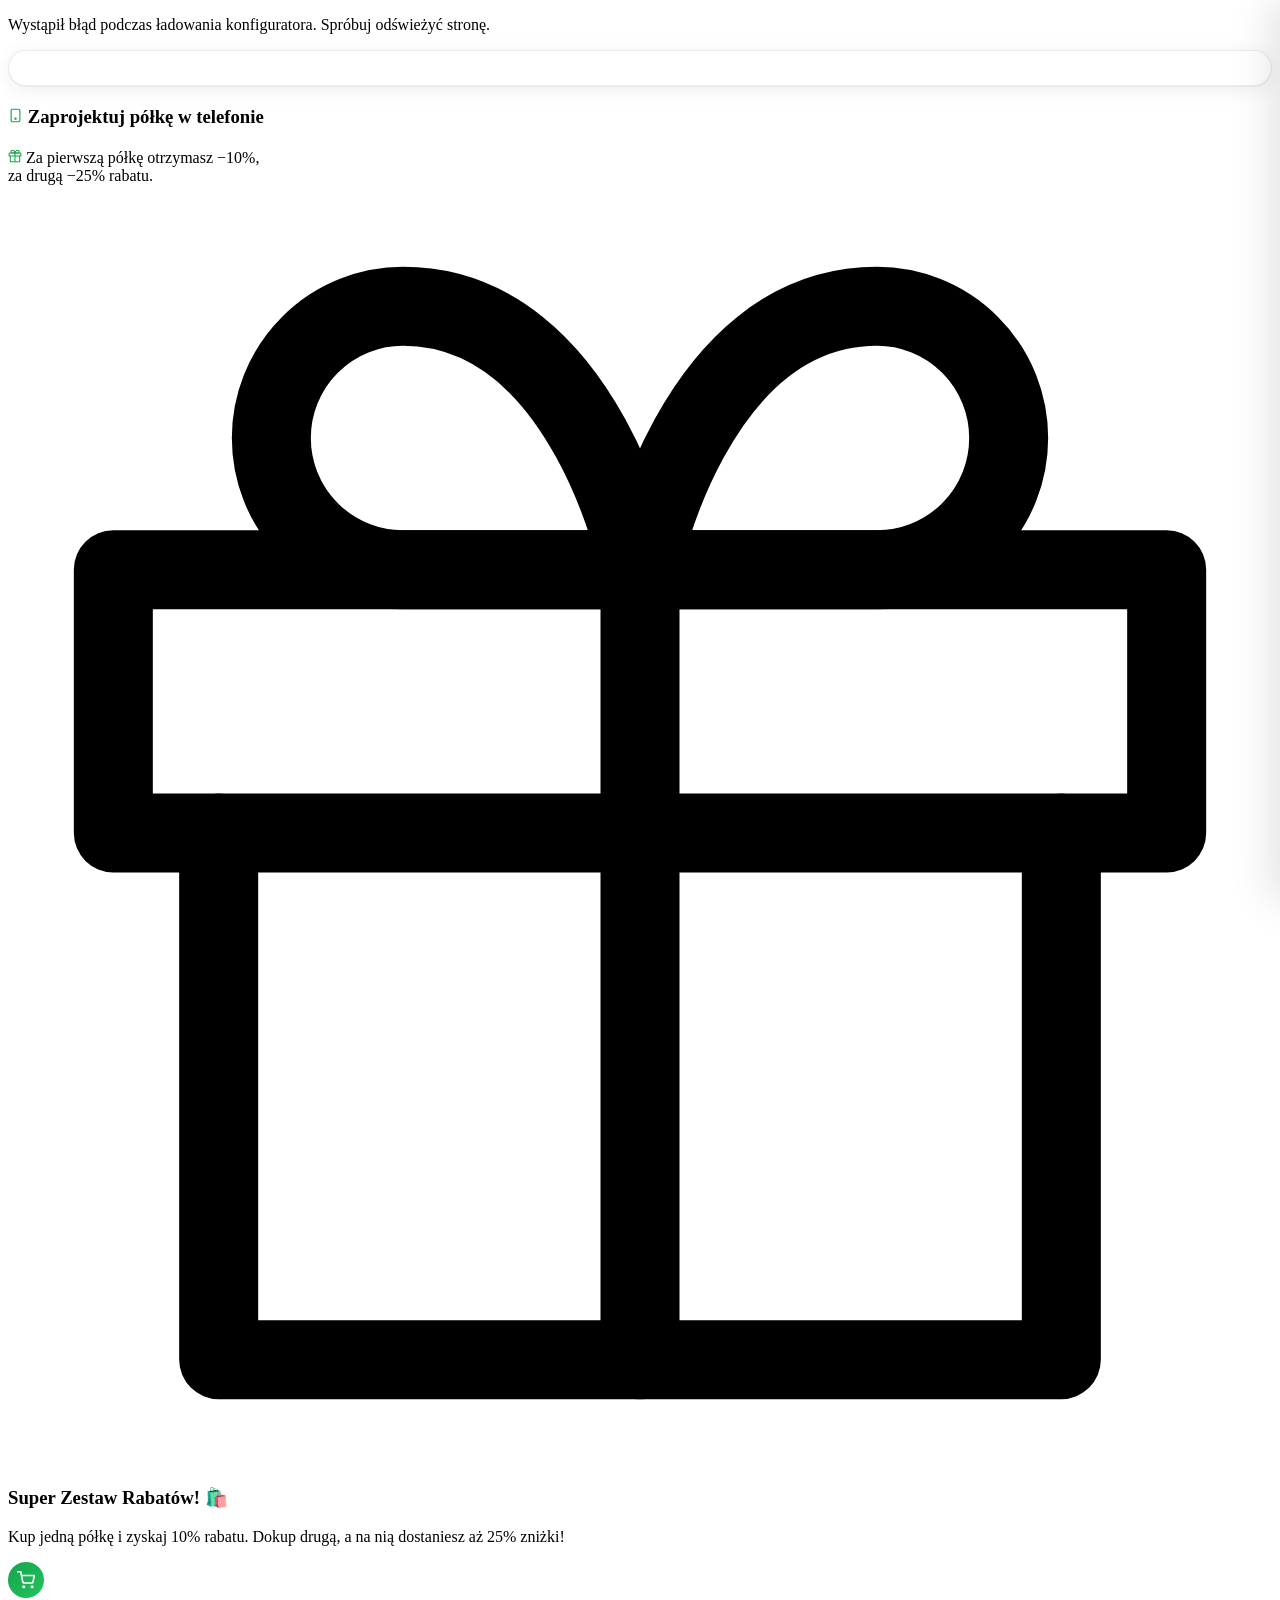
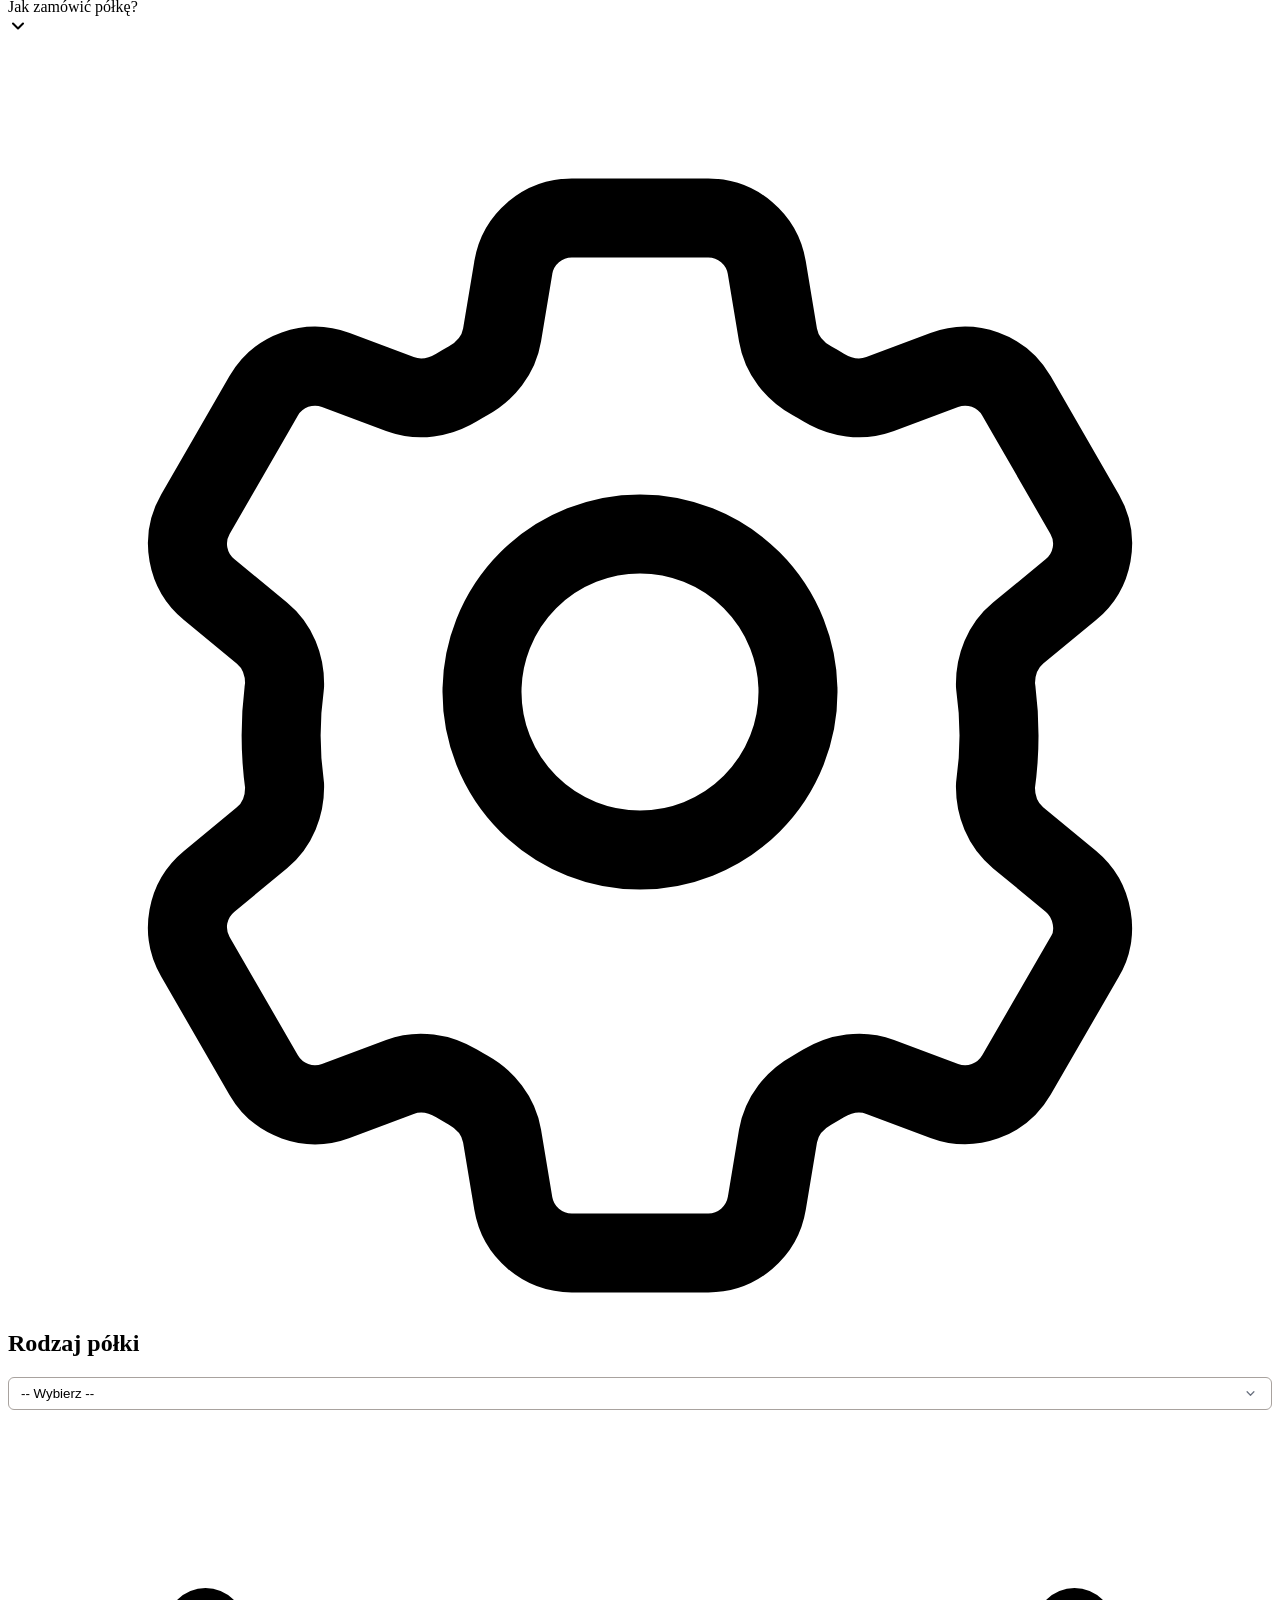
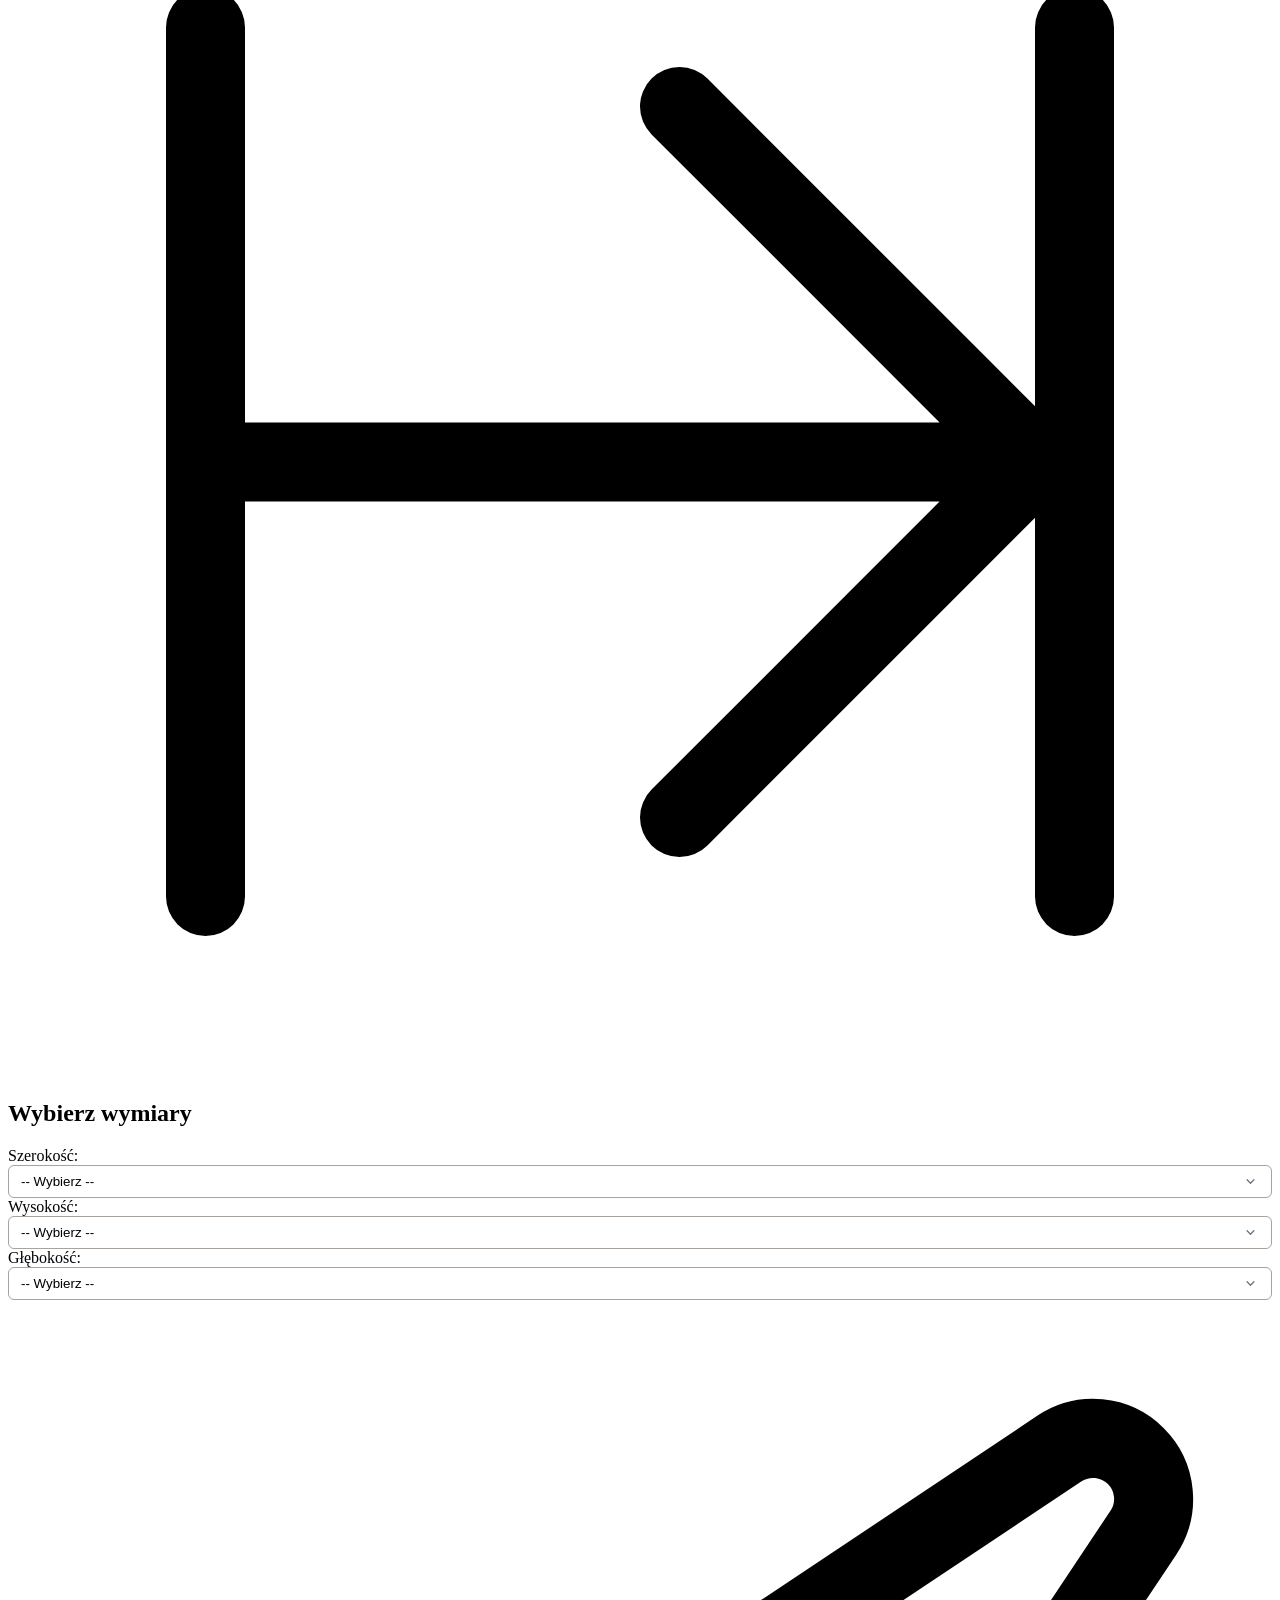
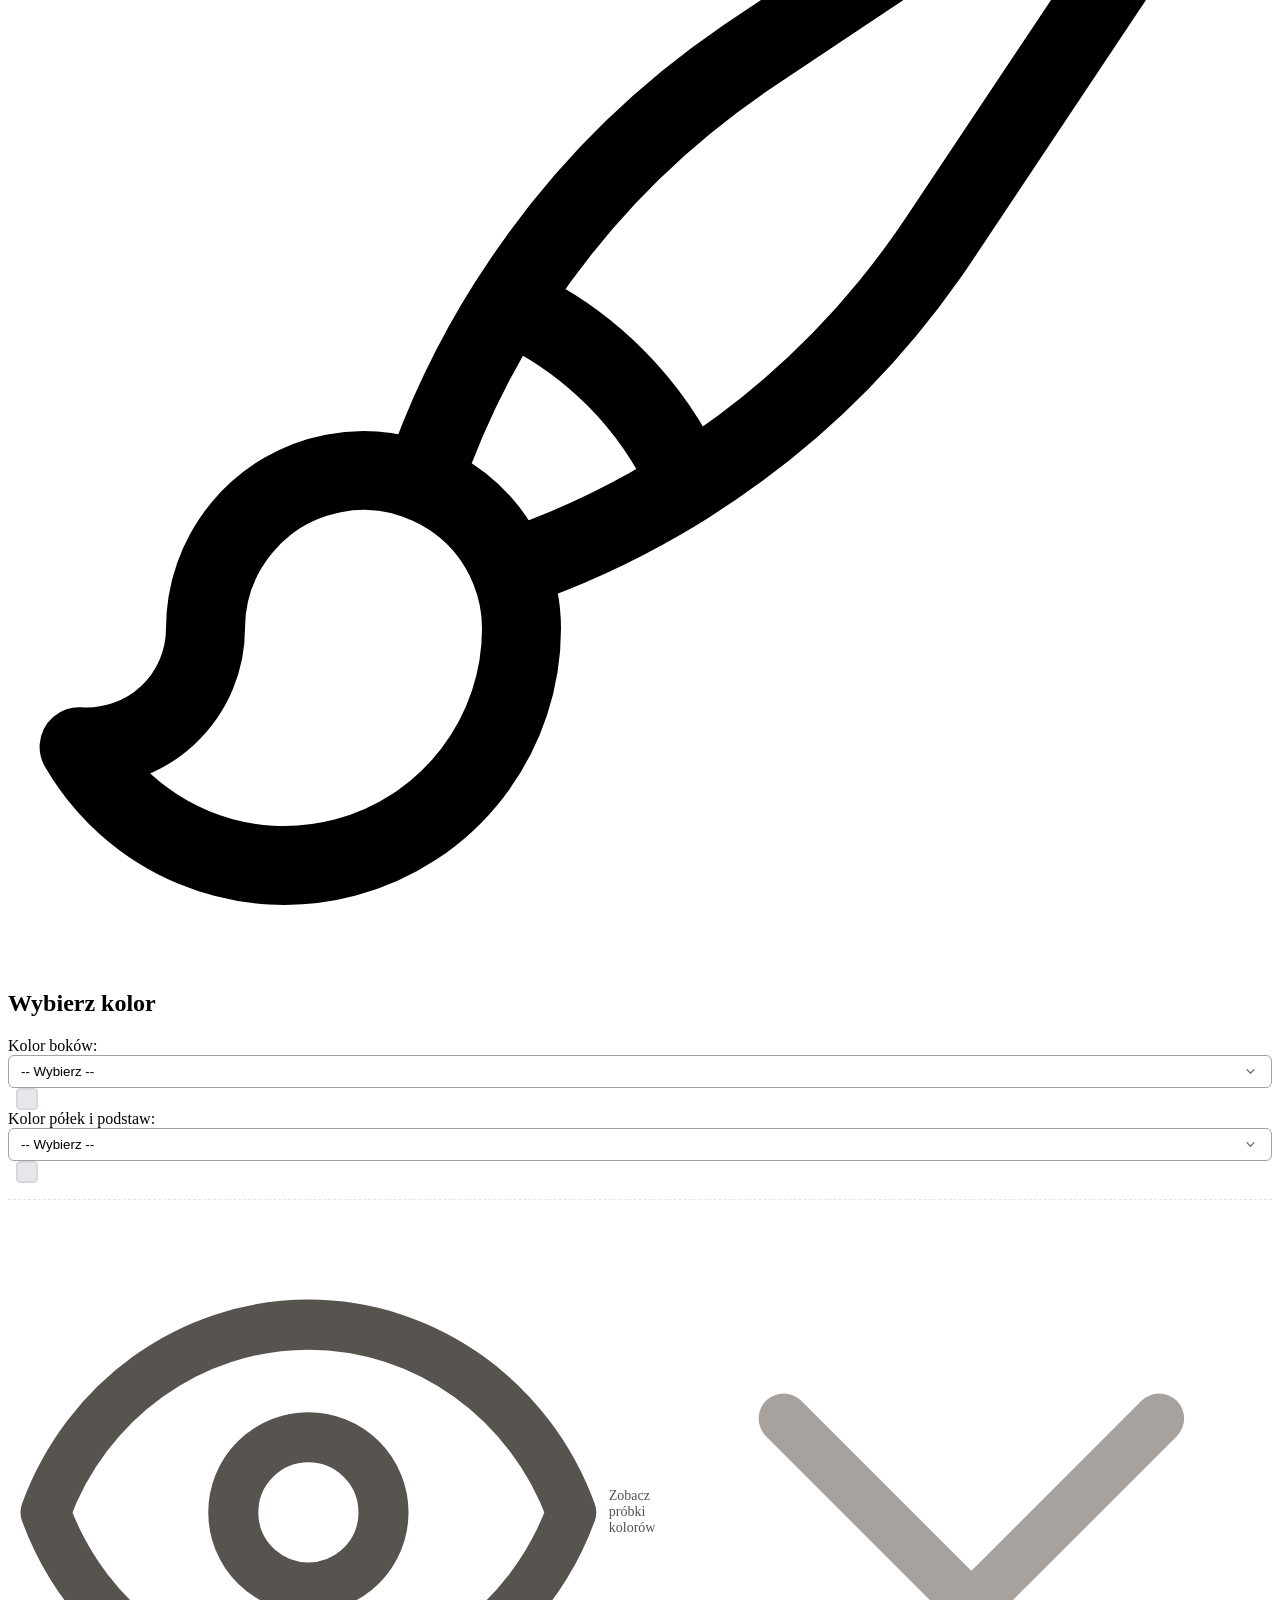
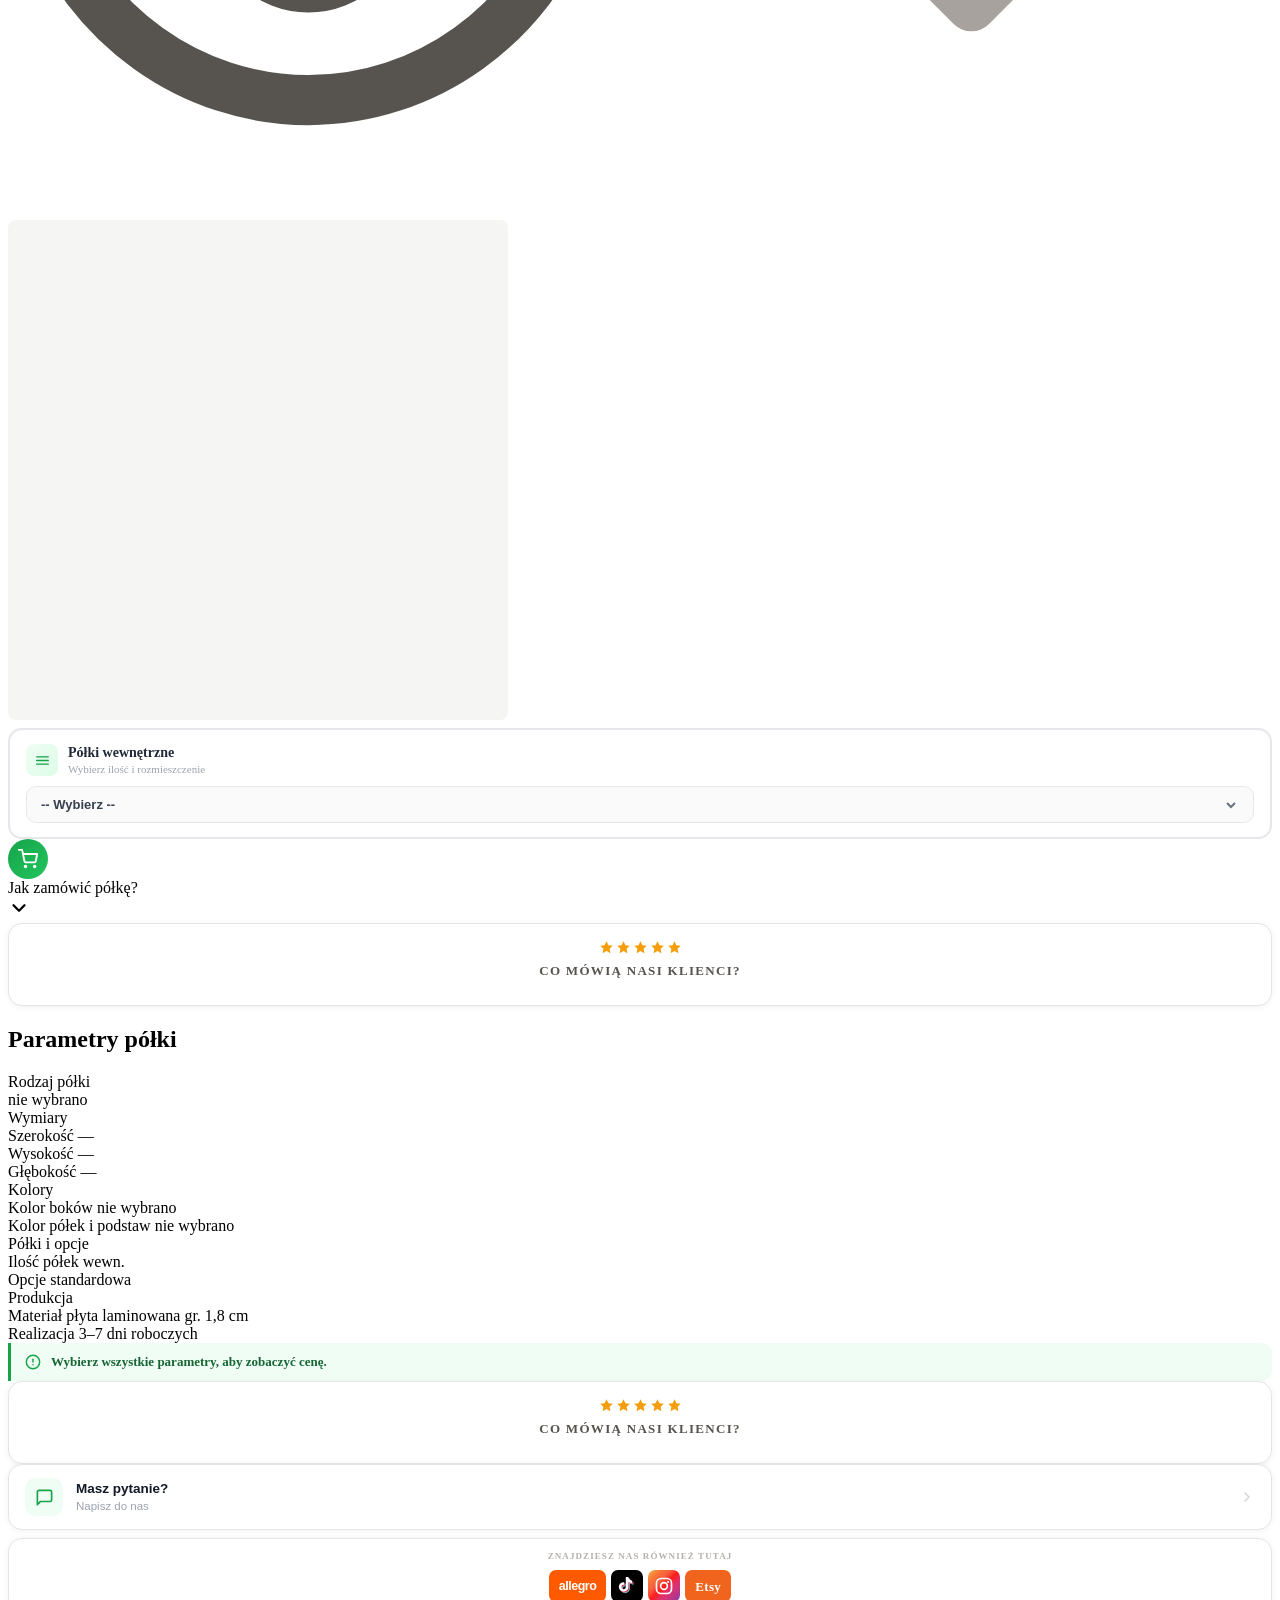
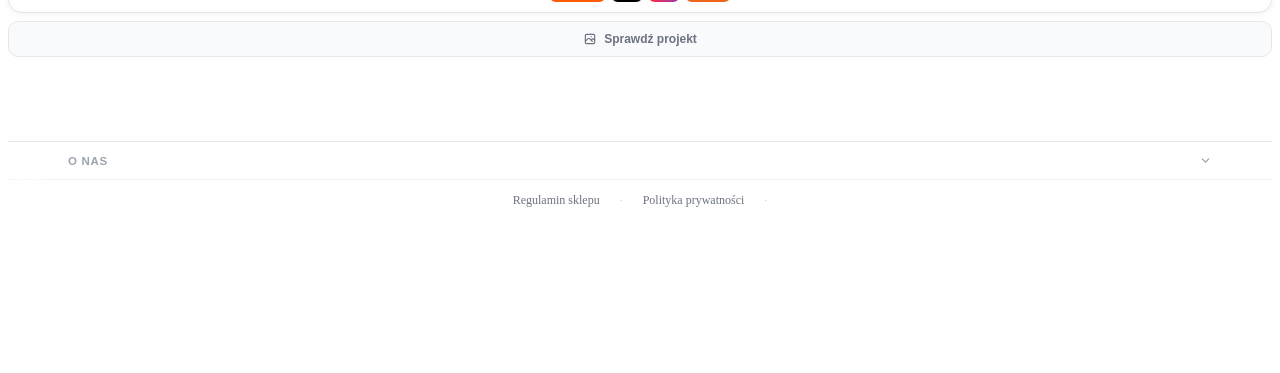
==== commit b222e194: "Add files via upload" ====
--- a/index.html
+++ b/index.html
@@ -1057,41 +1057,89 @@
             <div class="order-summary-header px-5 pt-5 pb-3 border-b border-stone-100">
                 <h2 class="text-base font-bold text-stone-800 tracking-tight">Parametry półki</h2>
             </div>
-            <div class="px-5 py-3">
-            <ul class="text-sm space-y-0">
-
-                <!-- Rodzaj -->
-                <li class="param-row full-width-row"><span class="param-label">Rodzaj półki</span><span id="shelfTypeSummary" class="param-value">nie wybrano</span></li>
-                <li id="mugShelfMountSummaryItem" class="param-row full-width-row" style="display: none;"><span class="param-label">Montaż</span><span id="mugShelfMountSummary" class="param-value"></span></li>
-
-                <!-- Wymiary -->
-                <li class="param-row param-section-start"><span class="param-label"><span id="widthSummaryLabel">Szerokość</span></span>
-                    <span class="param-value flex items-center gap-1.5">
-                        <span id="widthSummary"></span>
-                        <span id="widthCustomBadge" style="display:none" class="inline-flex items-center px-1.5 py-0.5 rounded-full text-xs font-semibold bg-amber-100 text-amber-700 border border-amber-200">+50 zł</span>
-                    </span>
-                </li>
-                <li class="param-row param-section-start"><span class="param-label"><span id="heightSummaryLabel">Wysokość</span></span><span id="heightSummary" class="param-value"></span></li>
-                <li class="param-row"><span class="param-label"><span id="depthSummaryLabel">Głębokość</span></span><span id="depthSummary" class="param-value"></span></li>
-                <li class="param-row" style="display: none;"><span class="param-label"><span id="connectingWidthSummaryLabel">Szer. łączenia</span></span><span id="connectingWidthSummary" class="param-value"></span></li>
-
-                <!-- Kolory -->
-                <li class="param-row param-section-start full-width-row"><span class="param-label">Kolor boków</span><span id="sideColorSummary" class="param-value">nie wybrano</span></li>
-                <li class="param-row full-width-row"><span class="param-label"><span id="shelfColorSummaryLabel">Kolor półek</span></span><span id="shelfColorSummary" class="param-value">nie wybrano</span></li>
-
-                <!-- Półki -->
-                <li class="param-row param-section-start"><span class="param-label"><span id="shelfCountSummaryLabel">Półki wewn.</span></span><span id="shelfCountSummary" class="param-value"></span></li>
-                <li class="param-row" style="display:none !important"><span class="param-label">Odległość</span><span id="gapSummary" class="param-value"></span></li>
-                <li id="customPosSummaryRow" class="param-row param-custom-pos full-width-row" style="display:none"><div id="customPosSummary" class="w-full"></div></li>
-
-                <!-- Opcje / materiał -->
-                <li class="param-row param-section-start full-width-row"><span class="param-label">Opcje</span><span id="extraOptionsSummary" class="param-value">standardowa</span></li>
-                <li class="param-row full-width-row"><span class="param-label">Materiał</span><span class="param-value">płyta laminowana gr. 1,8 cm</span></li>
-                <li class="param-row full-width-row"><span class="param-label">Realizacja</span><span class="param-value">3–7 dni roboczych</span></li>
-
-            </ul>
-            </div>
-
+            <div class="px-5 py-4" style="display:flex;flex-direction:column;gap:0;">
+
+                <!-- RODZAJ PÓŁKI -->
+                <div class="summary-section">
+                    <div class="summary-section-label">Rodzaj półki</div>
+                    <div id="shelfTypeSummary" class="summary-type-name">nie wybrano</div>
+                    <span id="mugShelfMountSummary" class="params-mount-badge" style="display:none;margin-top:6px;"></span>
+                </div>
+
+                <!-- WYMIARY -->
+                <div class="summary-section summary-section-border">
+                    <div class="summary-section-label">Wymiary</div>
+                    <div class="summary-dims-grid">
+                        <div class="summary-dim-cell">
+                            <span class="summary-dim-label" id="widthSummaryLabel">Szerokość</span>
+                            <span class="summary-dim-value">
+                                <span id="widthSummary">—</span>
+                                <span id="widthCustomBadge" style="display:none" class="inline-flex items-center px-1.5 py-0.5 rounded-full text-xs font-semibold bg-amber-100 text-amber-700 border border-amber-200">+50 zł</span>
+                            </span>
+                        </div>
+                        <div class="summary-dim-cell">
+                            <span class="summary-dim-label" id="heightSummaryLabel">Wysokość</span>
+                            <span id="heightSummary" class="summary-dim-value">—</span>
+                        </div>
+                        <div class="summary-dim-cell">
+                            <span class="summary-dim-label" id="depthSummaryLabel">Głębokość</span>
+                            <span id="depthSummary" class="summary-dim-value">—</span>
+                        </div>
+                    </div>
+                    <!-- Modular extra row -->
+                    <div id="connectingWidthSummaryRow" style="display:none;margin-top:6px;">
+                        <span class="summary-dim-label"><span id="connectingWidthSummaryLabel">Komponenty (Szer.)</span></span>
+                        <span id="connectingWidthSummary" class="summary-dim-value" style="display:block;font-size:13px;font-weight:700;color:#111827;margin-top:2px;"></span>
+                    </div>
+                </div>
+
+                <!-- KOLORY -->
+                <div class="summary-section summary-section-border">
+                    <div class="summary-section-label">Kolory</div>
+                    <div class="summary-row">
+                        <span class="summary-row-label">Kolor boków</span>
+                        <span id="sideColorSummary" class="summary-row-value">nie wybrano</span>
+                    </div>
+                    <div class="summary-row">
+                        <span class="summary-row-label"><span id="shelfColorSummaryLabel">Kolor półek i podstaw</span></span>
+                        <span id="shelfColorSummary" class="summary-row-value">nie wybrano</span>
+                    </div>
+                </div>
+
+                <!-- PÓŁKI I OPCJE -->
+                <div class="summary-section summary-section-border">
+                    <div class="summary-section-label">Półki i opcje</div>
+                    <div class="summary-row">
+                        <span class="summary-row-label"><span id="shelfCountSummaryLabel">Ilość półek wewn.</span></span>
+                        <span id="shelfCountSummary" class="summary-row-value"></span>
+                    </div>
+                    <div class="summary-row" style="display:none !important">
+                        <span class="summary-row-label">Odległość</span>
+                        <span id="gapSummary" class="summary-row-value"></span>
+                    </div>
+                    <div id="customPosSummaryRow" style="display:none;margin-top:4px;">
+                        <div id="customPosSummary" class="w-full"></div>
+                    </div>
+                    <div class="summary-row">
+                        <span class="summary-row-label">Opcje</span>
+                        <span id="extraOptionsSummary" class="summary-row-value">standardowa</span>
+                    </div>
+                </div>
+
+                <!-- PRODUKCJA -->
+                <div class="summary-section summary-section-border">
+                    <div class="summary-section-label">Produkcja</div>
+                    <div class="summary-row">
+                        <span class="summary-row-label">Materiał</span>
+                        <span class="summary-row-value">płyta laminowana gr. 1,8 cm</span>
+                    </div>
+                    <div class="summary-row">
+                        <span class="summary-row-label">Realizacja</span>
+                        <span class="summary-row-value">3–7 dni roboczych</span>
+                    </div>
+                </div>
+
+            </div>
         </div>
 
         <!-- ===== CENA + AKCJE — osobna czysta karta ===== -->
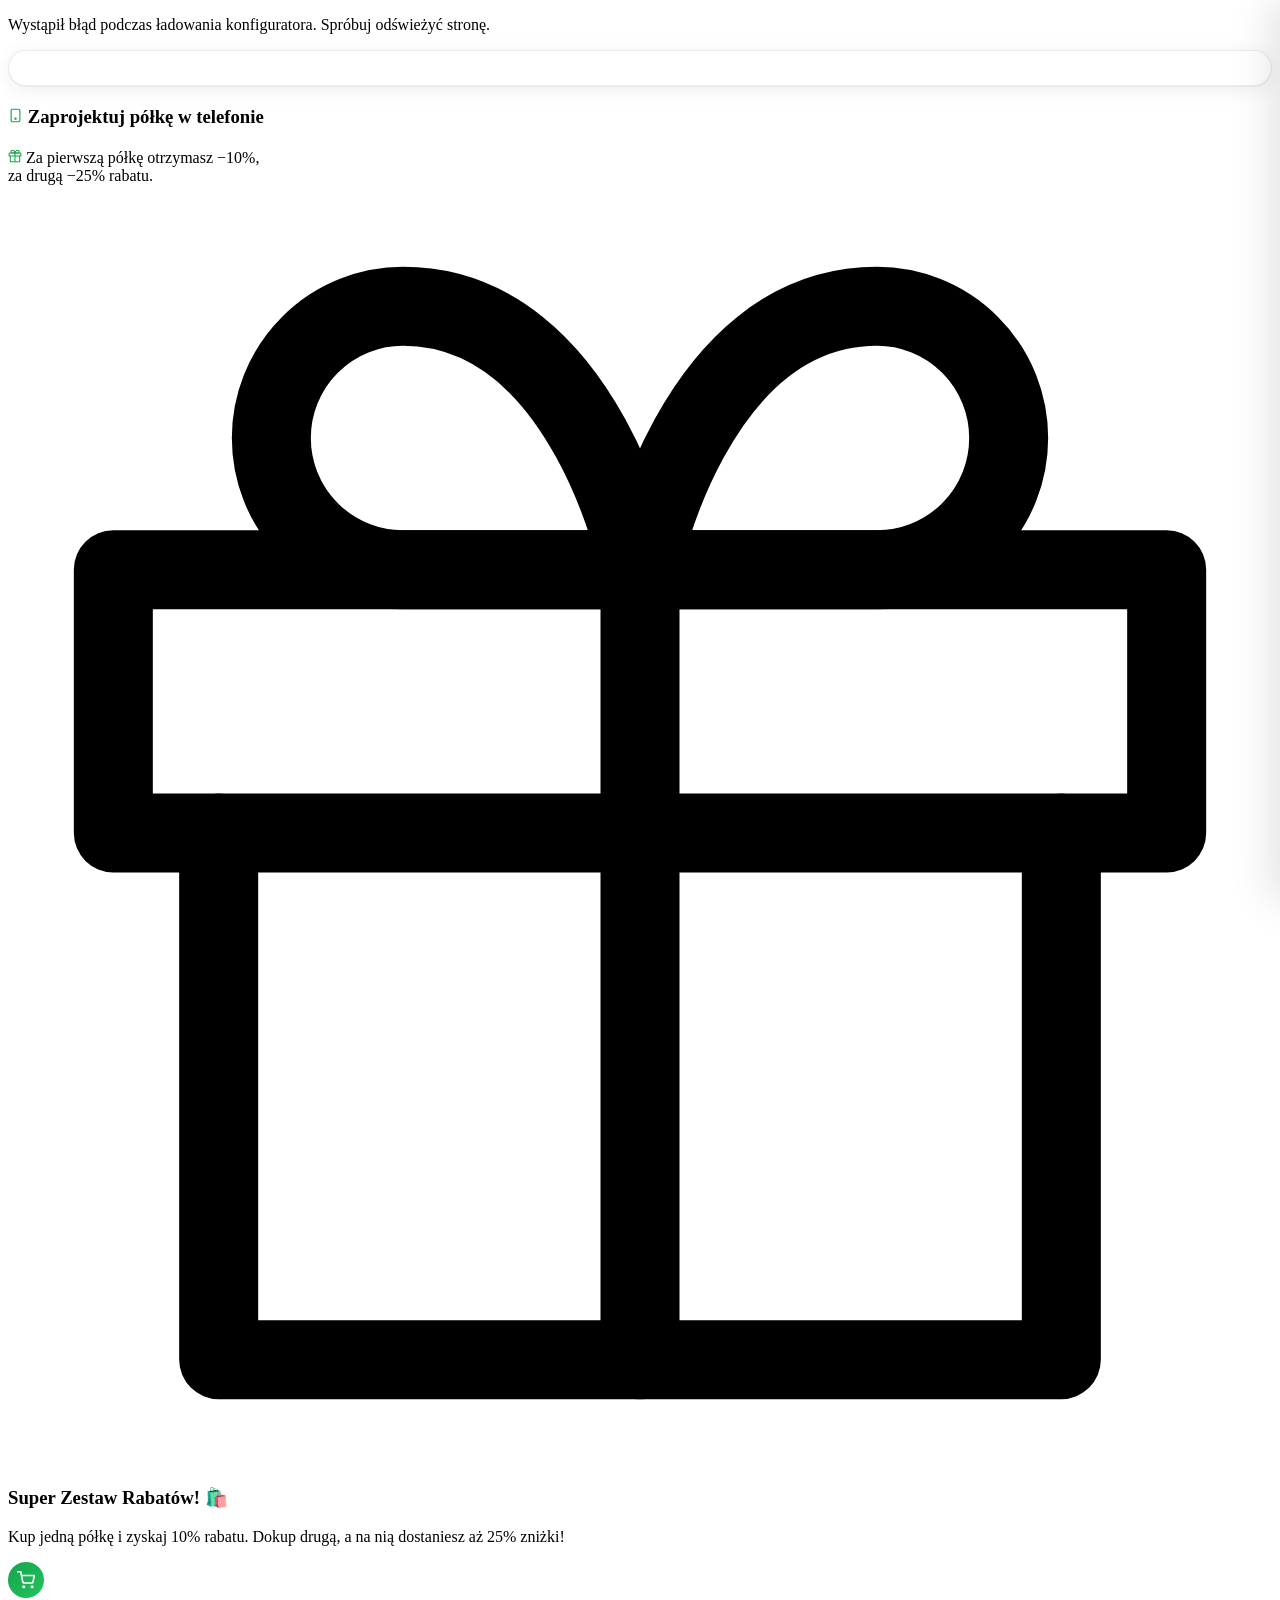
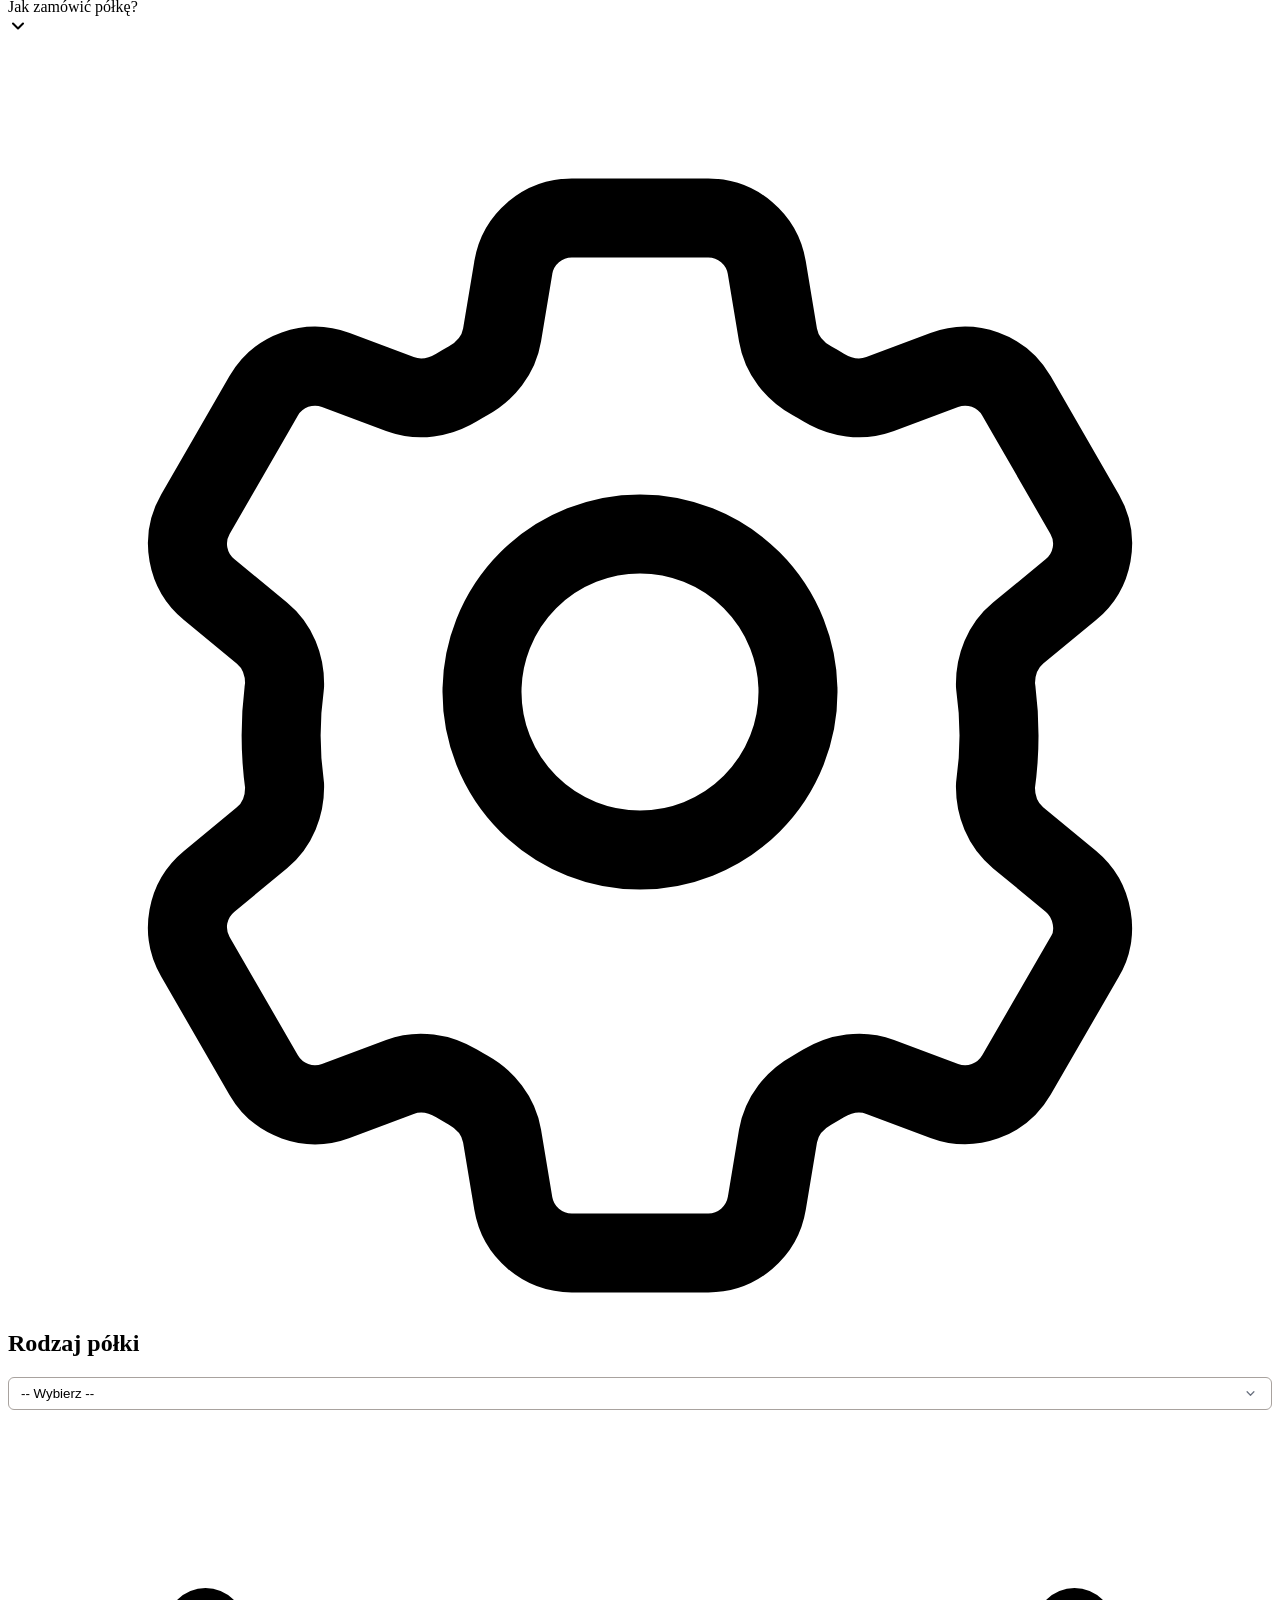
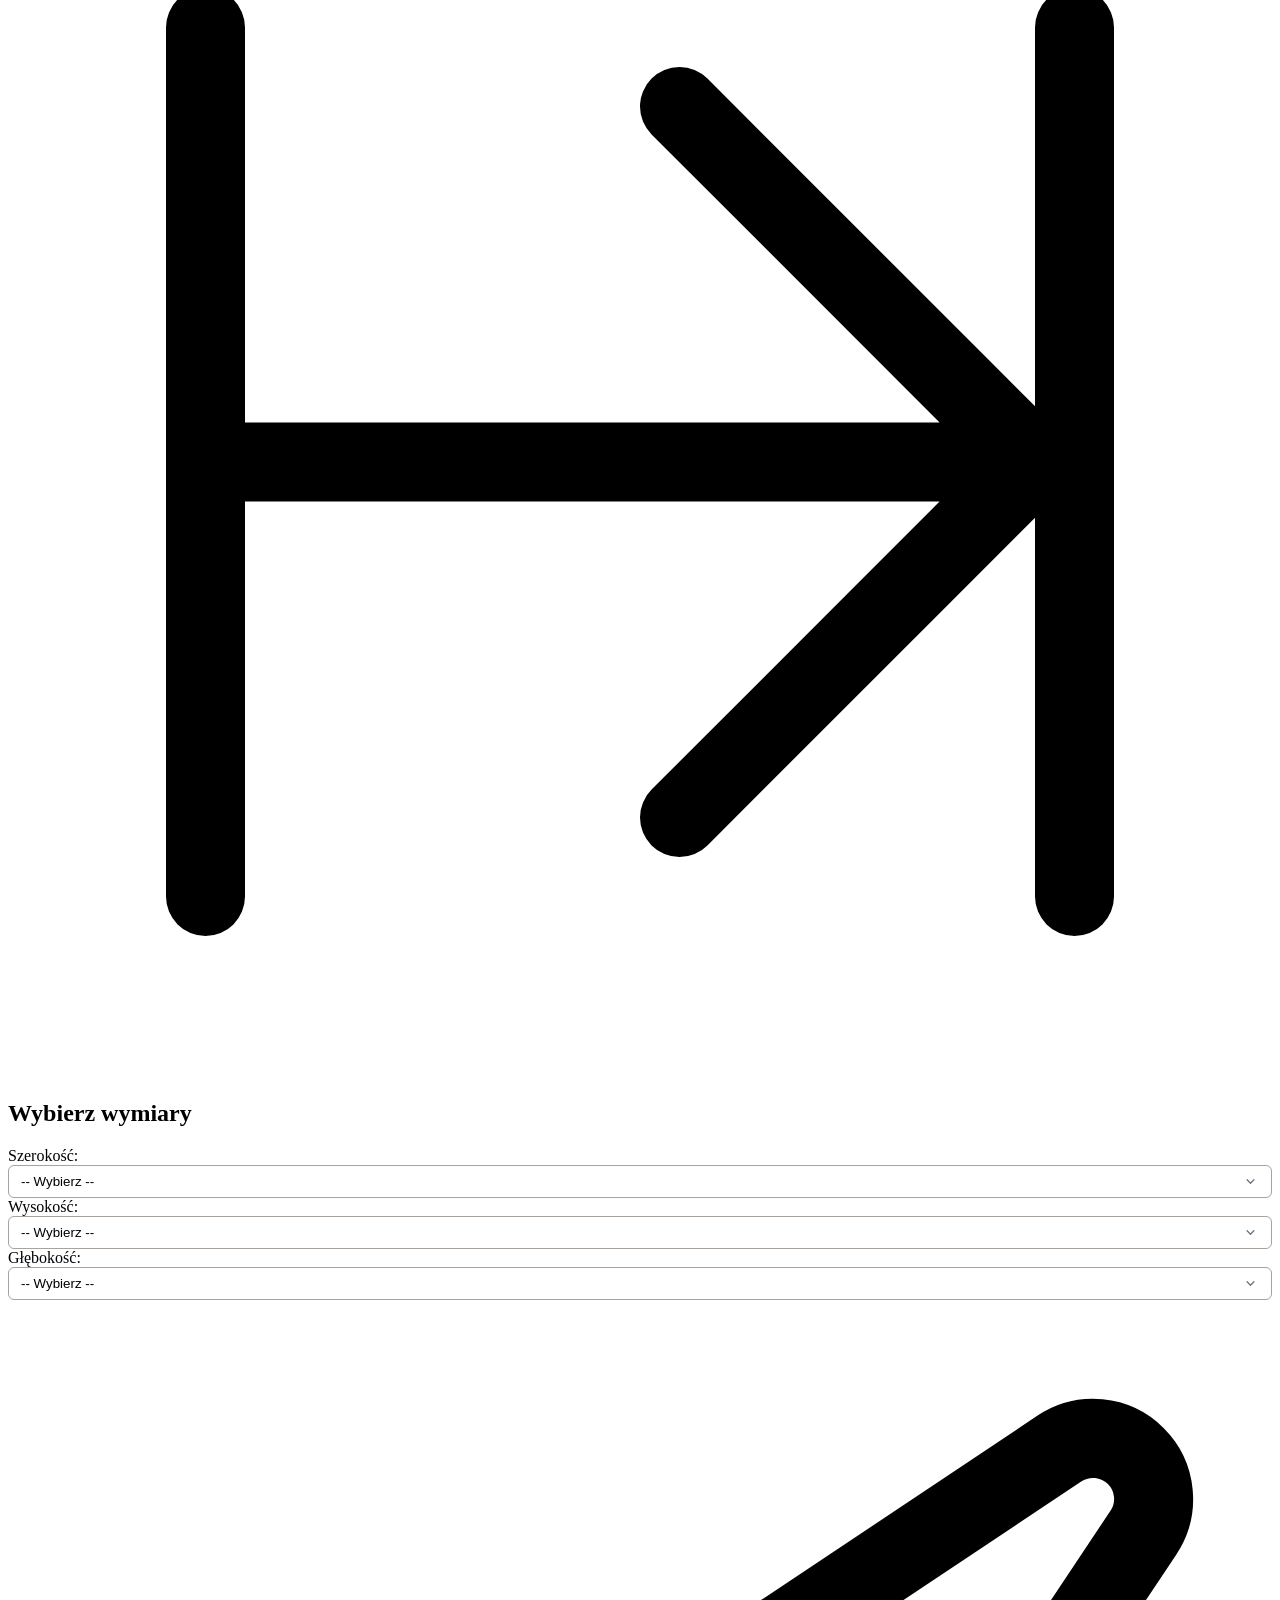
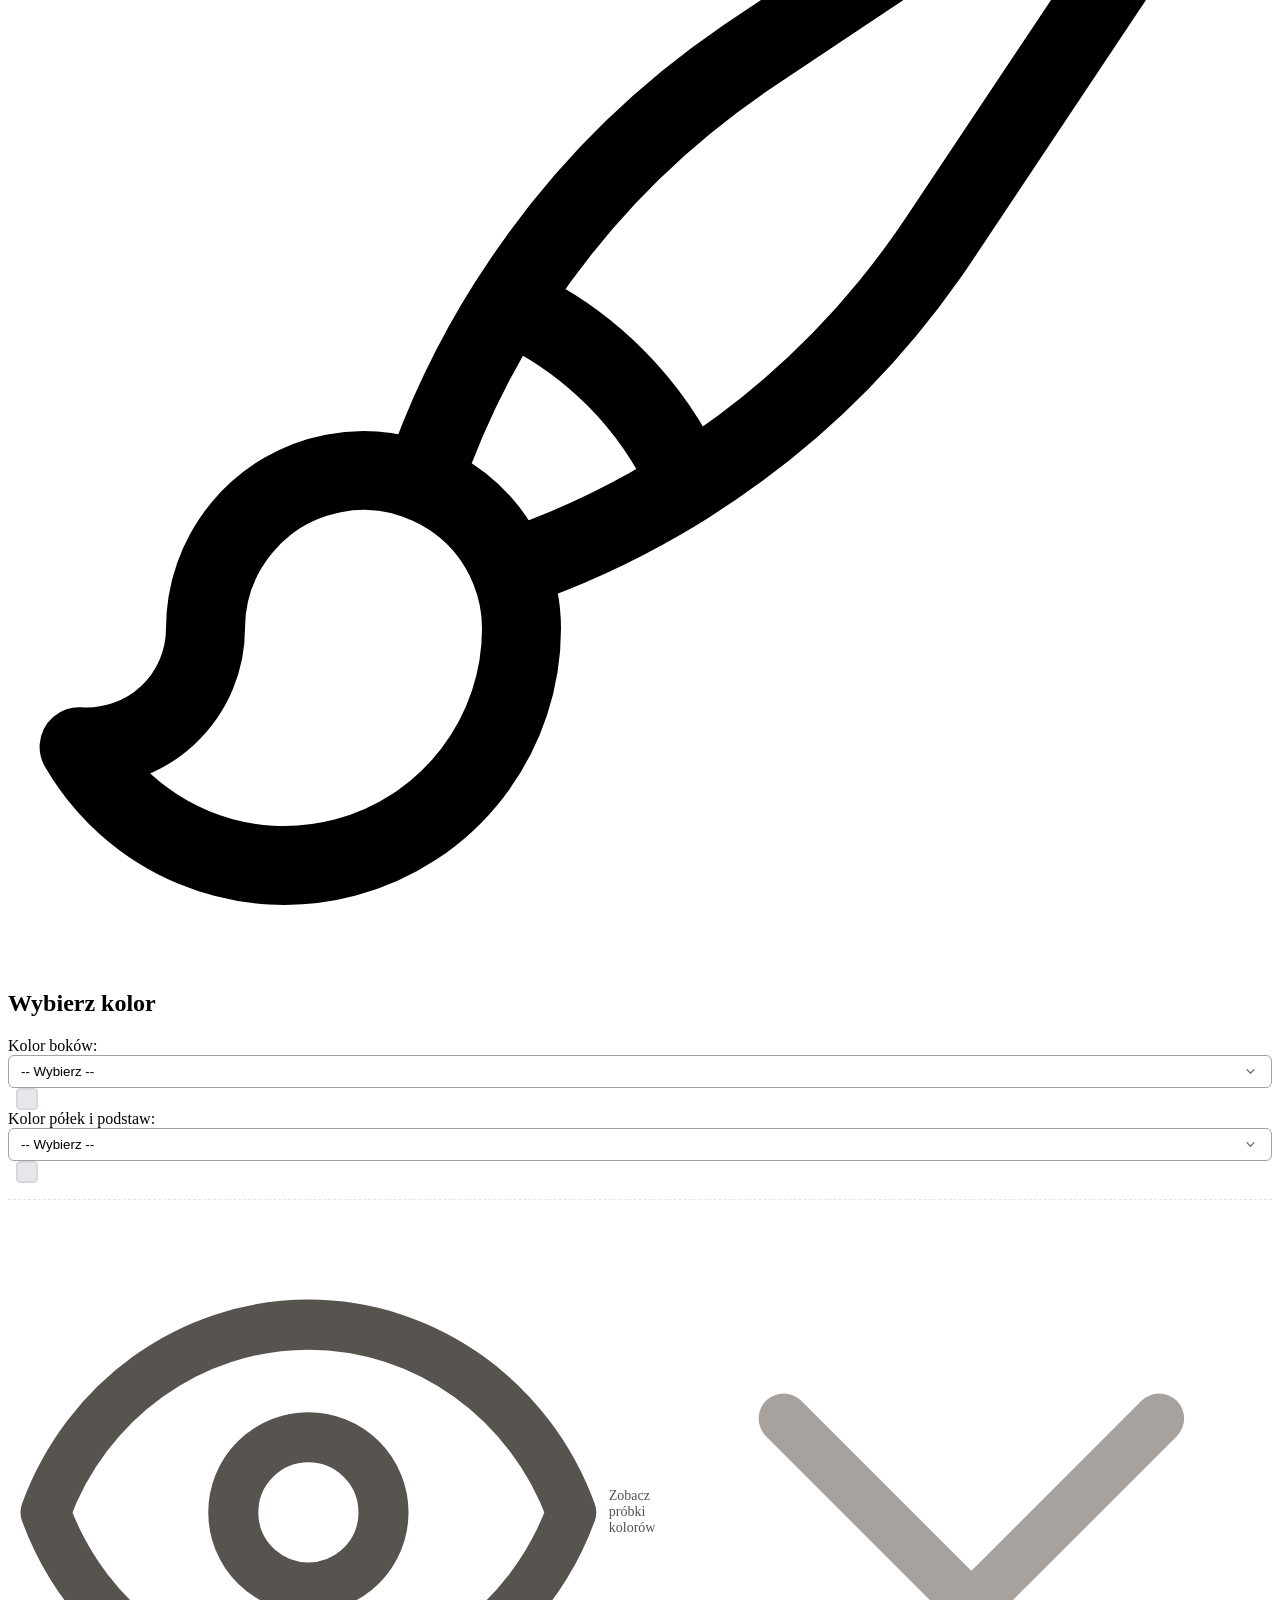
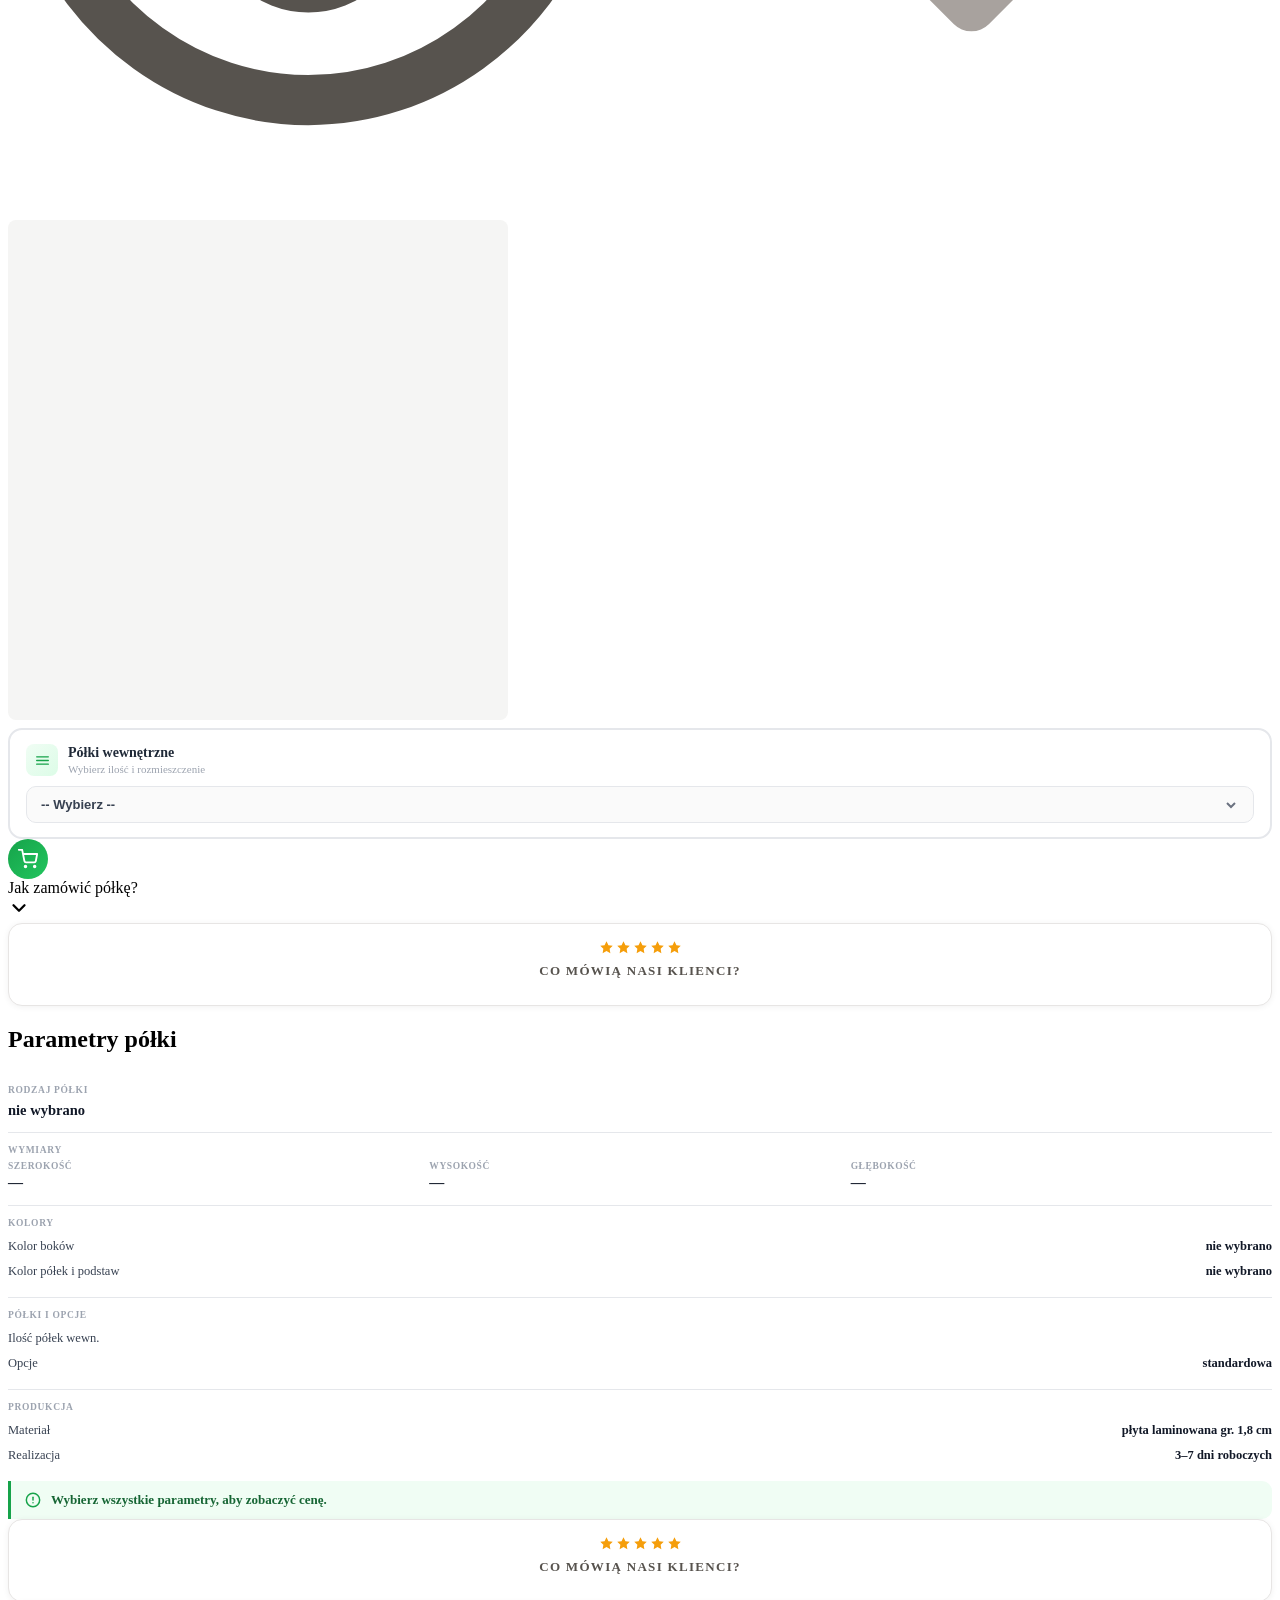
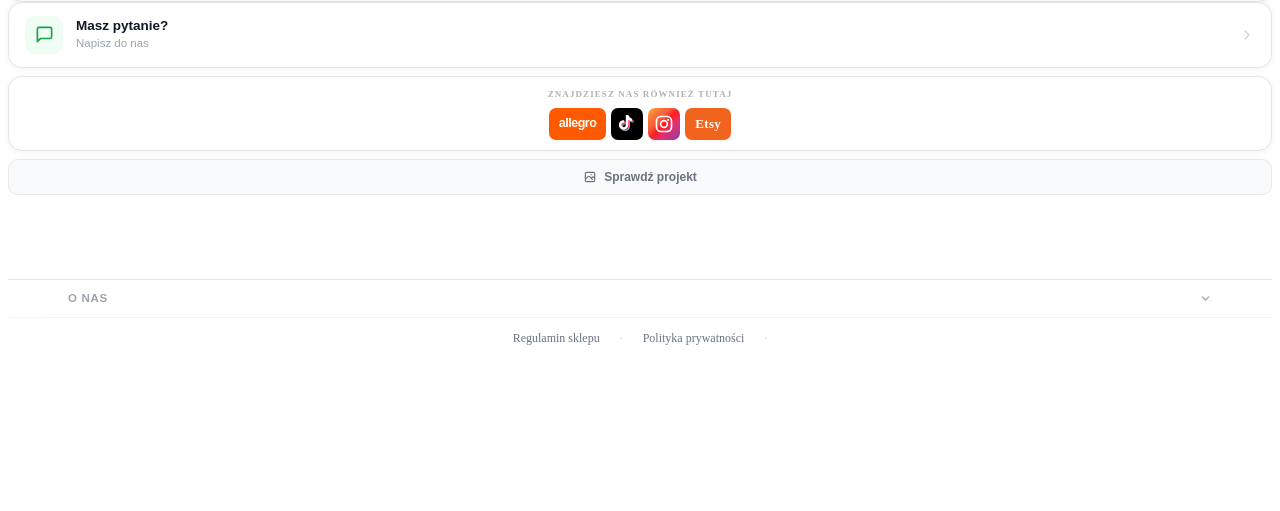
==== commit 12dacb08: "Add files via upload" ====
--- a/index.html
+++ b/index.html
@@ -1072,10 +1072,8 @@
                     <div class="summary-dims-grid">
                         <div class="summary-dim-cell">
                             <span class="summary-dim-label" id="widthSummaryLabel">Szerokość</span>
-                            <span class="summary-dim-value">
-                                <span id="widthSummary">—</span>
-                                <span id="widthCustomBadge" style="display:none" class="inline-flex items-center px-1.5 py-0.5 rounded-full text-xs font-semibold bg-amber-100 text-amber-700 border border-amber-200">+50 zł</span>
-                            </span>
+                            <span id="widthSummary" class="summary-dim-value">—</span>
+                            <span id="widthCustomBadge" style="display:none;margin-top:3px;background:#f3f4f6;color:#374151;font-size:9.5px;font-weight:700;padding:2px 7px;border-radius:4px;letter-spacing:0.03em;border:1px solid #e5e7eb;width:fit-content;">+50 zł</span>
                         </div>
                         <div class="summary-dim-cell">
                             <span class="summary-dim-label" id="heightSummaryLabel">Wysokość</span>
--- a/css/main.css
+++ b/css/main.css
@@ -2175,7 +2175,207 @@
         align-items: center;
     }
 
-    /* ---- Profesjonalne wiersze parametrów ---- */
+    /* ============================================================
+       NOWA STRUKTURA PANELU — jasny styl
+       ============================================================ */
+
+    .params-panel {
+        background: #ffffff;
+        border-radius: 0.75rem;
+        overflow: hidden;
+        box-shadow: 0 4px 20px rgba(0,0,0,0.08);
+    }
+
+    .params-panel-header {
+        padding: 16px 20px 12px;
+        border-bottom: 1px solid #f3f4f6;
+    }
+    .params-panel-header h2 {
+        font-size: 15px;
+        font-weight: 700;
+        color: #111827;
+        margin: 0;
+        letter-spacing: -0.01em;
+    }
+
+    /* Sekcje */
+    .params-group {
+        padding: 12px 20px;
+        border-bottom: 1px solid #f3f4f6;
+    }
+    .params-group--last {
+        border-bottom: none;
+    }
+    .params-group-title {
+        font-size: 9.5px;
+        font-weight: 700;
+        letter-spacing: 0.1em;
+        text-transform: uppercase;
+        color: #9ca3af;
+        margin: 0 0 8px 0;
+    }
+
+    /* Rodzaj półki */
+    .params-type-row {
+        display: flex;
+        align-items: center;
+        gap: 8px;
+        flex-wrap: wrap;
+    }
+    .params-type-name {
+        font-size: 13.5px;
+        font-weight: 700;
+        color: #111827;
+    }
+    .params-mount-badge {
+        display: inline-flex;
+        align-items: center;
+        padding: 3px 10px;
+        border-radius: 20px;
+        background: #dcfce7;
+        color: #166534;
+        font-size: 11px;
+        font-weight: 600;
+        line-height: 1.4;
+        white-space: nowrap;
+        border: 1px solid #bbf7d0;
+    }
+
+    /* ---- Nowy layout sekcji podsumowania ---- */
+    .summary-section {
+        padding: 12px 0;
+    }
+    .summary-section-border {
+        border-top: 1px solid #e5e7eb;
+    }
+    .summary-section-label {
+        font-size: 9.5px;
+        font-weight: 700;
+        color: #9ca3af;
+        text-transform: uppercase;
+        letter-spacing: 0.07em;
+        margin-bottom: 6px;
+    }
+    .summary-type-name {
+        font-size: 14.5px;
+        font-weight: 700;
+        color: #111827;
+        line-height: 1.3;
+    }
+    .summary-dims-grid {
+        display: grid;
+        grid-template-columns: 1fr 1fr 1fr;
+        gap: 0;
+        margin-top: 2px;
+    }
+    .summary-dim-cell {
+        display: flex;
+        flex-direction: column;
+        gap: 2px;
+    }
+    .summary-dim-label {
+        font-size: 9.5px;
+        font-weight: 700;
+        color: #9ca3af;
+        text-transform: uppercase;
+        letter-spacing: 0.06em;
+    }
+    .summary-dim-value {
+        font-size: 15px;
+        font-weight: 700;
+        color: #111827;
+        line-height: 1.3;
+    }
+    .summary-row {
+        display: flex;
+        align-items: baseline;
+        justify-content: space-between;
+        gap: 8px;
+        padding: 4px 0;
+    }
+    .summary-row-label {
+        font-size: 12.5px;
+        font-weight: 400;
+        color: #374151;
+        flex-shrink: 0;
+        line-height: 1.4;
+    }
+    .summary-row-value {
+        font-size: 12.5px;
+        font-weight: 600;
+        color: #111827;
+        text-align: right;
+        line-height: 1.4;
+    }
+
+    /* Siatka wymiarów 3-kolumnowa */
+    .params-dims-grid {
+        display: grid;
+        grid-template-columns: 1fr 1fr 1fr;
+        gap: 6px;
+    }
+    .params-dim-cell {
+        display: flex;
+        flex-direction: column;
+        gap: 2px;
+    }
+    .params-dim-label {
+        font-size: 9.5px;
+        font-weight: 600;
+        color: #9ca3af;
+        text-transform: uppercase;
+        letter-spacing: 0.06em;
+    }
+    .params-dim-val {
+        font-size: 15px;
+        font-weight: 700;
+        color: #111827;
+        letter-spacing: -0.01em;
+    }
+
+    /* Wiersze w nowym panelu */
+    .params-panel .param-row {
+        display: flex;
+        align-items: flex-start;
+        justify-content: space-between;
+        padding: 5px 0;
+        border-bottom: 1px solid #f9fafb;
+        gap: 10px;
+    }
+    .params-panel .param-row:last-child { border-bottom: none; padding-bottom: 0; }
+    .params-panel .param-row:first-child { padding-top: 0; }
+    .params-panel .param-label {
+        font-size: 12px;
+        font-weight: 500;
+        color: #6b7280;
+        flex-shrink: 0;
+        line-height: 1.4;
+    }
+    .params-panel .param-value {
+        font-size: 12px;
+        font-weight: 600;
+        color: #111827;
+        text-align: right;
+        line-height: 1.4;
+    }
+
+    /* "nie wybrano" — czerwone */
+    .params-panel .param-value[data-unset="1"],
+    .params-panel .params-type-name[data-unset="1"] {
+        color: #ef4444 !important;
+    }
+
+    /* Mobile */
+    @media (max-width: 767px) {
+        .params-panel { border-radius: 0.75rem; }
+        .params-dims-grid { gap: 4px; }
+        .params-dim-val { font-size: 13px; }
+        .params-group { padding: 10px 14px; }
+        .params-panel-header { padding: 12px 14px 10px; }
+    }
+
+
+        /* ---- Profesjonalne wiersze parametrów ---- */
     .param-row {
         display: flex;
         align-items: center;
@@ -2222,44 +2422,41 @@
             font-size: 0.875rem !important;
         }
         #orderSummarySection > div:last-of-type {
-            padding: 0.25rem 0.875rem 0.75rem !important;
-        }
-        #orderSummarySection ul {
-            display: grid !important;
-            grid-template-columns: 1fr 1fr;
-        }
-        .param-row {
-            padding: 5px 4px !important;
-            flex-direction: column !important;
-            align-items: flex-start !important;
-            justify-content: flex-start !important;
-            border-bottom: 1px solid #f9fafb !important;
-            border-top: none !important;
-            gap: 2px !important;
-        }
-        .param-section-start {
-            border-top: none !important;
-            margin-top: 0 !important;
-            padding-top: 5px !important;
-        }
-        .param-label {
-            font-size: 7px !important;
-            font-weight: 700 !important;
-            color: #9ca3af !important;
-            text-transform: uppercase !important;
-            letter-spacing: 0.06em !important;
-            line-height: 1 !important;
-        }
-        .param-value {
-            font-size: 10.5px !important;
-            font-weight: 600 !important;
-            color: #111827 !important;
-            text-align: left !important;
-        }
-        /* Pełna szerokość na mobile dla niektórych wierszy */
-        .param-row.full-width-row,
-        #customPosSummaryRow {
-            grid-column: 1 / -1 !important;
+            padding: 0.25rem 1rem 0.75rem !important;
+        }
+        /* Nowy layout summary — mobile */
+        .summary-section {
+            padding: 10px 0;
+        }
+        .summary-section-label {
+            font-size: 9px;
+            margin-bottom: 5px;
+        }
+        .summary-type-name {
+            font-size: 13.5px;
+        }
+        .summary-dims-grid {
+            grid-template-columns: 1fr 1fr 1fr;
+            gap: 0;
+        }
+        .summary-dim-label {
+            font-size: 8.5px;
+        }
+        .summary-dim-value {
+            font-size: 13px;
+        }
+        .summary-row {
+            padding: 3px 0;
+        }
+        .summary-row-label {
+            font-size: 12px;
+        }
+        .summary-row-value {
+            font-size: 12px;
+        }
+        .params-mount-badge {
+            font-size: 10px;
+            padding: 2px 8px;
         }
     }
 
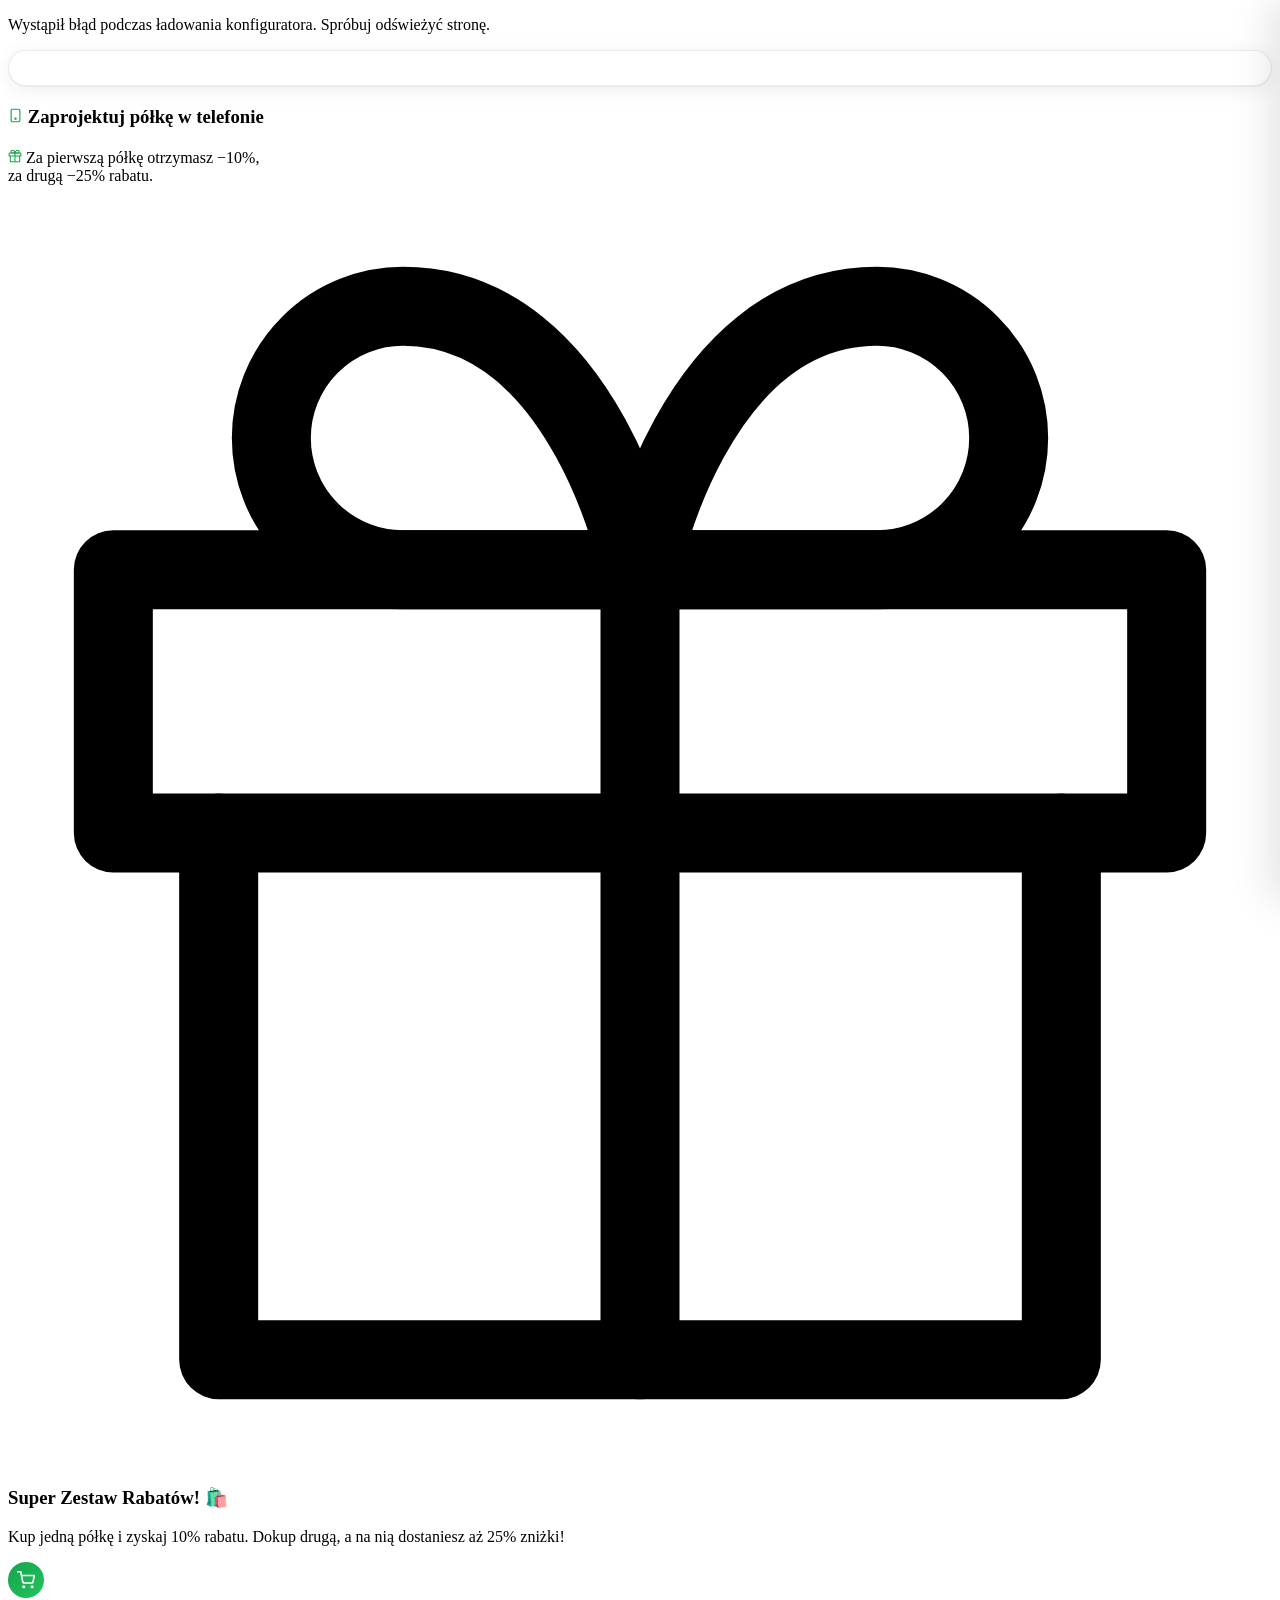
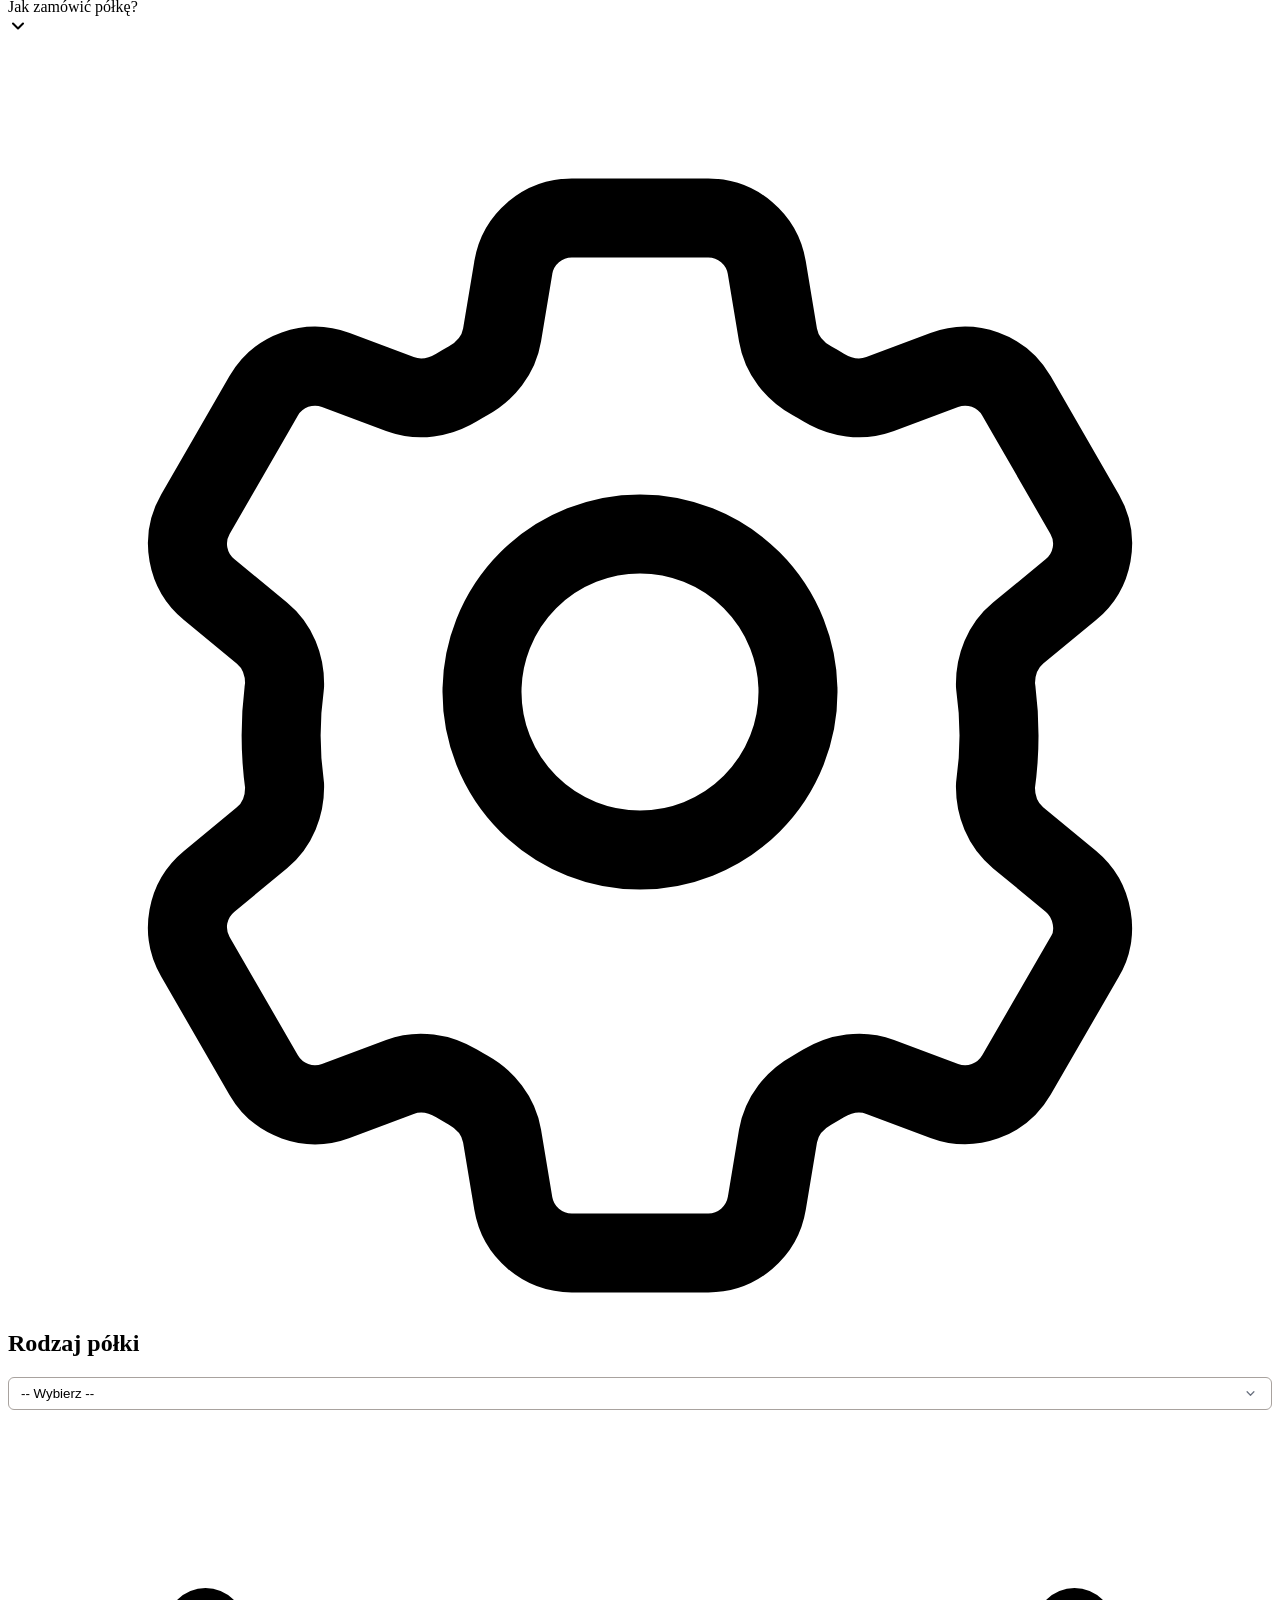
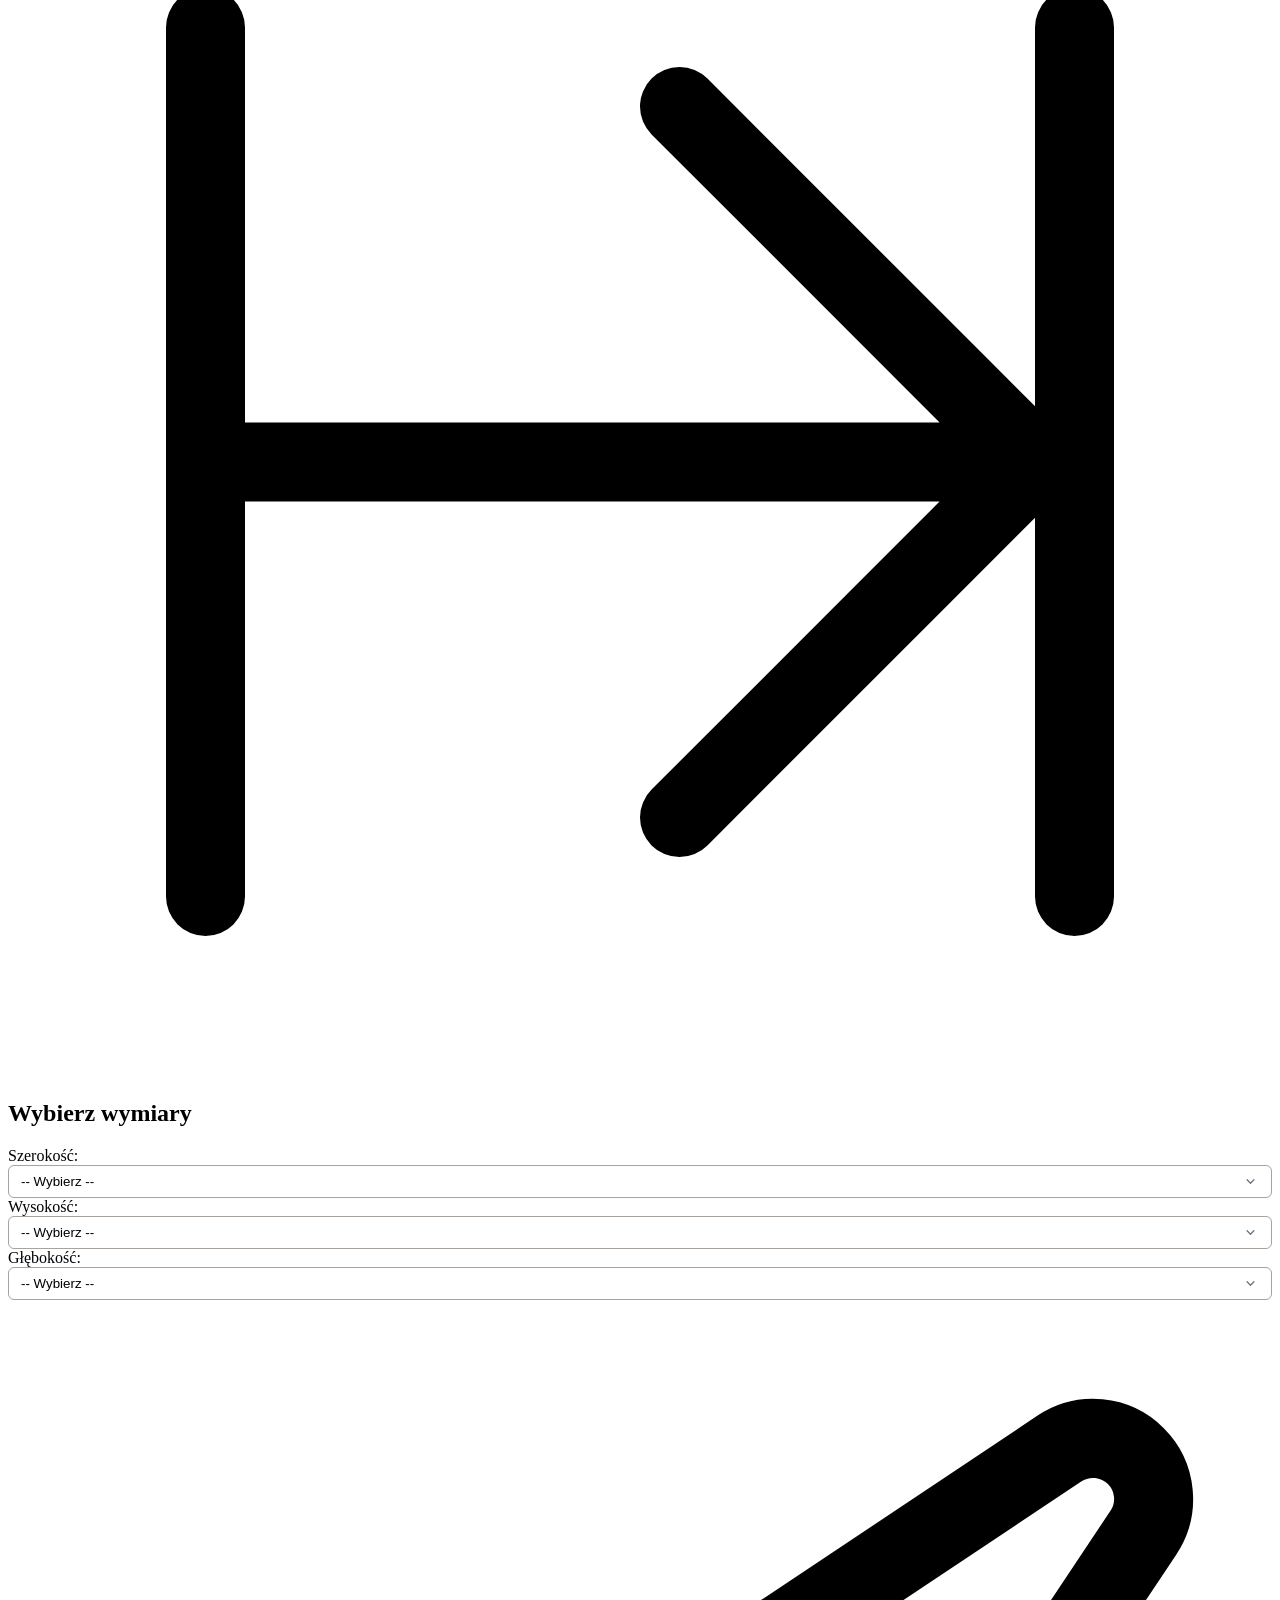
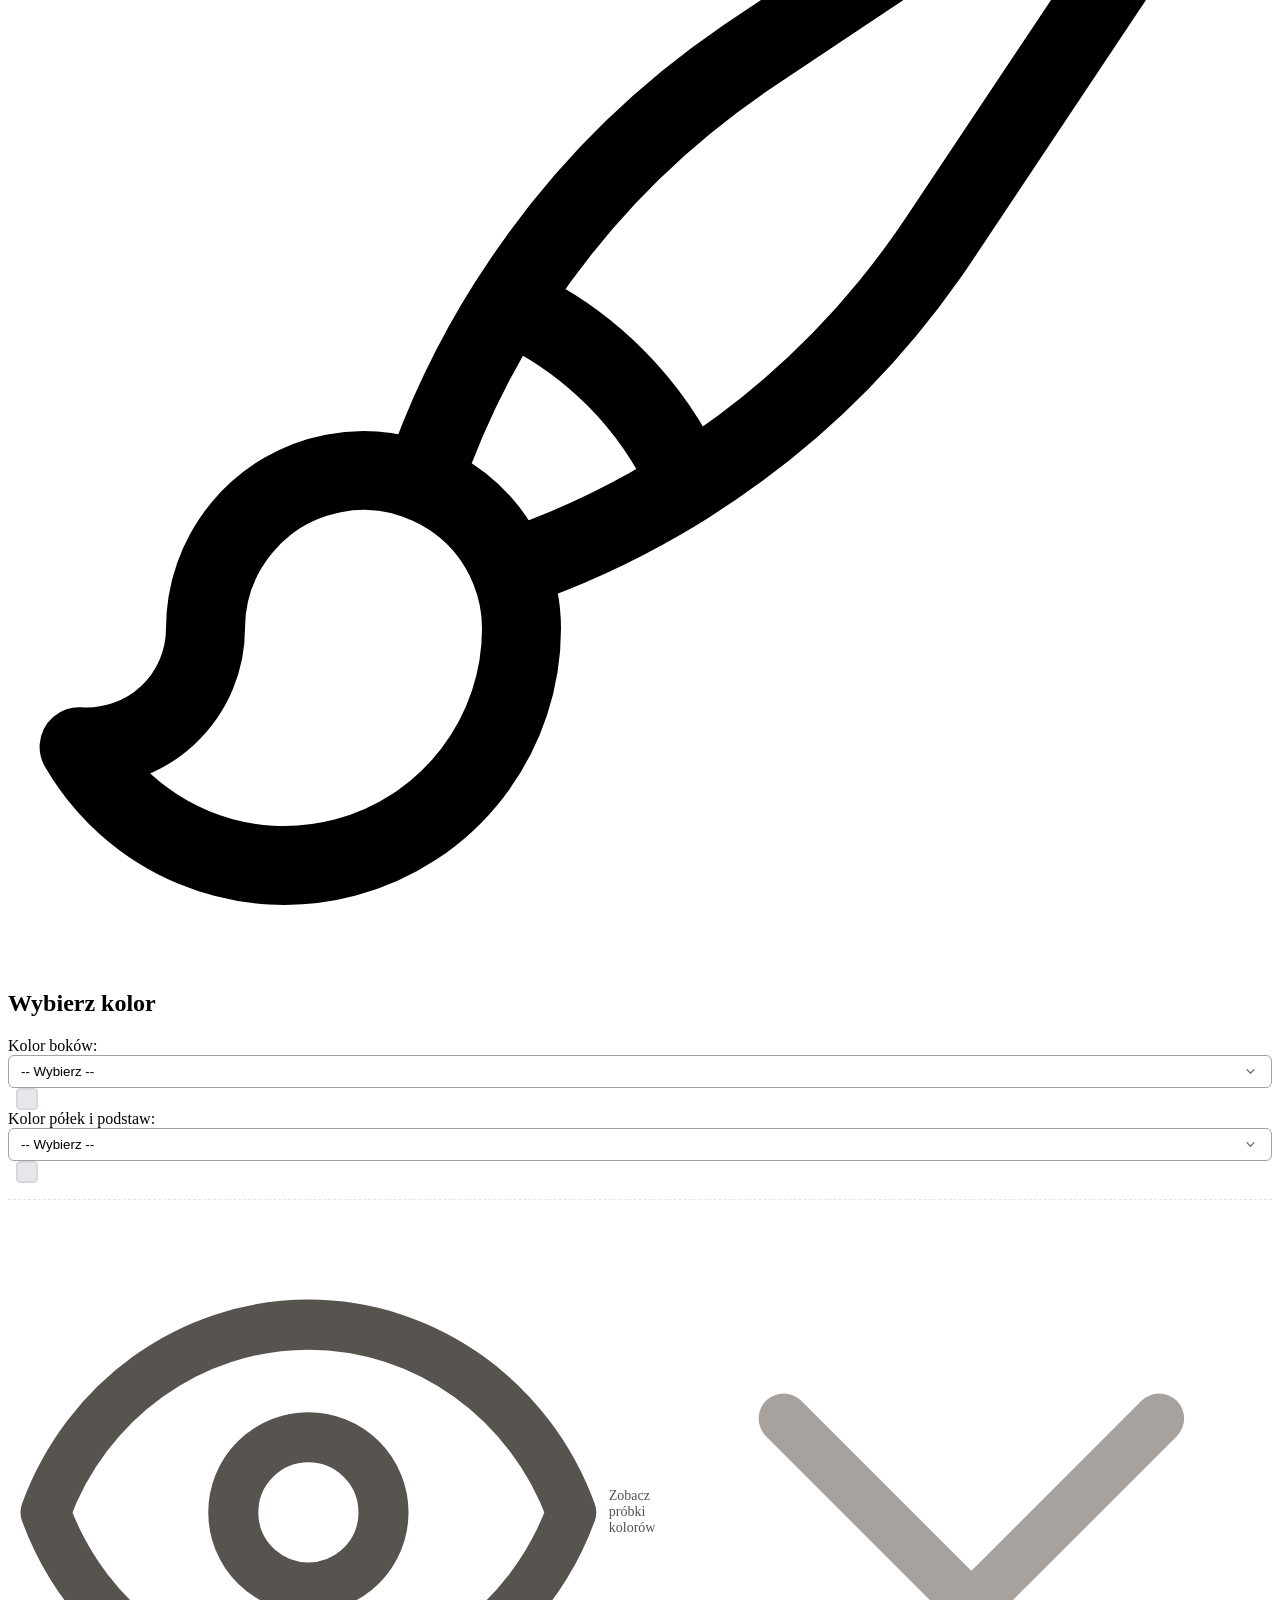
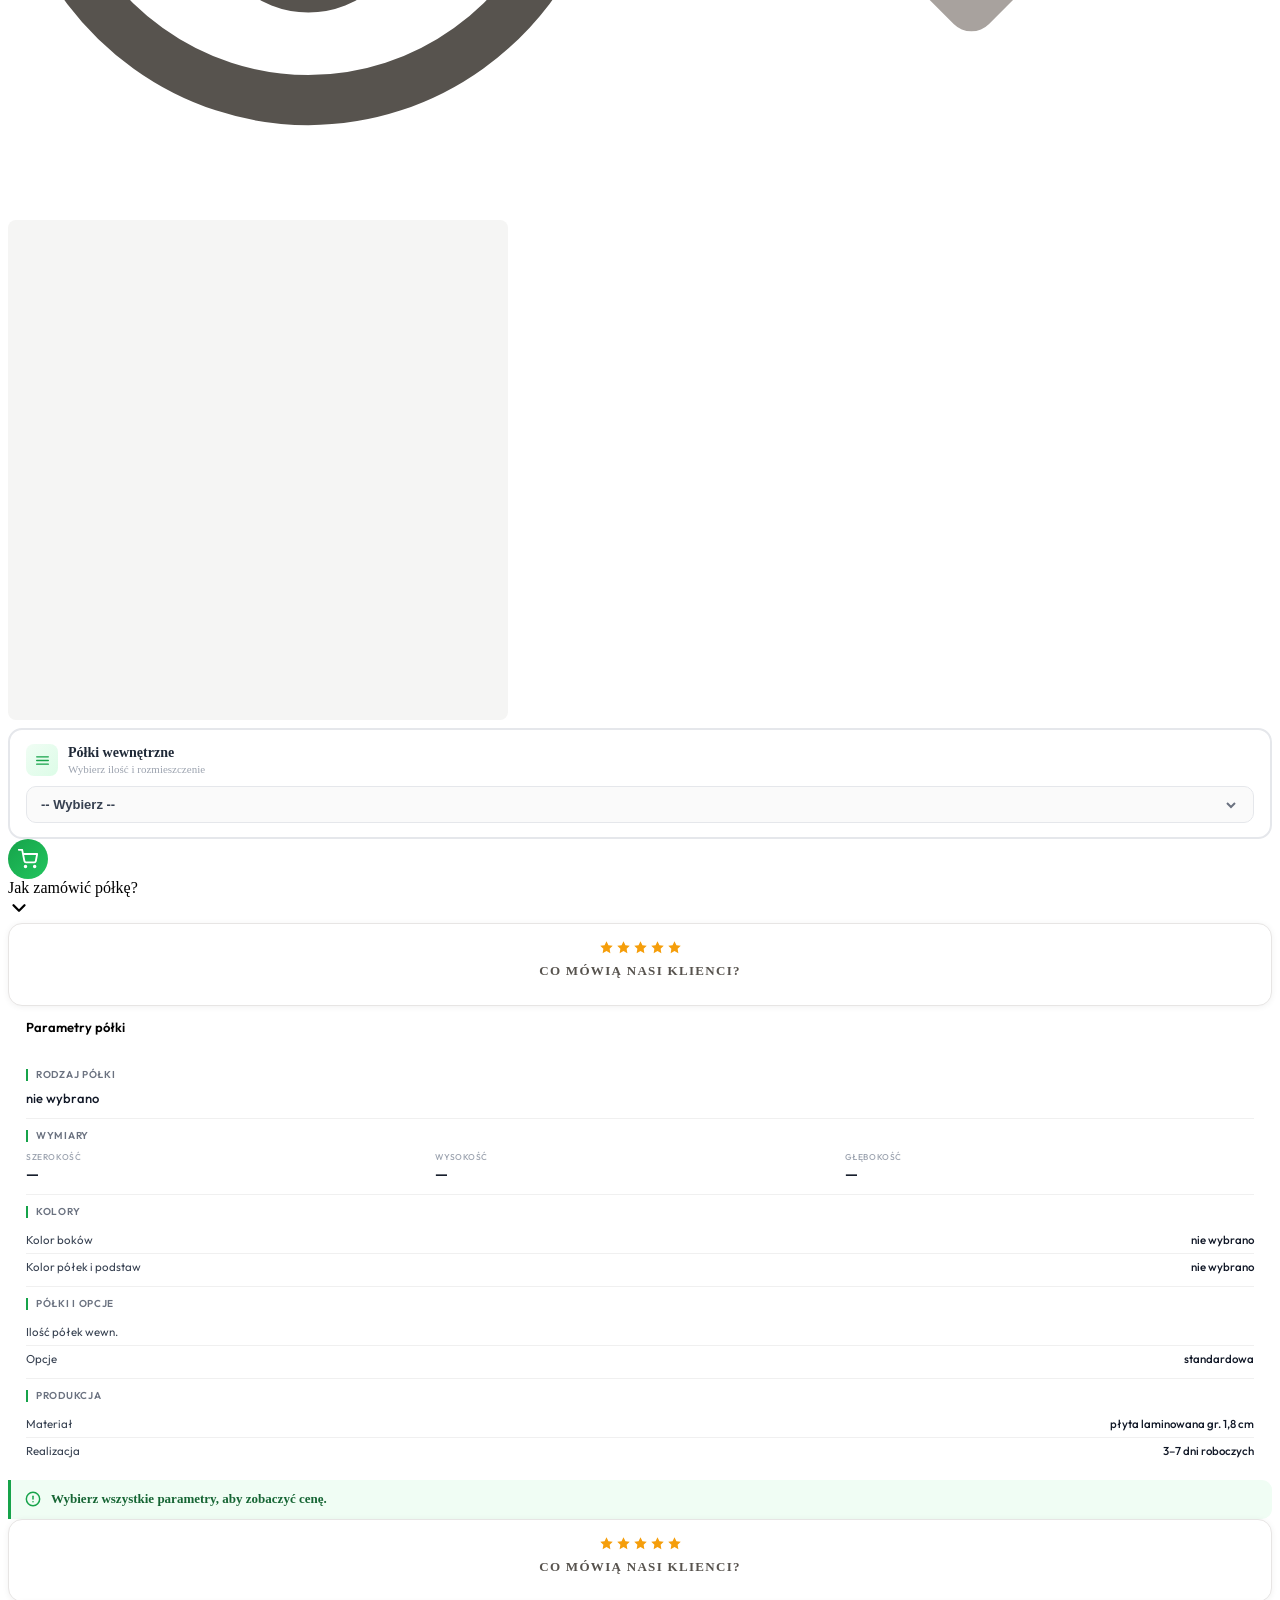
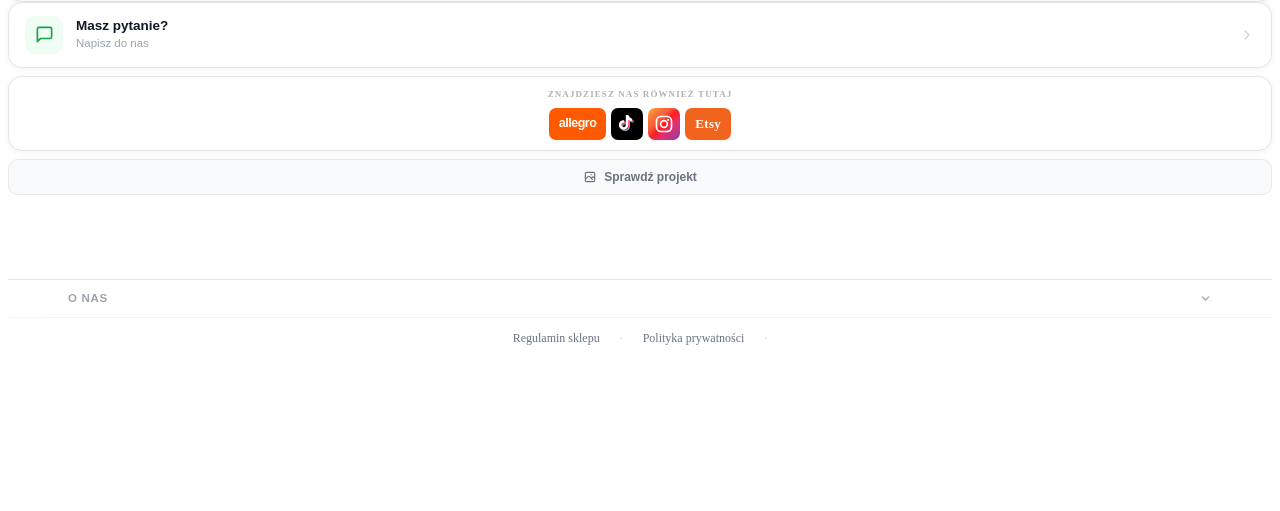
==== commit fb3018ff: "Add files via upload" ====
--- a/index.html
+++ b/index.html
@@ -14,6 +14,9 @@
     <title>Konfigurator półki 3D na wymiar | Regaliki.pl</title>
     <meta name="description" content="Zaprojektuj półkę wiszącą na wymiar z podglądem 3D. Wybierz wymiary, kolor i ilość półek — cena liczy się automatycznie. Realizacja 3–7 dni, dostawa kurierem DPD.">
     <meta name="keywords" content="konfigurator półki 3D, półka wisząca na wymiar, półka na wymiar online, półka laminowana na wymiar, konfigurator mebli online">
+    <link rel="preconnect" href="https://fonts.googleapis.com">
+    <link rel="preconnect" href="https://fonts.gstatic.com" crossorigin>
+    <link href="https://fonts.googleapis.com/css2?family=Outfit:wght@400;500;600&display=swap" rel="stylesheet">
     <link rel="canonical" href="https://regaliki.pl/">
     <meta property="og:title" content="Konfigurator półki 3D na wymiar | Regaliki.pl">
     <meta property="og:description" content="Zaprojektuj półkę wiszącą na wymiar z podglądem 3D. Cena od razu, realizacja 3–7 dni.">
--- a/css/main.css
+++ b/css/main.css
@@ -2175,6 +2175,22 @@
         align-items: center;
     }
 
+    /* Kompaktowy padding wewnętrzny panelu parametrów */
+    #orderSummarySection .order-summary-header {
+        padding: 12px 18px 10px !important;
+    }
+    #orderSummarySection .order-summary-header h2 {
+        font-family: 'Outfit', sans-serif !important;
+        font-size: 13px !important;
+        font-weight: 600 !important;
+    }
+    #orderSummarySection > div.px-5 {
+        padding-left: 18px !important;
+        padding-right: 18px !important;
+        padding-top: 2px !important;
+        padding-bottom: 10px !important;
+    }
+
     /* ============================================================
        NOWA STRUKTURA PANELU — jasny styl
        ============================================================ */
@@ -2243,69 +2259,90 @@
 
     /* ---- Nowy layout sekcji podsumowania ---- */
     .summary-section {
-        padding: 12px 0;
+        padding: 11px 0;
     }
     .summary-section-border {
-        border-top: 1px solid #e5e7eb;
+        border-top: 1px solid #f0f0f0;
     }
     .summary-section-label {
-        font-size: 9.5px;
-        font-weight: 700;
-        color: #9ca3af;
+        font-family: 'Outfit', sans-serif;
+        font-size: 10px;
+        font-weight: 600;
+        color: #6b7280;
         text-transform: uppercase;
         letter-spacing: 0.07em;
-        margin-bottom: 6px;
+        margin-bottom: 9px;
+        padding-left: 8px;
+        border-left: 2px solid #16a34a;
+        line-height: 1.2;
     }
     .summary-type-name {
-        font-size: 14.5px;
-        font-weight: 700;
+        font-family: 'Outfit', sans-serif;
+        font-size: 13px;
+        font-weight: 500;
         color: #111827;
         line-height: 1.3;
     }
+    /* Siatka 3-kolumnowa dla wymiarów */
     .summary-dims-grid {
         display: grid;
         grid-template-columns: 1fr 1fr 1fr;
         gap: 0;
-        margin-top: 2px;
+        margin-top: 4px;
     }
     .summary-dim-cell {
         display: flex;
         flex-direction: column;
-        gap: 2px;
+        gap: 3px;
     }
     .summary-dim-label {
-        font-size: 9.5px;
-        font-weight: 700;
+        font-family: 'Outfit', sans-serif;
+        font-size: 8.5px;
+        font-weight: 500;
         color: #9ca3af;
         text-transform: uppercase;
-        letter-spacing: 0.06em;
+        letter-spacing: 0.07em;
     }
     .summary-dim-value {
+        font-family: 'Outfit', sans-serif;
         font-size: 15px;
-        font-weight: 700;
+        font-weight: 600;
         color: #111827;
-        line-height: 1.3;
-    }
+        line-height: 1.2;
+    }
+    /* Wiersze label/value */
     .summary-row {
         display: flex;
         align-items: baseline;
         justify-content: space-between;
         gap: 8px;
-        padding: 4px 0;
+        padding: 5px 0;
+        border-bottom: 1px solid #f0f0f0;
+    }
+    .summary-row:last-child {
+        border-bottom: none;
+        padding-bottom: 0;
     }
     .summary-row-label {
-        font-size: 12.5px;
+        font-family: 'Outfit', sans-serif;
+        font-size: 11.5px;
         font-weight: 400;
         color: #374151;
         flex-shrink: 0;
         line-height: 1.4;
     }
     .summary-row-value {
-        font-size: 12.5px;
-        font-weight: 600;
+        font-family: 'Outfit', sans-serif;
+        font-size: 11.5px;
+        font-weight: 500;
         color: #111827;
         text-align: right;
         line-height: 1.4;
+        white-space: nowrap;
+    }
+    .summary-row-value.unset {
+        color: #9ca3af;
+        font-weight: 400;
     }
 
     /* Siatka wymiarów 3-kolumnowa */
@@ -2416,43 +2453,43 @@
             border-radius: 0.75rem !important;
         }
         #orderSummarySection .order-summary-header {
-            padding: 0.875rem 1rem 0.625rem !important;
+            padding: 0.75rem 1rem 0.5rem !important;
         }
         #orderSummarySection h2 {
-            font-size: 0.875rem !important;
+            font-size: 0.8rem !important;
         }
         #orderSummarySection > div:last-of-type {
-            padding: 0.25rem 1rem 0.75rem !important;
+            padding: 0.25rem 1rem 0.625rem !important;
         }
         /* Nowy layout summary — mobile */
         .summary-section {
             padding: 10px 0;
         }
         .summary-section-label {
-            font-size: 9px;
-            margin-bottom: 5px;
+            font-size: 10px;
+            margin-bottom: 6px;
         }
         .summary-type-name {
-            font-size: 13.5px;
+            font-size: 12px;
         }
         .summary-dims-grid {
             grid-template-columns: 1fr 1fr 1fr;
             gap: 0;
         }
         .summary-dim-label {
-            font-size: 8.5px;
+            font-size: 7.5px;
         }
         .summary-dim-value {
-            font-size: 13px;
+            font-size: 12px;
         }
         .summary-row {
-            padding: 3px 0;
+            padding: 5px 0;
         }
         .summary-row-label {
-            font-size: 12px;
+            font-size: 11px;
         }
         .summary-row-value {
-            font-size: 12px;
+            font-size: 11px;
         }
         .params-mount-badge {
             font-size: 10px;
@@ -2462,6 +2499,13 @@
 
     #desktopCartContainer {
         position: relative;
+    }
+
+    /* Dopłaty +50 zł — zawsze czerwone */
+    #widthCustomBadge {
+        background: #fef2f2 !important;
+        color: #dc2626 !important;
+        border-color: #fecaca !important;
     }
 
     .cart-badge {
@@ -3020,12 +3064,12 @@
 .sp-custom-sub { font-size: 10px; color: #9ca3af; margin-top: 0; }
 .sp-custom-right { display: flex; align-items: center; gap: 8px; }
 .sp-custom-badge {
-    font-size: 9px; font-weight: 700; color: #16a34a;
-    background: #f0fdf4; border: 1px solid #bbf7d0;
+    font-size: 9px; font-weight: 700; color: #dc2626;
+    background: #fef2f2; border: 1px solid #fecaca;
     padding: 2px 7px; border-radius: 20px;
     transition: background 0.25s, color 0.25s;
 }
-.sp-panel.sp-custom-active .sp-custom-badge { background: #16a34a; color: #fff; border-color: #16a34a; }
+.sp-panel.sp-custom-active .sp-custom-badge { background: #dc2626; color: #fff; border-color: #dc2626; }
 
 /* toggle switch */
 .custom-shelf-toggle-switch { width: 40px; height: 22px; background: #d1d5db; border-radius: 11px; position: relative; transition: background 0.3s; flex-shrink: 0; cursor: pointer; }
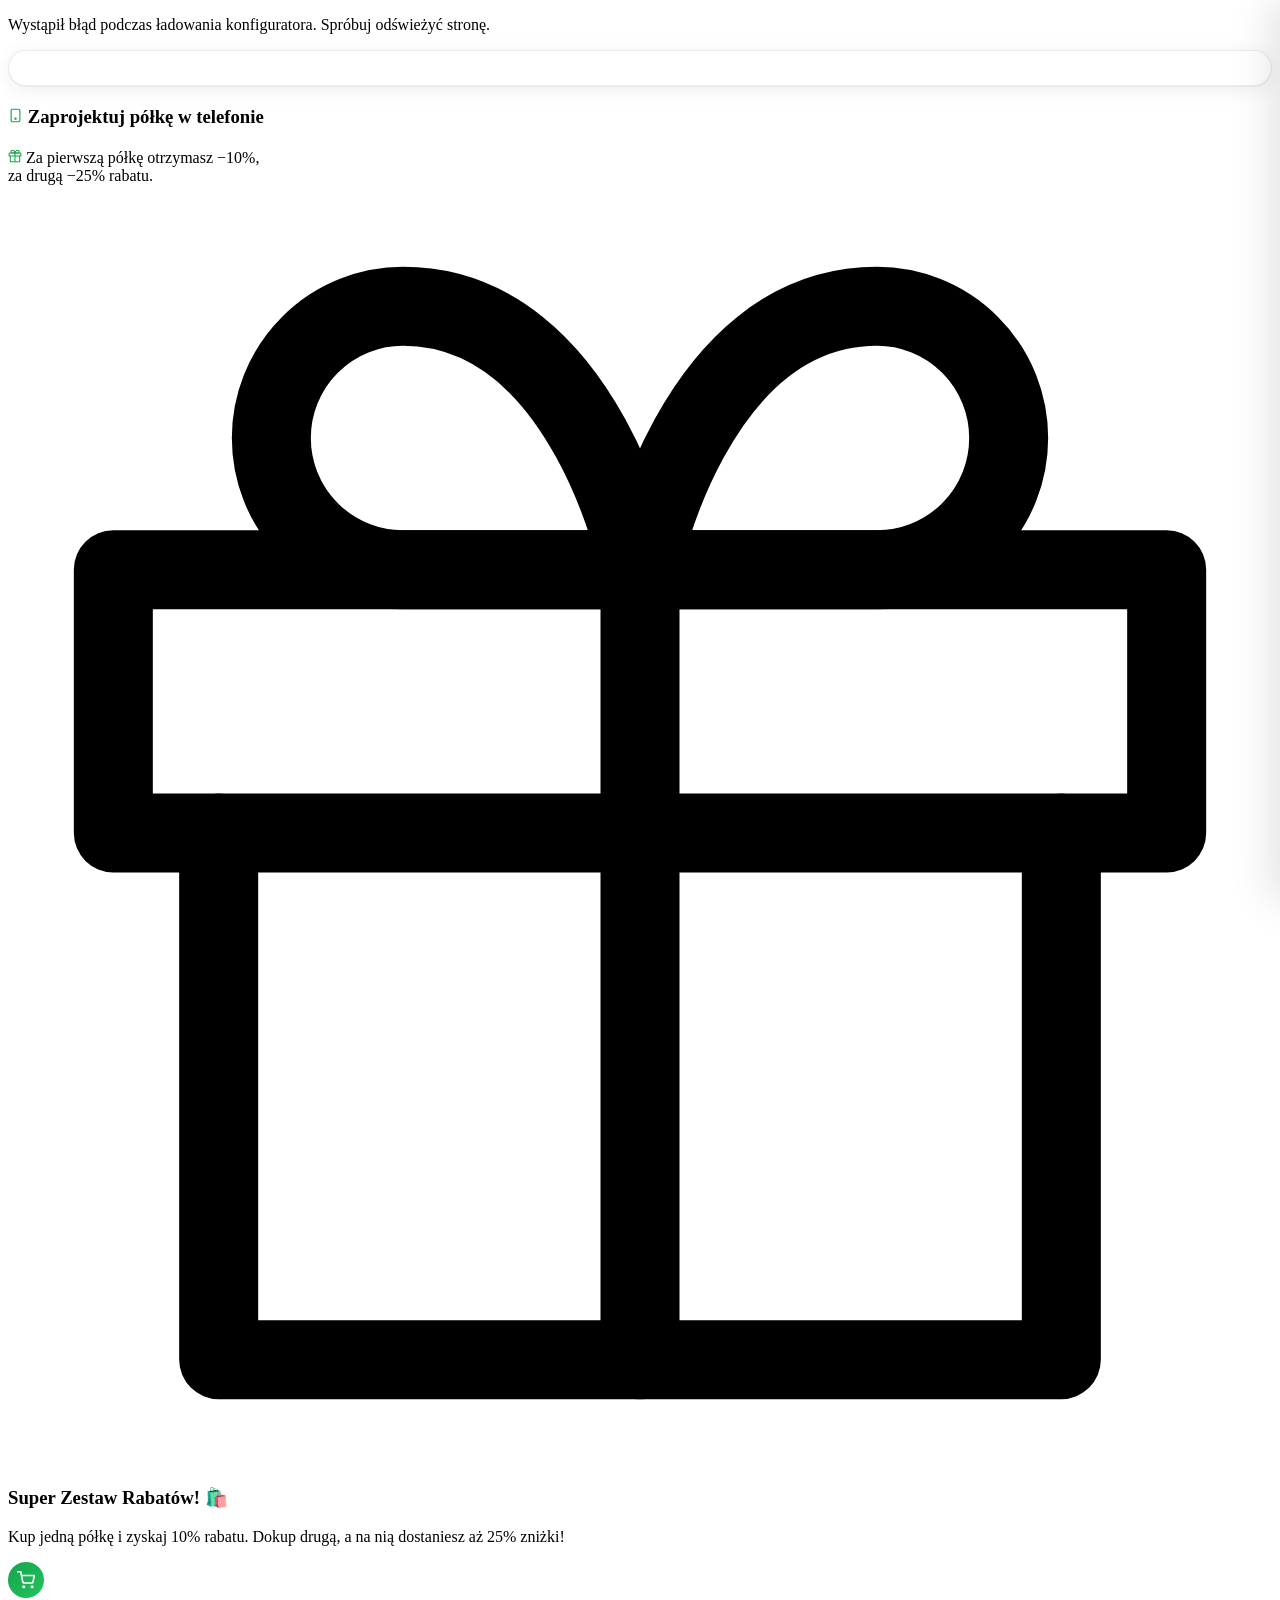
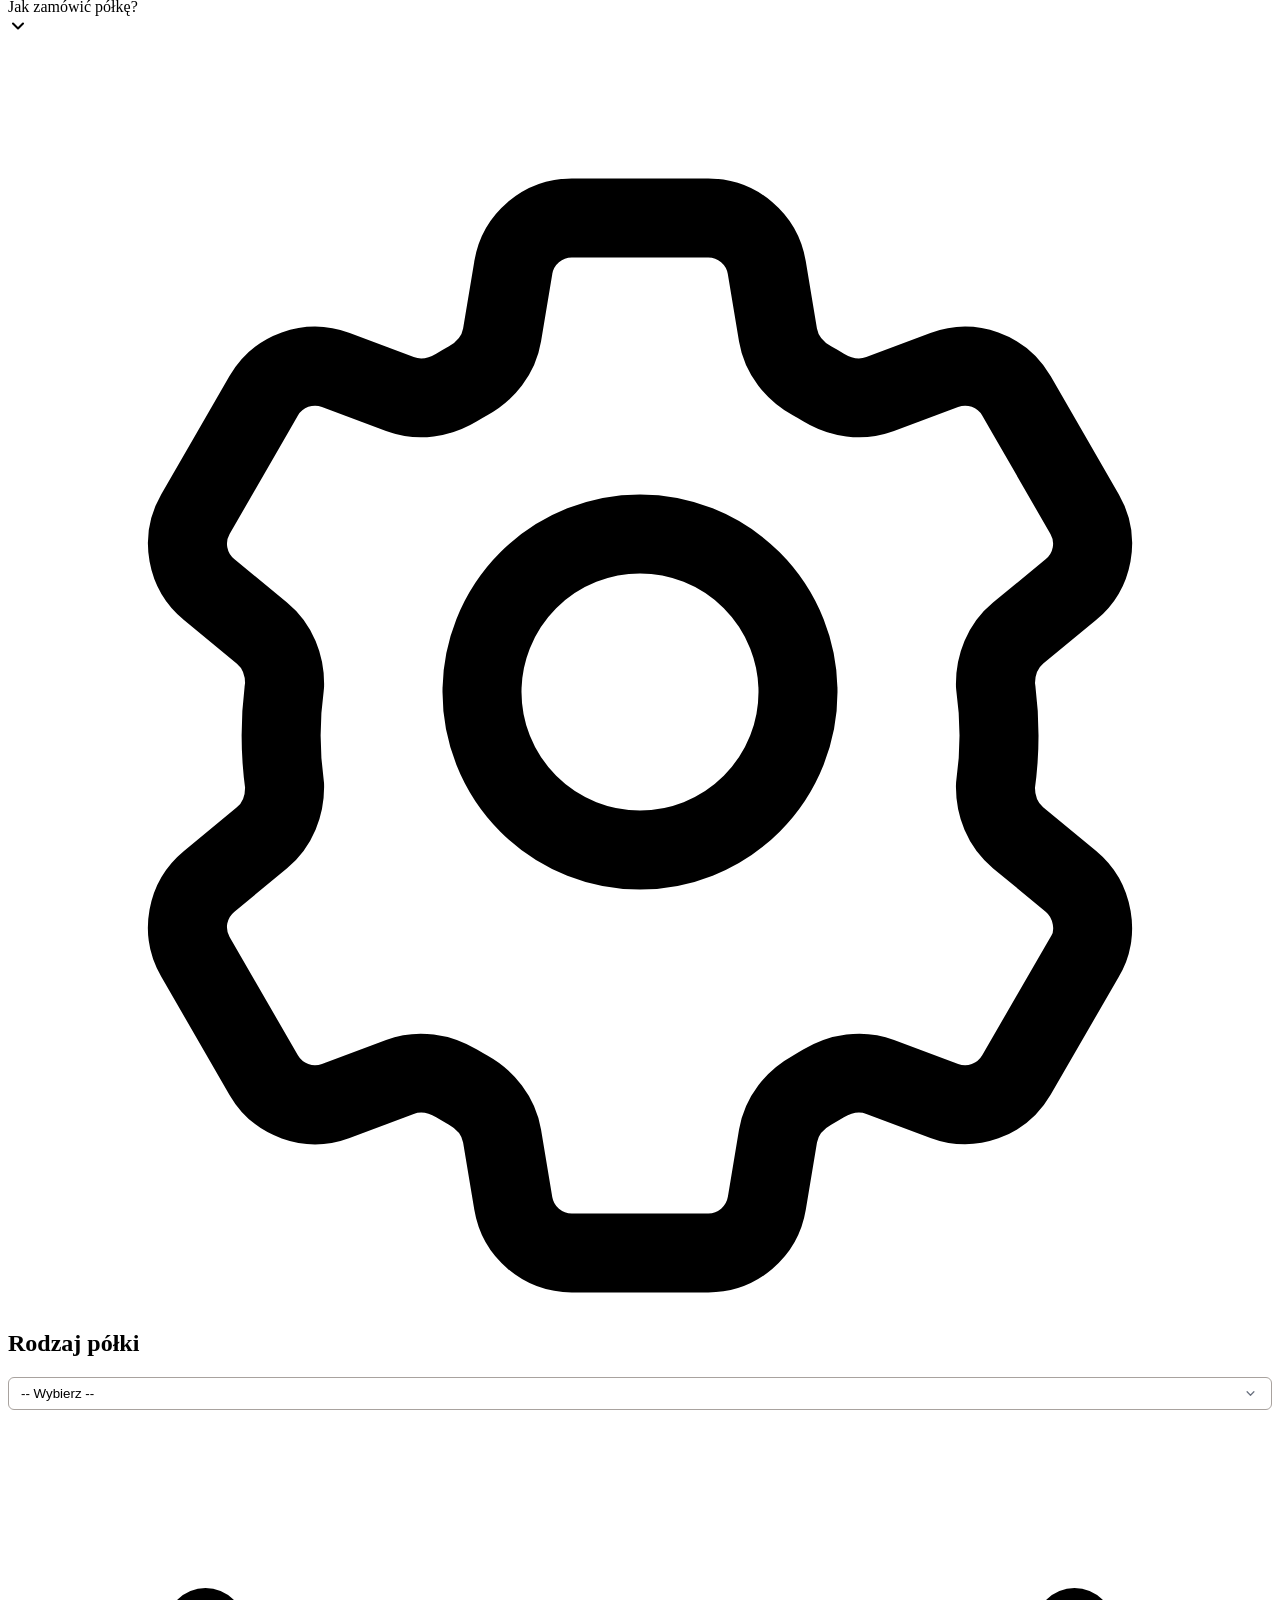
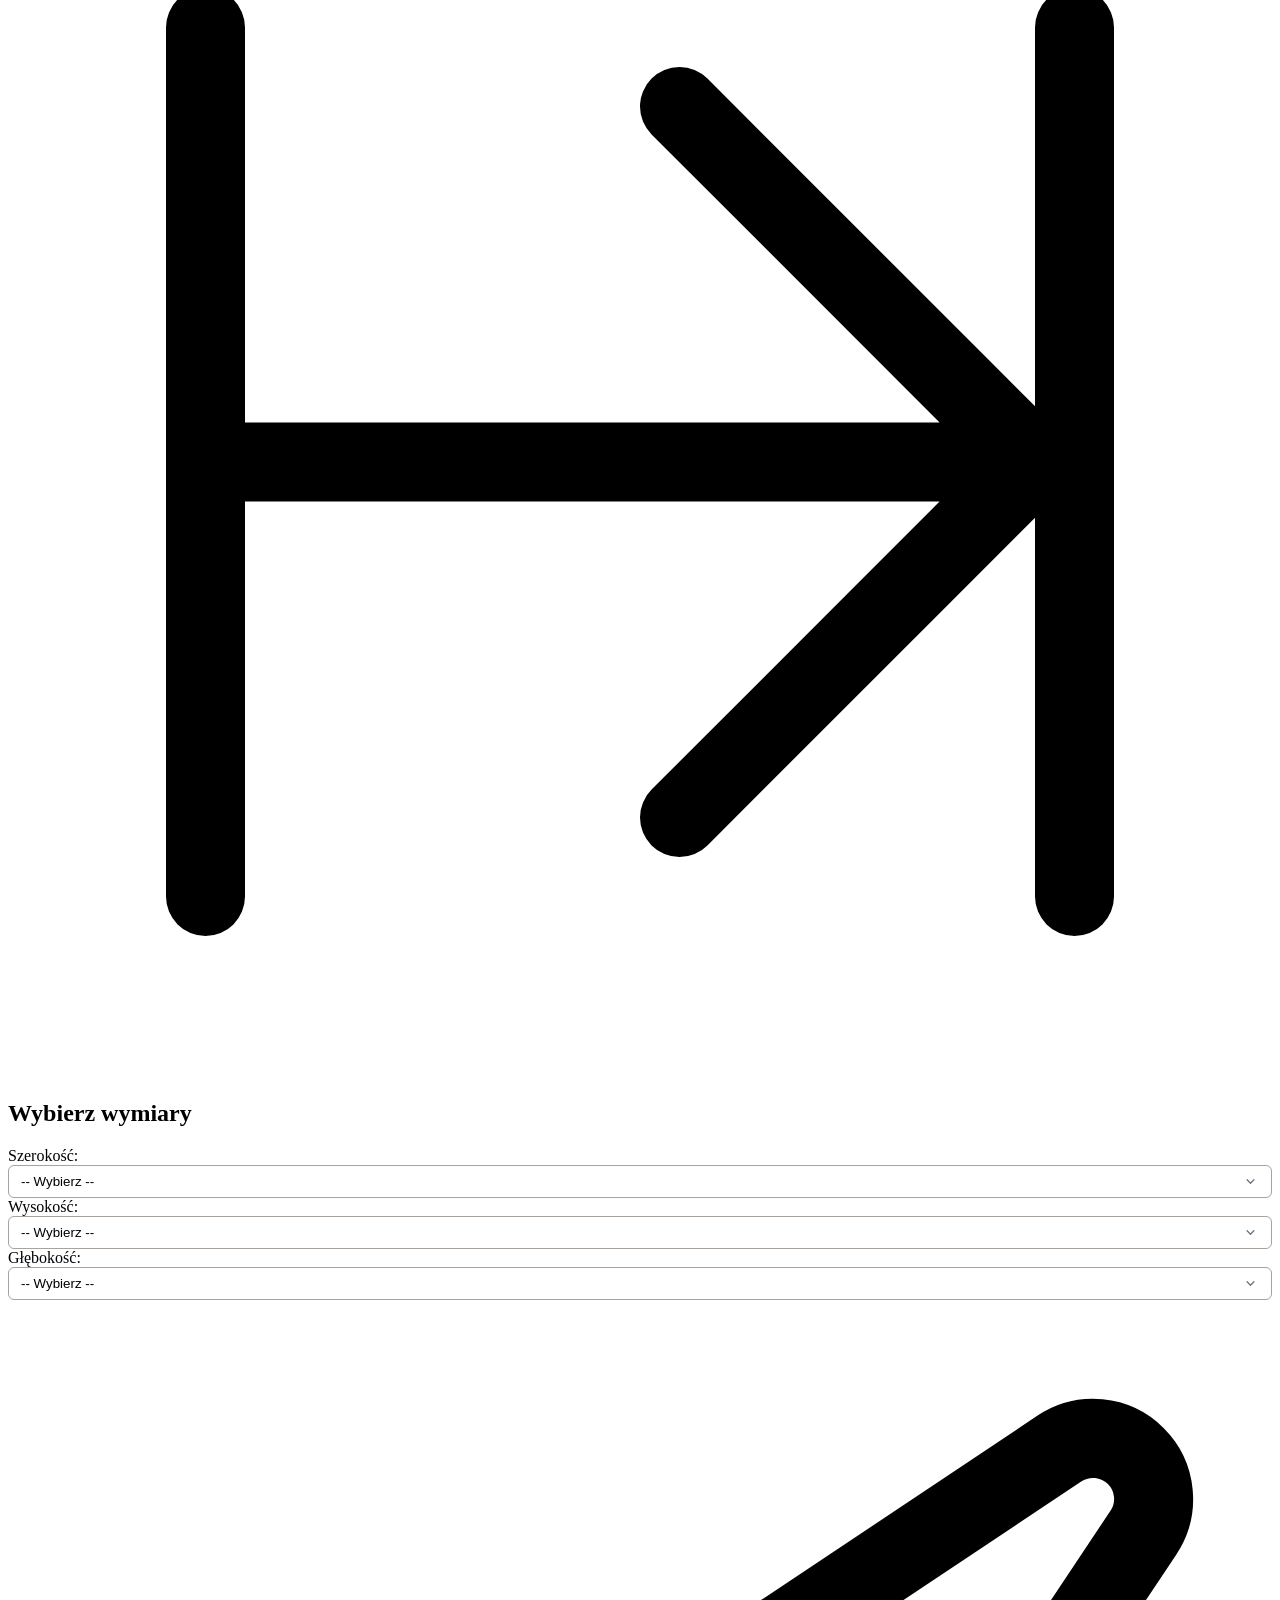
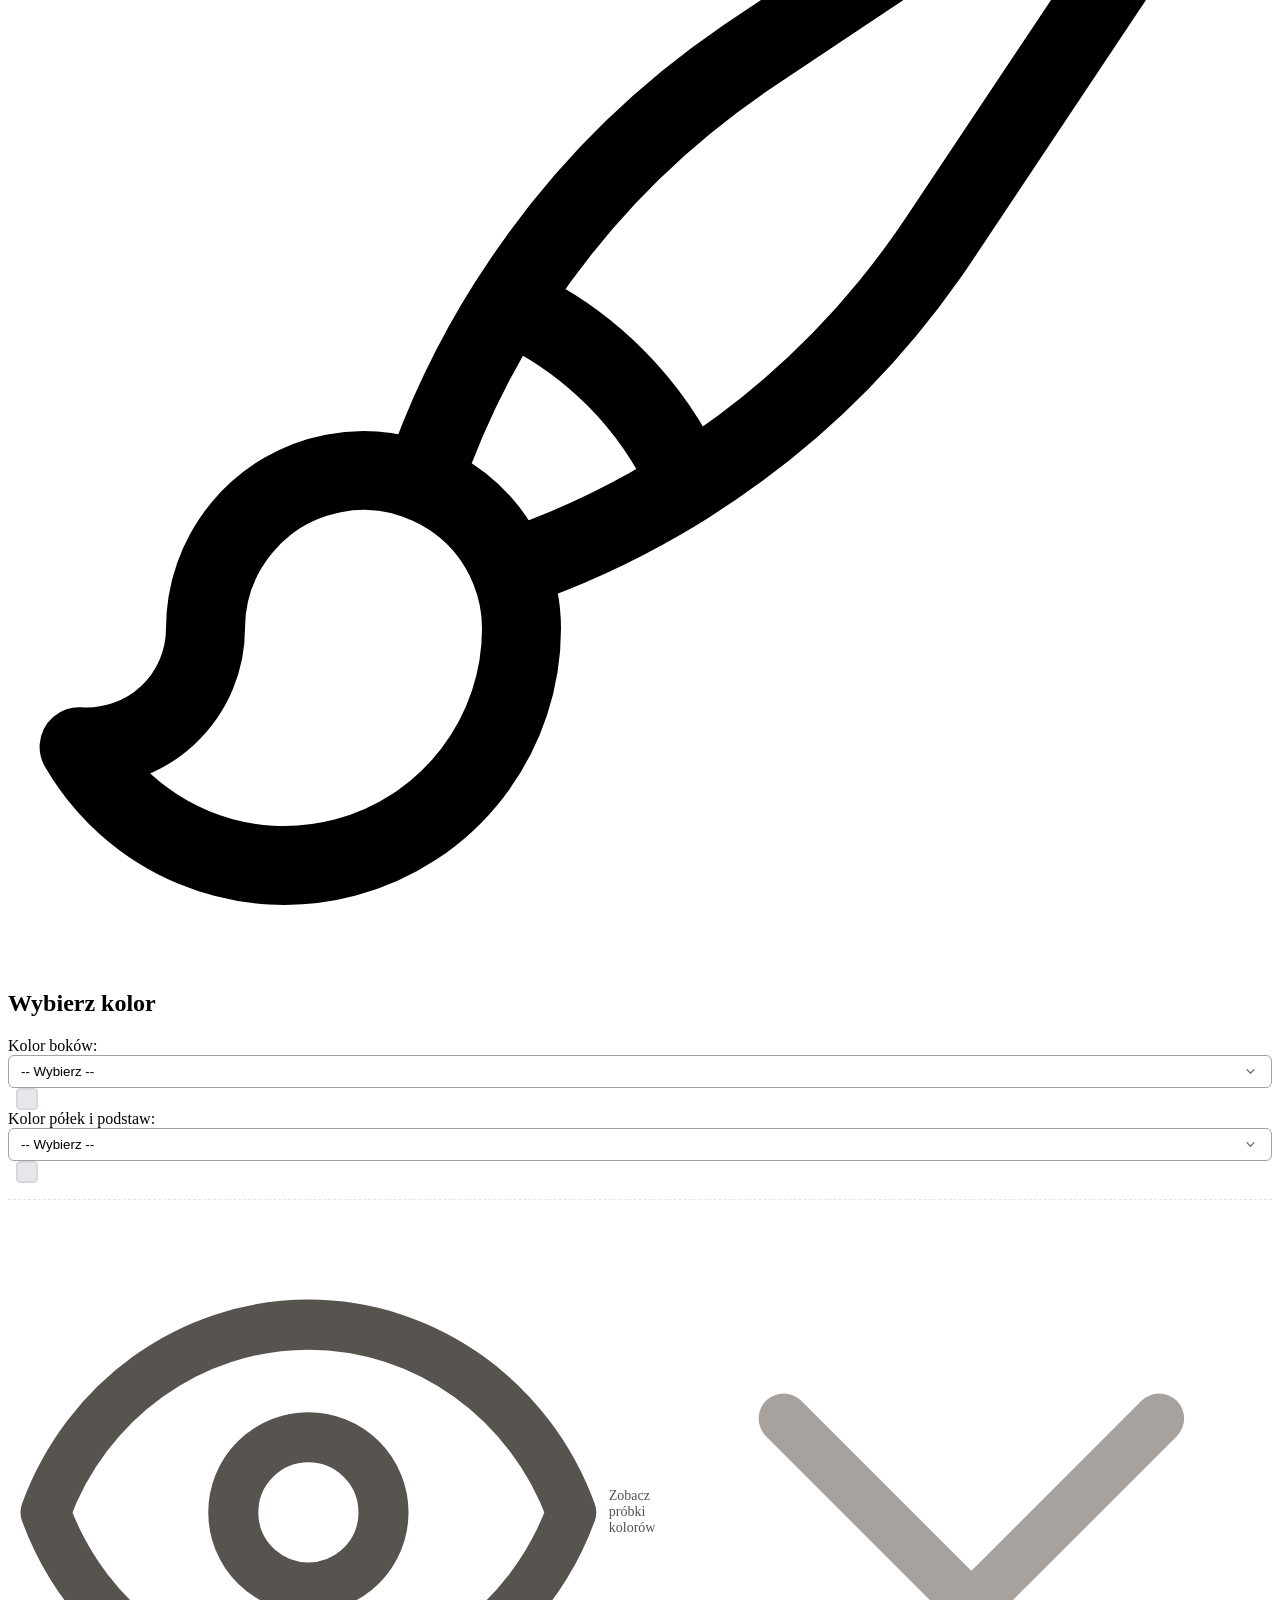
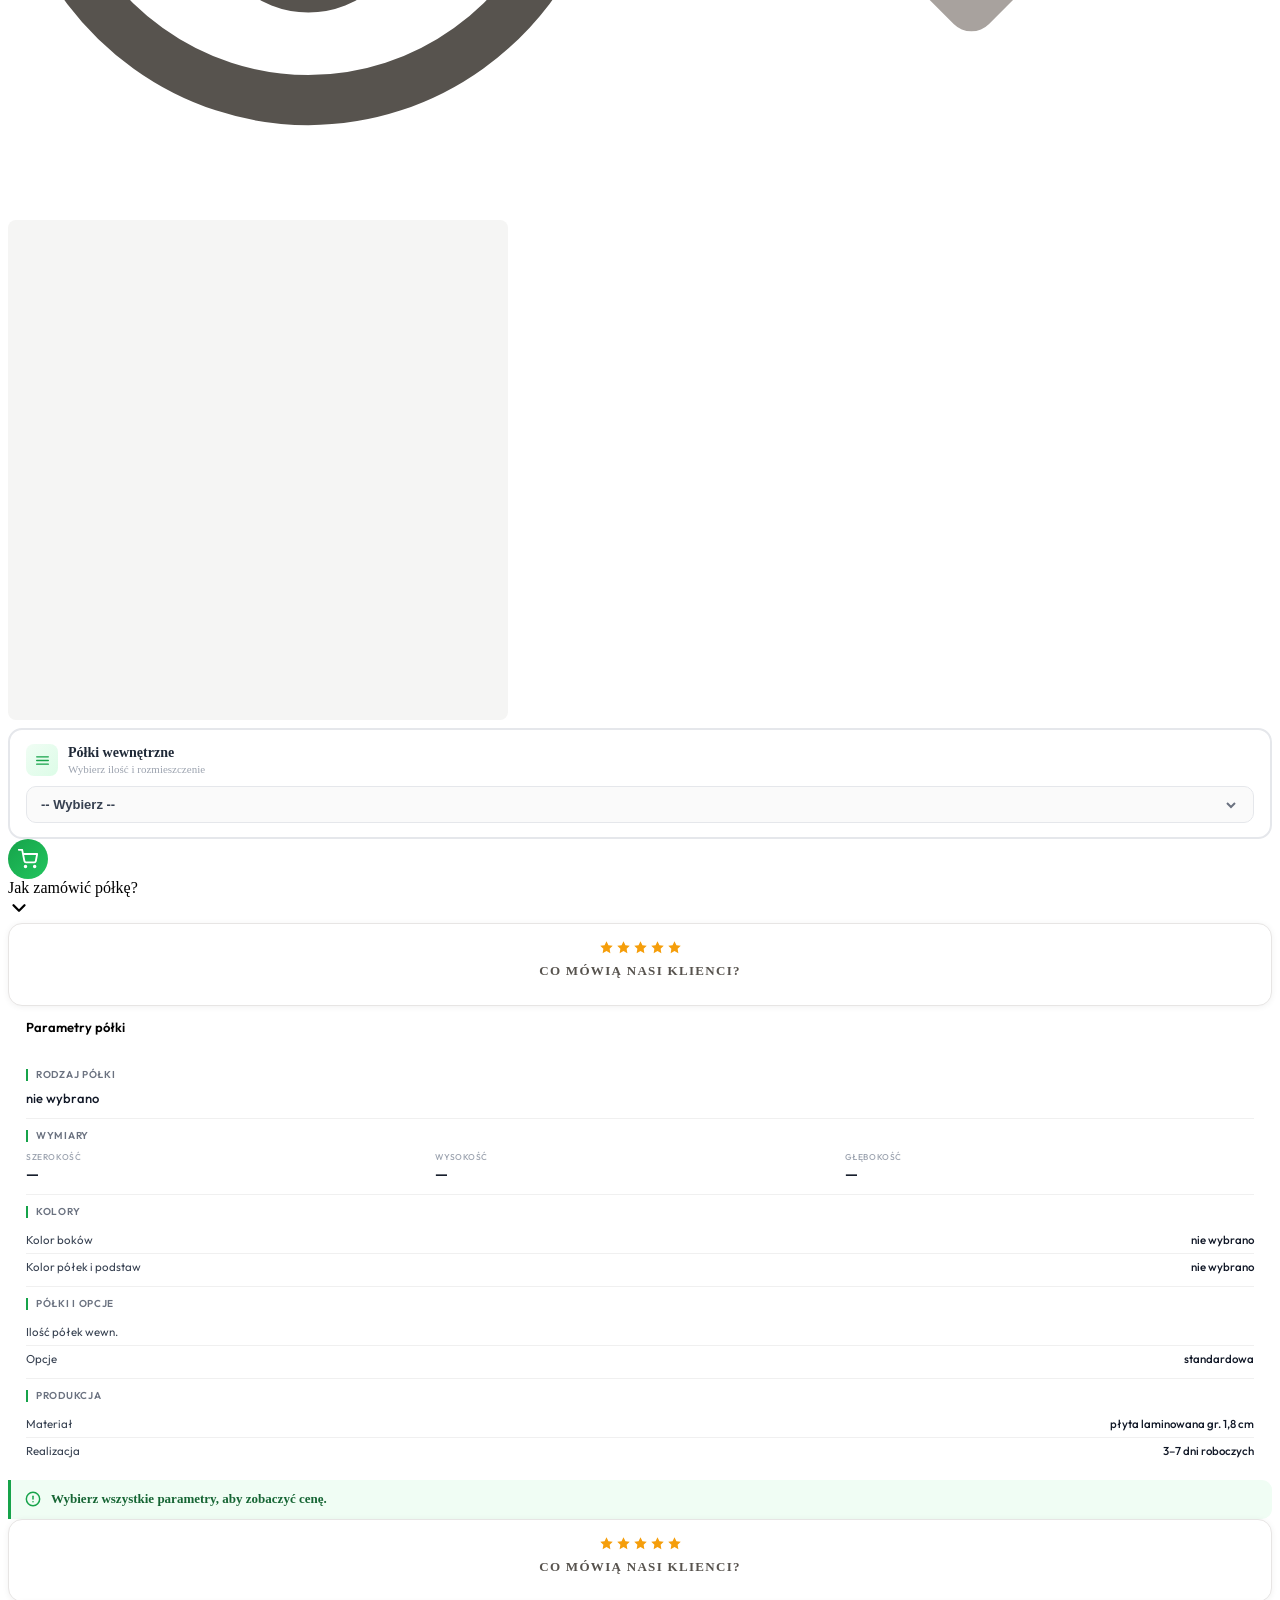
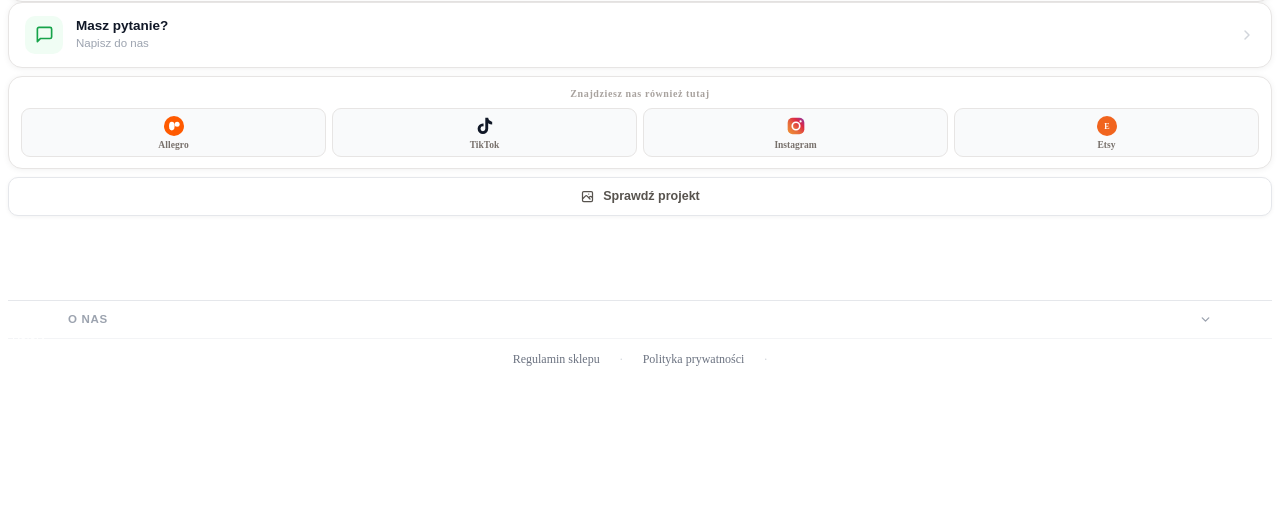
==== commit 16c3071b: "Add files via upload" ====
--- a/index.html
+++ b/index.html
@@ -1211,44 +1211,62 @@
 </button>
 
 <!-- SOCIAL MEDIA -->
-<div style="background:#fff;border-radius:14px;border:1px solid #e7e5e4;box-shadow:0 1px 6px rgba(0,0,0,0.06);padding:12px 10px 10px;margin-bottom:8px;">
-  <p style="text-align:center;font-size:9px;font-weight:700;color:#b5b0ab;text-transform:uppercase;letter-spacing:0.12em;margin:0 0 9px 0;">Znajdziesz nas również tutaj</p>
-  <div style="display:flex;align-items:center;justify-content:center;gap:5px;">
+<div style="background:#fff;border-radius:14px;border:1px solid #e7e5e4;box-shadow:0 1px 6px rgba(0,0,0,0.06);padding:11px 12px;margin-bottom:8px;">
+  <p style="text-align:center;font-size:10px;font-weight:600;color:#a8a29e;letter-spacing:0.06em;margin:0 0 9px 0;">Znajdziesz nas również tutaj</p>
+  <div style="display:grid;grid-template-columns:1fr 1fr 1fr 1fr;gap:6px;">
 
     <!-- Allegro -->
     <a href="https://allegro.pl/uzytkownik/kuchenneregaliki" target="_blank" rel="noopener" title="Allegro"
-       style="display:flex;align-items:center;justify-content:center;height:32px;padding:0 10px;border-radius:7px;background:#ff5a00;text-decoration:none;flex-shrink:0;transition:opacity .15s;"
-       onmouseover="this.style.opacity='.82'" onmouseout="this.style.opacity='1'">
-      <span style="color:#fff;font-size:12.5px;font-weight:900;font-family:Arial,sans-serif;letter-spacing:-0.5px;line-height:1;">allegro</span>
+       style="display:flex;flex-direction:column;align-items:center;justify-content:center;gap:4px;padding:7px 4px 6px;border-radius:9px;background:#f9fafb;border:1px solid #e7e5e4;text-decoration:none;transition:all .15s;"
+       onmouseover="this.style.background='#fff7ed';this.style.borderColor='#fb923c';" onmouseout="this.style.background='#f9fafb';this.style.borderColor='#e7e5e4';">
+      <svg width="20" height="20" viewBox="0 0 32 32" fill="none" xmlns="http://www.w3.org/2000/svg">
+        <circle cx="16" cy="16" r="16" fill="#ff5a00"/>
+        <ellipse cx="12.5" cy="16" rx="4.5" ry="7" fill="white"/>
+        <ellipse cx="21" cy="13" rx="4" ry="4" fill="white"/>
+      </svg>
+      <span style="font-size:9.5px;font-weight:600;color:#78716c;letter-spacing:0.01em;">Allegro</span>
     </a>
 
     <!-- TikTok -->
     <a href="https://www.tiktok.com/@regaliki.pl" target="_blank" rel="noopener" title="TikTok"
-       style="display:flex;align-items:center;justify-content:center;width:32px;height:32px;border-radius:7px;background:#000;text-decoration:none;flex-shrink:0;transition:opacity .15s;"
-       onmouseover="this.style.opacity='.8'" onmouseout="this.style.opacity='1'">
-      <svg width="18" height="18" viewBox="0 0 24 24" fill="none">
-        <path d="M19.59 6.69a4.83 4.83 0 01-3.77-4.25V2h-3.45v13.67a2.89 2.89 0 01-2.88 2.5 2.89 2.89 0 01-2.89-2.89 2.89 2.89 0 012.89-2.89c.28 0 .54.04.79.1V9.01a6.27 6.27 0 00-.79-.05 6.34 6.34 0 00-6.34 6.34 6.34 6.34 0 006.34 6.34 6.34 6.34 0 006.33-6.34V8.69a8.18 8.18 0 004.79 1.52V6.75a4.85 4.85 0 01-1.02-.06z" fill="#69c9d0"/>
-        <path d="M18.59 5.69a4.83 4.83 0 01-3.77-4.25V1h-3.45v13.67a2.89 2.89 0 01-2.88 2.5 2.89 2.89 0 01-2.89-2.89 2.89 2.89 0 012.89-2.89c.28 0 .54.04.79.1V8.01a6.27 6.27 0 00-.79-.05 6.34 6.34 0 00-6.34 6.34 6.34 6.34 0 006.34 6.34 6.34 6.34 0 006.33-6.34V7.69a8.18 8.18 0 004.79 1.52V5.75a4.85 4.85 0 01-1.02-.06z" fill="#ee1d52"/>
-        <path d="M17.59 4.69a4.83 4.83 0 01-3.77-4.25V0h-3.45v13.67a2.89 2.89 0 01-2.88 2.5 2.89 2.89 0 01-2.89-2.89 2.89 2.89 0 012.89-2.89c.28 0 .54.04.79.1V7.01a6.27 6.27 0 00-.79-.05 6.34 6.34 0 00-6.34 6.34 6.34 6.34 0 006.34 6.34 6.34 6.34 0 006.33-6.34V6.69a8.18 8.18 0 004.79 1.52V4.75a4.85 4.85 0 01-1.02-.06z" fill="white"/>
+       style="display:flex;flex-direction:column;align-items:center;justify-content:center;gap:4px;padding:7px 4px 6px;border-radius:9px;background:#f9fafb;border:1px solid #e7e5e4;text-decoration:none;transition:all .15s;"
+       onmouseover="this.style.background='#f0f0f0';this.style.borderColor='#44403c';" onmouseout="this.style.background='#f9fafb';this.style.borderColor='#e7e5e4';">
+      <svg width="20" height="20" viewBox="0 0 24 24" fill="#111827">
+        <path d="M19.59 6.69a4.83 4.83 0 01-3.77-4.25V2h-3.45v13.67a2.89 2.89 0 01-2.88 2.5 2.89 2.89 0 01-2.89-2.89 2.89 2.89 0 012.89-2.89c.28 0 .54.04.79.1V9.01a6.27 6.27 0 00-.79-.05 6.34 6.34 0 00-6.34 6.34 6.34 6.34 0 006.34 6.34 6.34 6.34 0 006.33-6.34V8.69a8.18 8.18 0 004.79 1.52V6.75a4.85 4.85 0 01-1.02-.06z"/>
       </svg>
+      <span style="font-size:9.5px;font-weight:600;color:#78716c;">TikTok</span>
     </a>
 
     <!-- Instagram -->
     <a href="https://instagram.com/regaliki" target="_blank" rel="noopener" title="Instagram"
-       style="display:flex;align-items:center;justify-content:center;width:32px;height:32px;border-radius:7px;background:linear-gradient(135deg,#fcaf45 0%,#f77737 20%,#f56040 35%,#fd1d1d 50%,#e1306c 65%,#c13584 80%,#833ab4 100%);text-decoration:none;flex-shrink:0;transition:opacity .15s;"
-       onmouseover="this.style.opacity='.82'" onmouseout="this.style.opacity='1'">
-      <svg width="18" height="18" viewBox="0 0 24 24" fill="none">
-        <rect x="2" y="2" width="20" height="20" rx="6" stroke="white" stroke-width="2.2"/>
-        <circle cx="12" cy="12" r="4.5" stroke="white" stroke-width="2.2"/>
-        <circle cx="17.5" cy="6.5" r="1.4" fill="white"/>
+       style="display:flex;flex-direction:column;align-items:center;justify-content:center;gap:4px;padding:7px 4px 6px;border-radius:9px;background:#f9fafb;border:1px solid #e7e5e4;text-decoration:none;transition:all .15s;"
+       onmouseover="this.style.background='#fdf2f8';this.style.borderColor='#c13584';" onmouseout="this.style.background='#f9fafb';this.style.borderColor='#e7e5e4';">
+      <svg width="20" height="20" viewBox="0 0 24 24" fill="none">
+        <defs>
+          <linearGradient id="ig-grad" x1="0" y1="1" x2="1" y2="0">
+            <stop offset="0%" stop-color="#f09433"/>
+            <stop offset="40%" stop-color="#e6683c"/>
+            <stop offset="70%" stop-color="#dc2743"/>
+            <stop offset="100%" stop-color="#833ab4"/>
+          </linearGradient>
+        </defs>
+        <rect x="2" y="2" width="20" height="20" rx="6" fill="url(#ig-grad)"/>
+        <rect x="2" y="2" width="20" height="20" rx="6" fill="none" stroke="none"/>
+        <circle cx="12" cy="12" r="4.5" stroke="white" stroke-width="2" fill="none"/>
+        <circle cx="17.5" cy="6.5" r="1.3" fill="white"/>
       </svg>
+      <span style="font-size:9.5px;font-weight:600;color:#78716c;">Instagram</span>
     </a>
 
     <!-- Etsy -->
     <a href="https://coffebar.etsy.com" target="_blank" rel="noopener" title="Etsy"
-       style="display:flex;align-items:center;justify-content:center;height:32px;padding:0 10px;border-radius:7px;background:#f1641e;text-decoration:none;flex-shrink:0;transition:opacity .15s;"
-       onmouseover="this.style.opacity='.82'" onmouseout="this.style.opacity='1'">
-      <span style="color:#fff;font-size:13px;font-weight:700;font-family:Georgia,serif;letter-spacing:0.3px;line-height:1;">Etsy</span>
+       style="display:flex;flex-direction:column;align-items:center;justify-content:center;gap:4px;padding:7px 4px 6px;border-radius:9px;background:#f9fafb;border:1px solid #e7e5e4;text-decoration:none;transition:all .15s;"
+       onmouseover="this.style.background='#fff7ed';this.style.borderColor='#f1641e';" onmouseout="this.style.background='#f9fafb';this.style.borderColor='#e7e5e4';">
+      <svg width="20" height="20" viewBox="0 0 32 32" fill="none" xmlns="http://www.w3.org/2000/svg">
+        <circle cx="16" cy="16" r="16" fill="#f1641e"/>
+        <text x="16" y="21" text-anchor="middle" font-family="Georgia,serif" font-size="13" font-weight="700" fill="white">E</text>
+      </svg>
+      <span style="font-size:9.5px;font-weight:600;color:#78716c;">Etsy</span>
     </a>
 
   </div>
@@ -1256,10 +1274,10 @@
 
 <div id="viewOrderSection" style="display:none;"></div>
 
-<!-- SPRAWDŹ PROJEKT — pod "Znajdziesz nas" -->
+<!-- SPRAWDŹ PROJEKT -->
 <div style="margin-top:0;padding:0 0 8px;">
-  <button onclick="openBatchExportModal()" style="width:100%;display:flex;align-items:center;justify-content:center;gap:7px;padding:10px 14px;background:#f9fafb;border:1.5px solid #e5e7eb;border-radius:10px;font-size:12px;font-weight:600;color:#6b7280;cursor:pointer;transition:all .15s;" onmouseover="this.style.borderColor='#16a34a';this.style.color='#15803d';this.style.background='#f0fdf4'" onmouseout="this.style.borderColor='#e5e7eb';this.style.color='#6b7280';this.style.background='#f9fafb'">
-    <svg xmlns="http://www.w3.org/2000/svg" style="width:14px;height:14px;flex-shrink:0;" fill="none" viewBox="0 0 24 24" stroke="currentColor" stroke-width="2"><path stroke-linecap="round" stroke-linejoin="round" d="M4 16l4.586-4.586a2 2 0 012.828 0L16 16m-2-2l1.586-1.586a2 2 0 012.828 0L20 14m-6-6h.01M6 20h12a2 2 0 002-2V6a2 2 0 00-2-2H6a2 2 0 00-2 2v12a2 2 0 002 2z"/></svg>
+  <button onclick="openBatchExportModal()" style="width:100%;display:flex;align-items:center;justify-content:center;gap:8px;padding:11px 14px;background:#fff;border:1.5px solid #e5e7eb;border-radius:10px;font-size:12.5px;font-weight:600;color:#57534e;cursor:pointer;transition:all .15s;box-shadow:0 1px 4px rgba(0,0,0,0.05);" onmouseover="this.style.borderColor='#16a34a';this.style.color='#15803d';this.style.background='#f0fdf4';this.style.boxShadow='0 2px 8px rgba(22,163,74,0.10)'" onmouseout="this.style.borderColor='#e5e7eb';this.style.color='#57534e';this.style.background='#fff';this.style.boxShadow='0 1px 4px rgba(0,0,0,0.05)'">
+    <svg xmlns="http://www.w3.org/2000/svg" style="width:15px;height:15px;flex-shrink:0;" fill="none" viewBox="0 0 24 24" stroke="currentColor" stroke-width="2"><path stroke-linecap="round" stroke-linejoin="round" d="M4 16l4.586-4.586a2 2 0 012.828 0L16 16m-2-2l1.586-1.586a2 2 0 012.828 0L20 14m-6-6h.01M6 20h12a2 2 0 002-2V6a2 2 0 00-2-2H6a2 2 0 00-2 2v12a2 2 0 002 2z"/></svg>
     Sprawdź projekt
   </button>
 </div>
